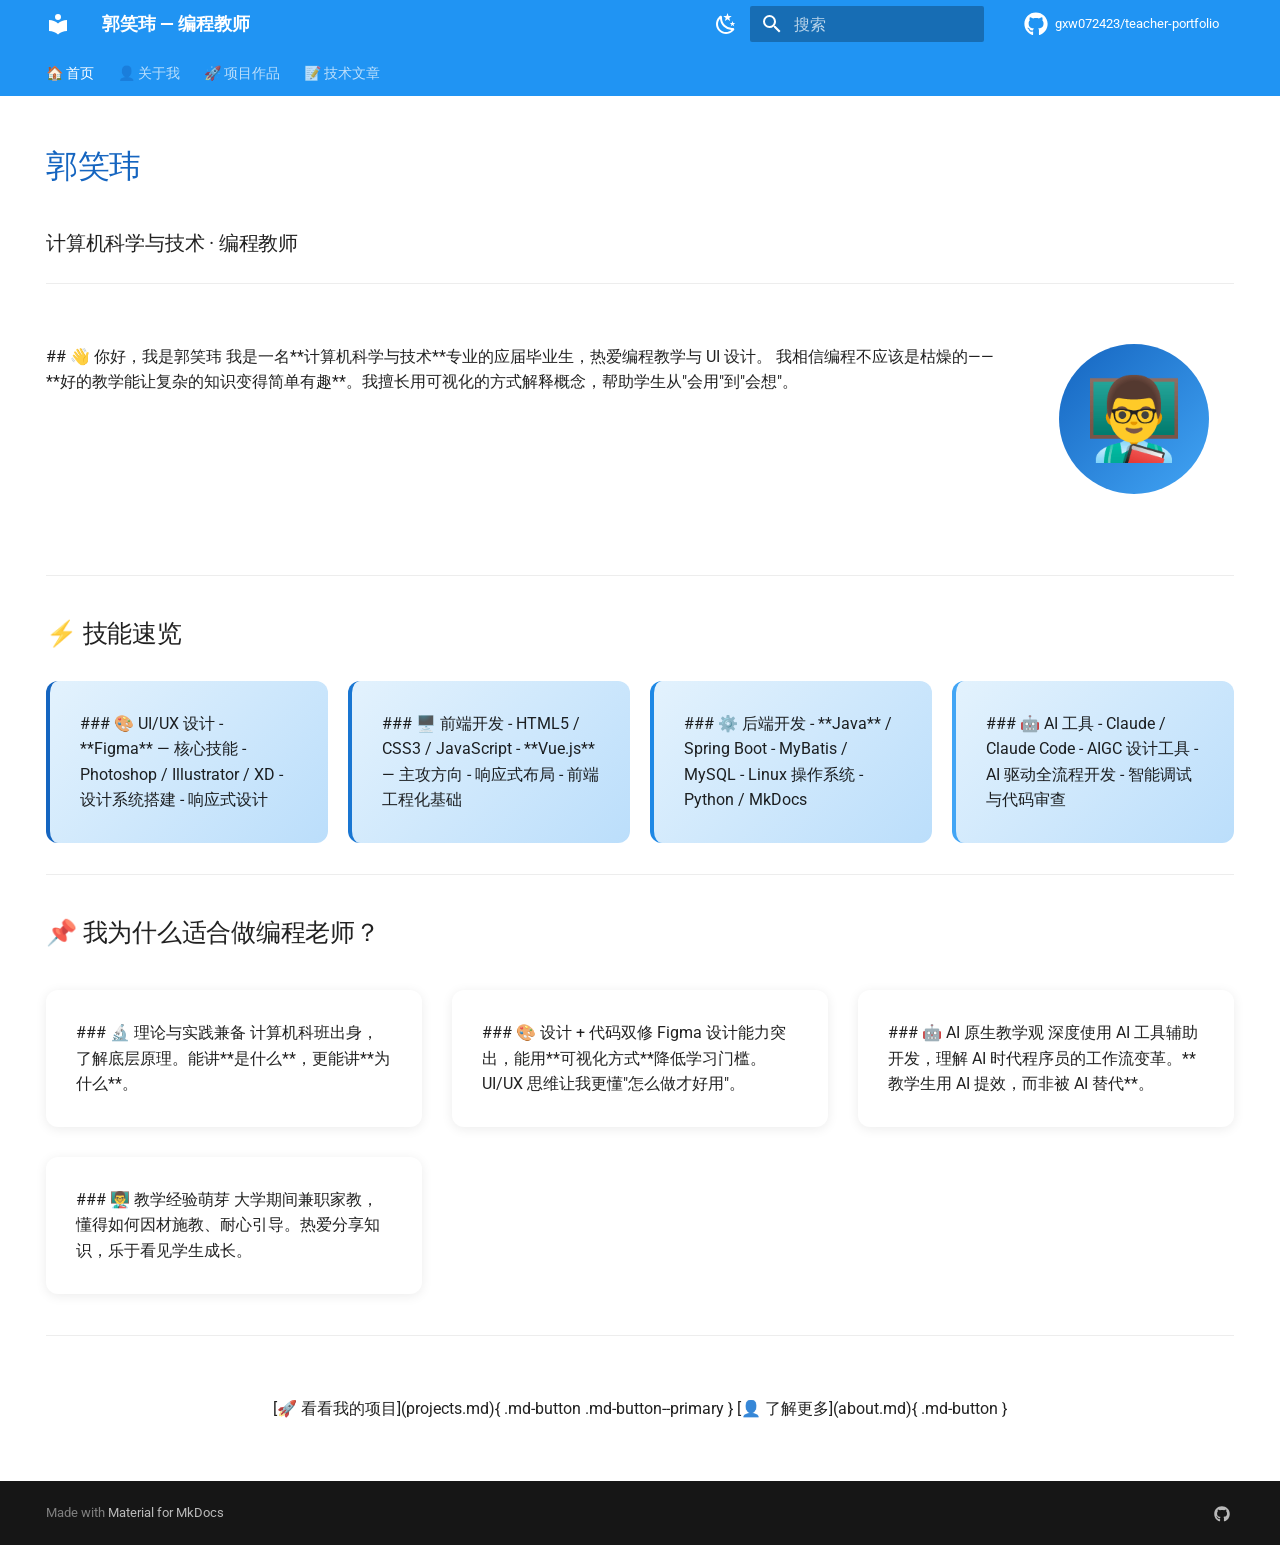
==== index.html @ 2e0b69ee "Deployed 4c4e859 with MkDocs version: 1.6.1" ====
<!doctype html>
<html lang="zh" class="no-js">
  <head>
    
      <meta charset="utf-8">
      <meta name="viewport" content="width=device-width,initial-scale=1">
      
        <meta name="description" content="郭笑玮的个人作品集与编程教学站点">
      
      
        <meta name="author" content="郭笑玮">
      
      
        <link rel="canonical" href="https://gxw072423.github.io/">
      
      
      
        <link rel="next" href="about/">
      
      
        
      
      
      <link rel="icon" href="assets/images/favicon.png">
      <meta name="generator" content="mkdocs-1.6.1, mkdocs-material-9.7.6">
    
    
      
        <title>郭笑玮 — 编程教师</title>
      
    
    
      <link rel="stylesheet" href="assets/stylesheets/main.484c7ddc.min.css">
      
        
        <link rel="stylesheet" href="assets/stylesheets/palette.ab4e12ef.min.css">
      
      


    
    
      
    
    
      
        
        
        <link rel="preconnect" href="https://fonts.gstatic.com" crossorigin>
        <link rel="stylesheet" href="https://fonts.googleapis.com/css?family=Roboto:300,300i,400,400i,700,700i%7CRoboto+Mono:400,400i,700,700i&display=fallback">
        <style>:root{--md-text-font:"Roboto";--md-code-font:"Roboto Mono"}</style>
      
    
    
    <script>__md_scope=new URL(".",location),__md_hash=e=>[...e].reduce(((e,_)=>(e<<5)-e+_.charCodeAt(0)),0),__md_get=(e,_=localStorage,t=__md_scope)=>JSON.parse(_.getItem(t.pathname+"."+e)),__md_set=(e,_,t=localStorage,a=__md_scope)=>{try{t.setItem(a.pathname+"."+e,JSON.stringify(_))}catch(e){}}</script>
    
      
  


    
    
  </head>
  
  
    
    
      
    
    
    
    
    <body dir="ltr" data-md-color-scheme="default" data-md-color-primary="blue" data-md-color-accent="light-blue">
  
    
    <input class="md-toggle" data-md-toggle="drawer" type="checkbox" id="__drawer" autocomplete="off">
    <input class="md-toggle" data-md-toggle="search" type="checkbox" id="__search" autocomplete="off">
    <label class="md-overlay" for="__drawer"></label>
    <div data-md-component="skip">
      
        
        <a href="#_1" class="md-skip">
          跳转至
        </a>
      
    </div>
    <div data-md-component="announce">
      
    </div>
    
    
      

<header class="md-header" data-md-component="header">
  <nav class="md-header__inner md-grid" aria-label="页眉">
    <a href="." title="郭笑玮 — 编程教师" class="md-header__button md-logo" aria-label="郭笑玮 — 编程教师" data-md-component="logo">
      
  
  <svg xmlns="http://www.w3.org/2000/svg" viewBox="0 0 24 24"><path d="M12 8a3 3 0 0 0 3-3 3 3 0 0 0-3-3 3 3 0 0 0-3 3 3 3 0 0 0 3 3m0 3.54C9.64 9.35 6.5 8 3 8v11c3.5 0 6.64 1.35 9 3.54 2.36-2.19 5.5-3.54 9-3.54V8c-3.5 0-6.64 1.35-9 3.54"/></svg>

    </a>
    <label class="md-header__button md-icon" for="__drawer">
      
      <svg xmlns="http://www.w3.org/2000/svg" viewBox="0 0 24 24"><path d="M3 6h18v2H3zm0 5h18v2H3zm0 5h18v2H3z"/></svg>
    </label>
    <div class="md-header__title" data-md-component="header-title">
      <div class="md-header__ellipsis">
        <div class="md-header__topic">
          <span class="md-ellipsis">
            郭笑玮 — 编程教师
          </span>
        </div>
        <div class="md-header__topic" data-md-component="header-topic">
          <span class="md-ellipsis">
            
              🏠 首页
            
          </span>
        </div>
      </div>
    </div>
    
      
        <form class="md-header__option" data-md-component="palette">
  
    
    
    
    <input class="md-option" data-md-color-media="" data-md-color-scheme="default" data-md-color-primary="blue" data-md-color-accent="light-blue"  aria-label="切换暗色模式"  type="radio" name="__palette" id="__palette_0">
    
      <label class="md-header__button md-icon" title="切换暗色模式" for="__palette_1" hidden>
        <svg xmlns="http://www.w3.org/2000/svg" viewBox="0 0 24 24"><path d="m17.75 4.09-2.53 1.94.91 3.06-2.63-1.81-2.63 1.81.91-3.06-2.53-1.94L12.44 4l1.06-3 1.06 3zm3.5 6.91-1.64 1.25.59 1.98-1.7-1.17-1.7 1.17.59-1.98L15.75 11l2.06-.05L18.5 9l.69 1.95zm-2.28 4.95c.83-.08 1.72 1.1 1.19 1.85-.32.45-.66.87-1.08 1.27C15.17 23 8.84 23 4.94 19.07c-3.91-3.9-3.91-10.24 0-14.14.4-.4.82-.76 1.27-1.08.75-.53 1.93.36 1.85 1.19-.27 2.86.69 5.83 2.89 8.02a9.96 9.96 0 0 0 8.02 2.89m-1.64 2.02a12.08 12.08 0 0 1-7.8-3.47c-2.17-2.19-3.33-5-3.49-7.82-2.81 3.14-2.7 7.96.31 10.98 3.02 3.01 7.84 3.12 10.98.31"/></svg>
      </label>
    
  
    
    
    
    <input class="md-option" data-md-color-media="" data-md-color-scheme="slate" data-md-color-primary="blue" data-md-color-accent="light-blue"  aria-label="切换亮色模式"  type="radio" name="__palette" id="__palette_1">
    
      <label class="md-header__button md-icon" title="切换亮色模式" for="__palette_0" hidden>
        <svg xmlns="http://www.w3.org/2000/svg" viewBox="0 0 24 24"><path d="M12 7a5 5 0 0 1 5 5 5 5 0 0 1-5 5 5 5 0 0 1-5-5 5 5 0 0 1 5-5m0 2a3 3 0 0 0-3 3 3 3 0 0 0 3 3 3 3 0 0 0 3-3 3 3 0 0 0-3-3m0-7 2.39 3.42C13.65 5.15 12.84 5 12 5s-1.65.15-2.39.42zM3.34 7l4.16-.35A7.2 7.2 0 0 0 5.94 8.5c-.44.74-.69 1.5-.83 2.29zm.02 10 1.76-3.77a7.131 7.131 0 0 0 2.38 4.14zM20.65 7l-1.77 3.79a7.02 7.02 0 0 0-2.38-4.15zm-.01 10-4.14.36c.59-.51 1.12-1.14 1.54-1.86.42-.73.69-1.5.83-2.29zM12 22l-2.41-3.44c.74.27 1.55.44 2.41.44.82 0 1.63-.17 2.37-.44z"/></svg>
      </label>
    
  
</form>
      
    
    
      <script>var palette=__md_get("__palette");if(palette&&palette.color){if("(prefers-color-scheme)"===palette.color.media){var media=matchMedia("(prefers-color-scheme: light)"),input=document.querySelector(media.matches?"[data-md-color-media='(prefers-color-scheme: light)']":"[data-md-color-media='(prefers-color-scheme: dark)']");palette.color.media=input.getAttribute("data-md-color-media"),palette.color.scheme=input.getAttribute("data-md-color-scheme"),palette.color.primary=input.getAttribute("data-md-color-primary"),palette.color.accent=input.getAttribute("data-md-color-accent")}for(var[key,value]of Object.entries(palette.color))document.body.setAttribute("data-md-color-"+key,value)}</script>
    
    
    
      
      
        <label class="md-header__button md-icon" for="__search">
          
          <svg xmlns="http://www.w3.org/2000/svg" viewBox="0 0 24 24"><path d="M9.5 3A6.5 6.5 0 0 1 16 9.5c0 1.61-.59 3.09-1.56 4.23l.27.27h.79l5 5-1.5 1.5-5-5v-.79l-.27-.27A6.52 6.52 0 0 1 9.5 16 6.5 6.5 0 0 1 3 9.5 6.5 6.5 0 0 1 9.5 3m0 2C7 5 5 7 5 9.5S7 14 9.5 14 14 12 14 9.5 12 5 9.5 5"/></svg>
        </label>
        <div class="md-search" data-md-component="search" role="dialog">
  <label class="md-search__overlay" for="__search"></label>
  <div class="md-search__inner" role="search">
    <form class="md-search__form" name="search">
      <input type="text" class="md-search__input" name="query" aria-label="搜索" placeholder="搜索" autocapitalize="off" autocorrect="off" autocomplete="off" spellcheck="false" data-md-component="search-query" required>
      <label class="md-search__icon md-icon" for="__search">
        
        <svg xmlns="http://www.w3.org/2000/svg" viewBox="0 0 24 24"><path d="M9.5 3A6.5 6.5 0 0 1 16 9.5c0 1.61-.59 3.09-1.56 4.23l.27.27h.79l5 5-1.5 1.5-5-5v-.79l-.27-.27A6.52 6.52 0 0 1 9.5 16 6.5 6.5 0 0 1 3 9.5 6.5 6.5 0 0 1 9.5 3m0 2C7 5 5 7 5 9.5S7 14 9.5 14 14 12 14 9.5 12 5 9.5 5"/></svg>
        
        <svg xmlns="http://www.w3.org/2000/svg" viewBox="0 0 24 24"><path d="M20 11v2H8l5.5 5.5-1.42 1.42L4.16 12l7.92-7.92L13.5 5.5 8 11z"/></svg>
      </label>
      <nav class="md-search__options" aria-label="查找">
        
        <button type="reset" class="md-search__icon md-icon" title="清空当前内容" aria-label="清空当前内容" tabindex="-1">
          
          <svg xmlns="http://www.w3.org/2000/svg" viewBox="0 0 24 24"><path d="M19 6.41 17.59 5 12 10.59 6.41 5 5 6.41 10.59 12 5 17.59 6.41 19 12 13.41 17.59 19 19 17.59 13.41 12z"/></svg>
        </button>
      </nav>
      
        <div class="md-search__suggest" data-md-component="search-suggest"></div>
      
    </form>
    <div class="md-search__output">
      <div class="md-search__scrollwrap" tabindex="0" data-md-scrollfix>
        <div class="md-search-result" data-md-component="search-result">
          <div class="md-search-result__meta">
            正在初始化搜索引擎
          </div>
          <ol class="md-search-result__list" role="presentation"></ol>
        </div>
      </div>
    </div>
  </div>
</div>
      
    
    
      <div class="md-header__source">
        <a href="https://github.com/gxw072423/teacher-portfolio" title="前往仓库" class="md-source" data-md-component="source">
  <div class="md-source__icon md-icon">
    
    <svg xmlns="http://www.w3.org/2000/svg" viewBox="0 0 512 512"><!--! Font Awesome Free 7.1.0 by @fontawesome - https://fontawesome.com License - https://fontawesome.com/license/free (Icons: CC BY 4.0, Fonts: SIL OFL 1.1, Code: MIT License) Copyright 2025 Fonticons, Inc.--><path d="M173.9 397.4c0 2-2.3 3.6-5.2 3.6-3.3.3-5.6-1.3-5.6-3.6 0-2 2.3-3.6 5.2-3.6 3-.3 5.6 1.3 5.6 3.6m-31.1-4.5c-.7 2 1.3 4.3 4.3 4.9 2.6 1 5.6 0 6.2-2s-1.3-4.3-4.3-5.2c-2.6-.7-5.5.3-6.2 2.3m44.2-1.7c-2.9.7-4.9 2.6-4.6 4.9.3 2 2.9 3.3 5.9 2.6 2.9-.7 4.9-2.6 4.6-4.6-.3-1.9-3-3.2-5.9-2.9M252.8 8C114.1 8 8 113.3 8 252c0 110.9 69.8 205.8 169.5 239.2 12.8 2.3 17.3-5.6 17.3-12.1 0-6.2-.3-40.4-.3-61.4 0 0-70 15-84.7-29.8 0 0-11.4-29.1-27.8-36.6 0 0-22.9-15.7 1.6-15.4 0 0 24.9 2 38.6 25.8 21.9 38.6 58.6 27.5 72.9 20.9 2.3-16 8.8-27.1 16-33.7-55.9-6.2-112.3-14.3-112.3-110.5 0-27.5 7.6-41.3 23.6-58.9-2.6-6.5-11.1-33.3 2.6-67.9 20.9-6.5 69 27 69 27 20-5.6 41.5-8.5 62.8-8.5s42.8 2.9 62.8 8.5c0 0 48.1-33.6 69-27 13.7 34.7 5.2 61.4 2.6 67.9 16 17.7 25.8 31.5 25.8 58.9 0 96.5-58.9 104.2-114.8 110.5 9.2 7.9 17 22.9 17 46.4 0 33.7-.3 75.4-.3 83.6 0 6.5 4.6 14.4 17.3 12.1C436.2 457.8 504 362.9 504 252 504 113.3 391.5 8 252.8 8M105.2 352.9c-1.3 1-1 3.3.7 5.2 1.6 1.6 3.9 2.3 5.2 1 1.3-1 1-3.3-.7-5.2-1.6-1.6-3.9-2.3-5.2-1m-10.8-8.1c-.7 1.3.3 2.9 2.3 3.9 1.6 1 3.6.7 4.3-.7.7-1.3-.3-2.9-2.3-3.9-2-.6-3.6-.3-4.3.7m32.4 35.6c-1.6 1.3-1 4.3 1.3 6.2 2.3 2.3 5.2 2.6 6.5 1 1.3-1.3.7-4.3-1.3-6.2-2.2-2.3-5.2-2.6-6.5-1m-11.4-14.7c-1.6 1-1.6 3.6 0 5.9s4.3 3.3 5.6 2.3c1.6-1.3 1.6-3.9 0-6.2-1.4-2.3-4-3.3-5.6-2"/></svg>
  </div>
  <div class="md-source__repository">
    gxw072423/teacher-portfolio
  </div>
</a>
      </div>
    
  </nav>
  
</header>
    
    <div class="md-container" data-md-component="container">
      
      
        
          
            
<nav class="md-tabs" aria-label="标签" data-md-component="tabs">
  <div class="md-grid">
    <ul class="md-tabs__list">
      
        
  
  
  
    
  
  
    <li class="md-tabs__item md-tabs__item--active">
      <a href="." class="md-tabs__link">
        
  
  
    
  
  🏠 首页

      </a>
    </li>
  

      
        
  
  
  
  
    <li class="md-tabs__item">
      <a href="about/" class="md-tabs__link">
        
  
  
    
  
  👤 关于我

      </a>
    </li>
  

      
        
  
  
  
  
    <li class="md-tabs__item">
      <a href="projects/" class="md-tabs__link">
        
  
  
    
  
  🚀 项目作品

      </a>
    </li>
  

      
        
  
  
  
  
    <li class="md-tabs__item">
      <a href="blog/" class="md-tabs__link">
        
  
  
    
  
  📝 技术文章

      </a>
    </li>
  

      
    </ul>
  </div>
</nav>
          
        
      
      <main class="md-main" data-md-component="main">
        <div class="md-main__inner md-grid">
          
            
              
                
              
              <div class="md-sidebar md-sidebar--primary" data-md-component="sidebar" data-md-type="navigation" hidden>
                <div class="md-sidebar__scrollwrap">
                  <div class="md-sidebar__inner">
                    


  


<nav class="md-nav md-nav--primary md-nav--lifted" aria-label="导航栏" data-md-level="0">
  <label class="md-nav__title" for="__drawer">
    <a href="." title="郭笑玮 — 编程教师" class="md-nav__button md-logo" aria-label="郭笑玮 — 编程教师" data-md-component="logo">
      
  
  <svg xmlns="http://www.w3.org/2000/svg" viewBox="0 0 24 24"><path d="M12 8a3 3 0 0 0 3-3 3 3 0 0 0-3-3 3 3 0 0 0-3 3 3 3 0 0 0 3 3m0 3.54C9.64 9.35 6.5 8 3 8v11c3.5 0 6.64 1.35 9 3.54 2.36-2.19 5.5-3.54 9-3.54V8c-3.5 0-6.64 1.35-9 3.54"/></svg>

    </a>
    郭笑玮 — 编程教师
  </label>
  
    <div class="md-nav__source">
      <a href="https://github.com/gxw072423/teacher-portfolio" title="前往仓库" class="md-source" data-md-component="source">
  <div class="md-source__icon md-icon">
    
    <svg xmlns="http://www.w3.org/2000/svg" viewBox="0 0 512 512"><!--! Font Awesome Free 7.1.0 by @fontawesome - https://fontawesome.com License - https://fontawesome.com/license/free (Icons: CC BY 4.0, Fonts: SIL OFL 1.1, Code: MIT License) Copyright 2025 Fonticons, Inc.--><path d="M173.9 397.4c0 2-2.3 3.6-5.2 3.6-3.3.3-5.6-1.3-5.6-3.6 0-2 2.3-3.6 5.2-3.6 3-.3 5.6 1.3 5.6 3.6m-31.1-4.5c-.7 2 1.3 4.3 4.3 4.9 2.6 1 5.6 0 6.2-2s-1.3-4.3-4.3-5.2c-2.6-.7-5.5.3-6.2 2.3m44.2-1.7c-2.9.7-4.9 2.6-4.6 4.9.3 2 2.9 3.3 5.9 2.6 2.9-.7 4.9-2.6 4.6-4.6-.3-1.9-3-3.2-5.9-2.9M252.8 8C114.1 8 8 113.3 8 252c0 110.9 69.8 205.8 169.5 239.2 12.8 2.3 17.3-5.6 17.3-12.1 0-6.2-.3-40.4-.3-61.4 0 0-70 15-84.7-29.8 0 0-11.4-29.1-27.8-36.6 0 0-22.9-15.7 1.6-15.4 0 0 24.9 2 38.6 25.8 21.9 38.6 58.6 27.5 72.9 20.9 2.3-16 8.8-27.1 16-33.7-55.9-6.2-112.3-14.3-112.3-110.5 0-27.5 7.6-41.3 23.6-58.9-2.6-6.5-11.1-33.3 2.6-67.9 20.9-6.5 69 27 69 27 20-5.6 41.5-8.5 62.8-8.5s42.8 2.9 62.8 8.5c0 0 48.1-33.6 69-27 13.7 34.7 5.2 61.4 2.6 67.9 16 17.7 25.8 31.5 25.8 58.9 0 96.5-58.9 104.2-114.8 110.5 9.2 7.9 17 22.9 17 46.4 0 33.7-.3 75.4-.3 83.6 0 6.5 4.6 14.4 17.3 12.1C436.2 457.8 504 362.9 504 252 504 113.3 391.5 8 252.8 8M105.2 352.9c-1.3 1-1 3.3.7 5.2 1.6 1.6 3.9 2.3 5.2 1 1.3-1 1-3.3-.7-5.2-1.6-1.6-3.9-2.3-5.2-1m-10.8-8.1c-.7 1.3.3 2.9 2.3 3.9 1.6 1 3.6.7 4.3-.7.7-1.3-.3-2.9-2.3-3.9-2-.6-3.6-.3-4.3.7m32.4 35.6c-1.6 1.3-1 4.3 1.3 6.2 2.3 2.3 5.2 2.6 6.5 1 1.3-1.3.7-4.3-1.3-6.2-2.2-2.3-5.2-2.6-6.5-1m-11.4-14.7c-1.6 1-1.6 3.6 0 5.9s4.3 3.3 5.6 2.3c1.6-1.3 1.6-3.9 0-6.2-1.4-2.3-4-3.3-5.6-2"/></svg>
  </div>
  <div class="md-source__repository">
    gxw072423/teacher-portfolio
  </div>
</a>
    </div>
  
  <ul class="md-nav__list" data-md-scrollfix>
    
      
      
  
  
    
  
  
  
    <li class="md-nav__item md-nav__item--active">
      
      <input class="md-nav__toggle md-toggle" type="checkbox" id="__toc">
      
      
        
      
      
        <label class="md-nav__link md-nav__link--active" for="__toc">
          
  
  
  <span class="md-ellipsis">
    
  
    🏠 首页
  

    
  </span>
  
  

          <span class="md-nav__icon md-icon"></span>
        </label>
      
      <a href="." class="md-nav__link md-nav__link--active">
        
  
  
  <span class="md-ellipsis">
    
  
    🏠 首页
  

    
  </span>
  
  

      </a>
      
        

<nav class="md-nav md-nav--secondary" aria-label="目录">
  
  
  
    
  
  
    <label class="md-nav__title" for="__toc">
      <span class="md-nav__icon md-icon"></span>
      目录
    </label>
    <ul class="md-nav__list" data-md-component="toc" data-md-scrollfix>
      
        <li class="md-nav__item">
  <a href="#_2" class="md-nav__link">
    <span class="md-ellipsis">
      
        计算机科学与技术 · 编程教师
      
    </span>
  </a>
  
</li>
      
        <li class="md-nav__item">
  <a href="#_3" class="md-nav__link">
    <span class="md-ellipsis">
      
        ⚡ 技能速览
      
    </span>
  </a>
  
</li>
      
        <li class="md-nav__item">
  <a href="#_4" class="md-nav__link">
    <span class="md-ellipsis">
      
        📌 我为什么适合做编程老师？
      
    </span>
  </a>
  
</li>
      
    </ul>
  
</nav>
      
    </li>
  

    
      
      
  
  
  
  
    <li class="md-nav__item">
      <a href="about/" class="md-nav__link">
        
  
  
  <span class="md-ellipsis">
    
  
    👤 关于我
  

    
  </span>
  
  

      </a>
    </li>
  

    
      
      
  
  
  
  
    <li class="md-nav__item">
      <a href="projects/" class="md-nav__link">
        
  
  
  <span class="md-ellipsis">
    
  
    🚀 项目作品
  

    
  </span>
  
  

      </a>
    </li>
  

    
      
      
  
  
  
  
    <li class="md-nav__item">
      <a href="blog/" class="md-nav__link">
        
  
  
  <span class="md-ellipsis">
    
  
    📝 技术文章
  

    
  </span>
  
  

      </a>
    </li>
  

    
  </ul>
</nav>
                  </div>
                </div>
              </div>
            
            
              
                
              
              <div class="md-sidebar md-sidebar--secondary" data-md-component="sidebar" data-md-type="toc" hidden>
                <div class="md-sidebar__scrollwrap">
                  <div class="md-sidebar__inner">
                    

<nav class="md-nav md-nav--secondary" aria-label="目录">
  
  
  
    
  
  
    <label class="md-nav__title" for="__toc">
      <span class="md-nav__icon md-icon"></span>
      目录
    </label>
    <ul class="md-nav__list" data-md-component="toc" data-md-scrollfix>
      
        <li class="md-nav__item">
  <a href="#_2" class="md-nav__link">
    <span class="md-ellipsis">
      
        计算机科学与技术 · 编程教师
      
    </span>
  </a>
  
</li>
      
        <li class="md-nav__item">
  <a href="#_3" class="md-nav__link">
    <span class="md-ellipsis">
      
        ⚡ 技能速览
      
    </span>
  </a>
  
</li>
      
        <li class="md-nav__item">
  <a href="#_4" class="md-nav__link">
    <span class="md-ellipsis">
      
        📌 我为什么适合做编程老师？
      
    </span>
  </a>
  
</li>
      
    </ul>
  
</nav>
                  </div>
                </div>
              </div>
            
          
          
            <div class="md-content" data-md-component="content">
              
              <article class="md-content__inner md-typeset">
                
                  
  



  
  


<h1 id="_1"><span style="color: #1565C0;">郭笑玮</span></h1>
<h3 id="_2">计算机科学与技术 · 编程教师</h3>
<hr />
<div style="display: flex; gap: 2rem; align-items: flex-start; margin: 3rem 0;">

<div style="flex: 1;">

## 👋 你好，我是郭笑玮

我是一名**计算机科学与技术**专业的应届毕业生，热爱编程教学与 UI 设计。

我相信编程不应该是枯燥的——**好的教学能让复杂的知识变得简单有趣**。我擅长用可视化的方式解释概念，帮助学生从"会用"到"会想"。

</div>

<div style="flex: 0 0 200px; text-align: center;">

<div style="width: 150px; height: 150px; background: linear-gradient(135deg, #1565C0, #42A5F5); border-radius: 50%; margin: 0 auto 1rem; display: flex; align-items: center; justify-content: center; font-size: 4rem; color: white;">
👨‍🏫
</div>

</div>

</div>

<hr />
<h2 id="_3">⚡ 技能速览</h2>
<div style="display: grid; grid-template-columns: repeat(auto-fit, minmax(200px, 1fr)); gap: 1rem; margin: 1.5rem 0;">

<div style="background: linear-gradient(135deg, #E3F2FD, #BBDEFB); padding: 1.5rem; border-radius: 12px; border-left: 4px solid #1565C0;">

### 🎨 UI/UX 设计
- **Figma** — 核心技能
- Photoshop / Illustrator / XD
- 设计系统搭建
- 响应式设计

</div>

<div style="background: linear-gradient(135deg, #E3F2FD, #BBDEFB); padding: 1.5rem; border-radius: 12px; border-left: 4px solid #1976D2;">

### 🖥️ 前端开发
- HTML5 / CSS3 / JavaScript
- **Vue.js** — 主攻方向
- 响应式布局
- 前端工程化基础

</div>

<div style="background: linear-gradient(135deg, #E3F2FD, #BBDEFB); padding: 1.5rem; border-radius: 12px; border-left: 4px solid #1E88E5;">

### ⚙️ 后端开发
- **Java** / Spring Boot
- MyBatis / MySQL
- Linux 操作系统
- Python / MkDocs

</div>

<div style="background: linear-gradient(135deg, #E3F2FD, #BBDEFB); padding: 1.5rem; border-radius: 12px; border-left: 4px solid #42A5F5;">

### 🤖 AI 工具
- Claude / Claude Code
- AIGC 设计工具
- AI 驱动全流程开发
- 智能调试与代码审查

</div>

</div>

<hr />
<h2 id="_4">📌 我为什么适合做编程老师？</h2>
<div style="display: grid; grid-template-columns: repeat(auto-fit, minmax(280px, 1fr)); gap: 1.5rem; margin: 2rem 0;">

<div style="background: white; border-radius: 12px; padding: 1.5rem; box-shadow: 0 2px 12px rgba(0,0,0,0.08);">

### 🔬 理论与实践兼备
计算机科班出身，了解底层原理。能讲**是什么**，更能讲**为什么**。

</div>

<div style="background: white; border-radius: 12px; padding: 1.5rem; box-shadow: 0 2px 12px rgba(0,0,0,0.08);">

### 🎨 设计 + 代码双修
Figma 设计能力突出，能用**可视化方式**降低学习门槛。UI/UX 思维让我更懂"怎么做才好用"。

</div>

<div style="background: white; border-radius: 12px; padding: 1.5rem; box-shadow: 0 2px 12px rgba(0,0,0,0.08);">

### 🤖 AI 原生教学观
深度使用 AI 工具辅助开发，理解 AI 时代程序员的工作流变革。**教学生用 AI 提效，而非被 AI 替代**。

</div>

<div style="background: white; border-radius: 12px; padding: 1.5rem; box-shadow: 0 2px 12px rgba(0,0,0,0.08);">

### 👨‍🏫 教学经验萌芽
大学期间兼职家教，懂得如何因材施教、耐心引导。热爱分享知识，乐于看见学生成长。

</div>

</div>

<hr />
<div style="text-align: center; margin: 3rem 0;">

[🚀 看看我的项目](projects.md){ .md-button .md-button--primary }
[👤 了解更多](about.md){ .md-button }

</div>







  
  



  


  


  <form class="md-feedback" name="feedback" hidden>
    <fieldset>
      <legend class="md-feedback__title">
        觉得有帮助吗？
      </legend>
      <div class="md-feedback__inner">
        <div class="md-feedback__list">
          
            <button class="md-feedback__icon md-icon" type="submit" title="有帮助" data-md-value="good">
              <svg xmlns="http://www.w3.org/2000/svg" viewBox="0 0 24 24"><path d="M20 12a8 8 0 0 0-8-8 8 8 0 0 0-8 8 8 8 0 0 0 8 8 8 8 0 0 0 8-8m2 0a10 10 0 0 1-10 10A10 10 0 0 1 2 12 10 10 0 0 1 12 2a10 10 0 0 1 10 10M10 9.5c0 .8-.7 1.5-1.5 1.5S7 10.3 7 9.5 7.7 8 8.5 8s1.5.7 1.5 1.5m7 0c0 .8-.7 1.5-1.5 1.5S14 10.3 14 9.5 14.7 8 15.5 8s1.5.7 1.5 1.5m-5 7.73c-1.75 0-3.29-.73-4.19-1.81L9.23 14c.45.72 1.52 1.23 2.77 1.23s2.32-.51 2.77-1.23l1.42 1.42c-.9 1.08-2.44 1.81-4.19 1.81"/></svg>
            </button>
          
            <button class="md-feedback__icon md-icon" type="submit" title="可以改进" data-md-value="bad">
              <svg xmlns="http://www.w3.org/2000/svg" viewBox="0 0 24 24"><path d="M20 12a8 8 0 0 0-8-8 8 8 0 0 0-8 8 8 8 0 0 0 8 8 8 8 0 0 0 8-8m2 0a10 10 0 0 1-10 10A10 10 0 0 1 2 12 10 10 0 0 1 12 2a10 10 0 0 1 10 10m-6.5-4c.8 0 1.5.7 1.5 1.5s-.7 1.5-1.5 1.5-1.5-.7-1.5-1.5.7-1.5 1.5-1.5M10 9.5c0 .8-.7 1.5-1.5 1.5S7 10.3 7 9.5 7.7 8 8.5 8s1.5.7 1.5 1.5m2 4.5c1.75 0 3.29.72 4.19 1.81l-1.42 1.42C14.32 16.5 13.25 16 12 16s-2.32.5-2.77 1.23l-1.42-1.42C8.71 14.72 10.25 14 12 14"/></svg>
            </button>
          
        </div>
        <div class="md-feedback__note">
          
            <div data-md-value="good" hidden>
              
              
                
              
              
              
                
                
              
              谢谢你的反馈！
            </div>
          
            <div data-md-value="bad" hidden>
              
              
                
              
              
              
                
                
              
              我会继续改进的！
            </div>
          
        </div>
      </div>
    </fieldset>
  </form>


                
              </article>
            </div>
          
          
<script>var target=document.getElementById(location.hash.slice(1));target&&target.name&&(target.checked=target.name.startsWith("__tabbed_"))</script>
        </div>
        
          <button type="button" class="md-top md-icon" data-md-component="top" hidden>
  
  <svg xmlns="http://www.w3.org/2000/svg" viewBox="0 0 24 24"><path d="M13 20h-2V8l-5.5 5.5-1.42-1.42L12 4.16l7.92 7.92-1.42 1.42L13 8z"/></svg>
  回到页面顶部
</button>
        
      </main>
      
        <footer class="md-footer">
  
  <div class="md-footer-meta md-typeset">
    <div class="md-footer-meta__inner md-grid">
      <div class="md-copyright">
  
  
    Made with
    <a href="https://squidfunk.github.io/mkdocs-material/" target="_blank" rel="noopener">
      Material for MkDocs
    </a>
  
</div>
      
        
<div class="md-social">
  
    
    
    
    
    <a href="https://github.com/gxw072423" target="_blank" rel="noopener" title="GitHub" class="md-social__link">
      <svg xmlns="http://www.w3.org/2000/svg" viewBox="0 0 512 512"><!--! Font Awesome Free 7.1.0 by @fontawesome - https://fontawesome.com License - https://fontawesome.com/license/free (Icons: CC BY 4.0, Fonts: SIL OFL 1.1, Code: MIT License) Copyright 2025 Fonticons, Inc.--><path d="M173.9 397.4c0 2-2.3 3.6-5.2 3.6-3.3.3-5.6-1.3-5.6-3.6 0-2 2.3-3.6 5.2-3.6 3-.3 5.6 1.3 5.6 3.6m-31.1-4.5c-.7 2 1.3 4.3 4.3 4.9 2.6 1 5.6 0 6.2-2s-1.3-4.3-4.3-5.2c-2.6-.7-5.5.3-6.2 2.3m44.2-1.7c-2.9.7-4.9 2.6-4.6 4.9.3 2 2.9 3.3 5.9 2.6 2.9-.7 4.9-2.6 4.6-4.6-.3-1.9-3-3.2-5.9-2.9M252.8 8C114.1 8 8 113.3 8 252c0 110.9 69.8 205.8 169.5 239.2 12.8 2.3 17.3-5.6 17.3-12.1 0-6.2-.3-40.4-.3-61.4 0 0-70 15-84.7-29.8 0 0-11.4-29.1-27.8-36.6 0 0-22.9-15.7 1.6-15.4 0 0 24.9 2 38.6 25.8 21.9 38.6 58.6 27.5 72.9 20.9 2.3-16 8.8-27.1 16-33.7-55.9-6.2-112.3-14.3-112.3-110.5 0-27.5 7.6-41.3 23.6-58.9-2.6-6.5-11.1-33.3 2.6-67.9 20.9-6.5 69 27 69 27 20-5.6 41.5-8.5 62.8-8.5s42.8 2.9 62.8 8.5c0 0 48.1-33.6 69-27 13.7 34.7 5.2 61.4 2.6 67.9 16 17.7 25.8 31.5 25.8 58.9 0 96.5-58.9 104.2-114.8 110.5 9.2 7.9 17 22.9 17 46.4 0 33.7-.3 75.4-.3 83.6 0 6.5 4.6 14.4 17.3 12.1C436.2 457.8 504 362.9 504 252 504 113.3 391.5 8 252.8 8M105.2 352.9c-1.3 1-1 3.3.7 5.2 1.6 1.6 3.9 2.3 5.2 1 1.3-1 1-3.3-.7-5.2-1.6-1.6-3.9-2.3-5.2-1m-10.8-8.1c-.7 1.3.3 2.9 2.3 3.9 1.6 1 3.6.7 4.3-.7.7-1.3-.3-2.9-2.3-3.9-2-.6-3.6-.3-4.3.7m32.4 35.6c-1.6 1.3-1 4.3 1.3 6.2 2.3 2.3 5.2 2.6 6.5 1 1.3-1.3.7-4.3-1.3-6.2-2.2-2.3-5.2-2.6-6.5-1m-11.4-14.7c-1.6 1-1.6 3.6 0 5.9s4.3 3.3 5.6 2.3c1.6-1.3 1.6-3.9 0-6.2-1.4-2.3-4-3.3-5.6-2"/></svg>
    </a>
  
</div>
      
    </div>
  </div>
</footer>
      
    </div>
    <div class="md-dialog" data-md-component="dialog">
      <div class="md-dialog__inner md-typeset"></div>
    </div>
    
    
    
      
      
      <script id="__config" type="application/json">{"annotate": null, "base": ".", "features": ["navigation.instant", "navigation.tracking", "navigation.tabs", "navigation.top", "search.suggest", "search.highlight", "content.code.copy", "content.code.annotate"], "search": "assets/javascripts/workers/search.2c215733.min.js", "tags": null, "translations": {"clipboard.copied": "\u5df2\u590d\u5236", "clipboard.copy": "\u590d\u5236", "search.result.more.one": "\u5728\u8be5\u9875\u4e0a\u8fd8\u6709 1 \u4e2a\u7b26\u5408\u6761\u4ef6\u7684\u7ed3\u679c", "search.result.more.other": "\u5728\u8be5\u9875\u4e0a\u8fd8\u6709 # \u4e2a\u7b26\u5408\u6761\u4ef6\u7684\u7ed3\u679c", "search.result.none": "\u6ca1\u6709\u627e\u5230\u7b26\u5408\u6761\u4ef6\u7684\u7ed3\u679c", "search.result.one": "\u627e\u5230 1 \u4e2a\u7b26\u5408\u6761\u4ef6\u7684\u7ed3\u679c", "search.result.other": "# \u4e2a\u7b26\u5408\u6761\u4ef6\u7684\u7ed3\u679c", "search.result.placeholder": "\u952e\u5165\u4ee5\u5f00\u59cb\u641c\u7d22", "search.result.term.missing": "\u7f3a\u5c11", "select.version": "\u9009\u62e9\u5f53\u524d\u7248\u672c"}, "version": null}</script>
    
    
      <script src="assets/javascripts/bundle.79ae519e.min.js"></script>
      
    
  </body>
</html>
---- assets/stylesheets/main.484c7ddc.min.css ----
@charset "UTF-8";html{-webkit-text-size-adjust:none;-moz-text-size-adjust:none;text-size-adjust:none;box-sizing:border-box}*,:after,:before{box-sizing:inherit}@media (prefers-reduced-motion){*,:after,:before{transition:none!important}}body{margin:0}a,button,input,label{-webkit-tap-highlight-color:transparent}a{color:inherit;text-decoration:none}hr{border:0;box-sizing:initial;display:block;height:.05rem;overflow:visible;padding:0}small{font-size:80%}sub,sup{line-height:1em}img{border-style:none}table{border-collapse:initial;border-spacing:0}td,th{font-weight:400;vertical-align:top}button{background:#0000;border:0;font-family:inherit;font-size:inherit;margin:0;padding:0}input{border:0;outline:none}:root{--md-primary-fg-color:#4051b5;--md-primary-fg-color--light:#5d6cc0;--md-primary-fg-color--dark:#303fa1;--md-primary-bg-color:#fff;--md-primary-bg-color--light:#ffffffb3;--md-accent-fg-color:#526cfe;--md-accent-fg-color--transparent:#526cfe1a;--md-accent-bg-color:#fff;--md-accent-bg-color--light:#ffffffb3}[data-md-color-scheme=default]{color-scheme:light}[data-md-color-scheme=default] img[src$="#gh-dark-mode-only"],[data-md-color-scheme=default] img[src$="#only-dark"]{display:none}:root,[data-md-color-scheme=default]{--md-hue:225deg;--md-default-fg-color:#000000de;--md-default-fg-color--light:#0000008a;--md-default-fg-color--lighter:#00000052;--md-default-fg-color--lightest:#00000012;--md-default-bg-color:#fff;--md-default-bg-color--light:#ffffffb3;--md-default-bg-color--lighter:#ffffff4d;--md-default-bg-color--lightest:#ffffff1f;--md-code-fg-color:#36464e;--md-code-bg-color:#f5f5f5;--md-code-bg-color--light:#f5f5f5b3;--md-code-bg-color--lighter:#f5f5f54d;--md-code-hl-color:#4287ff;--md-code-hl-color--light:#4287ff1a;--md-code-hl-number-color:#d52a2a;--md-code-hl-special-color:#db1457;--md-code-hl-function-color:#a846b9;--md-code-hl-constant-color:#6e59d9;--md-code-hl-keyword-color:#3f6ec6;--md-code-hl-string-color:#1c7d4d;--md-code-hl-name-color:var(--md-code-fg-color);--md-code-hl-operator-color:var(--md-default-fg-color--light);--md-code-hl-punctuation-color:var(--md-default-fg-color--light);--md-code-hl-comment-color:var(--md-default-fg-color--light);--md-code-hl-generic-color:var(--md-default-fg-color--light);--md-code-hl-variable-color:var(--md-default-fg-color--light);--md-typeset-color:var(--md-default-fg-color);--md-typeset-a-color:var(--md-primary-fg-color);--md-typeset-del-color:#f5503d26;--md-typeset-ins-color:#0bd57026;--md-typeset-kbd-color:#fafafa;--md-typeset-kbd-accent-color:#fff;--md-typeset-kbd-border-color:#b8b8b8;--md-typeset-mark-color:#ffff0080;--md-typeset-table-color:#0000001f;--md-typeset-table-color--light:rgba(0,0,0,.035);--md-admonition-fg-color:var(--md-default-fg-color);--md-admonition-bg-color:var(--md-default-bg-color);--md-warning-fg-color:#000000de;--md-warning-bg-color:#ff9;--md-footer-fg-color:#fff;--md-footer-fg-color--light:#ffffffb3;--md-footer-fg-color--lighter:#ffffff73;--md-footer-bg-color:#000000de;--md-footer-bg-color--dark:#00000052;--md-shadow-z1:0 0.2rem 0.5rem #0000000d,0 0 0.05rem #0000001a;--md-shadow-z2:0 0.2rem 0.5rem #0000001a,0 0 0.05rem #00000040;--md-shadow-z3:0 0.2rem 0.5rem #0003,0 0 0.05rem #00000059}.md-icon svg{fill:currentcolor;display:block;height:1.2rem;width:1.2rem}body{-webkit-font-smoothing:antialiased;-moz-osx-font-smoothing:grayscale;--md-text-font-family:var(--md-text-font,_),-apple-system,BlinkMacSystemFont,Helvetica,Arial,sans-serif;--md-code-font-family:var(--md-code-font,_),SFMono-Regular,Consolas,Menlo,monospace}aside,body,input{font-feature-settings:"kern","liga";color:var(--md-typeset-color);font-family:var(--md-text-font-family)}code,kbd,pre{font-feature-settings:"kern";font-family:var(--md-code-font-family)}:root{--md-typeset-table-sort-icon:url('data:image/svg+xml;charset=utf-8,<svg xmlns="http://www.w3.org/2000/svg" viewBox="0 0 24 24"><path d="m18 21-4-4h3V7h-3l4-4 4 4h-3v10h3M2 19v-2h10v2M2 13v-2h7v2M2 7V5h4v2z"/></svg>');--md-typeset-table-sort-icon--asc:url('data:image/svg+xml;charset=utf-8,<svg xmlns="http://www.w3.org/2000/svg" viewBox="0 0 24 24"><path d="M19 17h3l-4 4-4-4h3V3h2M2 17h10v2H2M6 5v2H2V5m0 6h7v2H2z"/></svg>');--md-typeset-table-sort-icon--desc:url('data:image/svg+xml;charset=utf-8,<svg xmlns="http://www.w3.org/2000/svg" viewBox="0 0 24 24"><path d="M19 7h3l-4-4-4 4h3v14h2M2 17h10v2H2M6 5v2H2V5m0 6h7v2H2z"/></svg>')}.md-typeset{-webkit-print-color-adjust:exact;color-adjust:exact;font-size:.8rem;line-height:1.6;overflow-wrap:break-word}@media print{.md-typeset{font-size:.68rem}}.md-typeset blockquote,.md-typeset dl,.md-typeset figure,.md-typeset ol,.md-typeset pre,.md-typeset ul{margin-bottom:1em;margin-top:1em}.md-typeset h1{color:var(--md-default-fg-color--light);font-size:2em;line-height:1.3;margin:0 0 1.25em}.md-typeset h1,.md-typeset h2{font-weight:300;letter-spacing:-.01em}.md-typeset h2{font-size:1.5625em;line-height:1.4;margin:1.6em 0 .64em}.md-typeset h3{font-size:1.25em;font-weight:400;letter-spacing:-.01em;line-height:1.5;margin:1.6em 0 .8em}.md-typeset h2+h3{margin-top:.8em}.md-typeset h4{font-weight:700;letter-spacing:-.01em;margin:1em 0}.md-typeset h5,.md-typeset h6{color:var(--md-default-fg-color--light);font-size:.8em;font-weight:700;letter-spacing:-.01em;margin:1.25em 0}.md-typeset h5{text-transform:uppercase}.md-typeset h5 code{text-transform:none}.md-typeset hr{border-bottom:.05rem solid var(--md-default-fg-color--lightest);display:flow-root;margin:1.5em 0}.md-typeset a{color:var(--md-typeset-a-color);word-break:break-word}.md-typeset a,.md-typeset a:before{transition:color 125ms}.md-typeset a:focus,.md-typeset a:hover{color:var(--md-accent-fg-color)}.md-typeset a:focus code,.md-typeset a:hover code{background-color:var(--md-accent-fg-color--transparent);color:var(--md-accent-fg-color)}.md-typeset a code{color:var(--md-typeset-a-color)}.md-typeset a.focus-visible{outline-color:var(--md-accent-fg-color);outline-offset:.2rem}.md-typeset code,.md-typeset kbd,.md-typeset pre{color:var(--md-code-fg-color);direction:ltr;font-variant-ligatures:none;transition:background-color 125ms}@media print{.md-typeset code,.md-typeset kbd,.md-typeset pre{white-space:pre-wrap}}.md-typeset code{background-color:var(--md-code-bg-color);border-radius:.1rem;-webkit-box-decoration-break:clone;box-decoration-break:clone;font-size:.85em;padding:0 .2941176471em;transition:color 125ms,background-color 125ms;word-break:break-word}.md-typeset code:not(.focus-visible){-webkit-tap-highlight-color:transparent;outline:none}.md-typeset pre{display:flow-root;line-height:1.4;position:relative}.md-typeset pre>code{-webkit-box-decoration-break:slice;box-decoration-break:slice;box-shadow:none;display:block;margin:0;outline-color:var(--md-accent-fg-color);overflow:auto;padding:.7720588235em 1.1764705882em;scrollbar-color:var(--md-default-fg-color--lighter) #0000;scrollbar-width:thin;touch-action:auto;word-break:normal}.md-typeset pre>code:hover{scrollbar-color:var(--md-accent-fg-color) #0000}.md-typeset pre>code::-webkit-scrollbar{height:.2rem;width:.2rem}.md-typeset pre>code::-webkit-scrollbar-thumb{background-color:var(--md-default-fg-color--lighter)}.md-typeset pre>code::-webkit-scrollbar-thumb:hover{background-color:var(--md-accent-fg-color)}.md-typeset kbd{background-color:var(--md-typeset-kbd-color);border-radius:.1rem;box-shadow:0 .1rem 0 .05rem var(--md-typeset-kbd-border-color),0 .1rem 0 var(--md-typeset-kbd-border-color),0 -.1rem .2rem var(--md-typeset-kbd-accent-color) inset;color:var(--md-default-fg-color);display:inline-block;font-size:.75em;padding:0 .6666666667em;vertical-align:text-top;word-break:break-word}.md-typeset mark{background-color:var(--md-typeset-mark-color);-webkit-box-decoration-break:clone;box-decoration-break:clone;color:inherit;word-break:break-word}.md-typeset abbr{cursor:help;text-decoration:none}.md-typeset [data-preview],.md-typeset abbr{border-bottom:.05rem dotted var(--md-default-fg-color--light)}.md-typeset small{opacity:.75}[dir=ltr] .md-typeset sub,[dir=ltr] .md-typeset sup{margin-left:.078125em}[dir=rtl] .md-typeset sub,[dir=rtl] .md-typeset sup{margin-right:.078125em}[dir=ltr] .md-typeset blockquote{padding-left:.6rem}[dir=rtl] .md-typeset blockquote{padding-right:.6rem}[dir=ltr] .md-typeset blockquote{border-left:.2rem solid var(--md-default-fg-color--lighter)}[dir=rtl] .md-typeset blockquote{border-right:.2rem solid var(--md-default-fg-color--lighter)}.md-typeset blockquote{color:var(--md-default-fg-color--light);margin-left:0;margin-right:0}.md-typeset ul{list-style-type:disc}.md-typeset ul[type]{list-style-type:revert-layer}[dir=ltr] .md-typeset ol,[dir=ltr] .md-typeset ul{margin-left:.625em}[dir=rtl] .md-typeset ol,[dir=rtl] .md-typeset ul{margin-right:.625em}.md-typeset ol,.md-typeset ul{padding:0}.md-typeset ol:not([hidden]),.md-typeset ul:not([hidden]){display:flow-root}.md-typeset ol ol,.md-typeset ul ol{list-style-type:lower-alpha}.md-typeset ol ol ol,.md-typeset ul ol ol{list-style-type:lower-roman}.md-typeset ol ol ol ol,.md-typeset ul ol ol ol{list-style-type:upper-alpha}.md-typeset ol ol ol ol ol,.md-typeset ul ol ol ol ol{list-style-type:upper-roman}.md-typeset ol[type],.md-typeset ul[type]{list-style-type:revert-layer}[dir=ltr] .md-typeset ol li,[dir=ltr] .md-typeset ul li{margin-left:1.25em}[dir=rtl] .md-typeset ol li,[dir=rtl] .md-typeset ul li{margin-right:1.25em}.md-typeset ol li,.md-typeset ul li{margin-bottom:.5em}.md-typeset ol li blockquote,.md-typeset ol li p,.md-typeset ul li blockquote,.md-typeset ul li p{margin:.5em 0}.md-typeset ol li:last-child,.md-typeset ul li:last-child{margin-bottom:0}[dir=ltr] .md-typeset ol li ol,[dir=ltr] .md-typeset ol li ul,[dir=ltr] .md-typeset ul li ol,[dir=ltr] .md-typeset ul li ul{margin-left:.625em}[dir=rtl] .md-typeset ol li ol,[dir=rtl] .md-typeset ol li ul,[dir=rtl] .md-typeset ul li ol,[dir=rtl] .md-typeset ul li ul{margin-right:.625em}.md-typeset ol li ol,.md-typeset ol li ul,.md-typeset ul li ol,.md-typeset ul li ul{margin-bottom:.5em;margin-top:.5em}[dir=ltr] .md-typeset dd{margin-left:1.875em}[dir=rtl] .md-typeset dd{margin-right:1.875em}.md-typeset dd{margin-bottom:1.5em;margin-top:1em}.md-typeset img,.md-typeset svg,.md-typeset video{height:auto;max-width:100%}.md-typeset img[align=left]{margin:1em 1em 1em 0}.md-typeset img[align=right]{margin:1em 0 1em 1em}.md-typeset img[align]:only-child{margin-top:0}.md-typeset figure{display:flow-root;margin:1em auto;max-width:100%;text-align:center;width:fit-content}.md-typeset figure img{display:block;margin:0 auto}.md-typeset figcaption{font-style:italic;margin:1em auto;max-width:24rem}.md-typeset iframe{max-width:100%}.md-typeset table:not([class]){background-color:var(--md-default-bg-color);border:.05rem solid var(--md-typeset-table-color);border-radius:.1rem;display:inline-block;font-size:.64rem;max-width:100%;overflow:auto;touch-action:auto}@media print{.md-typeset table:not([class]){display:table}}.md-typeset table:not([class])+*{margin-top:1.5em}.md-typeset table:not([class]) td>:first-child,.md-typeset table:not([class]) th>:first-child{margin-top:0}.md-typeset table:not([class]) td>:last-child,.md-typeset table:not([class]) th>:last-child{margin-bottom:0}.md-typeset table:not([class]) td:not([align]),.md-typeset table:not([class]) th:not([align]){text-align:left}[dir=rtl] .md-typeset table:not([class]) td:not([align]),[dir=rtl] .md-typeset table:not([class]) th:not([align]){text-align:right}.md-typeset table:not([class]) th{font-weight:700;min-width:5rem;padding:.9375em 1.25em;vertical-align:top}.md-typeset table:not([class]) td{border-top:.05rem solid var(--md-typeset-table-color);padding:.9375em 1.25em;vertical-align:top}.md-typeset table:not([class]) tbody tr{transition:background-color 125ms}.md-typeset table:not([class]) tbody tr:hover{background-color:var(--md-typeset-table-color--light);box-shadow:0 .05rem 0 var(--md-default-bg-color) inset}.md-typeset table:not([class]) a{word-break:normal}.md-typeset table th[role=columnheader]{cursor:pointer}[dir=ltr] .md-typeset table th[role=columnheader]:after{margin-left:.5em}[dir=rtl] .md-typeset table th[role=columnheader]:after{margin-right:.5em}.md-typeset table th[role=columnheader]:after{content:"";display:inline-block;height:1.2em;-webkit-mask-image:var(--md-typeset-table-sort-icon);mask-image:var(--md-typeset-table-sort-icon);-webkit-mask-repeat:no-repeat;mask-repeat:no-repeat;-webkit-mask-size:contain;mask-size:contain;transition:background-color 125ms;vertical-align:text-bottom;width:1.2em}.md-typeset table th[role=columnheader]:hover:after{background-color:var(--md-default-fg-color--lighter)}.md-typeset table th[role=columnheader][aria-sort=ascending]:after{background-color:var(--md-default-fg-color--light);-webkit-mask-image:var(--md-typeset-table-sort-icon--asc);mask-image:var(--md-typeset-table-sort-icon--asc)}.md-typeset table th[role=columnheader][aria-sort=descending]:after{background-color:var(--md-default-fg-color--light);-webkit-mask-image:var(--md-typeset-table-sort-icon--desc);mask-image:var(--md-typeset-table-sort-icon--desc)}.md-typeset__scrollwrap{margin:1em -.8rem;overflow-x:auto;touch-action:auto}.md-typeset__table{display:inline-block;margin-bottom:.5em;padding:0 .8rem}@media print{.md-typeset__table{display:block}}html .md-typeset__table table{display:table;margin:0;overflow:hidden;width:100%}@media screen and (max-width:44.984375em){.md-content__inner>pre{margin:1em -.8rem}.md-content__inner>pre code{border-radius:0}}.md-typeset .md-author{border-radius:100%;display:block;flex-shrink:0;height:1.6rem;overflow:hidden;position:relative;transition:color 125ms,transform 125ms;width:1.6rem}.md-typeset .md-author img{display:block}.md-typeset .md-author--more{background:var(--md-default-fg-color--lightest);color:var(--md-default-fg-color--lighter);font-size:.6rem;font-weight:700;line-height:1.6rem;text-align:center}.md-typeset .md-author--long{height:2.4rem;width:2.4rem}.md-typeset a.md-author{transform:scale(1)}.md-typeset a.md-author img{border-radius:100%;filter:grayscale(100%) opacity(75%);transition:filter 125ms}.md-typeset a.md-author:focus,.md-typeset a.md-author:hover{transform:scale(1.1);z-index:1}.md-typeset a.md-author:focus img,.md-typeset a.md-author:hover img{filter:grayscale(0)}.md-banner{background-color:var(--md-footer-bg-color);color:var(--md-footer-fg-color);overflow:auto}@media print{.md-banner{display:none}}.md-banner--warning{background-color:var(--md-warning-bg-color);color:var(--md-warning-fg-color)}.md-banner__inner{font-size:.7rem;margin:.6rem auto;padding:0 .8rem}[dir=ltr] .md-banner__button{float:right}[dir=rtl] .md-banner__button{float:left}.md-banner__button{color:inherit;cursor:pointer;transition:opacity .25s}.no-js .md-banner__button{display:none}.md-banner__button:hover{opacity:.7}html{font-size:125%;height:100%;overflow-x:hidden}@media screen and (min-width:100em){html{font-size:137.5%}}@media screen and (min-width:125em){html{font-size:150%}}body{background-color:var(--md-default-bg-color);display:flex;flex-direction:column;font-size:.5rem;min-height:100%;position:relative;width:100%}@media print{body{display:block}}@media screen and (max-width:59.984375em){body[data-md-scrolllock]{position:fixed}}.md-grid{margin-left:auto;margin-right:auto;max-width:61rem}.md-container{display:flex;flex-direction:column;flex-grow:1}@media print{.md-container{display:block}}.md-main{flex-grow:1}.md-main__inner{display:flex;height:100%;margin-top:1.5rem}.md-ellipsis{overflow:hidden;text-overflow:ellipsis}.md-toggle{display:none}.md-option{height:0;opacity:0;position:absolute;width:0}.md-option:checked+label:not([hidden]){display:block}.md-option.focus-visible+label{outline-color:var(--md-accent-fg-color);outline-style:auto}.md-skip{background-color:var(--md-default-fg-color);border-radius:.1rem;color:var(--md-default-bg-color);font-size:.64rem;margin:.5rem;opacity:0;outline-color:var(--md-accent-fg-color);padding:.3rem .5rem;position:fixed;transform:translateY(.4rem);z-index:-1}.md-skip:focus{opacity:1;transform:translateY(0);transition:transform .25s cubic-bezier(.4,0,.2,1),opacity 175ms 75ms;z-index:10}@page{margin:25mm}:root{--md-clipboard-icon:url('data:image/svg+xml;charset=utf-8,<svg xmlns="http://www.w3.org/2000/svg" viewBox="0 0 24 24"><path d="M19 21H8V7h11m0-2H8a2 2 0 0 0-2 2v14a2 2 0 0 0 2 2h11a2 2 0 0 0 2-2V7a2 2 0 0 0-2-2m-3-4H4a2 2 0 0 0-2 2v14h2V3h12z"/></svg>')}.md-clipboard{border-radius:.1rem;color:var(--md-default-fg-color--lightest);cursor:pointer;height:1.5em;outline-color:var(--md-accent-fg-color);outline-offset:.1rem;transition:color .25s;width:1.5em;z-index:1}@media print{.md-clipboard{display:none}}.md-clipboard:not(.focus-visible){-webkit-tap-highlight-color:transparent;outline:none}:hover>.md-clipboard{color:var(--md-default-fg-color--light)}.md-clipboard:focus,.md-clipboard:hover{color:var(--md-accent-fg-color)}.md-clipboard:after{background-color:currentcolor;content:"";display:block;height:1.125em;margin:0 auto;-webkit-mask-image:var(--md-clipboard-icon);mask-image:var(--md-clipboard-icon);-webkit-mask-position:center;mask-position:center;-webkit-mask-repeat:no-repeat;mask-repeat:no-repeat;-webkit-mask-size:contain;mask-size:contain;width:1.125em}.md-clipboard--inline{cursor:pointer}.md-clipboard--inline code{transition:color .25s,background-color .25s}.md-clipboard--inline:focus code,.md-clipboard--inline:hover code{background-color:var(--md-accent-fg-color--transparent);color:var(--md-accent-fg-color)}:root{--md-code-select-icon:url('data:image/svg+xml;charset=utf-8,<svg xmlns="http://www.w3.org/2000/svg" viewBox="0 0 24 24"><path d="M19 19h-4v2h4c1.1 0 2-.9 2-2v-4h-2m0-12h-4v2h4v4h2V5c0-1.1-.9-2-2-2M5 5h4V3H5c-1.1 0-2 .9-2 2v4h2m0 6H3v4c0 1.1.9 2 2 2h4v-2H5zm2-4h2v2H7zm4 0h2v2h-2zm4 0h2v2h-2zM7 7h2v2H7zm4 0h2v2h-2zm4 0h2v2h-2zm-8 8h2v2H7zm4 0h2v2h-2zm4 0h2v2h-2z"/></svg>');--md-code-copy-icon:url('data:image/svg+xml;charset=utf-8,<svg xmlns="http://www.w3.org/2000/svg" viewBox="0 0 24 24"><path d="M19 21H8V7h11m0-2H8a2 2 0 0 0-2 2v14a2 2 0 0 0 2 2h11a2 2 0 0 0 2-2V7a2 2 0 0 0-2-2m-3-4H4a2 2 0 0 0-2 2v14h2V3h12z"/></svg>')}.md-typeset .md-code__content{display:grid}.md-code__nav{background-color:var(--md-code-bg-color--lighter);border-radius:.1rem;display:flex;gap:.2rem;padding:.2rem;position:absolute;right:.25em;top:.25em;transition:background-color .25s;z-index:1}:hover>.md-code__nav{background-color:var(--md-code-bg-color--light)}.md-code__button{color:var(--md-default-fg-color--lightest);cursor:pointer;display:block;height:1.5em;outline-color:var(--md-accent-fg-color);outline-offset:.1rem;transition:color .25s;width:1.5em}:hover>*>.md-code__button{color:var(--md-default-fg-color--light)}.md-code__button.focus-visible,.md-code__button:hover{color:var(--md-accent-fg-color)}.md-code__button--active{color:var(--md-default-fg-color)!important}.md-code__button:after{background-color:currentcolor;content:"";display:block;height:1.125em;margin:0 auto;-webkit-mask-position:center;mask-position:center;-webkit-mask-repeat:no-repeat;mask-repeat:no-repeat;-webkit-mask-size:contain;mask-size:contain;width:1.125em}.md-code__button[data-md-type=select]:after{-webkit-mask-image:var(--md-code-select-icon);mask-image:var(--md-code-select-icon)}.md-code__button[data-md-type=copy]:after{-webkit-mask-image:var(--md-code-copy-icon);mask-image:var(--md-code-copy-icon)}@keyframes consent{0%{opacity:0;transform:translateY(100%)}to{opacity:1;transform:translateY(0)}}@keyframes overlay{0%{opacity:0}to{opacity:1}}.md-consent__overlay{animation:overlay .25s both;-webkit-backdrop-filter:blur(.1rem);backdrop-filter:blur(.1rem);background-color:#0000008a;height:100%;opacity:1;position:fixed;top:0;width:100%;z-index:5}.md-consent__inner{animation:consent .5s cubic-bezier(.1,.7,.1,1) both;background-color:var(--md-default-bg-color);border:0;border-radius:.1rem;bottom:0;box-shadow:0 0 .2rem #0000001a,0 .2rem .4rem #0003;max-height:100%;overflow:auto;padding:0;position:fixed;width:100%;z-index:5}.md-consent__form{padding:.8rem}.md-consent__settings{display:none;margin:1em 0}input:checked+.md-consent__settings{display:block}.md-consent__controls{margin-bottom:.8rem}.md-typeset .md-consent__controls .md-button{display:inline}@media screen and (max-width:44.984375em){.md-typeset .md-consent__controls .md-button{display:block;margin-top:.4rem;text-align:center;width:100%}}.md-consent label{cursor:pointer}.md-content{flex-grow:1;min-width:0}.md-content__inner{margin:0 .8rem 1.2rem;padding-top:.6rem}@media screen and (min-width:76.25em){[dir=ltr] .md-sidebar--primary:not([hidden])~.md-content>.md-content__inner{margin-left:1.2rem}[dir=ltr] .md-sidebar--secondary:not([hidden])~.md-content>.md-content__inner,[dir=rtl] .md-sidebar--primary:not([hidden])~.md-content>.md-content__inner{margin-right:1.2rem}[dir=rtl] .md-sidebar--secondary:not([hidden])~.md-content>.md-content__inner{margin-left:1.2rem}}.md-content__inner:before{content:"";display:block;height:.4rem}.md-content__inner>:last-child{margin-bottom:0}[dir=ltr] .md-content__button{float:right}[dir=rtl] .md-content__button{float:left}[dir=ltr] .md-content__button{margin-left:.4rem}[dir=rtl] .md-content__button{margin-right:.4rem}.md-content__button{margin:.4rem 0;padding:0}@media print{.md-content__button{display:none}}.md-typeset .md-content__button{color:var(--md-default-fg-color--lighter)}.md-content__button svg{display:inline;vertical-align:top}[dir=rtl] .md-content__button svg{transform:scaleX(-1)}[dir=ltr] .md-dialog{right:.8rem}[dir=rtl] .md-dialog{left:.8rem}.md-dialog{background-color:var(--md-default-fg-color);border-radius:.1rem;bottom:.8rem;box-shadow:var(--md-shadow-z3);min-width:11.1rem;opacity:0;padding:.4rem .6rem;pointer-events:none;position:fixed;transform:translateY(100%);transition:transform 0ms .4s,opacity .4s;z-index:4}@media print{.md-dialog{display:none}}.md-dialog--active{opacity:1;pointer-events:auto;transform:translateY(0);transition:transform .4s cubic-bezier(.075,.85,.175,1),opacity .4s}.md-dialog__inner{color:var(--md-default-bg-color);font-size:.7rem}.md-feedback{margin:2em 0 1em;text-align:center}.md-feedback fieldset{border:none;margin:0;padding:0}.md-feedback__title{font-weight:700;margin:1em auto}.md-feedback__inner{position:relative}.md-feedback__list{display:flex;flex-wrap:wrap;place-content:baseline center;position:relative}.md-feedback__list:hover .md-icon:not(:disabled){color:var(--md-default-fg-color--lighter)}:disabled .md-feedback__list{min-height:1.8rem}.md-feedback__icon{color:var(--md-default-fg-color--light);cursor:pointer;flex-shrink:0;margin:0 .1rem;transition:color 125ms}.md-feedback__icon:not(:disabled).md-icon:hover{color:var(--md-accent-fg-color)}.md-feedback__icon:disabled{color:var(--md-default-fg-color--lightest);pointer-events:none}.md-feedback__note{opacity:0;position:relative;transform:translateY(.4rem);transition:transform .4s cubic-bezier(.1,.7,.1,1),opacity .15s}.md-feedback__note>*{margin:0 auto;max-width:16rem}:disabled .md-feedback__note{opacity:1;transform:translateY(0)}@media print{.md-feedback{display:none}}.md-footer{background-color:var(--md-footer-bg-color);color:var(--md-footer-fg-color)}@media print{.md-footer{display:none}}.md-footer__inner{justify-content:space-between;overflow:auto;padding:.2rem}.md-footer__inner:not([hidden]){display:flex}.md-footer__link{align-items:end;display:flex;flex-grow:0.01;margin-bottom:.4rem;margin-top:1rem;max-width:100%;outline-color:var(--md-accent-fg-color);overflow:hidden;transition:opacity .25s}.md-footer__link:focus,.md-footer__link:hover{opacity:.7}[dir=rtl] .md-footer__link svg{transform:scaleX(-1)}@media screen and (max-width:44.984375em){.md-footer__link--prev{flex-shrink:0}.md-footer__link--prev .md-footer__title{display:none}}[dir=ltr] .md-footer__link--next{margin-left:auto}[dir=rtl] .md-footer__link--next{margin-right:auto}.md-footer__link--next{text-align:right}[dir=rtl] .md-footer__link--next{text-align:left}.md-footer__title{flex-grow:1;font-size:.9rem;margin-bottom:.7rem;max-width:calc(100% - 2.4rem);padding:0 1rem;white-space:nowrap}.md-footer__button{margin:.2rem;padding:.4rem}.md-footer__direction{font-size:.64rem;opacity:.7}.md-footer-meta{background-color:var(--md-footer-bg-color--dark)}.md-footer-meta__inner{display:flex;flex-wrap:wrap;justify-content:space-between;padding:.2rem}html .md-footer-meta.md-typeset a{color:var(--md-footer-fg-color--light)}html .md-footer-meta.md-typeset a:focus,html .md-footer-meta.md-typeset a:hover{color:var(--md-footer-fg-color)}.md-copyright{color:var(--md-footer-fg-color--lighter);font-size:.64rem;margin:auto .6rem;padding:.4rem 0;width:100%}@media screen and (min-width:45em){.md-copyright{width:auto}}.md-copyright__highlight{color:var(--md-footer-fg-color--light)}.md-social{display:inline-flex;gap:.2rem;margin:0 .4rem;padding:.2rem 0 .6rem}@media screen and (min-width:45em){.md-social{padding:.6rem 0}}.md-social__link{display:inline-block;height:1.6rem;text-align:center;width:1.6rem}.md-social__link:before{line-height:1.9}.md-social__link svg{fill:currentcolor;max-height:.8rem;vertical-align:-25%}.md-typeset .md-button{border:.1rem solid;border-radius:.1rem;color:var(--md-primary-fg-color);cursor:pointer;display:inline-block;font-weight:700;padding:.625em 2em;transition:color 125ms,background-color 125ms,border-color 125ms}.md-typeset .md-button--primary{background-color:var(--md-primary-fg-color);border-color:var(--md-primary-fg-color);color:var(--md-primary-bg-color)}.md-typeset .md-button:focus,.md-typeset .md-button:hover{background-color:var(--md-accent-fg-color);border-color:var(--md-accent-fg-color);color:var(--md-accent-bg-color)}[dir=ltr] .md-typeset .md-input{border-top-left-radius:.1rem}[dir=ltr] .md-typeset .md-input,[dir=rtl] .md-typeset .md-input{border-top-right-radius:.1rem}[dir=rtl] .md-typeset .md-input{border-top-left-radius:.1rem}.md-typeset .md-input{border-bottom:.1rem solid var(--md-default-fg-color--lighter);box-shadow:var(--md-shadow-z1);font-size:.8rem;height:1.8rem;padding:0 .6rem;transition:border .25s,box-shadow .25s}.md-typeset .md-input:focus,.md-typeset .md-input:hover{border-bottom-color:var(--md-accent-fg-color);box-shadow:var(--md-shadow-z2)}.md-typeset .md-input--stretch{width:100%}.md-header{background-color:var(--md-primary-fg-color);box-shadow:0 0 .2rem #0000,0 .2rem .4rem #0000;color:var(--md-primary-bg-color);display:block;left:0;position:sticky;right:0;top:0;z-index:4}@media print{.md-header{display:none}}.md-header[hidden]{transform:translateY(-100%);transition:transform .25s cubic-bezier(.8,0,.6,1),box-shadow .25s}.md-header--shadow{box-shadow:0 0 .2rem #0000001a,0 .2rem .4rem #0003;transition:transform .25s cubic-bezier(.1,.7,.1,1),box-shadow .25s}.md-header__inner{align-items:center;display:flex;padding:0 .2rem}.md-header__button{color:currentcolor;cursor:pointer;margin:.2rem;outline-color:var(--md-accent-fg-color);padding:.4rem;position:relative;transition:opacity .25s;vertical-align:middle;z-index:1}.md-header__button:hover{opacity:.7}.md-header__button:not([hidden]){display:inline-block}.md-header__button:not(.focus-visible){-webkit-tap-highlight-color:transparent;outline:none}.md-header__button.md-logo{margin:.2rem;padding:.4rem}@media screen and (max-width:76.234375em){.md-header__button.md-logo{display:none}}.md-header__button.md-logo img,.md-header__button.md-logo svg{fill:currentcolor;display:block;height:1.2rem;width:auto}@media screen and (min-width:60em){.md-header__button[for=__search]{display:none}}.no-js .md-header__button[for=__search]{display:none}[dir=rtl] .md-header__button[for=__search] svg{transform:scaleX(-1)}@media screen and (min-width:76.25em){.md-header__button[for=__drawer]{display:none}}.md-header__topic{display:flex;max-width:100%;position:absolute;transition:transform .4s cubic-bezier(.1,.7,.1,1),opacity .15s;white-space:nowrap}.md-header__topic+.md-header__topic{opacity:0;pointer-events:none;transform:translateX(1.25rem);transition:transform .4s cubic-bezier(1,.7,.1,.1),opacity .15s;z-index:-1}[dir=rtl] .md-header__topic+.md-header__topic{transform:translateX(-1.25rem)}.md-header__topic:first-child{font-weight:700}[dir=ltr] .md-header__title{margin-left:1rem;margin-right:.4rem}[dir=rtl] .md-header__title{margin-left:.4rem;margin-right:1rem}.md-header__title{flex-grow:1;font-size:.9rem;height:2.4rem;line-height:2.4rem}.md-header__title--active .md-header__topic{opacity:0;pointer-events:none;transform:translateX(-1.25rem);transition:transform .4s cubic-bezier(1,.7,.1,.1),opacity .15s;z-index:-1}[dir=rtl] .md-header__title--active .md-header__topic{transform:translateX(1.25rem)}.md-header__title--active .md-header__topic+.md-header__topic{opacity:1;pointer-events:auto;transform:translateX(0);transition:transform .4s cubic-bezier(.1,.7,.1,1),opacity .15s;z-index:0}.md-header__title>.md-header__ellipsis{height:100%;position:relative;width:100%}.md-header__option{display:flex;flex-shrink:0;max-width:100%;transition:max-width 0ms .25s,opacity .25s .25s;white-space:nowrap}[data-md-toggle=search]:checked~.md-header .md-header__option{max-width:0;opacity:0;transition:max-width 0ms,opacity 0ms}.md-header__option>input{bottom:0}.md-header__source{display:none}@media screen and (min-width:60em){[dir=ltr] .md-header__source{margin-left:1rem}[dir=rtl] .md-header__source{margin-right:1rem}.md-header__source{display:block;max-width:11.7rem;width:11.7rem}}@media screen and (min-width:76.25em){[dir=ltr] .md-header__source{margin-left:1.4rem}[dir=rtl] .md-header__source{margin-right:1.4rem}}.md-meta{color:var(--md-default-fg-color--light);font-size:.7rem;line-height:1.3}.md-meta__list{display:inline-flex;flex-wrap:wrap;list-style:none;margin:0;padding:0}.md-meta__item:not(:last-child):after{content:"·";margin-left:.2rem;margin-right:.2rem}.md-meta__link{color:var(--md-typeset-a-color)}.md-meta__link:focus,.md-meta__link:hover{color:var(--md-accent-fg-color)}.md-draft{background-color:#ff1744;border-radius:.125em;color:#fff;display:inline-block;font-weight:700;padding-left:.5714285714em;padding-right:.5714285714em}:root{--md-nav-icon--prev:url('data:image/svg+xml;charset=utf-8,<svg xmlns="http://www.w3.org/2000/svg" viewBox="0 0 24 24"><path d="M20 11v2H8l5.5 5.5-1.42 1.42L4.16 12l7.92-7.92L13.5 5.5 8 11z"/></svg>');--md-nav-icon--next:url('data:image/svg+xml;charset=utf-8,<svg xmlns="http://www.w3.org/2000/svg" viewBox="0 0 24 24"><path d="M8.59 16.58 13.17 12 8.59 7.41 10 6l6 6-6 6z"/></svg>');--md-toc-icon:url('data:image/svg+xml;charset=utf-8,<svg xmlns="http://www.w3.org/2000/svg" viewBox="0 0 24 24"><path d="M3 9h14V7H3zm0 4h14v-2H3zm0 4h14v-2H3zm16 0h2v-2h-2zm0-10v2h2V7zm0 6h2v-2h-2z"/></svg>')}.md-nav{font-size:.7rem;line-height:1.3}.md-nav__title{color:var(--md-default-fg-color--light);display:block;font-weight:700;overflow:hidden;padding:0 .6rem;text-overflow:ellipsis}.md-nav__title .md-nav__button{display:none}.md-nav__title .md-nav__button img{height:100%;width:auto}.md-nav__title .md-nav__button.md-logo img,.md-nav__title .md-nav__button.md-logo svg{fill:currentcolor;display:block;height:2.4rem;max-width:100%;object-fit:contain;width:auto}.md-nav__list{list-style:none;margin:0;padding:0}.md-nav__link{align-items:flex-start;display:flex;gap:.4rem;margin-top:.625em;scroll-snap-align:start;transition:color 125ms}.md-nav__link--passed,.md-nav__link--passed code{color:var(--md-default-fg-color--light)}.md-nav__item .md-nav__link--active,.md-nav__item .md-nav__link--active code{color:var(--md-typeset-a-color)}.md-nav__link .md-ellipsis{position:relative}.md-nav__link .md-ellipsis code{word-break:normal}[dir=ltr] .md-nav__link .md-icon:last-child{margin-left:auto}[dir=rtl] .md-nav__link .md-icon:last-child{margin-right:auto}.md-nav__link .md-typeset{font-size:.7rem;line-height:1.3}.md-nav__link svg{fill:currentcolor;flex-shrink:0;height:1.3em;position:relative}.md-nav__link[for]:focus,.md-nav__link[for]:hover,.md-nav__link[href]:focus,.md-nav__link[href]:hover{color:var(--md-accent-fg-color);cursor:pointer}.md-nav__link[for]:focus code,.md-nav__link[for]:hover code,.md-nav__link[href]:focus code,.md-nav__link[href]:hover code{background-color:var(--md-accent-fg-color--transparent);color:var(--md-accent-fg-color)}.md-nav__link.focus-visible{outline-color:var(--md-accent-fg-color);outline-offset:.2rem}.md-nav--primary .md-nav__link[for=__toc]{display:none}.md-nav--primary .md-nav__link[for=__toc] .md-icon:after{background-color:currentcolor;display:block;height:100%;-webkit-mask-image:var(--md-toc-icon);mask-image:var(--md-toc-icon);width:100%}.md-nav--primary .md-nav__link[for=__toc]~.md-nav{display:none}.md-nav__container>.md-nav__link{margin-top:0}.md-nav__container>.md-nav__link:first-child{flex-grow:1;min-width:0}.md-nav__icon{flex-shrink:0}.md-nav__source{display:none}@media screen and (max-width:76.234375em){.md-nav--primary,.md-nav--primary .md-nav{background-color:var(--md-default-bg-color);display:flex;flex-direction:column;height:100%;left:0;position:absolute;right:0;top:0;z-index:1}.md-nav--primary .md-nav__item,.md-nav--primary .md-nav__title{font-size:.8rem;line-height:1.5}.md-nav--primary .md-nav__title{background-color:var(--md-default-fg-color--lightest);color:var(--md-default-fg-color--light);cursor:pointer;height:5.6rem;line-height:2.4rem;padding:3rem .8rem .2rem;position:relative;white-space:nowrap}[dir=ltr] .md-nav--primary .md-nav__title .md-nav__icon{left:.4rem}[dir=rtl] .md-nav--primary .md-nav__title .md-nav__icon{right:.4rem}.md-nav--primary .md-nav__title .md-nav__icon{display:block;height:1.2rem;margin:.2rem;position:absolute;top:.4rem;width:1.2rem}.md-nav--primary .md-nav__title .md-nav__icon:after{background-color:currentcolor;content:"";display:block;height:100%;-webkit-mask-image:var(--md-nav-icon--prev);mask-image:var(--md-nav-icon--prev);-webkit-mask-position:center;mask-position:center;-webkit-mask-repeat:no-repeat;mask-repeat:no-repeat;-webkit-mask-size:contain;mask-size:contain;width:100%}.md-nav--primary .md-nav__title~.md-nav__list{background-color:var(--md-default-bg-color);box-shadow:0 .05rem 0 var(--md-default-fg-color--lightest) inset;overflow-y:auto;scroll-snap-type:y mandatory;touch-action:pan-y}.md-nav--primary .md-nav__title~.md-nav__list>:first-child{border-top:0}.md-nav--primary .md-nav__title[for=__drawer]{background-color:var(--md-primary-fg-color);color:var(--md-primary-bg-color);font-weight:700}.md-nav--primary .md-nav__title .md-logo{display:block;left:.2rem;margin:.2rem;padding:.4rem;position:absolute;right:.2rem;top:.2rem}.md-nav--primary .md-nav__list{flex:1}.md-nav--primary .md-nav__item{border-top:.05rem solid var(--md-default-fg-color--lightest)}.md-nav--primary .md-nav__item--active>.md-nav__link{color:var(--md-typeset-a-color)}.md-nav--primary .md-nav__item--active>.md-nav__link:focus,.md-nav--primary .md-nav__item--active>.md-nav__link:hover{color:var(--md-accent-fg-color)}.md-nav--primary .md-nav__link{margin-top:0;padding:.6rem .8rem}.md-nav--primary .md-nav__link svg{margin-top:.1em}.md-nav--primary .md-nav__link>.md-nav__link{padding:0}[dir=ltr] .md-nav--primary .md-nav__link .md-nav__icon{margin-right:-.2rem}[dir=rtl] .md-nav--primary .md-nav__link .md-nav__icon{margin-left:-.2rem}.md-nav--primary .md-nav__link .md-nav__icon{font-size:1.2rem;height:1.2rem;width:1.2rem}.md-nav--primary .md-nav__link .md-nav__icon:after{background-color:currentcolor;content:"";display:block;height:100%;-webkit-mask-image:var(--md-nav-icon--next);mask-image:var(--md-nav-icon--next);-webkit-mask-position:center;mask-position:center;-webkit-mask-repeat:no-repeat;mask-repeat:no-repeat;-webkit-mask-size:contain;mask-size:contain;width:100%}[dir=rtl] .md-nav--primary .md-nav__icon:after{transform:scale(-1)}.md-nav--primary .md-nav--secondary .md-nav{background-color:initial;position:static}[dir=ltr] .md-nav--primary .md-nav--secondary .md-nav .md-nav__link{padding-left:1.4rem}[dir=rtl] .md-nav--primary .md-nav--secondary .md-nav .md-nav__link{padding-right:1.4rem}[dir=ltr] .md-nav--primary .md-nav--secondary .md-nav .md-nav .md-nav__link{padding-left:2rem}[dir=rtl] .md-nav--primary .md-nav--secondary .md-nav .md-nav .md-nav__link{padding-right:2rem}[dir=ltr] .md-nav--primary .md-nav--secondary .md-nav .md-nav .md-nav .md-nav__link{padding-left:2.6rem}[dir=rtl] .md-nav--primary .md-nav--secondary .md-nav .md-nav .md-nav .md-nav__link{padding-right:2.6rem}[dir=ltr] .md-nav--primary .md-nav--secondary .md-nav .md-nav .md-nav .md-nav .md-nav__link{padding-left:3.2rem}[dir=rtl] .md-nav--primary .md-nav--secondary .md-nav .md-nav .md-nav .md-nav .md-nav__link{padding-right:3.2rem}.md-nav--secondary{background-color:initial}.md-nav__toggle~.md-nav{display:flex;opacity:0;transform:translateX(100%);transition:transform .25s cubic-bezier(.8,0,.6,1),opacity 125ms 50ms}[dir=rtl] .md-nav__toggle~.md-nav{transform:translateX(-100%)}.md-nav__toggle:checked~.md-nav{opacity:1;transform:translateX(0);transition:transform .25s cubic-bezier(.4,0,.2,1),opacity 125ms 125ms}.md-nav__toggle:checked~.md-nav>.md-nav__list{backface-visibility:hidden}}@media screen and (max-width:59.984375em){.md-nav--primary .md-nav__link[for=__toc]{display:flex}.md-nav--primary .md-nav__link[for=__toc] .md-icon:after{content:""}.md-nav--primary .md-nav__link[for=__toc]+.md-nav__link{display:none}.md-nav--primary .md-nav__link[for=__toc]~.md-nav{display:flex}.md-nav__source{background-color:var(--md-primary-fg-color--dark);color:var(--md-primary-bg-color);display:block;padding:0 .2rem}}@media screen and (min-width:60em) and (max-width:76.234375em){.md-nav--integrated .md-nav__link[for=__toc]{display:flex}.md-nav--integrated .md-nav__link[for=__toc] .md-icon:after{content:""}.md-nav--integrated .md-nav__link[for=__toc]+.md-nav__link{display:none}.md-nav--integrated .md-nav__link[for=__toc]~.md-nav{display:flex}}@media screen and (min-width:60em){.md-nav{margin-bottom:-.4rem}.md-nav--secondary .md-nav__title{background:var(--md-default-bg-color);box-shadow:0 0 .4rem .4rem var(--md-default-bg-color);position:sticky;top:0;z-index:1}.md-nav--secondary .md-nav__title[for=__toc]{scroll-snap-align:start}.md-nav--secondary .md-nav__title .md-nav__icon{display:none}[dir=ltr] .md-nav--secondary .md-nav__list{padding-left:.6rem}[dir=rtl] .md-nav--secondary .md-nav__list{padding-right:.6rem}.md-nav--secondary .md-nav__list{padding-bottom:.4rem}[dir=ltr] .md-nav--secondary .md-nav__item>.md-nav__link{margin-right:.4rem}[dir=rtl] .md-nav--secondary .md-nav__item>.md-nav__link{margin-left:.4rem}}@media screen and (min-width:76.25em){.md-nav{margin-bottom:-.4rem;transition:max-height .25s cubic-bezier(.86,0,.07,1)}.md-nav--primary .md-nav__title{background:var(--md-default-bg-color);box-shadow:0 0 .4rem .4rem var(--md-default-bg-color);position:sticky;top:0;z-index:1}.md-nav--primary .md-nav__title[for=__drawer]{scroll-snap-align:start}.md-nav--primary .md-nav__title .md-nav__icon{display:none}[dir=ltr] .md-nav--primary .md-nav__list{padding-left:.6rem}[dir=rtl] .md-nav--primary .md-nav__list{padding-right:.6rem}.md-nav--primary .md-nav__list{padding-bottom:.4rem}[dir=ltr] .md-nav--primary .md-nav__item>.md-nav__link{margin-right:.4rem}[dir=rtl] .md-nav--primary .md-nav__item>.md-nav__link{margin-left:.4rem}.md-nav__toggle~.md-nav{display:grid;grid-template-rows:minmax(.4rem,0fr);opacity:0;transition:grid-template-rows .25s cubic-bezier(.86,0,.07,1),opacity .25s,visibility 0ms .25s;visibility:collapse}.md-nav__toggle~.md-nav>.md-nav__list{overflow:hidden}.md-nav__toggle.md-toggle--indeterminate~.md-nav,.md-nav__toggle:checked~.md-nav{grid-template-rows:minmax(.4rem,1fr);opacity:1;transition:grid-template-rows .25s cubic-bezier(.86,0,.07,1),opacity .15s .1s,visibility 0ms;visibility:visible}.md-nav__toggle.md-toggle--indeterminate~.md-nav{transition:none}.md-nav__item--nested>.md-nav>.md-nav__title{display:none}.md-nav__item--section{display:block;margin:1.25em 0}.md-nav__item--section:last-child{margin-bottom:0}.md-nav__item--section>.md-nav__link{font-weight:700}.md-nav__item--section>.md-nav__link[for]{color:var(--md-default-fg-color--light)}.md-nav__item--section>.md-nav__link:not(.md-nav__container){pointer-events:none}.md-nav__item--section>.md-nav__link .md-icon,.md-nav__item--section>.md-nav__link>[for]{display:none}[dir=ltr] .md-nav__item--section>.md-nav{margin-left:-.6rem}[dir=rtl] .md-nav__item--section>.md-nav{margin-right:-.6rem}.md-nav__item--section>.md-nav{display:block;opacity:1;visibility:visible}.md-nav__item--section>.md-nav>.md-nav__list>.md-nav__item{padding:0}.md-nav__icon{border-radius:100%;height:.9rem;transition:background-color .25s;width:.9rem}.md-nav__icon:hover{background-color:var(--md-accent-fg-color--transparent)}.md-nav__icon:after{background-color:currentcolor;border-radius:100%;content:"";display:inline-block;height:100%;-webkit-mask-image:var(--md-nav-icon--next);mask-image:var(--md-nav-icon--next);-webkit-mask-position:center;mask-position:center;-webkit-mask-repeat:no-repeat;mask-repeat:no-repeat;-webkit-mask-size:contain;mask-size:contain;transition:transform .25s;vertical-align:-.1rem;width:100%}[dir=rtl] .md-nav__icon:after{transform:rotate(180deg)}.md-nav__item--nested .md-nav__toggle:checked~.md-nav__link .md-nav__icon:after,.md-nav__item--nested .md-toggle--indeterminate~.md-nav__link .md-nav__icon:after{transform:rotate(90deg)}.md-nav--lifted>.md-nav__list>.md-nav__item,.md-nav--lifted>.md-nav__title{display:none}.md-nav--lifted>.md-nav__list>.md-nav__item--active{display:block}.md-nav--lifted>.md-nav__list>.md-nav__item--active>.md-nav__link{background:var(--md-default-bg-color);box-shadow:0 0 .4rem .4rem var(--md-default-bg-color);margin-top:0;position:sticky;top:0;z-index:1}.md-nav--lifted>.md-nav__list>.md-nav__item--active>.md-nav__link:not(.md-nav__container){pointer-events:none}.md-nav--lifted>.md-nav__list>.md-nav__item--active.md-nav__item--section{margin:0}[dir=ltr] .md-nav--lifted>.md-nav__list>.md-nav__item>.md-nav:not(.md-nav--secondary){margin-left:-.6rem}[dir=rtl] .md-nav--lifted>.md-nav__list>.md-nav__item>.md-nav:not(.md-nav--secondary){margin-right:-.6rem}.md-nav--lifted>.md-nav__list>.md-nav__item>[for]{color:var(--md-default-fg-color--light)}.md-nav--lifted .md-nav[data-md-level="1"]{grid-template-rows:minmax(.4rem,1fr);opacity:1;visibility:visible}[dir=ltr] .md-nav--integrated>.md-nav__list>.md-nav__item--active .md-nav--secondary{border-left:.05rem solid var(--md-primary-fg-color)}[dir=rtl] .md-nav--integrated>.md-nav__list>.md-nav__item--active .md-nav--secondary{border-right:.05rem solid var(--md-primary-fg-color)}.md-nav--integrated>.md-nav__list>.md-nav__item--active .md-nav--secondary{display:block;margin-bottom:1.25em;opacity:1;visibility:visible}.md-nav--integrated>.md-nav__list>.md-nav__item--active .md-nav--secondary>.md-nav__list{overflow:visible;padding-bottom:0}.md-nav--integrated>.md-nav__list>.md-nav__item--active .md-nav--secondary>.md-nav__title{display:none}}.md-pagination{font-size:.8rem;font-weight:700;gap:.4rem}.md-pagination,.md-pagination>*{align-items:center;display:flex;justify-content:center}.md-pagination>*{border-radius:.2rem;height:1.8rem;min-width:1.8rem;text-align:center}.md-pagination__current{background-color:var(--md-default-fg-color--lightest);color:var(--md-default-fg-color--light)}.md-pagination__link{transition:color 125ms,background-color 125ms}.md-pagination__link:focus,.md-pagination__link:hover{background-color:var(--md-accent-fg-color--transparent);color:var(--md-accent-fg-color)}.md-pagination__link:focus svg,.md-pagination__link:hover svg{color:var(--md-accent-fg-color)}.md-pagination__link.focus-visible{outline-color:var(--md-accent-fg-color);outline-offset:.2rem}.md-pagination__link svg{fill:currentcolor;color:var(--md-default-fg-color--lighter);display:block;max-height:100%;width:1.2rem}:root{--md-path-icon:url('data:image/svg+xml;charset=utf-8,<svg xmlns="http://www.w3.org/2000/svg" viewBox="0 0 24 24"><path d="M8.59 16.58 13.17 12 8.59 7.41 10 6l6 6-6 6z"/></svg>')}.md-path{font-size:.7rem;margin:0 .8rem;overflow:auto;padding-top:1.2rem}.md-path:not([hidden]){display:block}@media screen and (min-width:76.25em){.md-path{margin:0 1.2rem}}.md-path__list{align-items:center;display:flex;gap:.2rem;list-style:none;margin:0;padding:0}.md-path__item:not(:first-child){display:inline-flex;gap:.2rem;white-space:nowrap}.md-path__item:not(:first-child):before{background-color:var(--md-default-fg-color--lighter);content:"";display:inline;height:.8rem;-webkit-mask-image:var(--md-path-icon);mask-image:var(--md-path-icon);width:.8rem}.md-path__link{align-items:center;color:var(--md-default-fg-color--light);display:flex}.md-path__link:focus,.md-path__link:hover{color:var(--md-accent-fg-color)}:root{--md-post-pin-icon:url('data:image/svg+xml;charset=utf-8,<svg xmlns="http://www.w3.org/2000/svg" viewBox="0 0 24 24"><path d="M16 12V4h1V2H7v2h1v8l-2 2v2h5.2v6h1.6v-6H18v-2z"/></svg>')}.md-post__back{border-bottom:.05rem solid var(--md-default-fg-color--lightest);margin-bottom:1.2rem;padding-bottom:1.2rem}@media screen and (max-width:76.234375em){.md-post__back{display:none}}[dir=rtl] .md-post__back svg{transform:scaleX(-1)}.md-post__authors{display:flex;flex-direction:column;gap:.6rem;margin:0 .6rem 1.2rem}.md-post .md-post__meta a{transition:color 125ms}.md-post .md-post__meta a:focus,.md-post .md-post__meta a:hover{color:var(--md-accent-fg-color)}.md-post__title{color:var(--md-default-fg-color--light);font-weight:700}.md-post--excerpt{margin-bottom:3.2rem}.md-post--excerpt .md-post__header{align-items:center;display:flex;gap:.6rem;min-height:1.6rem}.md-post--excerpt .md-post__authors{align-items:center;display:inline-flex;flex-direction:row;gap:.2rem;margin:0;min-height:2.4rem}[dir=ltr] .md-post--excerpt .md-post__meta .md-meta__list{margin-right:.4rem}[dir=rtl] .md-post--excerpt .md-post__meta .md-meta__list{margin-left:.4rem}.md-post--excerpt .md-post__content>:first-child{--md-scroll-margin:6rem;margin-top:0}.md-post>.md-nav--secondary{margin:1em 0}.md-pin{background:var(--md-default-fg-color--lightest);border-radius:1rem;margin-top:-.05rem;padding:.2rem}.md-pin:after{background-color:currentcolor;content:"";display:block;height:.6rem;margin:0 auto;-webkit-mask-image:var(--md-post-pin-icon);mask-image:var(--md-post-pin-icon);-webkit-mask-position:center;mask-position:center;-webkit-mask-repeat:no-repeat;mask-repeat:no-repeat;-webkit-mask-size:contain;mask-size:contain;width:.6rem}.md-profile{align-items:center;display:flex;font-size:.7rem;gap:.6rem;line-height:1.4;width:100%}.md-profile__description{flex-grow:1}.md-content--post{display:flex}@media screen and (max-width:76.234375em){.md-content--post{flex-flow:column-reverse}}.md-content--post>.md-content__inner{flex-grow:1;min-width:0}@media screen and (min-width:76.25em){[dir=ltr] .md-content--post>.md-content__inner{margin-left:1.2rem}[dir=rtl] .md-content--post>.md-content__inner{margin-right:1.2rem}}@media screen and (max-width:76.234375em){.md-sidebar.md-sidebar--post{padding:0;position:static;width:100%}.md-sidebar.md-sidebar--post .md-sidebar__scrollwrap{overflow:visible}.md-sidebar.md-sidebar--post .md-sidebar__inner{padding:0}.md-sidebar.md-sidebar--post .md-post__meta{margin-left:.6rem;margin-right:.6rem}.md-sidebar.md-sidebar--post .md-nav__item{border:none;display:inline}.md-sidebar.md-sidebar--post .md-nav__list{display:inline-flex;flex-wrap:wrap;gap:.6rem;padding-bottom:.6rem;padding-top:.6rem}.md-sidebar.md-sidebar--post .md-nav__link{padding:0}.md-sidebar.md-sidebar--post .md-nav{height:auto;margin-bottom:0;position:static}}:root{--md-progress-value:0;--md-progress-delay:400ms}.md-progress{background:var(--md-primary-bg-color);height:.075rem;opacity:min(clamp(0,var(--md-progress-value),1),clamp(0,100 - var(--md-progress-value),1));position:fixed;top:0;transform:scaleX(calc(var(--md-progress-value)*1%));transform-origin:left;transition:transform .5s cubic-bezier(.19,1,.22,1),opacity .25s var(--md-progress-delay);width:100%;z-index:4}:root{--md-search-result-icon:url('data:image/svg+xml;charset=utf-8,<svg xmlns="http://www.w3.org/2000/svg" viewBox="0 0 24 24"><path d="M14 2H6a2 2 0 0 0-2 2v16a2 2 0 0 0 2 2h7c-.41-.25-.8-.56-1.14-.9-.33-.33-.61-.7-.86-1.1H6V4h7v5h5v1.18c.71.16 1.39.43 2 .82V8zm6.31 16.9c1.33-2.11.69-4.9-1.4-6.22-2.11-1.33-4.91-.68-6.22 1.4-1.34 2.11-.69 4.89 1.4 6.22 1.46.93 3.32.93 4.79.02L22 23.39 23.39 22zm-3.81.1a2.5 2.5 0 0 1-2.5-2.5 2.5 2.5 0 0 1 2.5-2.5 2.5 2.5 0 0 1 2.5 2.5 2.5 2.5 0 0 1-2.5 2.5"/></svg>')}.md-search{position:relative}@media screen and (min-width:60em){.md-search{padding:.2rem 0}}.no-js .md-search{display:none}.md-search__overlay{opacity:0;z-index:1}@media screen and (max-width:59.984375em){[dir=ltr] .md-search__overlay{left:-2.2rem}[dir=rtl] .md-search__overlay{right:-2.2rem}.md-search__overlay{background-color:var(--md-default-bg-color);border-radius:1rem;height:2rem;overflow:hidden;pointer-events:none;position:absolute;top:-1rem;transform-origin:center;transition:transform .3s .1s,opacity .2s .2s;width:2rem}[data-md-toggle=search]:checked~.md-header .md-search__overlay{opacity:1;transition:transform .4s,opacity .1s}}@media screen and (min-width:60em){[dir=ltr] .md-search__overlay{left:0}[dir=rtl] .md-search__overlay{right:0}.md-search__overlay{background-color:#0000008a;cursor:pointer;height:0;position:fixed;top:0;transition:width 0ms .25s,height 0ms .25s,opacity .25s;width:0}[data-md-toggle=search]:checked~.md-header .md-search__overlay{height:200vh;opacity:1;transition:width 0ms,height 0ms,opacity .25s;width:100%}}@media screen and (max-width:29.984375em){[data-md-toggle=search]:checked~.md-header .md-search__overlay{transform:scale(45)}}@media screen and (min-width:30em) and (max-width:44.984375em){[data-md-toggle=search]:checked~.md-header .md-search__overlay{transform:scale(60)}}@media screen and (min-width:45em) and (max-width:59.984375em){[data-md-toggle=search]:checked~.md-header .md-search__overlay{transform:scale(75)}}.md-search__inner{backface-visibility:hidden}@media screen and (max-width:59.984375em){[dir=ltr] .md-search__inner{left:0}[dir=rtl] .md-search__inner{right:0}.md-search__inner{height:0;opacity:0;overflow:hidden;position:fixed;top:0;transform:translateX(5%);transition:width 0ms .3s,height 0ms .3s,transform .15s cubic-bezier(.4,0,.2,1) .15s,opacity .15s .15s;width:0;z-index:2}[dir=rtl] .md-search__inner{transform:translateX(-5%)}[data-md-toggle=search]:checked~.md-header .md-search__inner{height:100%;opacity:1;transform:translateX(0);transition:width 0ms 0ms,height 0ms 0ms,transform .15s cubic-bezier(.1,.7,.1,1) .15s,opacity .15s .15s;width:100%}}@media screen and (min-width:60em){[dir=ltr] .md-search__inner{float:right}[dir=rtl] .md-search__inner{float:left}.md-search__inner{padding:.1rem 0;position:relative;transition:width .25s cubic-bezier(.1,.7,.1,1);width:11.7rem}}@media screen and (min-width:60em) and (max-width:76.234375em){[data-md-toggle=search]:checked~.md-header .md-search__inner{width:23.4rem}}@media screen and (min-width:76.25em){[data-md-toggle=search]:checked~.md-header .md-search__inner{width:34.4rem}}.md-search__form{background-color:var(--md-default-bg-color);box-shadow:0 0 .6rem #0000;height:2.4rem;position:relative;transition:color .25s,background-color .25s;z-index:2}@media screen and (min-width:60em){.md-search__form{background-color:#00000042;border-radius:.1rem;height:1.8rem}.md-search__form:hover{background-color:#ffffff1f}}[data-md-toggle=search]:checked~.md-header .md-search__form{background-color:var(--md-default-bg-color);border-radius:.1rem .1rem 0 0;box-shadow:0 0 .6rem #00000012;color:var(--md-default-fg-color)}[dir=ltr] .md-search__input{padding-left:3.6rem;padding-right:2.2rem}[dir=rtl] .md-search__input{padding-left:2.2rem;padding-right:3.6rem}.md-search__input{background:#0000;font-size:.9rem;height:100%;position:relative;text-overflow:ellipsis;width:100%;z-index:2}.md-search__input::placeholder{transition:color .25s}.md-search__input::placeholder,.md-search__input~.md-search__icon{color:var(--md-default-fg-color--light)}.md-search__input::-ms-clear{display:none}@media screen and (max-width:59.984375em){.md-search__input{font-size:.9rem;height:2.4rem;width:100%}}@media screen and (min-width:60em){[dir=ltr] .md-search__input{padding-left:2.2rem}[dir=rtl] .md-search__input{padding-right:2.2rem}.md-search__input{color:inherit;font-size:.8rem}.md-search__input::placeholder{color:var(--md-primary-bg-color--light)}.md-search__input+.md-search__icon{color:var(--md-primary-bg-color)}[data-md-toggle=search]:checked~.md-header .md-search__input{text-overflow:clip}[data-md-toggle=search]:checked~.md-header .md-search__input+.md-search__icon{color:var(--md-default-fg-color--light)}[data-md-toggle=search]:checked~.md-header .md-search__input::placeholder{color:#0000}}.md-search__icon{cursor:pointer;display:inline-block;height:1.2rem;transition:color .25s,opacity .25s;width:1.2rem}.md-search__icon:hover{opacity:.7}[dir=ltr] .md-search__icon[for=__search]{left:.5rem}[dir=rtl] .md-search__icon[for=__search]{right:.5rem}.md-search__icon[for=__search]{position:absolute;top:.3rem;z-index:2}[dir=rtl] .md-search__icon[for=__search] svg{transform:scaleX(-1)}@media screen and (max-width:59.984375em){[dir=ltr] .md-search__icon[for=__search]{left:.8rem}[dir=rtl] .md-search__icon[for=__search]{right:.8rem}.md-search__icon[for=__search]{top:.6rem}.md-search__icon[for=__search] svg:first-child{display:none}}@media screen and (min-width:60em){.md-search__icon[for=__search]{pointer-events:none}.md-search__icon[for=__search] svg:last-child{display:none}}[dir=ltr] .md-search__options{right:.5rem}[dir=rtl] .md-search__options{left:.5rem}.md-search__options{pointer-events:none;position:absolute;top:.3rem;z-index:2}@media screen and (max-width:59.984375em){[dir=ltr] .md-search__options{right:.8rem}[dir=rtl] .md-search__options{left:.8rem}.md-search__options{top:.6rem}}[dir=ltr] .md-search__options>.md-icon{margin-left:.2rem}[dir=rtl] .md-search__options>.md-icon{margin-right:.2rem}.md-search__options>.md-icon{color:var(--md-default-fg-color--light);opacity:0;transform:scale(.75);transition:transform .15s cubic-bezier(.1,.7,.1,1),opacity .15s}.md-search__options>.md-icon:not(.focus-visible){-webkit-tap-highlight-color:transparent;outline:none}[data-md-toggle=search]:checked~.md-header .md-search__input:valid~.md-search__options>.md-icon{opacity:1;pointer-events:auto;transform:scale(1)}[data-md-toggle=search]:checked~.md-header .md-search__input:valid~.md-search__options>.md-icon:hover{opacity:.7}[dir=ltr] .md-search__suggest{padding-left:3.6rem;padding-right:2.2rem}[dir=rtl] .md-search__suggest{padding-left:2.2rem;padding-right:3.6rem}.md-search__suggest{align-items:center;color:var(--md-default-fg-color--lighter);display:flex;font-size:.9rem;height:100%;opacity:0;position:absolute;top:0;transition:opacity 50ms;white-space:nowrap;width:100%}@media screen and (min-width:60em){[dir=ltr] .md-search__suggest{padding-left:2.2rem}[dir=rtl] .md-search__suggest{padding-right:2.2rem}.md-search__suggest{font-size:.8rem}}[data-md-toggle=search]:checked~.md-header .md-search__suggest{opacity:1;transition:opacity .3s .1s}[dir=ltr] .md-search__output{border-bottom-left-radius:.1rem}[dir=ltr] .md-search__output,[dir=rtl] .md-search__output{border-bottom-right-radius:.1rem}[dir=rtl] .md-search__output{border-bottom-left-radius:.1rem}.md-search__output{overflow:hidden;position:absolute;width:100%;z-index:1}@media screen and (max-width:59.984375em){.md-search__output{bottom:0;top:2.4rem}}@media screen and (min-width:60em){.md-search__output{opacity:0;top:1.9rem;transition:opacity .4s}[data-md-toggle=search]:checked~.md-header .md-search__output{box-shadow:var(--md-shadow-z3);opacity:1}}.md-search__scrollwrap{backface-visibility:hidden;background-color:var(--md-default-bg-color);height:100%;overflow-y:auto;touch-action:pan-y}@media (-webkit-max-device-pixel-ratio:1),(max-resolution:1dppx){.md-search__scrollwrap{transform:translateZ(0)}}@media screen and (min-width:60em) and (max-width:76.234375em){.md-search__scrollwrap{width:23.4rem}}@media screen and (min-width:76.25em){.md-search__scrollwrap{width:34.4rem}}@media screen and (min-width:60em){.md-search__scrollwrap{max-height:0;scrollbar-color:var(--md-default-fg-color--lighter) #0000;scrollbar-width:thin}[data-md-toggle=search]:checked~.md-header .md-search__scrollwrap{max-height:75vh}.md-search__scrollwrap:hover{scrollbar-color:var(--md-accent-fg-color) #0000}.md-search__scrollwrap::-webkit-scrollbar{height:.2rem;width:.2rem}.md-search__scrollwrap::-webkit-scrollbar-thumb{background-color:var(--md-default-fg-color--lighter)}.md-search__scrollwrap::-webkit-scrollbar-thumb:hover{background-color:var(--md-accent-fg-color)}}.md-search-result{color:var(--md-default-fg-color);word-break:break-word}.md-search-result__meta{background-color:var(--md-default-fg-color--lightest);color:var(--md-default-fg-color--light);font-size:.64rem;line-height:1.8rem;padding:0 .8rem;scroll-snap-align:start}@media screen and (min-width:60em){[dir=ltr] .md-search-result__meta{padding-left:2.2rem}[dir=rtl] .md-search-result__meta{padding-right:2.2rem}}.md-search-result__list{list-style:none;margin:0;padding:0;-webkit-user-select:none;user-select:none}.md-search-result__item{box-shadow:0 -.05rem var(--md-default-fg-color--lightest)}.md-search-result__item:first-child{box-shadow:none}.md-search-result__link{display:block;outline:none;scroll-snap-align:start;transition:background-color .25s}.md-search-result__link:focus,.md-search-result__link:hover{background-color:var(--md-accent-fg-color--transparent)}.md-search-result__link:last-child p:last-child{margin-bottom:.6rem}.md-search-result__more>summary{cursor:pointer;display:block;outline:none;position:sticky;scroll-snap-align:start;top:0;z-index:1}.md-search-result__more>summary::marker{display:none}.md-search-result__more>summary::-webkit-details-marker{display:none}.md-search-result__more>summary>div{color:var(--md-typeset-a-color);font-size:.64rem;padding:.75em .8rem;transition:color .25s,background-color .25s}@media screen and (min-width:60em){[dir=ltr] .md-search-result__more>summary>div{padding-left:2.2rem}[dir=rtl] .md-search-result__more>summary>div{padding-right:2.2rem}}.md-search-result__more>summary:focus>div,.md-search-result__more>summary:hover>div{background-color:var(--md-accent-fg-color--transparent);color:var(--md-accent-fg-color)}.md-search-result__more[open]>summary{background-color:var(--md-default-bg-color)}.md-search-result__article{overflow:hidden;padding:0 .8rem;position:relative}@media screen and (min-width:60em){[dir=ltr] .md-search-result__article{padding-left:2.2rem}[dir=rtl] .md-search-result__article{padding-right:2.2rem}}[dir=ltr] .md-search-result__icon{left:0}[dir=rtl] .md-search-result__icon{right:0}.md-search-result__icon{color:var(--md-default-fg-color--light);height:1.2rem;margin:.5rem;position:absolute;width:1.2rem}@media screen and (max-width:59.984375em){.md-search-result__icon{display:none}}.md-search-result__icon:after{background-color:currentcolor;content:"";display:inline-block;height:100%;-webkit-mask-image:var(--md-search-result-icon);mask-image:var(--md-search-result-icon);-webkit-mask-position:center;mask-position:center;-webkit-mask-repeat:no-repeat;mask-repeat:no-repeat;-webkit-mask-size:contain;mask-size:contain;width:100%}[dir=rtl] .md-search-result__icon:after{transform:scaleX(-1)}.md-search-result .md-typeset{color:var(--md-default-fg-color--light);font-size:.64rem;line-height:1.6}.md-search-result .md-typeset h1{color:var(--md-default-fg-color);font-size:.8rem;font-weight:400;line-height:1.4;margin:.55rem 0}.md-search-result .md-typeset h1 mark{text-decoration:none}.md-search-result .md-typeset h2{color:var(--md-default-fg-color);font-size:.64rem;font-weight:700;line-height:1.6;margin:.5em 0}.md-search-result .md-typeset h2 mark{text-decoration:none}.md-search-result__terms{color:var(--md-default-fg-color);display:block;font-size:.64rem;font-style:italic;margin:.5em 0}.md-search-result mark{background-color:initial;color:var(--md-accent-fg-color);text-decoration:underline}.md-select{position:relative;z-index:1}.md-select__inner{background-color:var(--md-default-bg-color);border-radius:.1rem;box-shadow:var(--md-shadow-z2);color:var(--md-default-fg-color);left:50%;margin-top:.2rem;max-height:0;opacity:0;position:absolute;top:calc(100% - .2rem);transform:translate3d(-50%,.3rem,0);transition:transform .25s 375ms,opacity .25s .25s,max-height 0ms .5s}.md-select:focus-within .md-select__inner,.md-select:hover .md-select__inner{max-height:10rem;opacity:1;transform:translate3d(-50%,0,0);transition:transform .25s cubic-bezier(.1,.7,.1,1),opacity .25s,max-height 0ms}.md-select__inner:after{border-bottom:.2rem solid #0000;border-bottom-color:var(--md-default-bg-color);border-left:.2rem solid #0000;border-right:.2rem solid #0000;border-top:0;content:"";height:0;left:50%;margin-left:-.2rem;margin-top:-.2rem;position:absolute;top:0;width:0}.md-select__list{border-radius:.1rem;font-size:.8rem;list-style-type:none;margin:0;max-height:inherit;overflow:auto;padding:0}.md-select__item{line-height:1.8rem}[dir=ltr] .md-select__link{padding-left:.6rem;padding-right:1.2rem}[dir=rtl] .md-select__link{padding-left:1.2rem;padding-right:.6rem}.md-select__link{cursor:pointer;display:block;outline:none;scroll-snap-align:start;transition:background-color .25s,color .25s;width:100%}.md-select__link:focus,.md-select__link:hover{color:var(--md-accent-fg-color)}.md-select__link:focus{background-color:var(--md-default-fg-color--lightest)}.md-sidebar{align-self:flex-start;flex-shrink:0;padding:1.2rem 0;position:sticky;top:2.4rem;width:12.1rem}@media print{.md-sidebar{display:none}}@media screen and (max-width:76.234375em){[dir=ltr] .md-sidebar--primary{left:-12.1rem}[dir=rtl] .md-sidebar--primary{right:-12.1rem}.md-sidebar--primary{background-color:var(--md-default-bg-color);display:block;height:100%;position:fixed;top:0;transform:translateX(0);transition:transform .25s cubic-bezier(.4,0,.2,1),box-shadow .25s;width:12.1rem;z-index:5}[data-md-toggle=drawer]:checked~.md-container .md-sidebar--primary{box-shadow:var(--md-shadow-z3);transform:translateX(12.1rem)}[dir=rtl] [data-md-toggle=drawer]:checked~.md-container .md-sidebar--primary{transform:translateX(-12.1rem)}.md-sidebar--primary .md-sidebar__scrollwrap{bottom:0;left:0;margin:0;overflow:hidden;position:absolute;right:0;scroll-snap-type:none;top:0}}@media screen and (min-width:76.25em){.md-sidebar{height:0}.no-js .md-sidebar{height:auto}.md-header--lifted~.md-container .md-sidebar{top:4.8rem}}.md-sidebar--secondary{display:none;order:2}@media screen and (min-width:60em){.md-sidebar--secondary{height:0}.no-js .md-sidebar--secondary{height:auto}.md-sidebar--secondary:not([hidden]){display:block}.md-sidebar--secondary .md-sidebar__scrollwrap{touch-action:pan-y}}.md-sidebar__scrollwrap{backface-visibility:hidden;margin:0 .2rem;overflow-y:auto;scrollbar-color:var(--md-default-fg-color--lighter) #0000}@media screen and (min-width:60em){.md-sidebar__scrollwrap{scrollbar-gutter:stable;scrollbar-width:thin}}.md-sidebar__scrollwrap::-webkit-scrollbar{height:.2rem;width:.2rem}.md-sidebar__scrollwrap:focus-within,.md-sidebar__scrollwrap:hover{scrollbar-color:var(--md-accent-fg-color) #0000}.md-sidebar__scrollwrap:focus-within::-webkit-scrollbar-thumb,.md-sidebar__scrollwrap:hover::-webkit-scrollbar-thumb{background-color:var(--md-default-fg-color--lighter)}.md-sidebar__scrollwrap:focus-within::-webkit-scrollbar-thumb:hover,.md-sidebar__scrollwrap:hover::-webkit-scrollbar-thumb:hover{background-color:var(--md-accent-fg-color)}@supports selector(::-webkit-scrollbar){.md-sidebar__scrollwrap{scrollbar-gutter:auto}[dir=ltr] .md-sidebar__inner{padding-right:calc(100% - 11.5rem)}[dir=rtl] .md-sidebar__inner{padding-left:calc(100% - 11.5rem)}}@media screen and (max-width:76.234375em){.md-overlay{background-color:#0000008a;height:0;opacity:0;position:fixed;top:0;transition:width 0ms .25s,height 0ms .25s,opacity .25s;width:0;z-index:5}[data-md-toggle=drawer]:checked~.md-overlay{height:100%;opacity:1;transition:width 0ms,height 0ms,opacity .25s;width:100%}}@keyframes facts{0%{height:0}to{height:.65rem}}@keyframes fact{0%{opacity:0;transform:translateY(100%)}50%{opacity:0}to{opacity:1;transform:translateY(0)}}:root{--md-source-forks-icon:url('data:image/svg+xml;charset=utf-8,<svg xmlns="http://www.w3.org/2000/svg" viewBox="0 0 16 16"><path d="M5 5.372v.878c0 .414.336.75.75.75h4.5a.75.75 0 0 0 .75-.75v-.878a2.25 2.25 0 1 1 1.5 0v.878a2.25 2.25 0 0 1-2.25 2.25h-1.5v2.128a2.251 2.251 0 1 1-1.5 0V8.5h-1.5A2.25 2.25 0 0 1 3.5 6.25v-.878a2.25 2.25 0 1 1 1.5 0M5 3.25a.75.75 0 1 0-1.5 0 .75.75 0 0 0 1.5 0m6.75.75a.75.75 0 1 0 0-1.5.75.75 0 0 0 0 1.5m-3 8.75a.75.75 0 1 0-1.5 0 .75.75 0 0 0 1.5 0"/></svg>');--md-source-repositories-icon:url('data:image/svg+xml;charset=utf-8,<svg xmlns="http://www.w3.org/2000/svg" viewBox="0 0 16 16"><path d="M2 2.5A2.5 2.5 0 0 1 4.5 0h8.75a.75.75 0 0 1 .75.75v12.5a.75.75 0 0 1-.75.75h-2.5a.75.75 0 0 1 0-1.5h1.75v-2h-8a1 1 0 0 0-.714 1.7.75.75 0 1 1-1.072 1.05A2.5 2.5 0 0 1 2 11.5Zm10.5-1h-8a1 1 0 0 0-1 1v6.708A2.5 2.5 0 0 1 4.5 9h8ZM5 12.25a.25.25 0 0 1 .25-.25h3.5a.25.25 0 0 1 .25.25v3.25a.25.25 0 0 1-.4.2l-1.45-1.087a.25.25 0 0 0-.3 0L5.4 15.7a.25.25 0 0 1-.4-.2Z"/></svg>');--md-source-stars-icon:url('data:image/svg+xml;charset=utf-8,<svg xmlns="http://www.w3.org/2000/svg" viewBox="0 0 16 16"><path d="M8 .25a.75.75 0 0 1 .673.418l1.882 3.815 4.21.612a.75.75 0 0 1 .416 1.279l-3.046 2.97.719 4.192a.751.751 0 0 1-1.088.791L8 12.347l-3.766 1.98a.75.75 0 0 1-1.088-.79l.72-4.194L.818 6.374a.75.75 0 0 1 .416-1.28l4.21-.611L7.327.668A.75.75 0 0 1 8 .25m0 2.445L6.615 5.5a.75.75 0 0 1-.564.41l-3.097.45 2.24 2.184a.75.75 0 0 1 .216.664l-.528 3.084 2.769-1.456a.75.75 0 0 1 .698 0l2.77 1.456-.53-3.084a.75.75 0 0 1 .216-.664l2.24-2.183-3.096-.45a.75.75 0 0 1-.564-.41z"/></svg>');--md-source-version-icon:url('data:image/svg+xml;charset=utf-8,<svg xmlns="http://www.w3.org/2000/svg" viewBox="0 0 16 16"><path d="M1 7.775V2.75C1 1.784 1.784 1 2.75 1h5.025c.464 0 .91.184 1.238.513l6.25 6.25a1.75 1.75 0 0 1 0 2.474l-5.026 5.026a1.75 1.75 0 0 1-2.474 0l-6.25-6.25A1.75 1.75 0 0 1 1 7.775m1.5 0c0 .066.026.13.073.177l6.25 6.25a.25.25 0 0 0 .354 0l5.025-5.025a.25.25 0 0 0 0-.354l-6.25-6.25a.25.25 0 0 0-.177-.073H2.75a.25.25 0 0 0-.25.25ZM6 5a1 1 0 1 1 0 2 1 1 0 0 1 0-2"/></svg>')}.md-source{backface-visibility:hidden;display:block;font-size:.65rem;line-height:1.2;outline-color:var(--md-accent-fg-color);transition:opacity .25s;white-space:nowrap}.md-source:hover{opacity:.7}.md-source__icon{display:inline-block;height:2.4rem;vertical-align:middle;width:2rem}[dir=ltr] .md-source__icon svg{margin-left:.6rem}[dir=rtl] .md-source__icon svg{margin-right:.6rem}.md-source__icon svg{margin-top:.6rem}[dir=ltr] .md-source__icon+.md-source__repository{padding-left:2rem}[dir=rtl] .md-source__icon+.md-source__repository{padding-right:2rem}[dir=ltr] .md-source__icon+.md-source__repository{margin-left:-2rem}[dir=rtl] .md-source__icon+.md-source__repository{margin-right:-2rem}[dir=ltr] .md-source__repository{margin-left:.6rem}[dir=rtl] .md-source__repository{margin-right:.6rem}.md-source__repository{display:inline-block;max-width:calc(100% - 1.2rem);overflow:hidden;text-overflow:ellipsis;vertical-align:middle}.md-source__facts{display:flex;font-size:.55rem;gap:.4rem;list-style-type:none;margin:.1rem 0 0;opacity:.75;overflow:hidden;padding:0;width:100%}.md-source__repository--active .md-source__facts{animation:facts .25s ease-in}.md-source__fact{overflow:hidden;text-overflow:ellipsis}.md-source__repository--active .md-source__fact{animation:fact .4s ease-out}[dir=ltr] .md-source__fact:before{margin-right:.1rem}[dir=rtl] .md-source__fact:before{margin-left:.1rem}.md-source__fact:before{background-color:currentcolor;content:"";display:inline-block;height:.6rem;-webkit-mask-position:center;mask-position:center;-webkit-mask-repeat:no-repeat;mask-repeat:no-repeat;-webkit-mask-size:contain;mask-size:contain;vertical-align:text-top;width:.6rem}.md-source__fact:nth-child(1n+2){flex-shrink:0}.md-source__fact--version:before{-webkit-mask-image:var(--md-source-version-icon);mask-image:var(--md-source-version-icon)}.md-source__fact--stars:before{-webkit-mask-image:var(--md-source-stars-icon);mask-image:var(--md-source-stars-icon)}.md-source__fact--forks:before{-webkit-mask-image:var(--md-source-forks-icon);mask-image:var(--md-source-forks-icon)}.md-source__fact--repositories:before{-webkit-mask-image:var(--md-source-repositories-icon);mask-image:var(--md-source-repositories-icon)}.md-source-file{margin:1em 0}[dir=ltr] .md-source-file__fact{margin-right:.6rem}[dir=rtl] .md-source-file__fact{margin-left:.6rem}.md-source-file__fact{align-items:center;color:var(--md-default-fg-color--light);display:inline-flex;font-size:.68rem;gap:.3rem}.md-source-file__fact .md-icon{flex-shrink:0;margin-bottom:.05rem}[dir=ltr] .md-source-file__fact .md-author{float:left}[dir=rtl] .md-source-file__fact .md-author{float:right}.md-source-file__fact .md-author{margin-right:.2rem}.md-source-file__fact svg{width:.9rem}:root{--md-status:url('data:image/svg+xml;charset=utf-8,<svg xmlns="http://www.w3.org/2000/svg" viewBox="0 0 24 24"><path d="M11 9h2V7h-2m1 13c-4.41 0-8-3.59-8-8s3.59-8 8-8 8 3.59 8 8-3.59 8-8 8m0-18A10 10 0 0 0 2 12a10 10 0 0 0 10 10 10 10 0 0 0 10-10A10 10 0 0 0 12 2m-1 15h2v-6h-2z"/></svg>');--md-status--new:url('data:image/svg+xml;charset=utf-8,<svg xmlns="http://www.w3.org/2000/svg" viewBox="0 0 24 24"><path d="m23 12-2.44-2.78.34-3.68-3.61-.82-1.89-3.18L12 3 8.6 1.54 6.71 4.72l-3.61.81.34 3.68L1 12l2.44 2.78-.34 3.69 3.61.82 1.89 3.18L12 21l3.4 1.46 1.89-3.18 3.61-.82-.34-3.68zm-10 5h-2v-2h2zm0-4h-2V7h2z"/></svg>');--md-status--deprecated:url('data:image/svg+xml;charset=utf-8,<svg xmlns="http://www.w3.org/2000/svg" viewBox="0 0 24 24"><path d="M9 3v1H4v2h1v13a2 2 0 0 0 2 2h10a2 2 0 0 0 2-2V6h1V4h-5V3zm0 5h2v9H9zm4 0h2v9h-2z"/></svg>');--md-status--encrypted:url('data:image/svg+xml;charset=utf-8,<svg xmlns="http://www.w3.org/2000/svg" viewBox="0 0 24 24"><path d="M12 1 3 5v6c0 5.55 3.84 10.74 9 12 5.16-1.26 9-6.45 9-12V5zm0 6c1.4 0 2.8 1.1 2.8 2.5V11c.6 0 1.2.6 1.2 1.3v3.5c0 .6-.6 1.2-1.3 1.2H9.2c-.6 0-1.2-.6-1.2-1.3v-3.5c0-.6.6-1.2 1.2-1.2V9.5C9.2 8.1 10.6 7 12 7m0 1.2c-.8 0-1.5.5-1.5 1.3V11h3V9.5c0-.8-.7-1.3-1.5-1.3"/></svg>')}.md-status:after{background-color:var(--md-default-fg-color--light);content:"";display:inline-block;height:1.125em;-webkit-mask-image:var(--md-status);mask-image:var(--md-status);-webkit-mask-position:center;mask-position:center;-webkit-mask-repeat:no-repeat;mask-repeat:no-repeat;-webkit-mask-size:contain;mask-size:contain;vertical-align:text-bottom;width:1.125em}.md-status:hover:after{background-color:currentcolor}.md-status--new:after{-webkit-mask-image:var(--md-status--new);mask-image:var(--md-status--new)}.md-status--deprecated:after{-webkit-mask-image:var(--md-status--deprecated);mask-image:var(--md-status--deprecated)}.md-status--encrypted:after{-webkit-mask-image:var(--md-status--encrypted);mask-image:var(--md-status--encrypted)}.md-tabs{background-color:var(--md-primary-fg-color);color:var(--md-primary-bg-color);display:block;line-height:1.3;overflow:auto;width:100%;z-index:3}@media print{.md-tabs{display:none}}@media screen and (max-width:76.234375em){.md-tabs{display:none}}.md-tabs[hidden]{pointer-events:none}[dir=ltr] .md-tabs__list{margin-left:.2rem}[dir=rtl] .md-tabs__list{margin-right:.2rem}.md-tabs__list{contain:content;display:flex;list-style:none;margin:0;overflow:auto;padding:0;scrollbar-width:none;white-space:nowrap}.md-tabs__list::-webkit-scrollbar{display:none}.md-tabs__item{height:2.4rem;padding-left:.6rem;padding-right:.6rem}.md-tabs__item--active .md-tabs__link{color:inherit;opacity:1}.md-tabs__link{backface-visibility:hidden;display:flex;font-size:.7rem;margin-top:.8rem;opacity:.7;outline-color:var(--md-accent-fg-color);outline-offset:.2rem;transition:transform .4s cubic-bezier(.1,.7,.1,1),opacity .25s}.md-tabs__link:focus,.md-tabs__link:hover{color:inherit;opacity:1}[dir=ltr] .md-tabs__link svg{margin-right:.4rem}[dir=rtl] .md-tabs__link svg{margin-left:.4rem}.md-tabs__link svg{fill:currentcolor;height:1.3em}.md-tabs__item:nth-child(2) .md-tabs__link{transition-delay:20ms}.md-tabs__item:nth-child(3) .md-tabs__link{transition-delay:40ms}.md-tabs__item:nth-child(4) .md-tabs__link{transition-delay:60ms}.md-tabs__item:nth-child(5) .md-tabs__link{transition-delay:80ms}.md-tabs__item:nth-child(6) .md-tabs__link{transition-delay:.1s}.md-tabs__item:nth-child(7) .md-tabs__link{transition-delay:.12s}.md-tabs__item:nth-child(8) .md-tabs__link{transition-delay:.14s}.md-tabs__item:nth-child(9) .md-tabs__link{transition-delay:.16s}.md-tabs__item:nth-child(10) .md-tabs__link{transition-delay:.18s}.md-tabs__item:nth-child(11) .md-tabs__link{transition-delay:.2s}.md-tabs__item:nth-child(12) .md-tabs__link{transition-delay:.22s}.md-tabs__item:nth-child(13) .md-tabs__link{transition-delay:.24s}.md-tabs__item:nth-child(14) .md-tabs__link{transition-delay:.26s}.md-tabs__item:nth-child(15) .md-tabs__link{transition-delay:.28s}.md-tabs__item:nth-child(16) .md-tabs__link{transition-delay:.3s}.md-tabs[hidden] .md-tabs__link{opacity:0;transform:translateY(50%);transition:transform 0ms .1s,opacity .1s}:root{--md-tag-icon:url('data:image/svg+xml;charset=utf-8,<svg xmlns="http://www.w3.org/2000/svg" viewBox="0 0 24 24"><path d="m5.41 21 .71-4h-4l.35-2h4l1.06-6h-4l.35-2h4l.71-4h2l-.71 4h6l.71-4h2l-.71 4h4l-.35 2h-4l-1.06 6h4l-.35 2h-4l-.71 4h-2l.71-4h-6l-.71 4zM9.53 9l-1.06 6h6l1.06-6z"/></svg>')}.md-typeset .md-tags:not([hidden]){display:inline-flex;flex-wrap:wrap;gap:.5em;margin-bottom:.75em;margin-top:-.125em}.md-typeset .md-tag{align-items:center;background:var(--md-default-fg-color--lightest);border-radius:2.4rem;display:inline-flex;font-size:.64rem;font-size:min(.8em,.64rem);font-weight:700;gap:.5em;letter-spacing:normal;line-height:1.6;padding:.3125em .78125em}.md-typeset .md-tag[href]{-webkit-tap-highlight-color:transparent;color:inherit;outline:none;transition:color 125ms,background-color 125ms}.md-typeset .md-tag[href]:focus,.md-typeset .md-tag[href]:hover{background-color:var(--md-accent-fg-color);color:var(--md-accent-bg-color)}[id]>.md-typeset .md-tag{vertical-align:text-top}.md-typeset .md-tag-shadow{opacity:.5}.md-typeset .md-tag-icon:before{background-color:var(--md-default-fg-color--lighter);content:"";display:inline-block;height:1.2em;-webkit-mask-image:var(--md-tag-icon);mask-image:var(--md-tag-icon);-webkit-mask-position:center;mask-position:center;-webkit-mask-repeat:no-repeat;mask-repeat:no-repeat;-webkit-mask-size:contain;mask-size:contain;transition:background-color 125ms;vertical-align:text-bottom;width:1.2em}.md-typeset .md-tag-icon[href]:focus:before,.md-typeset .md-tag-icon[href]:hover:before{background-color:var(--md-accent-bg-color)}@keyframes pulse{0%{transform:scale(.95)}75%{transform:scale(1)}to{transform:scale(.95)}}:root{--md-annotation-bg-icon:url('data:image/svg+xml;charset=utf-8,<svg xmlns="http://www.w3.org/2000/svg" viewBox="0 0 24 24"><path d="M12 2A10 10 0 0 0 2 12a10 10 0 0 0 10 10 10 10 0 0 0 10-10A10 10 0 0 0 12 2"/></svg>');--md-annotation-icon:url('data:image/svg+xml;charset=utf-8,<svg xmlns="http://www.w3.org/2000/svg" viewBox="0 0 24 24"><path d="M17 13h-4v4h-2v-4H7v-2h4V7h2v4h4m-5-9A10 10 0 0 0 2 12a10 10 0 0 0 10 10 10 10 0 0 0 10-10A10 10 0 0 0 12 2"/></svg>')}.md-tooltip{backface-visibility:hidden;background-color:var(--md-default-bg-color);border-radius:.1rem;box-shadow:var(--md-shadow-z2);color:var(--md-default-fg-color);font-family:var(--md-text-font-family);left:clamp(var(--md-tooltip-0,0rem) + .8rem,var(--md-tooltip-x),100vw + var(--md-tooltip-0,0rem) + .8rem - var(--md-tooltip-width) - 2 * .8rem);max-width:calc(100vw - 1.6rem);opacity:0;position:absolute;top:var(--md-tooltip-y);transform:translateY(-.4rem);transition:transform 0ms .25s,opacity .25s,z-index .25s;width:var(--md-tooltip-width);z-index:0}.md-tooltip--active{opacity:1;transform:translateY(0);transition:transform .25s cubic-bezier(.1,.7,.1,1),opacity .25s,z-index 0ms;z-index:2}.md-tooltip--inline{font-weight:700;-webkit-user-select:none;user-select:none;width:auto}.md-tooltip--inline:not(.md-tooltip--active){transform:translateY(.2rem) scale(.9)}.md-tooltip--inline .md-tooltip__inner{font-size:.5rem;padding:.2rem .4rem}[hidden]+.md-tooltip--inline{display:none}.focus-visible>.md-tooltip,.md-tooltip:target{outline:var(--md-accent-fg-color) auto}.md-tooltip__inner{font-size:.64rem;padding:.8rem}.md-tooltip__inner.md-typeset>:first-child{margin-top:0}.md-tooltip__inner.md-typeset>:last-child{margin-bottom:0}.md-annotation{font-style:normal;font-weight:400;outline:none;text-align:initial;vertical-align:text-bottom;white-space:normal}[dir=rtl] .md-annotation{direction:rtl}code .md-annotation{font-family:var(--md-code-font-family);font-size:inherit}.md-annotation:not([hidden]){display:inline-block;line-height:1.25}.md-annotation__index{border-radius:.01px;cursor:pointer;display:inline-block;margin-left:.4ch;margin-right:.4ch;outline:none;overflow:hidden;position:relative;-webkit-user-select:none;user-select:none;vertical-align:text-top;z-index:0}.md-annotation .md-annotation__index{transition:z-index .25s}@media screen{.md-annotation__index{width:2.2ch}[data-md-visible]>.md-annotation__index{animation:pulse 2s infinite}.md-annotation__index:before{background:var(--md-default-bg-color);-webkit-mask-image:var(--md-annotation-bg-icon);mask-image:var(--md-annotation-bg-icon)}.md-annotation__index:after,.md-annotation__index:before{content:"";height:2.2ch;-webkit-mask-position:center;mask-position:center;-webkit-mask-repeat:no-repeat;mask-repeat:no-repeat;-webkit-mask-size:contain;mask-size:contain;position:absolute;top:-.1ch;width:2.2ch;z-index:-1}.md-annotation__index:after{background-color:var(--md-default-fg-color--lighter);-webkit-mask-image:var(--md-annotation-icon);mask-image:var(--md-annotation-icon);transform:scale(1.0001);transition:background-color .25s,transform .25s}.md-tooltip--active+.md-annotation__index:after{transform:rotate(45deg)}.md-tooltip--active+.md-annotation__index:after,:hover>.md-annotation__index:after{background-color:var(--md-accent-fg-color)}}.md-tooltip--active+.md-annotation__index{animation-play-state:paused;transition-duration:0ms;z-index:2}.md-annotation__index [data-md-annotation-id]{display:inline-block}@media print{.md-annotation__index [data-md-annotation-id]{background:var(--md-default-fg-color--lighter);border-radius:2ch;color:var(--md-default-bg-color);font-weight:700;padding:0 .6ch;white-space:nowrap}.md-annotation__index [data-md-annotation-id]:after{content:attr(data-md-annotation-id)}}.md-typeset .md-annotation-list{counter-reset:annotation;list-style:none!important}.md-typeset .md-annotation-list li{position:relative}[dir=ltr] .md-typeset .md-annotation-list li:before{left:-2.125em}[dir=rtl] .md-typeset .md-annotation-list li:before{right:-2.125em}.md-typeset .md-annotation-list li:before{background:var(--md-default-fg-color--lighter);border-radius:2ch;color:var(--md-default-bg-color);content:counter(annotation);counter-increment:annotation;font-size:.8875em;font-weight:700;height:2ch;line-height:1.25;min-width:2ch;padding:0 .6ch;position:absolute;text-align:center;top:.25em}:root{--md-tooltip-width:20rem;--md-tooltip-tail:0.3rem}.md-tooltip2{backface-visibility:hidden;color:var(--md-default-fg-color);font-family:var(--md-text-font-family);opacity:0;pointer-events:none;position:absolute;top:calc(var(--md-tooltip-host-y) + var(--md-tooltip-y));transform:translateY(-.4rem);transform-origin:calc(var(--md-tooltip-host-x) + var(--md-tooltip-x)) 0;transition:transform 0ms .25s,opacity .25s,z-index .25s;width:100%;z-index:0}.md-tooltip2:before{border-left:var(--md-tooltip-tail) solid #0000;border-right:var(--md-tooltip-tail) solid #0000;content:"";display:block;left:clamp(1.5 * .8rem,var(--md-tooltip-host-x) + var(--md-tooltip-x) - var(--md-tooltip-tail),100vw - 2 * var(--md-tooltip-tail) - 1.5 * .8rem);position:absolute;z-index:1}.md-tooltip2--top:before{border-top:var(--md-tooltip-tail) solid var(--md-default-bg-color);bottom:calc(var(--md-tooltip-tail)*-1 + .025rem);filter:drop-shadow(0 1px 0 hsla(0,0%,0%,.05))}.md-tooltip2--bottom:before{border-bottom:var(--md-tooltip-tail) solid var(--md-default-bg-color);filter:drop-shadow(0 -1px 0 hsla(0,0%,0%,.05));top:calc(var(--md-tooltip-tail)*-1 + .025rem)}.md-tooltip2--active{opacity:1;transform:translateY(0);transition:transform .4s cubic-bezier(0,1,.5,1),opacity .25s,z-index 0ms;z-index:2}.md-tooltip2__inner{scrollbar-gutter:stable;background-color:var(--md-default-bg-color);border-radius:.1rem;box-shadow:var(--md-shadow-z2);left:clamp(.8rem,var(--md-tooltip-host-x) - .8rem,100vw - var(--md-tooltip-width) - .8rem);max-height:40vh;max-width:calc(100vw - 1.6rem);position:relative;scrollbar-width:thin}.md-tooltip2__inner::-webkit-scrollbar{height:.2rem;width:.2rem}.md-tooltip2__inner::-webkit-scrollbar-thumb{background-color:var(--md-default-fg-color--lighter)}.md-tooltip2__inner::-webkit-scrollbar-thumb:hover{background-color:var(--md-accent-fg-color)}[role=dialog]>.md-tooltip2__inner{font-size:.64rem;overflow:auto;padding:0 .8rem;pointer-events:auto;width:var(--md-tooltip-width)}[role=dialog]>.md-tooltip2__inner:after,[role=dialog]>.md-tooltip2__inner:before{content:"";display:block;height:.8rem;position:sticky;width:100%;z-index:10}[role=dialog]>.md-tooltip2__inner:before{background:linear-gradient(var(--md-default-bg-color),#0000 75%);top:0}[role=dialog]>.md-tooltip2__inner:after{background:linear-gradient(#0000,var(--md-default-bg-color) 75%);bottom:0}[role=tooltip]>.md-tooltip2__inner{font-size:.5rem;font-weight:700;left:clamp(.8rem,var(--md-tooltip-host-x) + var(--md-tooltip-x) - var(--md-tooltip-width)/2,100vw - var(--md-tooltip-width) - .8rem);max-width:min(100vw - 2 * .8rem,400px);padding:.2rem .4rem;-webkit-user-select:none;user-select:none;width:fit-content}.md-tooltip2__inner.md-typeset>:first-child{margin-top:0}.md-tooltip2__inner.md-typeset>:last-child{margin-bottom:0}[dir=ltr] .md-top{margin-left:50%}[dir=rtl] .md-top{margin-right:50%}.md-top{background-color:var(--md-default-bg-color);border-radius:1.6rem;box-shadow:var(--md-shadow-z2);color:var(--md-default-fg-color--light);cursor:pointer;display:block;font-size:.7rem;outline:none;padding:.4rem .8rem;position:fixed;top:3.2rem;transform:translate(-50%);transition:color 125ms,background-color 125ms,transform 125ms cubic-bezier(.4,0,.2,1),opacity 125ms;z-index:2}@media print{.md-top{display:none}}[dir=rtl] .md-top{transform:translate(50%)}.md-top[hidden]{opacity:0;pointer-events:none;transform:translate(-50%,.2rem);transition-duration:0ms}[dir=rtl] .md-top[hidden]{transform:translate(50%,.2rem)}.md-top:focus,.md-top:hover{background-color:var(--md-accent-fg-color);color:var(--md-accent-bg-color)}.md-top svg{display:inline-block;vertical-align:-.5em}@keyframes hoverfix{0%{pointer-events:none}}:root{--md-version-icon:url('data:image/svg+xml;charset=utf-8,<svg xmlns="http://www.w3.org/2000/svg" viewBox="0 0 320 512"><!--! Font Awesome Free 7.1.0 by @fontawesome - https://fontawesome.com License - https://fontawesome.com/license/free (Icons: CC BY 4.0, Fonts: SIL OFL 1.1, Code: MIT License) Copyright 2025 Fonticons, Inc.--><path d="M140.3 376.8c12.6 10.2 31.1 9.5 42.8-2.2l128-128c9.2-9.2 11.9-22.9 6.9-34.9S301.4 192 288.5 192h-256c-12.9 0-24.6 7.8-29.6 19.8s-2.2 25.7 7 34.8l128 128z"/></svg>')}.md-version{flex-shrink:0;font-size:.8rem;height:2.4rem}[dir=ltr] .md-version__current{margin-left:1.4rem;margin-right:.4rem}[dir=rtl] .md-version__current{margin-left:.4rem;margin-right:1.4rem}.md-version__current{color:inherit;cursor:pointer;outline:none;position:relative;top:.05rem}[dir=ltr] .md-version__current:after{margin-left:.4rem}[dir=rtl] .md-version__current:after{margin-right:.4rem}.md-version__current:after{background-color:currentcolor;content:"";display:inline-block;height:.6rem;-webkit-mask-image:var(--md-version-icon);mask-image:var(--md-version-icon);-webkit-mask-position:center;mask-position:center;-webkit-mask-repeat:no-repeat;mask-repeat:no-repeat;-webkit-mask-size:contain;mask-size:contain;width:.4rem}.md-version__alias{margin-left:.3rem;opacity:.7}.md-version__list{background-color:var(--md-default-bg-color);border-radius:.1rem;box-shadow:var(--md-shadow-z2);color:var(--md-default-fg-color);list-style-type:none;margin:.2rem .8rem;max-height:0;opacity:0;overflow:auto;padding:0;position:absolute;scroll-snap-type:y mandatory;top:.15rem;transition:max-height 0ms .5s,opacity .25s .25s;z-index:3}.md-version:focus-within .md-version__list,.md-version:hover .md-version__list{max-height:10rem;opacity:1;transition:max-height 0ms,opacity .25s}@media (hover:none),(pointer:coarse){.md-version:hover .md-version__list{animation:hoverfix .25s forwards}.md-version:focus-within .md-version__list{animation:none}}.md-version__item{line-height:1.8rem}[dir=ltr] .md-version__link{padding-left:.6rem;padding-right:1.2rem}[dir=rtl] .md-version__link{padding-left:1.2rem;padding-right:.6rem}.md-version__link{cursor:pointer;display:block;outline:none;scroll-snap-align:start;transition:color .25s,background-color .25s;white-space:nowrap;width:100%}.md-version__link:focus,.md-version__link:hover{color:var(--md-accent-fg-color)}.md-version__link:focus{background-color:var(--md-default-fg-color--lightest)}:root{--md-admonition-icon--note:url('data:image/svg+xml;charset=utf-8,<svg xmlns="http://www.w3.org/2000/svg" viewBox="0 0 24 24"><path d="M12 2C6.47 2 2 6.47 2 12s4.47 10 10 10 10-4.47 10-10S17.53 2 12 2m3.1 5.07c.14 0 .28.05.4.16l1.27 1.27c.23.22.23.57 0 .78l-1 1-2.05-2.05 1-1c.1-.11.24-.16.38-.16m-1.97 1.74 2.06 2.06-6.06 6.06H7.07v-2.06z"/></svg>');--md-admonition-icon--abstract:url('data:image/svg+xml;charset=utf-8,<svg xmlns="http://www.w3.org/2000/svg" viewBox="0 0 24 24"><path d="M17 9H7V7h10m0 6H7v-2h10m-3 6H7v-2h7M12 3a1 1 0 0 1 1 1 1 1 0 0 1-1 1 1 1 0 0 1-1-1 1 1 0 0 1 1-1m7 0h-4.18C14.4 1.84 13.3 1 12 1s-2.4.84-2.82 2H5a2 2 0 0 0-2 2v14a2 2 0 0 0 2 2h14a2 2 0 0 0 2-2V5a2 2 0 0 0-2-2"/></svg>');--md-admonition-icon--info:url('data:image/svg+xml;charset=utf-8,<svg xmlns="http://www.w3.org/2000/svg" viewBox="0 0 24 24"><path d="M13 9h-2V7h2m0 10h-2v-6h2m-1-9A10 10 0 0 0 2 12a10 10 0 0 0 10 10 10 10 0 0 0 10-10A10 10 0 0 0 12 2"/></svg>');--md-admonition-icon--tip:url('data:image/svg+xml;charset=utf-8,<svg xmlns="http://www.w3.org/2000/svg" viewBox="0 0 24 24"><path d="M17.66 11.2c-.23-.3-.51-.56-.77-.82-.67-.6-1.43-1.03-2.07-1.66C13.33 7.26 13 4.85 13.95 3c-.95.23-1.78.75-2.49 1.32-2.59 2.08-3.61 5.75-2.39 8.9.04.1.08.2.08.33 0 .22-.15.42-.35.5-.23.1-.47.04-.66-.12a.6.6 0 0 1-.14-.17c-1.13-1.43-1.31-3.48-.55-5.12C5.78 10 4.87 12.3 5 14.47c.06.5.12 1 .29 1.5.14.6.41 1.2.71 1.73 1.08 1.73 2.95 2.97 4.96 3.22 2.14.27 4.43-.12 6.07-1.6 1.83-1.66 2.47-4.32 1.53-6.6l-.13-.26c-.21-.46-.77-1.26-.77-1.26m-3.16 6.3c-.28.24-.74.5-1.1.6-1.12.4-2.24-.16-2.9-.82 1.19-.28 1.9-1.16 2.11-2.05.17-.8-.15-1.46-.28-2.23-.12-.74-.1-1.37.17-2.06.19.38.39.76.63 1.06.77 1 1.98 1.44 2.24 2.8.04.14.06.28.06.43.03.82-.33 1.72-.93 2.27"/></svg>');--md-admonition-icon--success:url('data:image/svg+xml;charset=utf-8,<svg xmlns="http://www.w3.org/2000/svg" viewBox="0 0 24 24"><path d="M21 7 9 19l-5.5-5.5 1.41-1.41L9 16.17 19.59 5.59z"/></svg>');--md-admonition-icon--question:url('data:image/svg+xml;charset=utf-8,<svg xmlns="http://www.w3.org/2000/svg" viewBox="0 0 24 24"><path d="m15.07 11.25-.9.92C13.45 12.89 13 13.5 13 15h-2v-.5c0-1.11.45-2.11 1.17-2.83l1.24-1.26c.37-.36.59-.86.59-1.41a2 2 0 0 0-2-2 2 2 0 0 0-2 2H8a4 4 0 0 1 4-4 4 4 0 0 1 4 4 3.2 3.2 0 0 1-.93 2.25M13 19h-2v-2h2M12 2A10 10 0 0 0 2 12a10 10 0 0 0 10 10 10 10 0 0 0 10-10c0-5.53-4.5-10-10-10"/></svg>');--md-admonition-icon--warning:url('data:image/svg+xml;charset=utf-8,<svg xmlns="http://www.w3.org/2000/svg" viewBox="0 0 24 24"><path d="M13 14h-2V9h2m0 9h-2v-2h2M1 21h22L12 2z"/></svg>');--md-admonition-icon--failure:url('data:image/svg+xml;charset=utf-8,<svg xmlns="http://www.w3.org/2000/svg" viewBox="0 0 24 24"><path d="M19 6.41 17.59 5 12 10.59 6.41 5 5 6.41 10.59 12 5 17.59 6.41 19 12 13.41 17.59 19 19 17.59 13.41 12z"/></svg>');--md-admonition-icon--danger:url('data:image/svg+xml;charset=utf-8,<svg xmlns="http://www.w3.org/2000/svg" viewBox="0 0 24 24"><path d="m11.5 20 4.86-9.73H13V4l-5 9.73h3.5zM12 2c2.75 0 5.1 1 7.05 2.95S22 9.25 22 12s-1 5.1-2.95 7.05S14.75 22 12 22s-5.1-1-7.05-2.95S2 14.75 2 12s1-5.1 2.95-7.05S9.25 2 12 2"/></svg>');--md-admonition-icon--bug:url('data:image/svg+xml;charset=utf-8,<svg xmlns="http://www.w3.org/2000/svg" viewBox="0 0 24 24"><path d="M11 13h2v1h-2zm10-8v6c0 5.5-3.8 10.7-9 12-5.2-1.3-9-6.5-9-12V5l9-4zm-4 5h-2.2c-.2-.6-.6-1.1-1.1-1.5l1.2-1.2-.7-.7L12.8 8H12c-.2 0-.5 0-.7.1L9.9 6.6l-.8.8 1.2 1.2c-.5.3-.9.8-1.1 1.4H7v1h2v1H7v1h2v1H7v1h2.2c.4 1.2 1.5 2 2.8 2s2.4-.8 2.8-2H17v-1h-2v-1h2v-1h-2v-1h2zm-6 2h2v-1h-2z"/></svg>');--md-admonition-icon--example:url('data:image/svg+xml;charset=utf-8,<svg xmlns="http://www.w3.org/2000/svg" viewBox="0 0 24 24"><path d="M7 2v2h1v14a4 4 0 0 0 4 4 4 4 0 0 0 4-4V4h1V2zm4 14c-.6 0-1-.4-1-1s.4-1 1-1 1 .4 1 1-.4 1-1 1m2-4c-.6 0-1-.4-1-1s.4-1 1-1 1 .4 1 1-.4 1-1 1m1-5h-4V4h4z"/></svg>');--md-admonition-icon--quote:url('data:image/svg+xml;charset=utf-8,<svg xmlns="http://www.w3.org/2000/svg" viewBox="0 0 24 24"><path d="M14 17h3l2-4V7h-6v6h3M6 17h3l2-4V7H5v6h3z"/></svg>')}.md-typeset .admonition,.md-typeset details{background-color:var(--md-admonition-bg-color);border:.075rem solid #448aff;border-radius:.2rem;box-shadow:var(--md-shadow-z1);color:var(--md-admonition-fg-color);display:flow-root;font-size:.64rem;margin:1.5625em 0;padding:0 .6rem;page-break-inside:avoid;transition:box-shadow 125ms}@media print{.md-typeset .admonition,.md-typeset details{box-shadow:none}}.md-typeset .admonition:focus-within,.md-typeset details:focus-within{box-shadow:0 0 0 .2rem #448aff1a}.md-typeset .admonition>*,.md-typeset details>*{box-sizing:border-box}.md-typeset .admonition .admonition,.md-typeset .admonition details,.md-typeset details .admonition,.md-typeset details details{margin-bottom:1em;margin-top:1em}.md-typeset .admonition .md-typeset__scrollwrap,.md-typeset details .md-typeset__scrollwrap{margin:1em -.6rem}.md-typeset .admonition .md-typeset__table,.md-typeset details .md-typeset__table{padding:0 .6rem}.md-typeset .admonition>.tabbed-set:only-child,.md-typeset details>.tabbed-set:only-child{margin-top:0}html .md-typeset .admonition>:last-child,html .md-typeset details>:last-child{margin-bottom:.6rem}[dir=ltr] .md-typeset .admonition-title,[dir=ltr] .md-typeset summary{padding-left:2rem;padding-right:.6rem}[dir=rtl] .md-typeset .admonition-title,[dir=rtl] .md-typeset summary{padding-left:.6rem;padding-right:2rem}[dir=ltr] .md-typeset .admonition-title,[dir=ltr] .md-typeset summary{border-left-width:.2rem}[dir=rtl] .md-typeset .admonition-title,[dir=rtl] .md-typeset summary{border-right-width:.2rem}[dir=ltr] .md-typeset .admonition-title,[dir=ltr] .md-typeset summary{border-top-left-radius:.1rem}[dir=ltr] .md-typeset .admonition-title,[dir=ltr] .md-typeset summary,[dir=rtl] .md-typeset .admonition-title,[dir=rtl] .md-typeset summary{border-top-right-radius:.1rem}[dir=rtl] .md-typeset .admonition-title,[dir=rtl] .md-typeset summary{border-top-left-radius:.1rem}.md-typeset .admonition-title,.md-typeset summary{background-color:#448aff1a;border:none;font-weight:700;margin:0 -.6rem;padding-bottom:.4rem;padding-top:.4rem;position:relative}html .md-typeset .admonition-title:last-child,html .md-typeset summary:last-child{margin-bottom:0}[dir=ltr] .md-typeset .admonition-title:before,[dir=ltr] .md-typeset summary:before{left:.6rem}[dir=rtl] .md-typeset .admonition-title:before,[dir=rtl] .md-typeset summary:before{right:.6rem}.md-typeset .admonition-title:before,.md-typeset summary:before{background-color:#448aff;content:"";height:1rem;-webkit-mask-image:var(--md-admonition-icon--note);mask-image:var(--md-admonition-icon--note);-webkit-mask-position:center;mask-position:center;-webkit-mask-repeat:no-repeat;mask-repeat:no-repeat;-webkit-mask-size:contain;mask-size:contain;position:absolute;top:.625em;width:1rem}.md-typeset .admonition-title code,.md-typeset summary code{box-shadow:0 0 0 .05rem var(--md-default-fg-color--lightest)}.md-typeset .admonition.note,.md-typeset details.note{border-color:#448aff}.md-typeset .admonition.note:focus-within,.md-typeset details.note:focus-within{box-shadow:0 0 0 .2rem #448aff1a}.md-typeset .note>.admonition-title,.md-typeset .note>summary{background-color:#448aff1a}.md-typeset .note>.admonition-title:before,.md-typeset .note>summary:before{background-color:#448aff;-webkit-mask-image:var(--md-admonition-icon--note);mask-image:var(--md-admonition-icon--note)}.md-typeset .note>.admonition-title:after,.md-typeset .note>summary:after{color:#448aff}.md-typeset .admonition.abstract,.md-typeset details.abstract{border-color:#00b0ff}.md-typeset .admonition.abstract:focus-within,.md-typeset details.abstract:focus-within{box-shadow:0 0 0 .2rem #00b0ff1a}.md-typeset .abstract>.admonition-title,.md-typeset .abstract>summary{background-color:#00b0ff1a}.md-typeset .abstract>.admonition-title:before,.md-typeset .abstract>summary:before{background-color:#00b0ff;-webkit-mask-image:var(--md-admonition-icon--abstract);mask-image:var(--md-admonition-icon--abstract)}.md-typeset .abstract>.admonition-title:after,.md-typeset .abstract>summary:after{color:#00b0ff}.md-typeset .admonition.info,.md-typeset details.info{border-color:#00b8d4}.md-typeset .admonition.info:focus-within,.md-typeset details.info:focus-within{box-shadow:0 0 0 .2rem #00b8d41a}.md-typeset .info>.admonition-title,.md-typeset .info>summary{background-color:#00b8d41a}.md-typeset .info>.admonition-title:before,.md-typeset .info>summary:before{background-color:#00b8d4;-webkit-mask-image:var(--md-admonition-icon--info);mask-image:var(--md-admonition-icon--info)}.md-typeset .info>.admonition-title:after,.md-typeset .info>summary:after{color:#00b8d4}.md-typeset .admonition.tip,.md-typeset details.tip{border-color:#00bfa5}.md-typeset .admonition.tip:focus-within,.md-typeset details.tip:focus-within{box-shadow:0 0 0 .2rem #00bfa51a}.md-typeset .tip>.admonition-title,.md-typeset .tip>summary{background-color:#00bfa51a}.md-typeset .tip>.admonition-title:before,.md-typeset .tip>summary:before{background-color:#00bfa5;-webkit-mask-image:var(--md-admonition-icon--tip);mask-image:var(--md-admonition-icon--tip)}.md-typeset .tip>.admonition-title:after,.md-typeset .tip>summary:after{color:#00bfa5}.md-typeset .admonition.success,.md-typeset details.success{border-color:#00c853}.md-typeset .admonition.success:focus-within,.md-typeset details.success:focus-within{box-shadow:0 0 0 .2rem #00c8531a}.md-typeset .success>.admonition-title,.md-typeset .success>summary{background-color:#00c8531a}.md-typeset .success>.admonition-title:before,.md-typeset .success>summary:before{background-color:#00c853;-webkit-mask-image:var(--md-admonition-icon--success);mask-image:var(--md-admonition-icon--success)}.md-typeset .success>.admonition-title:after,.md-typeset .success>summary:after{color:#00c853}.md-typeset .admonition.question,.md-typeset details.question{border-color:#64dd17}.md-typeset .admonition.question:focus-within,.md-typeset details.question:focus-within{box-shadow:0 0 0 .2rem #64dd171a}.md-typeset .question>.admonition-title,.md-typeset .question>summary{background-color:#64dd171a}.md-typeset .question>.admonition-title:before,.md-typeset .question>summary:before{background-color:#64dd17;-webkit-mask-image:var(--md-admonition-icon--question);mask-image:var(--md-admonition-icon--question)}.md-typeset .question>.admonition-title:after,.md-typeset .question>summary:after{color:#64dd17}.md-typeset .admonition.warning,.md-typeset details.warning{border-color:#ff9100}.md-typeset .admonition.warning:focus-within,.md-typeset details.warning:focus-within{box-shadow:0 0 0 .2rem #ff91001a}.md-typeset .warning>.admonition-title,.md-typeset .warning>summary{background-color:#ff91001a}.md-typeset .warning>.admonition-title:before,.md-typeset .warning>summary:before{background-color:#ff9100;-webkit-mask-image:var(--md-admonition-icon--warning);mask-image:var(--md-admonition-icon--warning)}.md-typeset .warning>.admonition-title:after,.md-typeset .warning>summary:after{color:#ff9100}.md-typeset .admonition.failure,.md-typeset details.failure{border-color:#ff5252}.md-typeset .admonition.failure:focus-within,.md-typeset details.failure:focus-within{box-shadow:0 0 0 .2rem #ff52521a}.md-typeset .failure>.admonition-title,.md-typeset .failure>summary{background-color:#ff52521a}.md-typeset .failure>.admonition-title:before,.md-typeset .failure>summary:before{background-color:#ff5252;-webkit-mask-image:var(--md-admonition-icon--failure);mask-image:var(--md-admonition-icon--failure)}.md-typeset .failure>.admonition-title:after,.md-typeset .failure>summary:after{color:#ff5252}.md-typeset .admonition.danger,.md-typeset details.danger{border-color:#ff1744}.md-typeset .admonition.danger:focus-within,.md-typeset details.danger:focus-within{box-shadow:0 0 0 .2rem #ff17441a}.md-typeset .danger>.admonition-title,.md-typeset .danger>summary{background-color:#ff17441a}.md-typeset .danger>.admonition-title:before,.md-typeset .danger>summary:before{background-color:#ff1744;-webkit-mask-image:var(--md-admonition-icon--danger);mask-image:var(--md-admonition-icon--danger)}.md-typeset .danger>.admonition-title:after,.md-typeset .danger>summary:after{color:#ff1744}.md-typeset .admonition.bug,.md-typeset details.bug{border-color:#f50057}.md-typeset .admonition.bug:focus-within,.md-typeset details.bug:focus-within{box-shadow:0 0 0 .2rem #f500571a}.md-typeset .bug>.admonition-title,.md-typeset .bug>summary{background-color:#f500571a}.md-typeset .bug>.admonition-title:before,.md-typeset .bug>summary:before{background-color:#f50057;-webkit-mask-image:var(--md-admonition-icon--bug);mask-image:var(--md-admonition-icon--bug)}.md-typeset .bug>.admonition-title:after,.md-typeset .bug>summary:after{color:#f50057}.md-typeset .admonition.example,.md-typeset details.example{border-color:#7c4dff}.md-typeset .admonition.example:focus-within,.md-typeset details.example:focus-within{box-shadow:0 0 0 .2rem #7c4dff1a}.md-typeset .example>.admonition-title,.md-typeset .example>summary{background-color:#7c4dff1a}.md-typeset .example>.admonition-title:before,.md-typeset .example>summary:before{background-color:#7c4dff;-webkit-mask-image:var(--md-admonition-icon--example);mask-image:var(--md-admonition-icon--example)}.md-typeset .example>.admonition-title:after,.md-typeset .example>summary:after{color:#7c4dff}.md-typeset .admonition.quote,.md-typeset details.quote{border-color:#9e9e9e}.md-typeset .admonition.quote:focus-within,.md-typeset details.quote:focus-within{box-shadow:0 0 0 .2rem #9e9e9e1a}.md-typeset .quote>.admonition-title,.md-typeset .quote>summary{background-color:#9e9e9e1a}.md-typeset .quote>.admonition-title:before,.md-typeset .quote>summary:before{background-color:#9e9e9e;-webkit-mask-image:var(--md-admonition-icon--quote);mask-image:var(--md-admonition-icon--quote)}.md-typeset .quote>.admonition-title:after,.md-typeset .quote>summary:after{color:#9e9e9e}:root{--md-footnotes-icon:url('data:image/svg+xml;charset=utf-8,<svg xmlns="http://www.w3.org/2000/svg" viewBox="0 0 24 24"><path d="M19 7v4H5.83l3.58-3.59L8 6l-6 6 6 6 1.41-1.42L5.83 13H21V7z"/></svg>')}.md-typeset .footnote{color:var(--md-default-fg-color--light);font-size:.64rem}[dir=ltr] .md-typeset .footnote>ol{margin-left:0}[dir=rtl] .md-typeset .footnote>ol{margin-right:0}.md-typeset .footnote>ol>li{transition:color 125ms}.md-typeset .footnote>ol>li:target{color:var(--md-default-fg-color)}.md-typeset .footnote>ol>li:focus-within .footnote-backref{opacity:1;transform:translateX(0);transition:none}.md-typeset .footnote>ol>li:hover .footnote-backref,.md-typeset .footnote>ol>li:target .footnote-backref{opacity:1;transform:translateX(0)}.md-typeset .footnote>ol>li>:first-child{margin-top:0}.md-typeset .footnote-ref{font-size:.75em;font-weight:700}html .md-typeset .footnote-ref{outline-offset:.1rem}.md-typeset [id^="fnref:"]:target>.footnote-ref{outline:auto}.md-typeset .footnote-backref{color:var(--md-typeset-a-color);display:inline-block;font-size:0;opacity:0;transform:translateX(.25rem);transition:color .25s,transform .25s .25s,opacity 125ms .25s;vertical-align:text-bottom}@media print{.md-typeset .footnote-backref{color:var(--md-typeset-a-color);opacity:1;transform:translateX(0)}}[dir=rtl] .md-typeset .footnote-backref{transform:translateX(-.25rem)}.md-typeset .footnote-backref:hover{color:var(--md-accent-fg-color)}.md-typeset .footnote-backref:before{background-color:currentcolor;content:"";display:inline-block;height:.8rem;-webkit-mask-image:var(--md-footnotes-icon);mask-image:var(--md-footnotes-icon);-webkit-mask-position:center;mask-position:center;-webkit-mask-repeat:no-repeat;mask-repeat:no-repeat;-webkit-mask-size:contain;mask-size:contain;width:.8rem}[dir=rtl] .md-typeset .footnote-backref:before{transform:scaleX(-1)}[dir=ltr] .md-typeset .headerlink{margin-left:.5rem}[dir=rtl] .md-typeset .headerlink{margin-right:.5rem}.md-typeset .headerlink{color:var(--md-default-fg-color--lighter);display:inline-block;opacity:0;transition:color .25s,opacity 125ms}@media print{.md-typeset .headerlink{display:none}}.md-typeset .headerlink:focus,.md-typeset :hover>.headerlink,.md-typeset :target>.headerlink{opacity:1;transition:color .25s,opacity 125ms}.md-typeset .headerlink:focus,.md-typeset .headerlink:hover,.md-typeset :target>.headerlink{color:var(--md-accent-fg-color)}.md-typeset :target{--md-scroll-margin:3.6rem;--md-scroll-offset:0rem;scroll-margin-top:calc(var(--md-scroll-margin) - var(--md-scroll-offset))}@media screen and (min-width:76.25em){.md-header--lifted~.md-container .md-typeset :target{--md-scroll-margin:6rem}}.md-typeset h1:target,.md-typeset h2:target,.md-typeset h3:target{--md-scroll-offset:0.2rem}.md-typeset h4:target{--md-scroll-offset:0.15rem}.md-typeset div.arithmatex{overflow:auto}@media screen and (max-width:44.984375em){.md-typeset div.arithmatex{margin:0 -.8rem}.md-typeset div.arithmatex>*{width:min-content}}.md-typeset div.arithmatex>*{margin-left:auto!important;margin-right:auto!important;padding:0 .8rem;touch-action:auto}.md-typeset div.arithmatex>* mjx-container{margin:0!important}.md-typeset div.arithmatex mjx-assistive-mml{height:0}.md-typeset .katex-html svg{max-width:revert}.md-typeset del.critic{background-color:var(--md-typeset-del-color)}.md-typeset del.critic,.md-typeset ins.critic{-webkit-box-decoration-break:clone;box-decoration-break:clone}.md-typeset ins.critic{background-color:var(--md-typeset-ins-color)}.md-typeset .critic.comment{-webkit-box-decoration-break:clone;box-decoration-break:clone;color:var(--md-code-hl-comment-color)}.md-typeset .critic.comment:before{content:"/* "}.md-typeset .critic.comment:after{content:" */"}.md-typeset .critic.block{box-shadow:none;display:block;margin:1em 0;overflow:auto;padding-left:.8rem;padding-right:.8rem}.md-typeset .critic.block>:first-child{margin-top:.5em}.md-typeset .critic.block>:last-child{margin-bottom:.5em}:root{--md-details-icon:url('data:image/svg+xml;charset=utf-8,<svg xmlns="http://www.w3.org/2000/svg" viewBox="0 0 24 24"><path d="M8.59 16.58 13.17 12 8.59 7.41 10 6l6 6-6 6z"/></svg>')}.md-typeset details{display:flow-root;overflow:visible;padding-top:0}.md-typeset details[open]>summary:after{transform:rotate(90deg)}.md-typeset details:not([open]){box-shadow:none;padding-bottom:0}.md-typeset details:not([open])>summary{border-radius:.1rem}[dir=ltr] .md-typeset summary{padding-right:1.8rem}[dir=rtl] .md-typeset summary{padding-left:1.8rem}[dir=ltr] .md-typeset summary{border-top-left-radius:.1rem}[dir=ltr] .md-typeset summary,[dir=rtl] .md-typeset summary{border-top-right-radius:.1rem}[dir=rtl] .md-typeset summary{border-top-left-radius:.1rem}.md-typeset summary{cursor:pointer;display:block;min-height:1rem;overflow:hidden}.md-typeset summary.focus-visible{outline-color:var(--md-accent-fg-color);outline-offset:.2rem}.md-typeset summary:not(.focus-visible){-webkit-tap-highlight-color:transparent;outline:none}[dir=ltr] .md-typeset summary:after{right:.4rem}[dir=rtl] .md-typeset summary:after{left:.4rem}.md-typeset summary:after{background-color:currentcolor;content:"";height:1rem;-webkit-mask-image:var(--md-details-icon);mask-image:var(--md-details-icon);-webkit-mask-position:center;mask-position:center;-webkit-mask-repeat:no-repeat;mask-repeat:no-repeat;-webkit-mask-size:contain;mask-size:contain;position:absolute;top:.625em;transform:rotate(0deg);transition:transform .25s;width:1rem}[dir=rtl] .md-typeset summary:after{transform:rotate(180deg)}.md-typeset summary::marker{display:none}.md-typeset summary::-webkit-details-marker{display:none}.md-typeset .emojione,.md-typeset .gemoji,.md-typeset .twemoji{--md-icon-size:1.125em;display:inline-flex;height:var(--md-icon-size);vertical-align:text-top}.md-typeset .emojione svg,.md-typeset .gemoji svg,.md-typeset .twemoji svg{fill:currentcolor;max-height:100%;width:var(--md-icon-size)}.md-typeset .lg,.md-typeset .xl,.md-typeset .xxl,.md-typeset .xxxl{vertical-align:text-bottom}.md-typeset .middle{vertical-align:middle}.md-typeset .lg{--md-icon-size:1.5em}.md-typeset .xl{--md-icon-size:2.25em}.md-typeset .xxl{--md-icon-size:3em}.md-typeset .xxxl{--md-icon-size:4em}.highlight .o,.highlight .ow{color:var(--md-code-hl-operator-color)}.highlight .p{color:var(--md-code-hl-punctuation-color)}.highlight .cpf,.highlight .l,.highlight .s,.highlight .s1,.highlight .s2,.highlight .sb,.highlight .sc,.highlight .si,.highlight .ss{color:var(--md-code-hl-string-color)}.highlight .cp,.highlight .se,.highlight .sh,.highlight .sr,.highlight .sx{color:var(--md-code-hl-special-color)}.highlight .il,.highlight .m,.highlight .mb,.highlight .mf,.highlight .mh,.highlight .mi,.highlight .mo{color:var(--md-code-hl-number-color)}.highlight .k,.highlight .kd,.highlight .kn,.highlight .kp,.highlight .kr,.highlight .kt{color:var(--md-code-hl-keyword-color)}.highlight .kc,.highlight .n{color:var(--md-code-hl-name-color)}.highlight .bp,.highlight .nb,.highlight .no{color:var(--md-code-hl-constant-color)}.highlight .nc,.highlight .ne,.highlight .nf,.highlight .nn{color:var(--md-code-hl-function-color)}.highlight .nd,.highlight .ni,.highlight .nl,.highlight .nt{color:var(--md-code-hl-keyword-color)}.highlight .c,.highlight .c1,.highlight .ch,.highlight .cm,.highlight .cs,.highlight .sd{color:var(--md-code-hl-comment-color)}.highlight .na,.highlight .nv,.highlight .vc,.highlight .vg,.highlight .vi{color:var(--md-code-hl-variable-color)}.highlight .ge,.highlight .gh,.highlight .go,.highlight .gp,.highlight .gr,.highlight .gs,.highlight .gt,.highlight .gu{color:var(--md-code-hl-generic-color)}.highlight .gd,.highlight .gi{border-radius:.1rem;margin:0 -.125em;padding:0 .125em}.highlight .gd{background-color:var(--md-typeset-del-color)}.highlight .gi{background-color:var(--md-typeset-ins-color)}.highlight .hll{background-color:var(--md-code-hl-color--light);box-shadow:2px 0 0 0 var(--md-code-hl-color) inset;display:block;margin:0 -1.1764705882em;padding:0 1.1764705882em}.highlight span.filename{background-color:var(--md-code-bg-color);border-bottom:.05rem solid var(--md-default-fg-color--lightest);border-top-left-radius:.1rem;border-top-right-radius:.1rem;display:flow-root;font-size:.85em;font-weight:700;margin-top:1em;padding:.6617647059em 1.1764705882em;position:relative}.highlight span.filename+pre{margin-top:0}.highlight span.filename+pre>code{border-top-left-radius:0;border-top-right-radius:0}.highlight [data-linenos]:before{background-color:var(--md-code-bg-color);box-shadow:-.05rem 0 var(--md-default-fg-color--lightest) inset;color:var(--md-default-fg-color--light);content:attr(data-linenos);float:left;left:-1.1764705882em;margin-left:-1.1764705882em;margin-right:1.1764705882em;padding-left:1.1764705882em;position:sticky;-webkit-user-select:none;user-select:none;z-index:3}.highlight code a[id]{position:absolute;visibility:hidden}.highlight code[data-md-copying]{display:initial}.highlight code[data-md-copying] .hll{display:contents}.highlight code[data-md-copying] .md-annotation{display:none}.highlighttable{display:flow-root}.highlighttable tbody,.highlighttable td{display:block;padding:0}.highlighttable tr{display:flex}.highlighttable pre{margin:0}.highlighttable th.filename{flex-grow:1;padding:0;text-align:left}.highlighttable th.filename span.filename{margin-top:0}.highlighttable .linenos{background-color:var(--md-code-bg-color);border-bottom-left-radius:.1rem;border-top-left-radius:.1rem;font-size:.85em;padding:.7720588235em 0 .7720588235em 1.1764705882em;-webkit-user-select:none;user-select:none}.highlighttable .linenodiv{box-shadow:-.05rem 0 var(--md-default-fg-color--lightest) inset}.highlighttable .linenodiv pre{color:var(--md-default-fg-color--light);text-align:right}.highlighttable .linenodiv span[class]{padding-right:.5882352941em}.highlighttable .code{flex:1;min-width:0}.linenodiv a{color:inherit}.md-typeset .highlighttable{direction:ltr;margin:1em 0}.md-typeset .highlighttable>tbody>tr>.code>div>pre>code{border-bottom-left-radius:0;border-top-left-radius:0}.md-typeset .highlight+.result{border:.05rem solid var(--md-code-bg-color);border-bottom-left-radius:.1rem;border-bottom-right-radius:.1rem;border-top-width:.1rem;margin-top:-1.125em;overflow:visible;padding:0 1em}.md-typeset .highlight+.result:after{clear:both;content:"";display:block}@media screen and (max-width:44.984375em){.md-content__inner>.highlight{margin:1em -.8rem}.md-content__inner>.highlight>.filename,.md-content__inner>.highlight>.highlighttable>tbody>tr>.code>div>pre>code,.md-content__inner>.highlight>.highlighttable>tbody>tr>.filename span.filename,.md-content__inner>.highlight>.highlighttable>tbody>tr>.linenos,.md-content__inner>.highlight>pre>code{border-radius:0}.md-content__inner>.highlight+.result{border-left-width:0;border-radius:0;border-right-width:0;margin-left:-.8rem;margin-right:-.8rem}}.md-typeset .keys kbd:after,.md-typeset .keys kbd:before{-moz-osx-font-smoothing:initial;-webkit-font-smoothing:initial;color:inherit;margin:0;position:relative}.md-typeset .keys span{color:var(--md-default-fg-color--light);padding:0 .2em}.md-typeset .keys .key-alt:before,.md-typeset .keys .key-left-alt:before,.md-typeset .keys .key-right-alt:before{content:"⎇";padding-right:.4em}.md-typeset .keys .key-command:before,.md-typeset .keys .key-left-command:before,.md-typeset .keys .key-right-command:before{content:"⌘";padding-right:.4em}.md-typeset .keys .key-control:before,.md-typeset .keys .key-left-control:before,.md-typeset .keys .key-right-control:before{content:"⌃";padding-right:.4em}.md-typeset .keys .key-left-meta:before,.md-typeset .keys .key-meta:before,.md-typeset .keys .key-right-meta:before{content:"◆";padding-right:.4em}.md-typeset .keys .key-left-option:before,.md-typeset .keys .key-option:before,.md-typeset .keys .key-right-option:before{content:"⌥";padding-right:.4em}.md-typeset .keys .key-left-shift:before,.md-typeset .keys .key-right-shift:before,.md-typeset .keys .key-shift:before{content:"⇧";padding-right:.4em}.md-typeset .keys .key-left-super:before,.md-typeset .keys .key-right-super:before,.md-typeset .keys .key-super:before{content:"❖";padding-right:.4em}.md-typeset .keys .key-left-windows:before,.md-typeset .keys .key-right-windows:before,.md-typeset .keys .key-windows:before{content:"⊞";padding-right:.4em}.md-typeset .keys .key-arrow-down:before{content:"↓";padding-right:.4em}.md-typeset .keys .key-arrow-left:before{content:"←";padding-right:.4em}.md-typeset .keys .key-arrow-right:before{content:"→";padding-right:.4em}.md-typeset .keys .key-arrow-up:before{content:"↑";padding-right:.4em}.md-typeset .keys .key-backspace:before{content:"⌫";padding-right:.4em}.md-typeset .keys .key-backtab:before{content:"⇤";padding-right:.4em}.md-typeset .keys .key-caps-lock:before{content:"⇪";padding-right:.4em}.md-typeset .keys .key-clear:before{content:"⌧";padding-right:.4em}.md-typeset .keys .key-context-menu:before{content:"☰";padding-right:.4em}.md-typeset .keys .key-delete:before{content:"⌦";padding-right:.4em}.md-typeset .keys .key-eject:before{content:"⏏";padding-right:.4em}.md-typeset .keys .key-end:before{content:"⤓";padding-right:.4em}.md-typeset .keys .key-escape:before{content:"⎋";padding-right:.4em}.md-typeset .keys .key-home:before{content:"⤒";padding-right:.4em}.md-typeset .keys .key-insert:before{content:"⎀";padding-right:.4em}.md-typeset .keys .key-page-down:before{content:"⇟";padding-right:.4em}.md-typeset .keys .key-page-up:before{content:"⇞";padding-right:.4em}.md-typeset .keys .key-print-screen:before{content:"⎙";padding-right:.4em}.md-typeset .keys .key-tab:after{content:"⇥";padding-left:.4em}.md-typeset .keys .key-num-enter:after{content:"⌤";padding-left:.4em}.md-typeset .keys .key-enter:after{content:"⏎";padding-left:.4em}:root{--md-tabbed-icon--prev:url('data:image/svg+xml;charset=utf-8,<svg xmlns="http://www.w3.org/2000/svg" viewBox="0 0 24 24"><path d="M15.41 16.58 10.83 12l4.58-4.59L14 6l-6 6 6 6z"/></svg>');--md-tabbed-icon--next:url('data:image/svg+xml;charset=utf-8,<svg xmlns="http://www.w3.org/2000/svg" viewBox="0 0 24 24"><path d="M8.59 16.58 13.17 12 8.59 7.41 10 6l6 6-6 6z"/></svg>')}.md-typeset .tabbed-set{border-radius:.1rem;display:flex;flex-flow:column wrap;margin:1em 0;position:relative}.md-typeset .tabbed-set>input{height:0;opacity:0;position:absolute;width:0}.md-typeset .tabbed-set>input:target{--md-scroll-offset:0.625em}.md-typeset .tabbed-set>input.focus-visible~.tabbed-labels:before{background-color:var(--md-accent-fg-color)}.md-typeset .tabbed-labels{-ms-overflow-style:none;box-shadow:0 -.05rem var(--md-default-fg-color--lightest) inset;display:flex;max-width:100%;overflow:auto;scrollbar-width:none}@media print{.md-typeset .tabbed-labels{display:contents}}@media screen{.js .md-typeset .tabbed-labels{position:relative}.js .md-typeset .tabbed-labels:before{background:var(--md-default-fg-color);bottom:0;content:"";display:block;height:2px;left:0;position:absolute;transform:translateX(var(--md-indicator-x));transition:width 225ms,background-color .25s,transform .25s;transition-timing-function:cubic-bezier(.4,0,.2,1);width:var(--md-indicator-width)}}.md-typeset .tabbed-labels::-webkit-scrollbar{display:none}.md-typeset .tabbed-labels>label{border-bottom:.1rem solid #0000;border-radius:.1rem .1rem 0 0;color:var(--md-default-fg-color--light);cursor:pointer;flex-shrink:0;font-size:.64rem;font-weight:700;padding:.78125em 1.25em .625em;scroll-margin-inline-start:1rem;transition:background-color .25s,color .25s;white-space:nowrap;width:auto}@media print{.md-typeset .tabbed-labels>label:first-child{order:1}.md-typeset .tabbed-labels>label:nth-child(2){order:2}.md-typeset .tabbed-labels>label:nth-child(3){order:3}.md-typeset .tabbed-labels>label:nth-child(4){order:4}.md-typeset .tabbed-labels>label:nth-child(5){order:5}.md-typeset .tabbed-labels>label:nth-child(6){order:6}.md-typeset .tabbed-labels>label:nth-child(7){order:7}.md-typeset .tabbed-labels>label:nth-child(8){order:8}.md-typeset .tabbed-labels>label:nth-child(9){order:9}.md-typeset .tabbed-labels>label:nth-child(10){order:10}.md-typeset .tabbed-labels>label:nth-child(11){order:11}.md-typeset .tabbed-labels>label:nth-child(12){order:12}.md-typeset .tabbed-labels>label:nth-child(13){order:13}.md-typeset .tabbed-labels>label:nth-child(14){order:14}.md-typeset .tabbed-labels>label:nth-child(15){order:15}.md-typeset .tabbed-labels>label:nth-child(16){order:16}.md-typeset .tabbed-labels>label:nth-child(17){order:17}.md-typeset .tabbed-labels>label:nth-child(18){order:18}.md-typeset .tabbed-labels>label:nth-child(19){order:19}.md-typeset .tabbed-labels>label:nth-child(20){order:20}}.md-typeset .tabbed-labels>label:hover{color:var(--md-default-fg-color)}.md-typeset .tabbed-labels>label>[href]:first-child{color:inherit}.md-typeset .tabbed-labels--linked>label{padding:0}.md-typeset .tabbed-labels--linked>label>a{display:block;padding:.78125em 1.25em .625em}.md-typeset .tabbed-content{width:100%}@media print{.md-typeset .tabbed-content{display:contents}}.md-typeset .tabbed-block{display:none}@media print{.md-typeset .tabbed-block{display:block}.md-typeset .tabbed-block:first-child{order:1}.md-typeset .tabbed-block:nth-child(2){order:2}.md-typeset .tabbed-block:nth-child(3){order:3}.md-typeset .tabbed-block:nth-child(4){order:4}.md-typeset .tabbed-block:nth-child(5){order:5}.md-typeset .tabbed-block:nth-child(6){order:6}.md-typeset .tabbed-block:nth-child(7){order:7}.md-typeset .tabbed-block:nth-child(8){order:8}.md-typeset .tabbed-block:nth-child(9){order:9}.md-typeset .tabbed-block:nth-child(10){order:10}.md-typeset .tabbed-block:nth-child(11){order:11}.md-typeset .tabbed-block:nth-child(12){order:12}.md-typeset .tabbed-block:nth-child(13){order:13}.md-typeset .tabbed-block:nth-child(14){order:14}.md-typeset .tabbed-block:nth-child(15){order:15}.md-typeset .tabbed-block:nth-child(16){order:16}.md-typeset .tabbed-block:nth-child(17){order:17}.md-typeset .tabbed-block:nth-child(18){order:18}.md-typeset .tabbed-block:nth-child(19){order:19}.md-typeset .tabbed-block:nth-child(20){order:20}}.md-typeset .tabbed-block>.highlight:first-child>pre,.md-typeset .tabbed-block>pre:first-child{margin:0}.md-typeset .tabbed-block>.highlight:first-child>pre>code,.md-typeset .tabbed-block>pre:first-child>code{border-top-left-radius:0;border-top-right-radius:0}.md-typeset .tabbed-block>.highlight:first-child>.filename{border-top-left-radius:0;border-top-right-radius:0;margin:0}.md-typeset .tabbed-block>.highlight:first-child>.highlighttable{margin:0}.md-typeset .tabbed-block>.highlight:first-child>.highlighttable>tbody>tr>.filename span.filename,.md-typeset .tabbed-block>.highlight:first-child>.highlighttable>tbody>tr>.linenos{border-top-left-radius:0;border-top-right-radius:0;margin:0}.md-typeset .tabbed-block>.highlight:first-child>.highlighttable>tbody>tr>.code>div>pre>code{border-top-left-radius:0;border-top-right-radius:0}.md-typeset .tabbed-block>.highlight:first-child+.result{margin-top:-.125em}.md-typeset .tabbed-block>.tabbed-set{margin:0}.md-typeset .tabbed-button{align-self:center;border-radius:100%;color:var(--md-default-fg-color--light);cursor:pointer;display:block;height:.9rem;margin-top:.1rem;pointer-events:auto;transition:background-color .25s;width:.9rem}.md-typeset .tabbed-button:hover{background-color:var(--md-accent-fg-color--transparent);color:var(--md-accent-fg-color)}.md-typeset .tabbed-button:after{background-color:currentcolor;content:"";display:block;height:100%;-webkit-mask-image:var(--md-tabbed-icon--prev);mask-image:var(--md-tabbed-icon--prev);-webkit-mask-position:center;mask-position:center;-webkit-mask-repeat:no-repeat;mask-repeat:no-repeat;-webkit-mask-size:contain;mask-size:contain;transition:background-color .25s,transform .25s;width:100%}.md-typeset .tabbed-control{background:linear-gradient(to right,var(--md-default-bg-color) 60%,#0000);display:flex;height:1.9rem;justify-content:start;pointer-events:none;position:absolute;transition:opacity 125ms;width:1.2rem}[dir=rtl] .md-typeset .tabbed-control{transform:rotate(180deg)}.md-typeset .tabbed-control[hidden]{opacity:0}.md-typeset .tabbed-control--next{background:linear-gradient(to left,var(--md-default-bg-color) 60%,#0000);justify-content:end;right:0}.md-typeset .tabbed-control--next .tabbed-button:after{-webkit-mask-image:var(--md-tabbed-icon--next);mask-image:var(--md-tabbed-icon--next)}@media screen and (max-width:44.984375em){[dir=ltr] .md-content__inner>.tabbed-set .tabbed-labels{padding-left:.8rem}[dir=rtl] .md-content__inner>.tabbed-set .tabbed-labels{padding-right:.8rem}.md-content__inner>.tabbed-set .tabbed-labels{margin:0 -.8rem;max-width:100vw;scroll-padding-inline-start:.8rem}[dir=ltr] .md-content__inner>.tabbed-set .tabbed-labels:after{padding-right:.8rem}[dir=rtl] .md-content__inner>.tabbed-set .tabbed-labels:after{padding-left:.8rem}.md-content__inner>.tabbed-set .tabbed-labels:after{content:""}[dir=ltr] .md-content__inner>.tabbed-set .tabbed-labels~.tabbed-control--prev{padding-left:.8rem}[dir=rtl] .md-content__inner>.tabbed-set .tabbed-labels~.tabbed-control--prev{padding-right:.8rem}[dir=ltr] .md-content__inner>.tabbed-set .tabbed-labels~.tabbed-control--prev{margin-left:-.8rem}[dir=rtl] .md-content__inner>.tabbed-set .tabbed-labels~.tabbed-control--prev{margin-right:-.8rem}.md-content__inner>.tabbed-set .tabbed-labels~.tabbed-control--prev{width:2rem}[dir=ltr] .md-content__inner>.tabbed-set .tabbed-labels~.tabbed-control--next{padding-right:.8rem}[dir=rtl] .md-content__inner>.tabbed-set .tabbed-labels~.tabbed-control--next{padding-left:.8rem}[dir=ltr] .md-content__inner>.tabbed-set .tabbed-labels~.tabbed-control--next{margin-right:-.8rem}[dir=rtl] .md-content__inner>.tabbed-set .tabbed-labels~.tabbed-control--next{margin-left:-.8rem}.md-content__inner>.tabbed-set .tabbed-labels~.tabbed-control--next{width:2rem}}@media screen{.md-typeset .tabbed-set>input:first-child:checked~.tabbed-labels>:first-child,.md-typeset .tabbed-set>input:nth-child(10):checked~.tabbed-labels>:nth-child(10),.md-typeset .tabbed-set>input:nth-child(11):checked~.tabbed-labels>:nth-child(11),.md-typeset .tabbed-set>input:nth-child(12):checked~.tabbed-labels>:nth-child(12),.md-typeset .tabbed-set>input:nth-child(13):checked~.tabbed-labels>:nth-child(13),.md-typeset .tabbed-set>input:nth-child(14):checked~.tabbed-labels>:nth-child(14),.md-typeset .tabbed-set>input:nth-child(15):checked~.tabbed-labels>:nth-child(15),.md-typeset .tabbed-set>input:nth-child(16):checked~.tabbed-labels>:nth-child(16),.md-typeset .tabbed-set>input:nth-child(17):checked~.tabbed-labels>:nth-child(17),.md-typeset .tabbed-set>input:nth-child(18):checked~.tabbed-labels>:nth-child(18),.md-typeset .tabbed-set>input:nth-child(19):checked~.tabbed-labels>:nth-child(19),.md-typeset .tabbed-set>input:nth-child(2):checked~.tabbed-labels>:nth-child(2),.md-typeset .tabbed-set>input:nth-child(20):checked~.tabbed-labels>:nth-child(20),.md-typeset .tabbed-set>input:nth-child(3):checked~.tabbed-labels>:nth-child(3),.md-typeset .tabbed-set>input:nth-child(4):checked~.tabbed-labels>:nth-child(4),.md-typeset .tabbed-set>input:nth-child(5):checked~.tabbed-labels>:nth-child(5),.md-typeset .tabbed-set>input:nth-child(6):checked~.tabbed-labels>:nth-child(6),.md-typeset .tabbed-set>input:nth-child(7):checked~.tabbed-labels>:nth-child(7),.md-typeset .tabbed-set>input:nth-child(8):checked~.tabbed-labels>:nth-child(8),.md-typeset .tabbed-set>input:nth-child(9):checked~.tabbed-labels>:nth-child(9){color:var(--md-default-fg-color)}.md-typeset .no-js .tabbed-set>input:first-child:checked~.tabbed-labels>:first-child,.md-typeset .no-js .tabbed-set>input:nth-child(10):checked~.tabbed-labels>:nth-child(10),.md-typeset .no-js .tabbed-set>input:nth-child(11):checked~.tabbed-labels>:nth-child(11),.md-typeset .no-js .tabbed-set>input:nth-child(12):checked~.tabbed-labels>:nth-child(12),.md-typeset .no-js .tabbed-set>input:nth-child(13):checked~.tabbed-labels>:nth-child(13),.md-typeset .no-js .tabbed-set>input:nth-child(14):checked~.tabbed-labels>:nth-child(14),.md-typeset .no-js .tabbed-set>input:nth-child(15):checked~.tabbed-labels>:nth-child(15),.md-typeset .no-js .tabbed-set>input:nth-child(16):checked~.tabbed-labels>:nth-child(16),.md-typeset .no-js .tabbed-set>input:nth-child(17):checked~.tabbed-labels>:nth-child(17),.md-typeset .no-js .tabbed-set>input:nth-child(18):checked~.tabbed-labels>:nth-child(18),.md-typeset .no-js .tabbed-set>input:nth-child(19):checked~.tabbed-labels>:nth-child(19),.md-typeset .no-js .tabbed-set>input:nth-child(2):checked~.tabbed-labels>:nth-child(2),.md-typeset .no-js .tabbed-set>input:nth-child(20):checked~.tabbed-labels>:nth-child(20),.md-typeset .no-js .tabbed-set>input:nth-child(3):checked~.tabbed-labels>:nth-child(3),.md-typeset .no-js .tabbed-set>input:nth-child(4):checked~.tabbed-labels>:nth-child(4),.md-typeset .no-js .tabbed-set>input:nth-child(5):checked~.tabbed-labels>:nth-child(5),.md-typeset .no-js .tabbed-set>input:nth-child(6):checked~.tabbed-labels>:nth-child(6),.md-typeset .no-js .tabbed-set>input:nth-child(7):checked~.tabbed-labels>:nth-child(7),.md-typeset .no-js .tabbed-set>input:nth-child(8):checked~.tabbed-labels>:nth-child(8),.md-typeset .no-js .tabbed-set>input:nth-child(9):checked~.tabbed-labels>:nth-child(9),.md-typeset [role=dialog] .tabbed-set>input:first-child:checked~.tabbed-labels>:first-child,.md-typeset [role=dialog] .tabbed-set>input:nth-child(10):checked~.tabbed-labels>:nth-child(10),.md-typeset [role=dialog] .tabbed-set>input:nth-child(11):checked~.tabbed-labels>:nth-child(11),.md-typeset [role=dialog] .tabbed-set>input:nth-child(12):checked~.tabbed-labels>:nth-child(12),.md-typeset [role=dialog] .tabbed-set>input:nth-child(13):checked~.tabbed-labels>:nth-child(13),.md-typeset [role=dialog] .tabbed-set>input:nth-child(14):checked~.tabbed-labels>:nth-child(14),.md-typeset [role=dialog] .tabbed-set>input:nth-child(15):checked~.tabbed-labels>:nth-child(15),.md-typeset [role=dialog] .tabbed-set>input:nth-child(16):checked~.tabbed-labels>:nth-child(16),.md-typeset [role=dialog] .tabbed-set>input:nth-child(17):checked~.tabbed-labels>:nth-child(17),.md-typeset [role=dialog] .tabbed-set>input:nth-child(18):checked~.tabbed-labels>:nth-child(18),.md-typeset [role=dialog] .tabbed-set>input:nth-child(19):checked~.tabbed-labels>:nth-child(19),.md-typeset [role=dialog] .tabbed-set>input:nth-child(2):checked~.tabbed-labels>:nth-child(2),.md-typeset [role=dialog] .tabbed-set>input:nth-child(20):checked~.tabbed-labels>:nth-child(20),.md-typeset [role=dialog] .tabbed-set>input:nth-child(3):checked~.tabbed-labels>:nth-child(3),.md-typeset [role=dialog] .tabbed-set>input:nth-child(4):checked~.tabbed-labels>:nth-child(4),.md-typeset [role=dialog] .tabbed-set>input:nth-child(5):checked~.tabbed-labels>:nth-child(5),.md-typeset [role=dialog] .tabbed-set>input:nth-child(6):checked~.tabbed-labels>:nth-child(6),.md-typeset [role=dialog] .tabbed-set>input:nth-child(7):checked~.tabbed-labels>:nth-child(7),.md-typeset [role=dialog] .tabbed-set>input:nth-child(8):checked~.tabbed-labels>:nth-child(8),.md-typeset [role=dialog] .tabbed-set>input:nth-child(9):checked~.tabbed-labels>:nth-child(9),.no-js .md-typeset .tabbed-set>input:first-child:checked~.tabbed-labels>:first-child,.no-js .md-typeset .tabbed-set>input:nth-child(10):checked~.tabbed-labels>:nth-child(10),.no-js .md-typeset .tabbed-set>input:nth-child(11):checked~.tabbed-labels>:nth-child(11),.no-js .md-typeset .tabbed-set>input:nth-child(12):checked~.tabbed-labels>:nth-child(12),.no-js .md-typeset .tabbed-set>input:nth-child(13):checked~.tabbed-labels>:nth-child(13),.no-js .md-typeset .tabbed-set>input:nth-child(14):checked~.tabbed-labels>:nth-child(14),.no-js .md-typeset .tabbed-set>input:nth-child(15):checked~.tabbed-labels>:nth-child(15),.no-js .md-typeset .tabbed-set>input:nth-child(16):checked~.tabbed-labels>:nth-child(16),.no-js .md-typeset .tabbed-set>input:nth-child(17):checked~.tabbed-labels>:nth-child(17),.no-js .md-typeset .tabbed-set>input:nth-child(18):checked~.tabbed-labels>:nth-child(18),.no-js .md-typeset .tabbed-set>input:nth-child(19):checked~.tabbed-labels>:nth-child(19),.no-js .md-typeset .tabbed-set>input:nth-child(2):checked~.tabbed-labels>:nth-child(2),.no-js .md-typeset .tabbed-set>input:nth-child(20):checked~.tabbed-labels>:nth-child(20),.no-js .md-typeset .tabbed-set>input:nth-child(3):checked~.tabbed-labels>:nth-child(3),.no-js .md-typeset .tabbed-set>input:nth-child(4):checked~.tabbed-labels>:nth-child(4),.no-js .md-typeset .tabbed-set>input:nth-child(5):checked~.tabbed-labels>:nth-child(5),.no-js .md-typeset .tabbed-set>input:nth-child(6):checked~.tabbed-labels>:nth-child(6),.no-js .md-typeset .tabbed-set>input:nth-child(7):checked~.tabbed-labels>:nth-child(7),.no-js .md-typeset .tabbed-set>input:nth-child(8):checked~.tabbed-labels>:nth-child(8),.no-js .md-typeset .tabbed-set>input:nth-child(9):checked~.tabbed-labels>:nth-child(9),[role=dialog] .md-typeset .tabbed-set>input:first-child:checked~.tabbed-labels>:first-child,[role=dialog] .md-typeset .tabbed-set>input:nth-child(10):checked~.tabbed-labels>:nth-child(10),[role=dialog] .md-typeset .tabbed-set>input:nth-child(11):checked~.tabbed-labels>:nth-child(11),[role=dialog] .md-typeset .tabbed-set>input:nth-child(12):checked~.tabbed-labels>:nth-child(12),[role=dialog] .md-typeset .tabbed-set>input:nth-child(13):checked~.tabbed-labels>:nth-child(13),[role=dialog] .md-typeset .tabbed-set>input:nth-child(14):checked~.tabbed-labels>:nth-child(14),[role=dialog] .md-typeset .tabbed-set>input:nth-child(15):checked~.tabbed-labels>:nth-child(15),[role=dialog] .md-typeset .tabbed-set>input:nth-child(16):checked~.tabbed-labels>:nth-child(16),[role=dialog] .md-typeset .tabbed-set>input:nth-child(17):checked~.tabbed-labels>:nth-child(17),[role=dialog] .md-typeset .tabbed-set>input:nth-child(18):checked~.tabbed-labels>:nth-child(18),[role=dialog] .md-typeset .tabbed-set>input:nth-child(19):checked~.tabbed-labels>:nth-child(19),[role=dialog] .md-typeset .tabbed-set>input:nth-child(2):checked~.tabbed-labels>:nth-child(2),[role=dialog] .md-typeset .tabbed-set>input:nth-child(20):checked~.tabbed-labels>:nth-child(20),[role=dialog] .md-typeset .tabbed-set>input:nth-child(3):checked~.tabbed-labels>:nth-child(3),[role=dialog] .md-typeset .tabbed-set>input:nth-child(4):checked~.tabbed-labels>:nth-child(4),[role=dialog] .md-typeset .tabbed-set>input:nth-child(5):checked~.tabbed-labels>:nth-child(5),[role=dialog] .md-typeset .tabbed-set>input:nth-child(6):checked~.tabbed-labels>:nth-child(6),[role=dialog] .md-typeset .tabbed-set>input:nth-child(7):checked~.tabbed-labels>:nth-child(7),[role=dialog] .md-typeset .tabbed-set>input:nth-child(8):checked~.tabbed-labels>:nth-child(8),[role=dialog] .md-typeset .tabbed-set>input:nth-child(9):checked~.tabbed-labels>:nth-child(9){border-color:var(--md-default-fg-color)}}.md-typeset .tabbed-set>input:first-child.focus-visible~.tabbed-labels>:first-child,.md-typeset .tabbed-set>input:nth-child(10).focus-visible~.tabbed-labels>:nth-child(10),.md-typeset .tabbed-set>input:nth-child(11).focus-visible~.tabbed-labels>:nth-child(11),.md-typeset .tabbed-set>input:nth-child(12).focus-visible~.tabbed-labels>:nth-child(12),.md-typeset .tabbed-set>input:nth-child(13).focus-visible~.tabbed-labels>:nth-child(13),.md-typeset .tabbed-set>input:nth-child(14).focus-visible~.tabbed-labels>:nth-child(14),.md-typeset .tabbed-set>input:nth-child(15).focus-visible~.tabbed-labels>:nth-child(15),.md-typeset .tabbed-set>input:nth-child(16).focus-visible~.tabbed-labels>:nth-child(16),.md-typeset .tabbed-set>input:nth-child(17).focus-visible~.tabbed-labels>:nth-child(17),.md-typeset .tabbed-set>input:nth-child(18).focus-visible~.tabbed-labels>:nth-child(18),.md-typeset .tabbed-set>input:nth-child(19).focus-visible~.tabbed-labels>:nth-child(19),.md-typeset .tabbed-set>input:nth-child(2).focus-visible~.tabbed-labels>:nth-child(2),.md-typeset .tabbed-set>input:nth-child(20).focus-visible~.tabbed-labels>:nth-child(20),.md-typeset .tabbed-set>input:nth-child(3).focus-visible~.tabbed-labels>:nth-child(3),.md-typeset .tabbed-set>input:nth-child(4).focus-visible~.tabbed-labels>:nth-child(4),.md-typeset .tabbed-set>input:nth-child(5).focus-visible~.tabbed-labels>:nth-child(5),.md-typeset .tabbed-set>input:nth-child(6).focus-visible~.tabbed-labels>:nth-child(6),.md-typeset .tabbed-set>input:nth-child(7).focus-visible~.tabbed-labels>:nth-child(7),.md-typeset .tabbed-set>input:nth-child(8).focus-visible~.tabbed-labels>:nth-child(8),.md-typeset .tabbed-set>input:nth-child(9).focus-visible~.tabbed-labels>:nth-child(9){color:var(--md-accent-fg-color)}.md-typeset .tabbed-set>input:first-child:checked~.tabbed-content>:first-child,.md-typeset .tabbed-set>input:nth-child(10):checked~.tabbed-content>:nth-child(10),.md-typeset .tabbed-set>input:nth-child(11):checked~.tabbed-content>:nth-child(11),.md-typeset .tabbed-set>input:nth-child(12):checked~.tabbed-content>:nth-child(12),.md-typeset .tabbed-set>input:nth-child(13):checked~.tabbed-content>:nth-child(13),.md-typeset .tabbed-set>input:nth-child(14):checked~.tabbed-content>:nth-child(14),.md-typeset .tabbed-set>input:nth-child(15):checked~.tabbed-content>:nth-child(15),.md-typeset .tabbed-set>input:nth-child(16):checked~.tabbed-content>:nth-child(16),.md-typeset .tabbed-set>input:nth-child(17):checked~.tabbed-content>:nth-child(17),.md-typeset .tabbed-set>input:nth-child(18):checked~.tabbed-content>:nth-child(18),.md-typeset .tabbed-set>input:nth-child(19):checked~.tabbed-content>:nth-child(19),.md-typeset .tabbed-set>input:nth-child(2):checked~.tabbed-content>:nth-child(2),.md-typeset .tabbed-set>input:nth-child(20):checked~.tabbed-content>:nth-child(20),.md-typeset .tabbed-set>input:nth-child(3):checked~.tabbed-content>:nth-child(3),.md-typeset .tabbed-set>input:nth-child(4):checked~.tabbed-content>:nth-child(4),.md-typeset .tabbed-set>input:nth-child(5):checked~.tabbed-content>:nth-child(5),.md-typeset .tabbed-set>input:nth-child(6):checked~.tabbed-content>:nth-child(6),.md-typeset .tabbed-set>input:nth-child(7):checked~.tabbed-content>:nth-child(7),.md-typeset .tabbed-set>input:nth-child(8):checked~.tabbed-content>:nth-child(8),.md-typeset .tabbed-set>input:nth-child(9):checked~.tabbed-content>:nth-child(9){display:block}:root{--md-tasklist-icon:url('data:image/svg+xml;charset=utf-8,<svg xmlns="http://www.w3.org/2000/svg" viewBox="0 0 24 24"><path d="M1 12C1 5.925 5.925 1 12 1s11 4.925 11 11-4.925 11-11 11S1 18.075 1 12m16.28-2.72a.75.75 0 0 0-.018-1.042.75.75 0 0 0-1.042-.018l-5.97 5.97-2.47-2.47a.75.75 0 0 0-1.042.018.75.75 0 0 0-.018 1.042l3 3a.75.75 0 0 0 1.06 0Z"/></svg>');--md-tasklist-icon--checked:url('data:image/svg+xml;charset=utf-8,<svg xmlns="http://www.w3.org/2000/svg" viewBox="0 0 24 24"><path d="M1 12C1 5.925 5.925 1 12 1s11 4.925 11 11-4.925 11-11 11S1 18.075 1 12m16.28-2.72a.75.75 0 0 0-.018-1.042.75.75 0 0 0-1.042-.018l-5.97 5.97-2.47-2.47a.75.75 0 0 0-1.042.018.75.75 0 0 0-.018 1.042l3 3a.75.75 0 0 0 1.06 0Z"/></svg>')}.md-typeset .task-list-item{list-style-type:none;position:relative}[dir=ltr] .md-typeset .task-list-item [type=checkbox]{left:-2em}[dir=rtl] .md-typeset .task-list-item [type=checkbox]{right:-2em}.md-typeset .task-list-item [type=checkbox]{position:absolute;top:.45em}.md-typeset .task-list-control [type=checkbox]{opacity:0;z-index:-1}[dir=ltr] .md-typeset .task-list-indicator:before{left:-1.5em}[dir=rtl] .md-typeset .task-list-indicator:before{right:-1.5em}.md-typeset .task-list-indicator:before{background-color:var(--md-default-fg-color--lightest);content:"";height:1.25em;-webkit-mask-image:var(--md-tasklist-icon);mask-image:var(--md-tasklist-icon);-webkit-mask-position:center;mask-position:center;-webkit-mask-repeat:no-repeat;mask-repeat:no-repeat;-webkit-mask-size:contain;mask-size:contain;position:absolute;top:.15em;width:1.25em}.md-typeset [type=checkbox]:checked+.task-list-indicator:before{background-color:#00e676;-webkit-mask-image:var(--md-tasklist-icon--checked);mask-image:var(--md-tasklist-icon--checked)}@media print{.giscus,[id=__comments]{display:none}}:root>*{--md-mermaid-font-family:var(--md-text-font-family),sans-serif;--md-mermaid-edge-color:var(--md-code-fg-color);--md-mermaid-node-bg-color:var(--md-accent-fg-color--transparent);--md-mermaid-node-fg-color:var(--md-accent-fg-color);--md-mermaid-label-bg-color:var(--md-default-bg-color);--md-mermaid-label-fg-color:var(--md-code-fg-color);--md-mermaid-sequence-actor-bg-color:var(--md-mermaid-label-bg-color);--md-mermaid-sequence-actor-fg-color:var(--md-mermaid-label-fg-color);--md-mermaid-sequence-actor-border-color:var(--md-mermaid-node-fg-color);--md-mermaid-sequence-actor-line-color:var(--md-default-fg-color--lighter);--md-mermaid-sequence-actorman-bg-color:var(--md-mermaid-label-bg-color);--md-mermaid-sequence-actorman-line-color:var(--md-mermaid-node-fg-color);--md-mermaid-sequence-box-bg-color:var(--md-mermaid-node-bg-color);--md-mermaid-sequence-box-fg-color:var(--md-mermaid-edge-color);--md-mermaid-sequence-label-bg-color:var(--md-mermaid-node-bg-color);--md-mermaid-sequence-label-fg-color:var(--md-mermaid-node-fg-color);--md-mermaid-sequence-loop-bg-color:var(--md-mermaid-node-bg-color);--md-mermaid-sequence-loop-fg-color:var(--md-mermaid-edge-color);--md-mermaid-sequence-loop-border-color:var(--md-mermaid-node-fg-color);--md-mermaid-sequence-message-fg-color:var(--md-mermaid-edge-color);--md-mermaid-sequence-message-line-color:var(--md-mermaid-edge-color);--md-mermaid-sequence-note-bg-color:var(--md-mermaid-label-bg-color);--md-mermaid-sequence-note-fg-color:var(--md-mermaid-edge-color);--md-mermaid-sequence-note-border-color:var(--md-mermaid-label-fg-color);--md-mermaid-sequence-number-bg-color:var(--md-mermaid-node-fg-color);--md-mermaid-sequence-number-fg-color:var(--md-accent-bg-color)}.mermaid{line-height:normal;margin:1em 0}.md-typeset .grid{grid-gap:.4rem;display:grid;grid-template-columns:repeat(auto-fit,minmax(min(100%,16rem),1fr));margin:1em 0}.md-typeset .grid.cards>ol,.md-typeset .grid.cards>ul{display:contents}.md-typeset .grid.cards>ol>li,.md-typeset .grid.cards>ul>li,.md-typeset .grid>.card{border:.05rem solid var(--md-default-fg-color--lightest);border-radius:.1rem;display:block;margin:0;padding:.8rem;transition:border .25s,box-shadow .25s}.md-typeset .grid.cards>ol>li:focus-within,.md-typeset .grid.cards>ol>li:hover,.md-typeset .grid.cards>ul>li:focus-within,.md-typeset .grid.cards>ul>li:hover,.md-typeset .grid>.card:focus-within,.md-typeset .grid>.card:hover{border-color:#0000;box-shadow:var(--md-shadow-z2)}.md-typeset .grid.cards>ol>li>hr,.md-typeset .grid.cards>ul>li>hr,.md-typeset .grid>.card>hr{margin-bottom:1em;margin-top:1em}.md-typeset .grid.cards>ol>li>:first-child,.md-typeset .grid.cards>ul>li>:first-child,.md-typeset .grid>.card>:first-child{margin-top:0}.md-typeset .grid.cards>ol>li>:last-child,.md-typeset .grid.cards>ul>li>:last-child,.md-typeset .grid>.card>:last-child{margin-bottom:0}.md-typeset .grid>*,.md-typeset .grid>.admonition,.md-typeset .grid>.highlight>*,.md-typeset .grid>.highlighttable,.md-typeset .grid>.md-typeset details,.md-typeset .grid>details,.md-typeset .grid>pre{margin-bottom:0;margin-top:0}.md-typeset .grid>.highlight>pre:only-child,.md-typeset .grid>.highlight>pre>code,.md-typeset .grid>.highlighttable,.md-typeset .grid>.highlighttable>tbody,.md-typeset .grid>.highlighttable>tbody>tr,.md-typeset .grid>.highlighttable>tbody>tr>.code,.md-typeset .grid>.highlighttable>tbody>tr>.code>.highlight,.md-typeset .grid>.highlighttable>tbody>tr>.code>.highlight>pre,.md-typeset .grid>.highlighttable>tbody>tr>.code>.highlight>pre>code{height:100%}.md-typeset .grid>.tabbed-set{margin-bottom:0;margin-top:0}@media screen and (min-width:45em){[dir=ltr] .md-typeset .inline{float:left}[dir=rtl] .md-typeset .inline{float:right}[dir=ltr] .md-typeset .inline{margin-right:.8rem}[dir=rtl] .md-typeset .inline{margin-left:.8rem}.md-typeset .inline{margin-bottom:.8rem;margin-top:0;width:11.7rem}[dir=ltr] .md-typeset .inline.end{float:right}[dir=rtl] .md-typeset .inline.end{float:left}[dir=ltr] .md-typeset .inline.end{margin-left:.8rem;margin-right:0}[dir=rtl] .md-typeset .inline.end{margin-left:0;margin-right:.8rem}}
---- assets/stylesheets/palette.ab4e12ef.min.css ----
@media screen{[data-md-color-scheme=slate]{--md-default-fg-color:hsla(var(--md-hue),15%,90%,0.82);--md-default-fg-color--light:hsla(var(--md-hue),15%,90%,0.56);--md-default-fg-color--lighter:hsla(var(--md-hue),15%,90%,0.32);--md-default-fg-color--lightest:hsla(var(--md-hue),15%,90%,0.12);--md-default-bg-color:hsla(var(--md-hue),15%,14%,1);--md-default-bg-color--light:hsla(var(--md-hue),15%,14%,0.54);--md-default-bg-color--lighter:hsla(var(--md-hue),15%,14%,0.26);--md-default-bg-color--lightest:hsla(var(--md-hue),15%,14%,0.07);--md-code-fg-color:hsla(var(--md-hue),18%,86%,0.82);--md-code-bg-color:hsla(var(--md-hue),15%,18%,1);--md-code-bg-color--light:hsla(var(--md-hue),15%,18%,0.9);--md-code-bg-color--lighter:hsla(var(--md-hue),15%,18%,0.54);--md-code-hl-color:#2977ff;--md-code-hl-color--light:#2977ff1a;--md-code-hl-number-color:#e6695b;--md-code-hl-special-color:#f06090;--md-code-hl-function-color:#c973d9;--md-code-hl-constant-color:#9383e2;--md-code-hl-keyword-color:#6791e0;--md-code-hl-string-color:#2fb170;--md-code-hl-name-color:var(--md-code-fg-color);--md-code-hl-operator-color:var(--md-default-fg-color--light);--md-code-hl-punctuation-color:var(--md-default-fg-color--light);--md-code-hl-comment-color:var(--md-default-fg-color--light);--md-code-hl-generic-color:var(--md-default-fg-color--light);--md-code-hl-variable-color:var(--md-default-fg-color--light);--md-typeset-color:var(--md-default-fg-color);--md-typeset-a-color:var(--md-primary-fg-color);--md-typeset-kbd-color:hsla(var(--md-hue),15%,90%,0.12);--md-typeset-kbd-accent-color:hsla(var(--md-hue),15%,90%,0.2);--md-typeset-kbd-border-color:hsla(var(--md-hue),15%,14%,1);--md-typeset-mark-color:#4287ff4d;--md-typeset-table-color:hsla(var(--md-hue),15%,95%,0.12);--md-typeset-table-color--light:hsla(var(--md-hue),15%,95%,0.035);--md-admonition-fg-color:var(--md-default-fg-color);--md-admonition-bg-color:var(--md-default-bg-color);--md-footer-bg-color:hsla(var(--md-hue),15%,10%,0.87);--md-footer-bg-color--dark:hsla(var(--md-hue),15%,8%,1);--md-shadow-z1:0 0.2rem 0.5rem #0000000d,0 0 0.05rem #0000001a;--md-shadow-z2:0 0.2rem 0.5rem #00000040,0 0 0.05rem #00000040;--md-shadow-z3:0 0.2rem 0.5rem #0006,0 0 0.05rem #00000059;color-scheme:dark}[data-md-color-scheme=slate] img[src$="#gh-light-mode-only"],[data-md-color-scheme=slate] img[src$="#only-light"]{display:none}[data-md-color-scheme=slate][data-md-color-primary=pink]{--md-typeset-a-color:#ed5487}[data-md-color-scheme=slate][data-md-color-primary=purple]{--md-typeset-a-color:#c46fd3}[data-md-color-scheme=slate][data-md-color-primary=deep-purple]{--md-typeset-a-color:#a47bea}[data-md-color-scheme=slate][data-md-color-primary=indigo]{--md-typeset-a-color:#5488e8}[data-md-color-scheme=slate][data-md-color-primary=teal]{--md-typeset-a-color:#00ccb8}[data-md-color-scheme=slate][data-md-color-primary=green]{--md-typeset-a-color:#71c174}[data-md-color-scheme=slate][data-md-color-primary=deep-orange]{--md-typeset-a-color:#ff764d}[data-md-color-scheme=slate][data-md-color-primary=brown]{--md-typeset-a-color:#c1775c}[data-md-color-scheme=slate][data-md-color-primary=black],[data-md-color-scheme=slate][data-md-color-primary=blue-grey],[data-md-color-scheme=slate][data-md-color-primary=grey],[data-md-color-scheme=slate][data-md-color-primary=white]{--md-typeset-a-color:#5e8bde}[data-md-color-switching] *,[data-md-color-switching] :after,[data-md-color-switching] :before{transition-duration:0ms!important}}[data-md-color-accent=red]{--md-accent-fg-color:#ff1947;--md-accent-fg-color--transparent:#ff19471a;--md-accent-bg-color:#fff;--md-accent-bg-color--light:#ffffffb3}[data-md-color-accent=pink]{--md-accent-fg-color:#f50056;--md-accent-fg-color--transparent:#f500561a;--md-accent-bg-color:#fff;--md-accent-bg-color--light:#ffffffb3}[data-md-color-accent=purple]{--md-accent-fg-color:#df41fb;--md-accent-fg-color--transparent:#df41fb1a;--md-accent-bg-color:#fff;--md-accent-bg-color--light:#ffffffb3}[data-md-color-accent=deep-purple]{--md-accent-fg-color:#7c4dff;--md-accent-fg-color--transparent:#7c4dff1a;--md-accent-bg-color:#fff;--md-accent-bg-color--light:#ffffffb3}[data-md-color-accent=indigo]{--md-accent-fg-color:#526cfe;--md-accent-fg-color--transparent:#526cfe1a;--md-accent-bg-color:#fff;--md-accent-bg-color--light:#ffffffb3}[data-md-color-accent=blue]{--md-accent-fg-color:#4287ff;--md-accent-fg-color--transparent:#4287ff1a;--md-accent-bg-color:#fff;--md-accent-bg-color--light:#ffffffb3}[data-md-color-accent=light-blue]{--md-accent-fg-color:#0091eb;--md-accent-fg-color--transparent:#0091eb1a;--md-accent-bg-color:#fff;--md-accent-bg-color--light:#ffffffb3}[data-md-color-accent=cyan]{--md-accent-fg-color:#00bad6;--md-accent-fg-color--transparent:#00bad61a;--md-accent-bg-color:#fff;--md-accent-bg-color--light:#ffffffb3}[data-md-color-accent=teal]{--md-accent-fg-color:#00bda4;--md-accent-fg-color--transparent:#00bda41a;--md-accent-bg-color:#fff;--md-accent-bg-color--light:#ffffffb3}[data-md-color-accent=green]{--md-accent-fg-color:#00c753;--md-accent-fg-color--transparent:#00c7531a;--md-accent-bg-color:#fff;--md-accent-bg-color--light:#ffffffb3}[data-md-color-accent=light-green]{--md-accent-fg-color:#63de17;--md-accent-fg-color--transparent:#63de171a;--md-accent-bg-color:#fff;--md-accent-bg-color--light:#ffffffb3}[data-md-color-accent=lime]{--md-accent-fg-color:#b0eb00;--md-accent-fg-color--transparent:#b0eb001a;--md-accent-bg-color:#000000de;--md-accent-bg-color--light:#0000008a}[data-md-color-accent=yellow]{--md-accent-fg-color:#ffd500;--md-accent-fg-color--transparent:#ffd5001a;--md-accent-bg-color:#000000de;--md-accent-bg-color--light:#0000008a}[data-md-color-accent=amber]{--md-accent-fg-color:#fa0;--md-accent-fg-color--transparent:#ffaa001a;--md-accent-bg-color:#000000de;--md-accent-bg-color--light:#0000008a}[data-md-color-accent=orange]{--md-accent-fg-color:#ff9100;--md-accent-fg-color--transparent:#ff91001a;--md-accent-bg-color:#000000de;--md-accent-bg-color--light:#0000008a}[data-md-color-accent=deep-orange]{--md-accent-fg-color:#ff6e42;--md-accent-fg-color--transparent:#ff6e421a;--md-accent-bg-color:#fff;--md-accent-bg-color--light:#ffffffb3}[data-md-color-primary=red]{--md-primary-fg-color:#ef5552;--md-primary-fg-color--light:#e57171;--md-primary-fg-color--dark:#e53734;--md-primary-bg-color:#fff;--md-primary-bg-color--light:#ffffffb3}[data-md-color-primary=pink]{--md-primary-fg-color:#e92063;--md-primary-fg-color--light:#ec417a;--md-primary-fg-color--dark:#c3185d;--md-primary-bg-color:#fff;--md-primary-bg-color--light:#ffffffb3}[data-md-color-primary=purple]{--md-primary-fg-color:#ab47bd;--md-primary-fg-color--light:#bb69c9;--md-primary-fg-color--dark:#8c24a8;--md-primary-bg-color:#fff;--md-primary-bg-color--light:#ffffffb3}[data-md-color-primary=deep-purple]{--md-primary-fg-color:#7e56c2;--md-primary-fg-color--light:#9574cd;--md-primary-fg-color--dark:#673ab6;--md-primary-bg-color:#fff;--md-primary-bg-color--light:#ffffffb3}[data-md-color-primary=indigo]{--md-primary-fg-color:#4051b5;--md-primary-fg-color--light:#5d6cc0;--md-primary-fg-color--dark:#303fa1;--md-primary-bg-color:#fff;--md-primary-bg-color--light:#ffffffb3}[data-md-color-primary=blue]{--md-primary-fg-color:#2094f3;--md-primary-fg-color--light:#42a5f5;--md-primary-fg-color--dark:#1975d2;--md-primary-bg-color:#fff;--md-primary-bg-color--light:#ffffffb3}[data-md-color-primary=light-blue]{--md-primary-fg-color:#02a6f2;--md-primary-fg-color--light:#28b5f6;--md-primary-fg-color--dark:#0287cf;--md-primary-bg-color:#fff;--md-primary-bg-color--light:#ffffffb3}[data-md-color-primary=cyan]{--md-primary-fg-color:#00bdd6;--md-primary-fg-color--light:#25c5da;--md-primary-fg-color--dark:#0097a8;--md-primary-bg-color:#fff;--md-primary-bg-color--light:#ffffffb3}[data-md-color-primary=teal]{--md-primary-fg-color:#009485;--md-primary-fg-color--light:#26a699;--md-primary-fg-color--dark:#007a6c;--md-primary-bg-color:#fff;--md-primary-bg-color--light:#ffffffb3}[data-md-color-primary=green]{--md-primary-fg-color:#4cae4f;--md-primary-fg-color--light:#68bb6c;--md-primary-fg-color--dark:#398e3d;--md-primary-bg-color:#fff;--md-primary-bg-color--light:#ffffffb3}[data-md-color-primary=light-green]{--md-primary-fg-color:#8bc34b;--md-primary-fg-color--light:#9ccc66;--md-primary-fg-color--dark:#689f38;--md-primary-bg-color:#fff;--md-primary-bg-color--light:#ffffffb3}[data-md-color-primary=lime]{--md-primary-fg-color:#cbdc38;--md-primary-fg-color--light:#d3e156;--md-primary-fg-color--dark:#b0b52c;--md-primary-bg-color:#000000de;--md-primary-bg-color--light:#0000008a}[data-md-color-primary=yellow]{--md-primary-fg-color:#ffec3d;--md-primary-fg-color--light:#ffee57;--md-primary-fg-color--dark:#fbc02d;--md-primary-bg-color:#000000de;--md-primary-bg-color--light:#0000008a}[data-md-color-primary=amber]{--md-primary-fg-color:#ffc105;--md-primary-fg-color--light:#ffc929;--md-primary-fg-color--dark:#ffa200;--md-primary-bg-color:#000000de;--md-primary-bg-color--light:#0000008a}[data-md-color-primary=orange]{--md-primary-fg-color:#ffa724;--md-primary-fg-color--light:#ffa724;--md-primary-fg-color--dark:#fa8900;--md-primary-bg-color:#000000de;--md-primary-bg-color--light:#0000008a}[data-md-color-primary=deep-orange]{--md-primary-fg-color:#ff6e42;--md-primary-fg-color--light:#ff8a66;--md-primary-fg-color--dark:#f4511f;--md-primary-bg-color:#fff;--md-primary-bg-color--light:#ffffffb3}[data-md-color-primary=brown]{--md-primary-fg-color:#795649;--md-primary-fg-color--light:#8d6e62;--md-primary-fg-color--dark:#5d4037;--md-primary-bg-color:#fff;--md-primary-bg-color--light:#ffffffb3}[data-md-color-primary=grey]{--md-primary-fg-color:#757575;--md-primary-fg-color--light:#9e9e9e;--md-primary-fg-color--dark:#616161;--md-primary-bg-color:#fff;--md-primary-bg-color--light:#ffffffb3;--md-typeset-a-color:#4051b5}[data-md-color-primary=blue-grey]{--md-primary-fg-color:#546d78;--md-primary-fg-color--light:#607c8a;--md-primary-fg-color--dark:#455a63;--md-primary-bg-color:#fff;--md-primary-bg-color--light:#ffffffb3;--md-typeset-a-color:#4051b5}[data-md-color-primary=light-green]:not([data-md-color-scheme=slate]){--md-typeset-a-color:#72ad2e}[data-md-color-primary=lime]:not([data-md-color-scheme=slate]){--md-typeset-a-color:#8b990a}[data-md-color-primary=yellow]:not([data-md-color-scheme=slate]){--md-typeset-a-color:#b8a500}[data-md-color-primary=amber]:not([data-md-color-scheme=slate]){--md-typeset-a-color:#d19d00}[data-md-color-primary=orange]:not([data-md-color-scheme=slate]){--md-typeset-a-color:#e68a00}[data-md-color-primary=white]{--md-primary-fg-color:hsla(var(--md-hue),0%,100%,1);--md-primary-fg-color--light:hsla(var(--md-hue),0%,100%,0.7);--md-primary-fg-color--dark:hsla(var(--md-hue),0%,0%,0.07);--md-primary-bg-color:hsla(var(--md-hue),0%,0%,0.87);--md-primary-bg-color--light:hsla(var(--md-hue),0%,0%,0.54);--md-typeset-a-color:#4051b5}[data-md-color-primary=white] .md-button{color:var(--md-typeset-a-color)}[data-md-color-primary=white] .md-button--primary{background-color:var(--md-typeset-a-color);border-color:var(--md-typeset-a-color);color:hsla(var(--md-hue),0%,100%,1)}@media screen and (min-width:60em){[data-md-color-primary=white] .md-search__form{background-color:hsla(var(--md-hue),0%,0%,.07)}[data-md-color-primary=white] .md-search__form:hover{background-color:hsla(var(--md-hue),0%,0%,.32)}[data-md-color-primary=white] .md-search__input+.md-search__icon{color:hsla(var(--md-hue),0%,0%,.87)}}@media screen and (min-width:76.25em){[data-md-color-primary=white] .md-tabs{border-bottom:.05rem solid #00000012}}[data-md-color-primary=black]{--md-primary-fg-color:hsla(var(--md-hue),15%,9%,1);--md-primary-fg-color--light:hsla(var(--md-hue),15%,9%,0.54);--md-primary-fg-color--dark:hsla(var(--md-hue),15%,9%,1);--md-primary-bg-color:hsla(var(--md-hue),15%,100%,1);--md-primary-bg-color--light:hsla(var(--md-hue),15%,100%,0.7);--md-typeset-a-color:#4051b5}[data-md-color-primary=black] .md-button{color:var(--md-typeset-a-color)}[data-md-color-primary=black] .md-button--primary{background-color:var(--md-typeset-a-color);border-color:var(--md-typeset-a-color);color:hsla(var(--md-hue),0%,100%,1)}[data-md-color-primary=black] .md-header{background-color:hsla(var(--md-hue),15%,9%,1)}@media screen and (max-width:59.984375em){[data-md-color-primary=black] .md-nav__source{background-color:hsla(var(--md-hue),15%,11%,.87)}}@media screen and (max-width:76.234375em){html [data-md-color-primary=black] .md-nav--primary .md-nav__title[for=__drawer]{background-color:hsla(var(--md-hue),15%,9%,1)}}@media screen and (min-width:76.25em){[data-md-color-primary=black] .md-tabs{background-color:hsla(var(--md-hue),15%,9%,1)}}
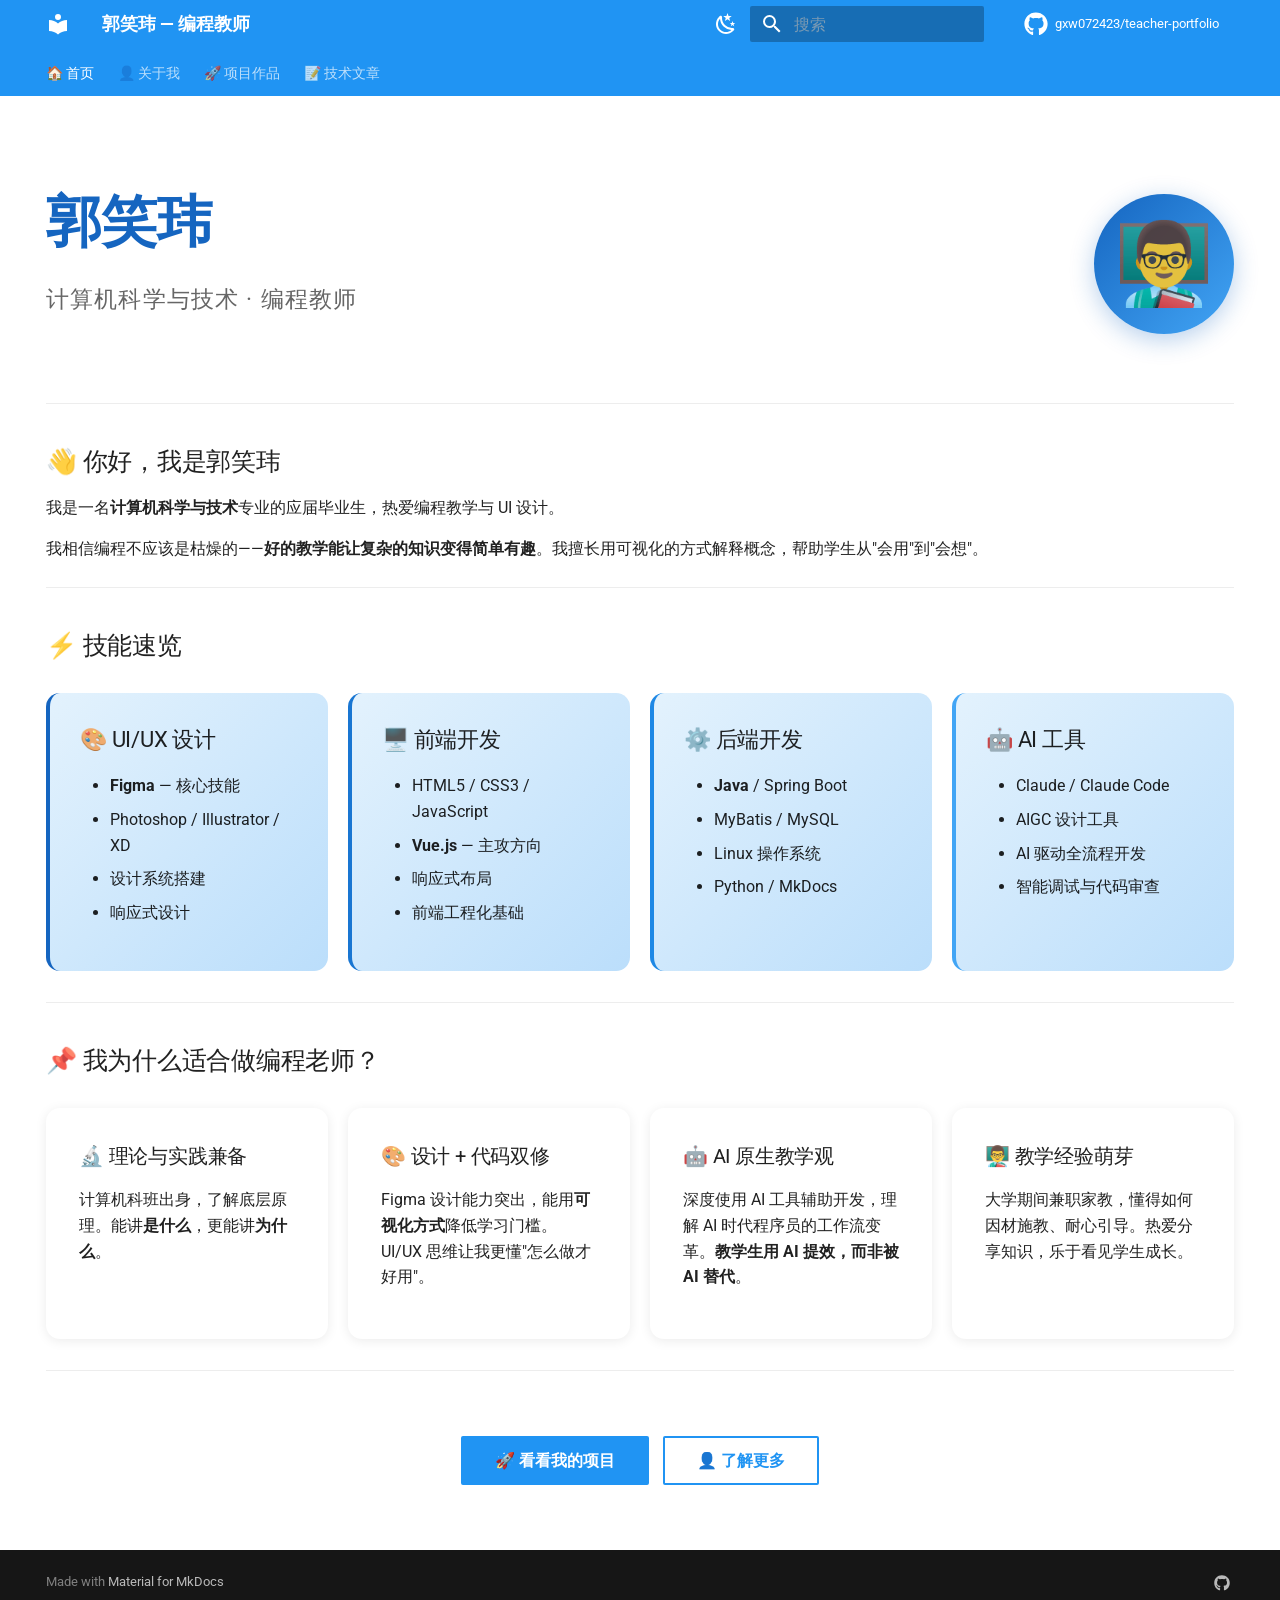
==== commit 25782267: "Deployed 6a18ec1 with MkDocs version: 1.6.1" ====
--- a/index.html
+++ b/index.html
@@ -52,6 +52,8 @@
         <style>:root{--md-text-font:"Roboto";--md-code-font:"Roboto Mono"}</style>
       
     
+    
+      <link rel="stylesheet" href="stylesheets/extra.css">
     
     <script>__md_scope=new URL(".",location),__md_hash=e=>[...e].reduce(((e,_)=>(e<<5)-e+_.charCodeAt(0)),0),__md_get=(e,_=localStorage,t=__md_scope)=>JSON.parse(_.getItem(t.pathname+"."+e)),__md_set=(e,_,t=localStorage,a=__md_scope)=>{try{t.setItem(a.pathname+"."+e,JSON.stringify(_))}catch(e){}}</script>
     
@@ -416,7 +418,7 @@
   <a href="#_2" class="md-nav__link">
     <span class="md-ellipsis">
       
-        计算机科学与技术 · 编程教师
+        👋 你好，我是郭笑玮
       
     </span>
   </a>
@@ -432,16 +434,116 @@
     </span>
   </a>
   
+    <nav class="md-nav" aria-label="⚡ 技能速览">
+      <ul class="md-nav__list">
+        
+          <li class="md-nav__item">
+  <a href="#uiux" class="md-nav__link">
+    <span class="md-ellipsis">
+      
+        🎨 UI/UX 设计
+      
+    </span>
+  </a>
+  
+</li>
+        
+          <li class="md-nav__item">
+  <a href="#_4" class="md-nav__link">
+    <span class="md-ellipsis">
+      
+        🖥️ 前端开发
+      
+    </span>
+  </a>
+  
+</li>
+        
+          <li class="md-nav__item">
+  <a href="#_5" class="md-nav__link">
+    <span class="md-ellipsis">
+      
+        ⚙️ 后端开发
+      
+    </span>
+  </a>
+  
+</li>
+        
+          <li class="md-nav__item">
+  <a href="#ai" class="md-nav__link">
+    <span class="md-ellipsis">
+      
+        🤖 AI 工具
+      
+    </span>
+  </a>
+  
+</li>
+        
+      </ul>
+    </nav>
+  
 </li>
       
         <li class="md-nav__item">
-  <a href="#_4" class="md-nav__link">
+  <a href="#_6" class="md-nav__link">
     <span class="md-ellipsis">
       
         📌 我为什么适合做编程老师？
       
     </span>
   </a>
+  
+    <nav class="md-nav" aria-label="📌 我为什么适合做编程老师？">
+      <ul class="md-nav__list">
+        
+          <li class="md-nav__item">
+  <a href="#_7" class="md-nav__link">
+    <span class="md-ellipsis">
+      
+        🔬 理论与实践兼备
+      
+    </span>
+  </a>
+  
+</li>
+        
+          <li class="md-nav__item">
+  <a href="#_8" class="md-nav__link">
+    <span class="md-ellipsis">
+      
+        🎨 设计 + 代码双修
+      
+    </span>
+  </a>
+  
+</li>
+        
+          <li class="md-nav__item">
+  <a href="#ai_1" class="md-nav__link">
+    <span class="md-ellipsis">
+      
+        🤖 AI 原生教学观
+      
+    </span>
+  </a>
+  
+</li>
+        
+          <li class="md-nav__item">
+  <a href="#_9" class="md-nav__link">
+    <span class="md-ellipsis">
+      
+        👨‍🏫 教学经验萌芽
+      
+    </span>
+  </a>
+  
+</li>
+        
+      </ul>
+    </nav>
   
 </li>
       
@@ -566,7 +668,7 @@
   <a href="#_2" class="md-nav__link">
     <span class="md-ellipsis">
       
-        计算机科学与技术 · 编程教师
+        👋 你好，我是郭笑玮
       
     </span>
   </a>
@@ -582,16 +684,116 @@
     </span>
   </a>
   
+    <nav class="md-nav" aria-label="⚡ 技能速览">
+      <ul class="md-nav__list">
+        
+          <li class="md-nav__item">
+  <a href="#uiux" class="md-nav__link">
+    <span class="md-ellipsis">
+      
+        🎨 UI/UX 设计
+      
+    </span>
+  </a>
+  
+</li>
+        
+          <li class="md-nav__item">
+  <a href="#_4" class="md-nav__link">
+    <span class="md-ellipsis">
+      
+        🖥️ 前端开发
+      
+    </span>
+  </a>
+  
+</li>
+        
+          <li class="md-nav__item">
+  <a href="#_5" class="md-nav__link">
+    <span class="md-ellipsis">
+      
+        ⚙️ 后端开发
+      
+    </span>
+  </a>
+  
+</li>
+        
+          <li class="md-nav__item">
+  <a href="#ai" class="md-nav__link">
+    <span class="md-ellipsis">
+      
+        🤖 AI 工具
+      
+    </span>
+  </a>
+  
+</li>
+        
+      </ul>
+    </nav>
+  
 </li>
       
         <li class="md-nav__item">
-  <a href="#_4" class="md-nav__link">
+  <a href="#_6" class="md-nav__link">
     <span class="md-ellipsis">
       
         📌 我为什么适合做编程老师？
       
     </span>
   </a>
+  
+    <nav class="md-nav" aria-label="📌 我为什么适合做编程老师？">
+      <ul class="md-nav__list">
+        
+          <li class="md-nav__item">
+  <a href="#_7" class="md-nav__link">
+    <span class="md-ellipsis">
+      
+        🔬 理论与实践兼备
+      
+    </span>
+  </a>
+  
+</li>
+        
+          <li class="md-nav__item">
+  <a href="#_8" class="md-nav__link">
+    <span class="md-ellipsis">
+      
+        🎨 设计 + 代码双修
+      
+    </span>
+  </a>
+  
+</li>
+        
+          <li class="md-nav__item">
+  <a href="#ai_1" class="md-nav__link">
+    <span class="md-ellipsis">
+      
+        🤖 AI 原生教学观
+      
+    </span>
+  </a>
+  
+</li>
+        
+          <li class="md-nav__item">
+  <a href="#_9" class="md-nav__link">
+    <span class="md-ellipsis">
+      
+        👨‍🏫 教学经验萌芽
+      
+    </span>
+  </a>
+  
+</li>
+        
+      </ul>
+    </nav>
   
 </li>
       
@@ -617,117 +819,83 @@
   
 
 
-<h1 id="_1"><span style="color: #1565C0;">郭笑玮</span></h1>
-<h3 id="_2">计算机科学与技术 · 编程教师</h3>
+<div class="hero-grid">
+<div class="hero-text">
+<h1 id="_1">郭笑玮</h1>
+<p class="hero-subtitle">计算机科学与技术 · 编程教师</p>
+</div>
+<div class="hero-avatar">
+<div class="avatar-circle">👨‍🏫</div>
+</div>
+</div>
 <hr />
-<div style="display: flex; gap: 2rem; align-items: flex-start; margin: 3rem 0;">
-
-<div style="flex: 1;">
-
-## 👋 你好，我是郭笑玮
-
-我是一名**计算机科学与技术**专业的应届毕业生，热爱编程教学与 UI 设计。
-
-我相信编程不应该是枯燥的——**好的教学能让复杂的知识变得简单有趣**。我擅长用可视化的方式解释概念，帮助学生从"会用"到"会想"。
-
-</div>
-
-<div style="flex: 0 0 200px; text-align: center;">
-
-<div style="width: 150px; height: 150px; background: linear-gradient(135deg, #1565C0, #42A5F5); border-radius: 50%; margin: 0 auto 1rem; display: flex; align-items: center; justify-content: center; font-size: 4rem; color: white;">
-👨‍🏫
-</div>
-
-</div>
-
-</div>
-
+<h2 id="_2">👋 你好，我是郭笑玮</h2>
+<p>我是一名<strong>计算机科学与技术</strong>专业的应届毕业生，热爱编程教学与 UI 设计。</p>
+<p>我相信编程不应该是枯燥的——<strong>好的教学能让复杂的知识变得简单有趣</strong>。我擅长用可视化的方式解释概念，帮助学生从"会用"到"会想"。</p>
 <hr />
 <h2 id="_3">⚡ 技能速览</h2>
-<div style="display: grid; grid-template-columns: repeat(auto-fit, minmax(200px, 1fr)); gap: 1rem; margin: 1.5rem 0;">
-
-<div style="background: linear-gradient(135deg, #E3F2FD, #BBDEFB); padding: 1.5rem; border-radius: 12px; border-left: 4px solid #1565C0;">
-
-### 🎨 UI/UX 设计
-- **Figma** — 核心技能
-- Photoshop / Illustrator / XD
-- 设计系统搭建
-- 响应式设计
-
-</div>
-
-<div style="background: linear-gradient(135deg, #E3F2FD, #BBDEFB); padding: 1.5rem; border-radius: 12px; border-left: 4px solid #1976D2;">
-
-### 🖥️ 前端开发
-- HTML5 / CSS3 / JavaScript
-- **Vue.js** — 主攻方向
-- 响应式布局
-- 前端工程化基础
-
-</div>
-
-<div style="background: linear-gradient(135deg, #E3F2FD, #BBDEFB); padding: 1.5rem; border-radius: 12px; border-left: 4px solid #1E88E5;">
-
-### ⚙️ 后端开发
-- **Java** / Spring Boot
-- MyBatis / MySQL
-- Linux 操作系统
-- Python / MkDocs
-
-</div>
-
-<div style="background: linear-gradient(135deg, #E3F2FD, #BBDEFB); padding: 1.5rem; border-radius: 12px; border-left: 4px solid #42A5F5;">
-
-### 🤖 AI 工具
-- Claude / Claude Code
-- AIGC 设计工具
-- AI 驱动全流程开发
-- 智能调试与代码审查
-
-</div>
-
-</div>
-
+<div class="skill-cards">
+<div class="skill-card">
+<h3 id="uiux">🎨 UI/UX 设计</h3>
+<ul>
+<li><strong>Figma</strong> — 核心技能</li>
+<li>Photoshop / Illustrator / XD</li>
+<li>设计系统搭建</li>
+<li>响应式设计</li>
+</ul>
+</div>
+<div class="skill-card">
+<h3 id="_4">🖥️ 前端开发</h3>
+<ul>
+<li>HTML5 / CSS3 / JavaScript</li>
+<li><strong>Vue.js</strong> — 主攻方向</li>
+<li>响应式布局</li>
+<li>前端工程化基础</li>
+</ul>
+</div>
+<div class="skill-card">
+<h3 id="_5">⚙️ 后端开发</h3>
+<ul>
+<li><strong>Java</strong> / Spring Boot</li>
+<li>MyBatis / MySQL</li>
+<li>Linux 操作系统</li>
+<li>Python / MkDocs</li>
+</ul>
+</div>
+<div class="skill-card">
+<h3 id="ai">🤖 AI 工具</h3>
+<ul>
+<li>Claude / Claude Code</li>
+<li>AIGC 设计工具</li>
+<li>AI 驱动全流程开发</li>
+<li>智能调试与代码审查</li>
+</ul>
+</div>
+</div>
 <hr />
-<h2 id="_4">📌 我为什么适合做编程老师？</h2>
-<div style="display: grid; grid-template-columns: repeat(auto-fit, minmax(280px, 1fr)); gap: 1.5rem; margin: 2rem 0;">
-
-<div style="background: white; border-radius: 12px; padding: 1.5rem; box-shadow: 0 2px 12px rgba(0,0,0,0.08);">
-
-### 🔬 理论与实践兼备
-计算机科班出身，了解底层原理。能讲**是什么**，更能讲**为什么**。
-
-</div>
-
-<div style="background: white; border-radius: 12px; padding: 1.5rem; box-shadow: 0 2px 12px rgba(0,0,0,0.08);">
-
-### 🎨 设计 + 代码双修
-Figma 设计能力突出，能用**可视化方式**降低学习门槛。UI/UX 思维让我更懂"怎么做才好用"。
-
-</div>
-
-<div style="background: white; border-radius: 12px; padding: 1.5rem; box-shadow: 0 2px 12px rgba(0,0,0,0.08);">
-
-### 🤖 AI 原生教学观
-深度使用 AI 工具辅助开发，理解 AI 时代程序员的工作流变革。**教学生用 AI 提效，而非被 AI 替代**。
-
-</div>
-
-<div style="background: white; border-radius: 12px; padding: 1.5rem; box-shadow: 0 2px 12px rgba(0,0,0,0.08);">
-
-### 👨‍🏫 教学经验萌芽
-大学期间兼职家教，懂得如何因材施教、耐心引导。热爱分享知识，乐于看见学生成长。
-
-</div>
-
-</div>
-
+<h2 id="_6">📌 我为什么适合做编程老师？</h2>
+<div class="advantage-cards">
+<div class="advantage-card">
+<h3 id="_7">🔬 理论与实践兼备</h3>
+<p>计算机科班出身，了解底层原理。能讲<strong>是什么</strong>，更能讲<strong>为什么</strong>。</p>
+</div>
+<div class="advantage-card">
+<h3 id="_8">🎨 设计 + 代码双修</h3>
+<p>Figma 设计能力突出，能用<strong>可视化方式</strong>降低学习门槛。UI/UX 思维让我更懂"怎么做才好用"。</p>
+</div>
+<div class="advantage-card">
+<h3 id="ai_1">🤖 AI 原生教学观</h3>
+<p>深度使用 AI 工具辅助开发，理解 AI 时代程序员的工作流变革。<strong>教学生用 AI 提效，而非被 AI 替代</strong>。</p>
+</div>
+<div class="advantage-card">
+<h3 id="_9">👨‍🏫 教学经验萌芽</h3>
+<p>大学期间兼职家教，懂得如何因材施教、耐心引导。热爱分享知识，乐于看见学生成长。</p>
+</div>
+</div>
 <hr />
-<div style="text-align: center; margin: 3rem 0;">
-
-[🚀 看看我的项目](projects.md){ .md-button .md-button--primary }
-[👤 了解更多](about.md){ .md-button }
-
+<div class="center-cta">
+<p><a class="md-button md-button--primary" href="projects/">🚀 看看我的项目</a>
+<a class="md-button" href="about/">👤 了解更多</a></p>
 </div>
 
 
--- a/stylesheets/extra.css
+++ b/stylesheets/extra.css
@@ -0,0 +1,451 @@
+/* ============================================================
+   郭笑玮 · 编程教师作品集 — 自定义样式
+   基于 Material for MkDocs 蓝色主题
+   ============================================================ */
+
+/* ---------- CSS 变量 ---------- */
+:root {
+  --blue-900: #0D47A1;
+  --blue-800: #1565C0;
+  --blue-700: #1976D2;
+  --blue-600: #1E88E5;
+  --blue-400: #42A5F5;
+  --blue-300: #64B5F6;
+  --blue-100: #BBDEFB;
+  --blue-50:  #E3F2FD;
+  --radius-sm: 10px;
+  --radius-md: 14px;
+  --radius-lg: 20px;
+  --shadow-card: 0 2px 12px rgba(0,0,0,0.08);
+  --shadow-hover: 0 8px 30px rgba(0,0,0,0.12);
+}
+
+/* ---------- 首页：Hero 区域 ---------- */
+.hero-grid {
+  display: flex;
+  gap: 3rem;
+  align-items: center;
+  margin: 2rem 0 3rem;
+  flex-wrap: wrap;
+}
+
+.hero-text {
+  flex: 1;
+  min-width: 280px;
+}
+
+.hero-text h1 {
+  color: var(--blue-800);
+  font-size: 2.8rem;
+  font-weight: 700;
+  margin-bottom: 0.2rem;
+}
+
+.hero-subtitle {
+  color: #666;
+  font-size: 1.15rem;
+  font-weight: 400;
+  letter-spacing: 0.05em;
+}
+
+.hero-avatar {
+  flex: 0 0 auto;
+  text-align: center;
+}
+
+.avatar-circle {
+  width: 140px;
+  height: 140px;
+  background: linear-gradient(135deg, var(--blue-800), var(--blue-400));
+  border-radius: 50%;
+  margin: 0 auto;
+  display: flex;
+  align-items: center;
+  justify-content: center;
+  font-size: 4rem;
+  box-shadow: 0 6px 24px rgba(21,101,192,0.3);
+  transition: transform 0.3s ease, box-shadow 0.3s ease;
+  user-select: none;
+}
+
+.avatar-circle:hover {
+  transform: scale(1.06) rotate(5deg);
+  box-shadow: 0 10px 36px rgba(21,101,192,0.4);
+}
+
+/* ---------- 技能卡片网格 ---------- */
+.skill-cards,
+.advantage-cards {
+  display: grid;
+  grid-template-columns: repeat(auto-fit, minmax(220px, 1fr));
+  gap: 1rem;
+  margin: 1.5rem 0;
+}
+
+.skill-card {
+  background: linear-gradient(135deg, var(--blue-50), var(--blue-100));
+  padding: 1.5rem;
+  border-radius: var(--radius-md);
+  border-left: 4px solid var(--blue-800);
+  transition: transform 0.25s ease, box-shadow 0.25s ease;
+}
+
+.skill-card:nth-child(2) { border-left-color: var(--blue-700); }
+.skill-card:nth-child(3) { border-left-color: var(--blue-600); }
+.skill-card:nth-child(4) { border-left-color: var(--blue-400); }
+
+.skill-card:hover {
+  transform: translateY(-4px);
+  box-shadow: var(--shadow-hover);
+}
+
+.skill-card h3 {
+  margin-top: 0;
+  font-size: 1.1rem;
+}
+
+/* ---------- 优势卡片 ---------- */
+.advantage-card {
+  background: var(--md-default-bg-color, #fff);
+  border-radius: var(--radius-md);
+  padding: 1.6rem;
+  box-shadow: var(--shadow-card);
+  border: 1px solid transparent;
+  transition: transform 0.25s ease, box-shadow 0.25s ease, border-color 0.25s ease;
+}
+
+.advantage-card:hover {
+  transform: translateY(-4px);
+  box-shadow: var(--shadow-hover);
+  border-color: var(--blue-100);
+}
+
+.advantage-card h3 {
+  margin-top: 0;
+}
+
+/* ---------- CTA 按钮区 ---------- */
+.center-cta {
+  text-align: center;
+  margin: 3rem 0;
+}
+
+.center-cta .md-button {
+  margin: 0.25rem;
+}
+
+/* ---------- 标签样式（关于页） ---------- */
+.tag-list {
+  display: flex;
+  flex-wrap: wrap;
+  gap: 0.5rem;
+  margin: 0.8rem 0;
+}
+
+.tag {
+  background: var(--blue-800);
+  color: #fff;
+  padding: 0.45rem 1rem;
+  border-radius: var(--radius-lg);
+  font-size: 0.88rem;
+  font-weight: 500;
+  transition: transform 0.2s, box-shadow 0.2s;
+}
+
+.tag:hover {
+  transform: scale(1.06);
+  box-shadow: 0 4px 12px rgba(21,101,192,0.35);
+}
+
+.tag-star { background: var(--blue-800); font-weight: 600; }
+
+.tag:nth-child(2)  { background: var(--blue-700); }
+.tag:nth-child(3)  { background: var(--blue-600); }
+.tag:nth-child(4)  { background: var(--blue-400); }
+.tag:nth-child(5)  { background: var(--blue-400); }
+
+/* ---------- 教学理念 ---------- */
+.teaching-levels {
+  counter-reset: level;
+  list-style: none;
+  padding-left: 0;
+}
+
+.teaching-levels li {
+  counter-increment: level;
+  padding: 0.7rem 1rem;
+  margin: 0.5rem 0;
+  background: var(--blue-50);
+  border-radius: var(--radius-sm);
+  border-left: 3px solid var(--blue-400);
+  font-weight: 500;
+}
+
+.teaching-levels li::before {
+  content: "0" counter(level);
+  display: inline-block;
+  width: 28px;
+  height: 28px;
+  line-height: 28px;
+  text-align: center;
+  background: var(--blue-800);
+  color: #fff;
+  border-radius: 50%;
+  margin-right: 0.8rem;
+  font-size: 0.85rem;
+  font-weight: 600;
+}
+
+/* ---------- 项目卡片（projects.md） ---------- */
+.project-card {
+  background: linear-gradient(135deg, var(--blue-50), var(--md-default-bg-color, #fff));
+  border-radius: var(--radius-md);
+  padding: 1.8rem;
+  margin: 1.2rem 0;
+  border-left: 5px solid var(--blue-800);
+  transition: box-shadow 0.3s ease, transform 0.3s ease;
+}
+
+.project-card:nth-child(1) { border-left-color: var(--blue-800); }
+.project-card:nth-child(2) { border-left-color: var(--blue-700); }
+
+.project-card:hover {
+  box-shadow: var(--shadow-hover);
+}
+
+.project-tags {
+  display: inline-flex;
+  flex-wrap: wrap;
+  gap: 0.35rem;
+}
+
+.project-tag {
+  background: var(--blue-800);
+  color: #fff;
+  padding: 0.15rem 0.55rem;
+  border-radius: 12px;
+  font-size: 0.78rem;
+  font-weight: 500;
+}
+
+.project-tag:nth-child(2) { background: var(--blue-700); }
+.project-tag:nth-child(3) { background: var(--blue-600); }
+.project-tag:nth-child(4) { background: var(--blue-400); }
+
+/* ---------- 实践项目卡片（projects.md 底部） ---------- */
+.practice-cards {
+  display: grid;
+  grid-template-columns: repeat(auto-fit, minmax(280px, 1fr));
+  gap: 1.2rem;
+  margin: 1.2rem 0;
+}
+
+.practice-card {
+  border: 1px solid var(--blue-100);
+  border-radius: var(--radius-md);
+  padding: 1.4rem;
+  transition: border-color 0.25s, box-shadow 0.25s, transform 0.25s;
+  background: var(--md-default-bg-color, #fff);
+}
+
+.practice-card:hover {
+  border-color: var(--blue-400);
+  box-shadow: var(--shadow-hover);
+  transform: translateY(-3px);
+}
+
+.practice-card h3 {
+  font-size: 1.05rem;
+  margin-top: 0;
+}
+
+/* ---------- 文章卡片（blog.md） ---------- */
+.article-list {
+  display: flex;
+  flex-direction: column;
+  gap: 1.2rem;
+  margin: 1.5rem 0;
+}
+
+.article-card {
+  border: 1px solid var(--blue-100);
+  border-radius: var(--radius-md);
+  padding: 1.4rem 1.6rem;
+  display: flex;
+  justify-content: space-between;
+  align-items: center;
+  gap: 1rem;
+  flex-wrap: wrap;
+  transition: border-color 0.25s, box-shadow 0.25s, transform 0.25s;
+  background: var(--md-default-bg-color, #fff);
+}
+
+.article-card:hover {
+  border-color: var(--blue-400);
+  box-shadow: var(--shadow-hover);
+  transform: translateX(4px);
+}
+
+.article-card h3 {
+  margin: 0 0 0.35rem;
+  font-size: 1.1rem;
+}
+
+.article-meta {
+  display: flex;
+  align-items: center;
+  flex-wrap: wrap;
+  gap: 0.4rem;
+}
+
+.article-date {
+  color: #888;
+  font-size: 0.85rem;
+}
+
+.article-category {
+  background: var(--blue-50);
+  color: var(--blue-800);
+  padding: 0.15rem 0.55rem;
+  border-radius: 12px;
+  font-size: 0.78rem;
+  font-weight: 500;
+}
+
+.article-read {
+  flex: 0 0 auto;
+  color: var(--blue-800);
+  font-weight: 600;
+  text-decoration: none;
+  white-space: nowrap;
+  transition: color 0.2s, transform 0.2s;
+}
+
+.article-read:hover {
+  color: var(--blue-600);
+  transform: translateX(3px);
+}
+
+/* ---------- 高亮引用块 ---------- */
+blockquote.teaching-quote {
+  border-left-color: var(--blue-400);
+  background: var(--blue-50);
+  padding: 1rem 1.5rem;
+  border-radius: 0 var(--radius-sm) var(--radius-sm) 0;
+  font-size: 1.05rem;
+}
+
+/* ---------- 代码流程图块 ---------- */
+.concept-flow {
+  background: var(--md-code-bg-color, #f5f5f5);
+  border-radius: var(--radius-md);
+  padding: 1.2rem 1.5rem;
+  font-family: 'JetBrains Mono', 'Fira Code', 'Consolas', monospace;
+  font-size: 0.9rem;
+  line-height: 1.7;
+  overflow-x: auto;
+  border: 1px solid var(--blue-100);
+}
+
+/* ---------- CTA 区域 ---------- */
+.cta-box {
+  text-align: center;
+  margin: 2.5rem 0;
+  padding: 2rem;
+  background: var(--blue-50);
+  border-radius: var(--radius-md);
+}
+
+.cta-box h3 {
+  margin-top: 0;
+}
+
+/* ---------- 分割线美化 ---------- */
+.section-divider {
+  margin: 2.5rem 0;
+  border: none;
+  height: 1px;
+  background: linear-gradient(90deg, transparent, var(--blue-100), transparent);
+}
+
+/* ---------- 响应式 ---------- */
+@media (max-width: 768px) {
+  .hero-grid {
+    flex-direction: column-reverse;
+    gap: 1.5rem;
+    text-align: center;
+  }
+  .hero-text h1 {
+    font-size: 2rem;
+  }
+  .avatar-circle {
+    width: 110px;
+    height: 110px;
+    font-size: 3rem;
+  }
+  .article-card {
+    flex-direction: column;
+    align-items: flex-start;
+  }
+  .practice-cards {
+    grid-template-columns: 1fr;
+  }
+}
+
+@media (max-width: 480px) {
+  .skill-cards,
+  .advantage-cards {
+    grid-template-columns: 1fr;
+  }
+  .hero-text h1 {
+    font-size: 1.7rem;
+  }
+}
+
+/* ---------- 打印优化 ---------- */
+@media print {
+  .article-card,
+  .practice-card,
+  .project-card {
+    box-shadow: none;
+    border: 1px solid #ccc;
+    break-inside: avoid;
+  }
+}
+
+/* ---------- 暗色模式适配 ---------- */
+[data-md-color-scheme="slate"] .skill-card {
+  background: linear-gradient(135deg, rgba(21,101,192,0.15), rgba(66,165,245,0.1));
+  border-left-color: var(--blue-400);
+}
+
+[data-md-color-scheme="slate"] .project-card {
+  background: linear-gradient(135deg, rgba(21,101,192,0.12), transparent);
+}
+
+[data-md-color-scheme="slate"] .advantage-card {
+  background: var(--md-default-bg-color);
+  border-color: rgba(255,255,255,0.06);
+}
+
+[data-md-color-scheme="slate"] .article-card,
+[data-md-color-scheme="slate"] .practice-card {
+  border-color: rgba(255,255,255,0.08);
+}
+
+[data-md-color-scheme="slate"] .article-card:hover,
+[data-md-color-scheme="slate"] .practice-card:hover {
+  border-color: var(--blue-400);
+}
+
+[data-md-color-scheme="slate"] .cta-box {
+  background: rgba(21,101,192,0.12);
+}
+
+[data-md-color-scheme="slate"] .teaching-levels li {
+  background: rgba(21,101,192,0.1);
+}
+
+[data-md-color-scheme="slate"] .concept-flow {
+  border-color: rgba(255,255,255,0.1);
+}
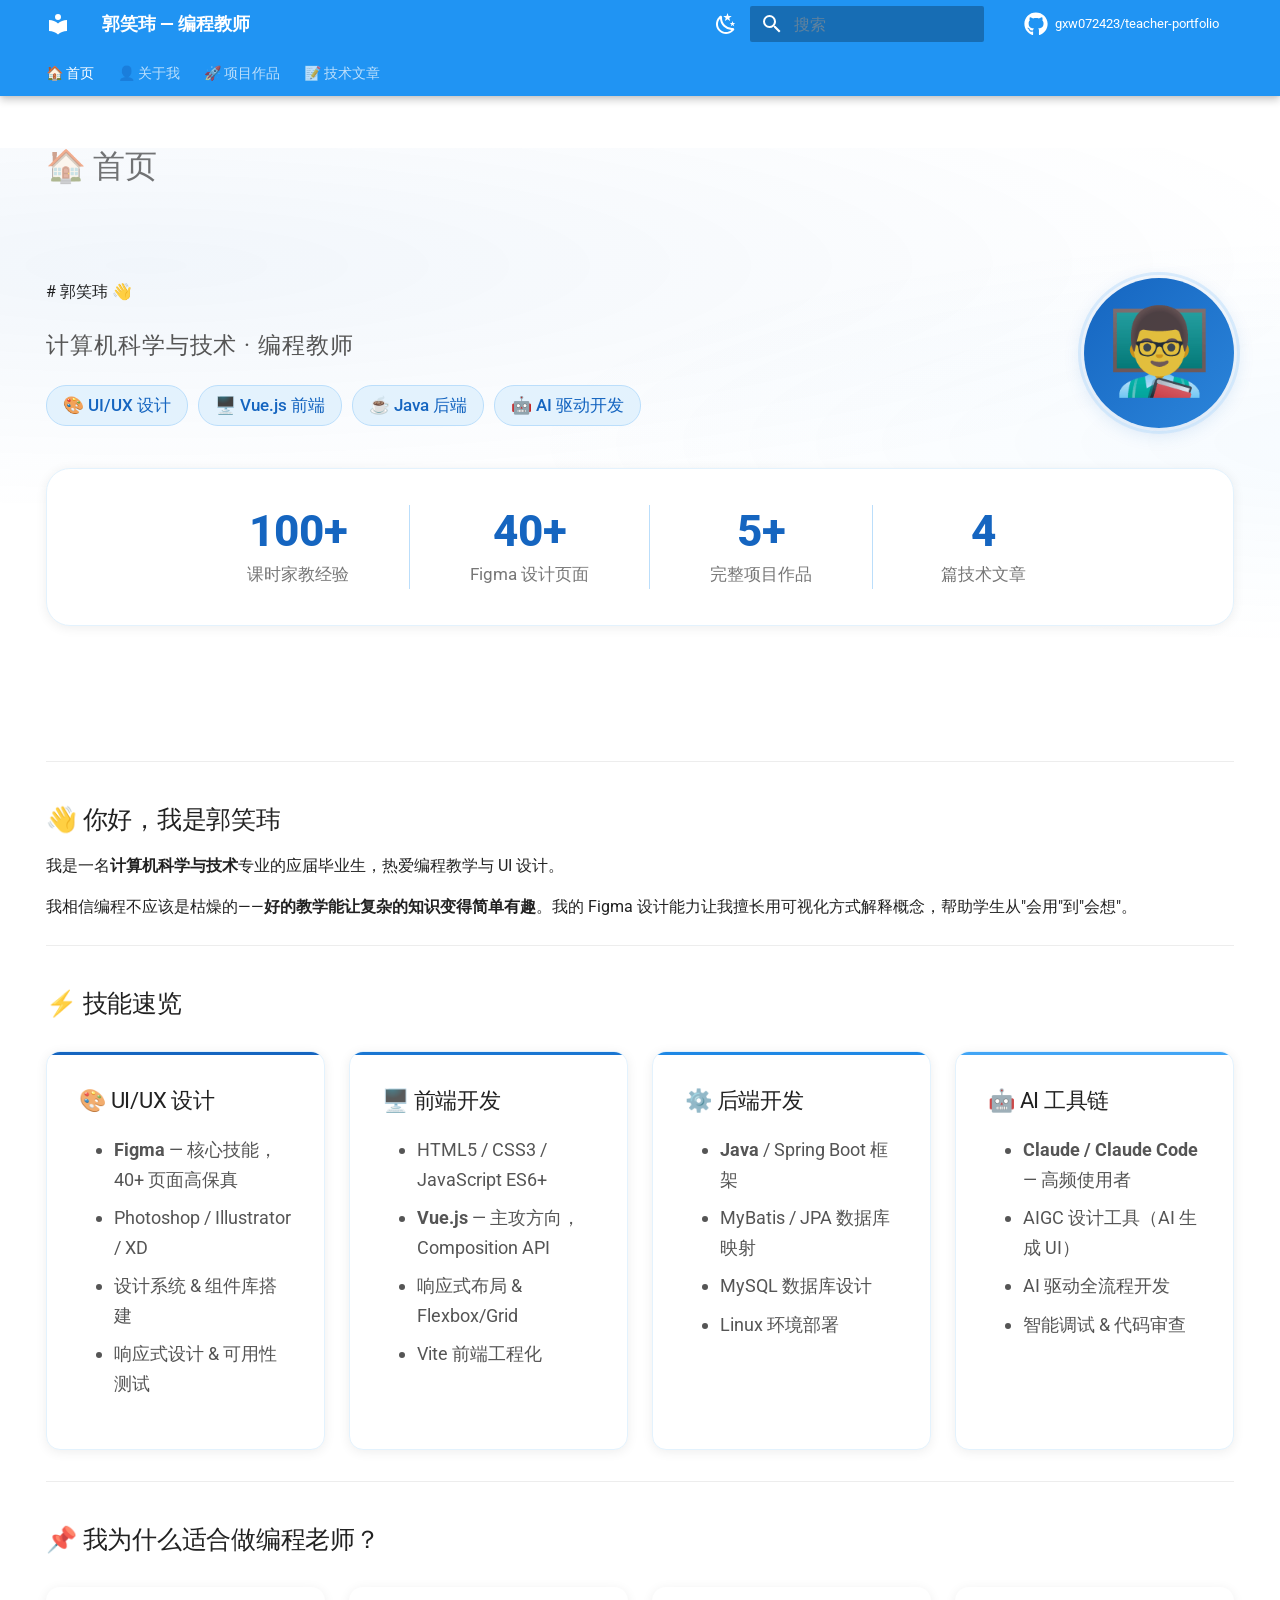
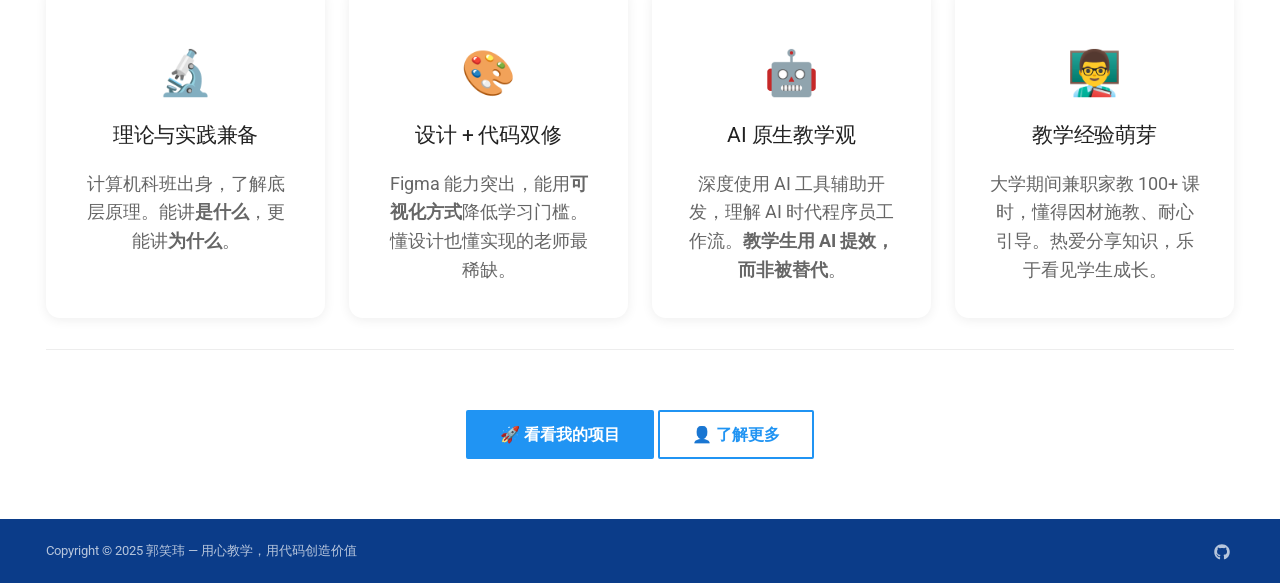
==== commit 36e956b4: "Deployed 01b00a8 with MkDocs version: 1.6.1" ====
--- a/index.html
+++ b/index.html
@@ -6,7 +6,7 @@
       <meta charset="utf-8">
       <meta name="viewport" content="width=device-width,initial-scale=1">
       
-        <meta name="description" content="郭笑玮的个人作品集与编程教学站点">
+        <meta name="description" content="郭笑玮的个人作品集与编程教学站点 — 计算机科学 · UI设计 · 全栈开发">
       
       
         <meta name="author" content="郭笑玮">
@@ -22,7 +22,7 @@
         
       
       
-      <link rel="icon" href="assets/images/favicon.png">
+      <link rel="icon" href=".">
       <meta name="generator" content="mkdocs-1.6.1, mkdocs-material-9.7.6">
     
     
@@ -94,7 +94,9 @@
     
       
 
-<header class="md-header" data-md-component="header">
+  
+
+<header class="md-header md-header--shadow md-header--lifted" data-md-component="header">
   <nav class="md-header__inner md-grid" aria-label="页眉">
     <a href="." title="郭笑玮 — 编程教师" class="md-header__button md-logo" aria-label="郭笑玮 — 编程教师" data-md-component="logo">
       
@@ -173,6 +175,11 @@
       </label>
       <nav class="md-search__options" aria-label="查找">
         
+          <a href="javascript:void(0)" class="md-search__icon md-icon" title="分享" aria-label="分享" data-clipboard data-clipboard-text="" data-md-component="search-share" tabindex="-1">
+            
+            <svg xmlns="http://www.w3.org/2000/svg" viewBox="0 0 24 24"><path d="M18 16.08c-.76 0-1.44.3-1.96.77L8.91 12.7c.05-.23.09-.46.09-.7s-.04-.47-.09-.7l7.05-4.11c.54.5 1.25.81 2.04.81a3 3 0 0 0 3-3 3 3 0 0 0-3-3 3 3 0 0 0-3 3c0 .24.04.47.09.7L8.04 9.81C7.5 9.31 6.79 9 6 9a3 3 0 0 0-3 3 3 3 0 0 0 3 3c.79 0 1.5-.31 2.04-.81l7.12 4.15c-.05.21-.08.43-.08.66 0 1.61 1.31 2.91 2.92 2.91s2.92-1.3 2.92-2.91A2.92 2.92 0 0 0 18 16.08"/></svg>
+          </a>
+        
         <button type="reset" class="md-search__icon md-icon" title="清空当前内容" aria-label="清空当前内容" tabindex="-1">
           
           <svg xmlns="http://www.w3.org/2000/svg" viewBox="0 0 24 24"><path d="M19 6.41 17.59 5 12 10.59 6.41 5 5 6.41 10.59 12 5 17.59 6.41 19 12 13.41 17.59 19 19 17.59 13.41 12z"/></svg>
@@ -211,14 +218,8 @@
     
   </nav>
   
-</header>
-    
-    <div class="md-container" data-md-component="container">
-      
-      
-        
-          
-            
+    
+      
 <nav class="md-tabs" aria-label="标签" data-md-component="tabs">
   <div class="md-grid">
     <ul class="md-tabs__list">
@@ -304,7 +305,13 @@
     </ul>
   </div>
 </nav>
-          
+    
+  
+</header>
+    
+    <div class="md-container" data-md-component="container">
+      
+      
         
       
       <main class="md-main" data-md-component="main">
@@ -361,8 +368,6 @@
       <input class="md-nav__toggle md-toggle" type="checkbox" id="__toc">
       
       
-        
-      
       
         <label class="md-nav__link md-nav__link--active" for="__toc">
           
@@ -404,8 +409,6 @@
 <nav class="md-nav md-nav--secondary" aria-label="目录">
   
   
-  
-    
   
   
     <label class="md-nav__title" for="__toc">
@@ -415,18 +418,18 @@
     <ul class="md-nav__list" data-md-component="toc" data-md-scrollfix>
       
         <li class="md-nav__item">
+  <a href="#_1" class="md-nav__link">
+    <span class="md-ellipsis">
+      
+        👋 你好，我是郭笑玮
+      
+    </span>
+  </a>
+  
+</li>
+      
+        <li class="md-nav__item">
   <a href="#_2" class="md-nav__link">
-    <span class="md-ellipsis">
-      
-        👋 你好，我是郭笑玮
-      
-    </span>
-  </a>
-  
-</li>
-      
-        <li class="md-nav__item">
-  <a href="#_3" class="md-nav__link">
     <span class="md-ellipsis">
       
         ⚡ 技能速览
@@ -449,20 +452,20 @@
 </li>
         
           <li class="md-nav__item">
+  <a href="#_3" class="md-nav__link">
+    <span class="md-ellipsis">
+      
+        🖥️ 前端开发
+      
+    </span>
+  </a>
+  
+</li>
+        
+          <li class="md-nav__item">
   <a href="#_4" class="md-nav__link">
     <span class="md-ellipsis">
       
-        🖥️ 前端开发
-      
-    </span>
-  </a>
-  
-</li>
-        
-          <li class="md-nav__item">
-  <a href="#_5" class="md-nav__link">
-    <span class="md-ellipsis">
-      
         ⚙️ 后端开发
       
     </span>
@@ -474,7 +477,7 @@
   <a href="#ai" class="md-nav__link">
     <span class="md-ellipsis">
       
-        🤖 AI 工具
+        🤖 AI 工具链
       
     </span>
   </a>
@@ -487,7 +490,7 @@
 </li>
       
         <li class="md-nav__item">
-  <a href="#_6" class="md-nav__link">
+  <a href="#_5" class="md-nav__link">
     <span class="md-ellipsis">
       
         📌 我为什么适合做编程老师？
@@ -499,10 +502,32 @@
       <ul class="md-nav__list">
         
           <li class="md-nav__item">
+  <a href="#_6" class="md-nav__link">
+    <span class="md-ellipsis">
+      
+        理论与实践兼备
+      
+    </span>
+  </a>
+  
+</li>
+        
+          <li class="md-nav__item">
   <a href="#_7" class="md-nav__link">
     <span class="md-ellipsis">
       
-        🔬 理论与实践兼备
+        设计 + 代码双修
+      
+    </span>
+  </a>
+  
+</li>
+        
+          <li class="md-nav__item">
+  <a href="#ai_1" class="md-nav__link">
+    <span class="md-ellipsis">
+      
+        AI 原生教学观
       
     </span>
   </a>
@@ -513,29 +538,7 @@
   <a href="#_8" class="md-nav__link">
     <span class="md-ellipsis">
       
-        🎨 设计 + 代码双修
-      
-    </span>
-  </a>
-  
-</li>
-        
-          <li class="md-nav__item">
-  <a href="#ai_1" class="md-nav__link">
-    <span class="md-ellipsis">
-      
-        🤖 AI 原生教学观
-      
-    </span>
-  </a>
-  
-</li>
-        
-          <li class="md-nav__item">
-  <a href="#_9" class="md-nav__link">
-    <span class="md-ellipsis">
-      
-        👨‍🏫 教学经验萌芽
+        教学经验萌芽
       
     </span>
   </a>
@@ -655,8 +658,6 @@
   
   
   
-    
-  
   
     <label class="md-nav__title" for="__toc">
       <span class="md-nav__icon md-icon"></span>
@@ -665,18 +666,18 @@
     <ul class="md-nav__list" data-md-component="toc" data-md-scrollfix>
       
         <li class="md-nav__item">
+  <a href="#_1" class="md-nav__link">
+    <span class="md-ellipsis">
+      
+        👋 你好，我是郭笑玮
+      
+    </span>
+  </a>
+  
+</li>
+      
+        <li class="md-nav__item">
   <a href="#_2" class="md-nav__link">
-    <span class="md-ellipsis">
-      
-        👋 你好，我是郭笑玮
-      
-    </span>
-  </a>
-  
-</li>
-      
-        <li class="md-nav__item">
-  <a href="#_3" class="md-nav__link">
     <span class="md-ellipsis">
       
         ⚡ 技能速览
@@ -699,20 +700,20 @@
 </li>
         
           <li class="md-nav__item">
+  <a href="#_3" class="md-nav__link">
+    <span class="md-ellipsis">
+      
+        🖥️ 前端开发
+      
+    </span>
+  </a>
+  
+</li>
+        
+          <li class="md-nav__item">
   <a href="#_4" class="md-nav__link">
     <span class="md-ellipsis">
       
-        🖥️ 前端开发
-      
-    </span>
-  </a>
-  
-</li>
-        
-          <li class="md-nav__item">
-  <a href="#_5" class="md-nav__link">
-    <span class="md-ellipsis">
-      
         ⚙️ 后端开发
       
     </span>
@@ -724,7 +725,7 @@
   <a href="#ai" class="md-nav__link">
     <span class="md-ellipsis">
       
-        🤖 AI 工具
+        🤖 AI 工具链
       
     </span>
   </a>
@@ -737,7 +738,7 @@
 </li>
       
         <li class="md-nav__item">
-  <a href="#_6" class="md-nav__link">
+  <a href="#_5" class="md-nav__link">
     <span class="md-ellipsis">
       
         📌 我为什么适合做编程老师？
@@ -749,10 +750,32 @@
       <ul class="md-nav__list">
         
           <li class="md-nav__item">
+  <a href="#_6" class="md-nav__link">
+    <span class="md-ellipsis">
+      
+        理论与实践兼备
+      
+    </span>
+  </a>
+  
+</li>
+        
+          <li class="md-nav__item">
   <a href="#_7" class="md-nav__link">
     <span class="md-ellipsis">
       
-        🔬 理论与实践兼备
+        设计 + 代码双修
+      
+    </span>
+  </a>
+  
+</li>
+        
+          <li class="md-nav__item">
+  <a href="#ai_1" class="md-nav__link">
+    <span class="md-ellipsis">
+      
+        AI 原生教学观
       
     </span>
   </a>
@@ -763,29 +786,7 @@
   <a href="#_8" class="md-nav__link">
     <span class="md-ellipsis">
       
-        🎨 设计 + 代码双修
-      
-    </span>
-  </a>
-  
-</li>
-        
-          <li class="md-nav__item">
-  <a href="#ai_1" class="md-nav__link">
-    <span class="md-ellipsis">
-      
-        🤖 AI 原生教学观
-      
-    </span>
-  </a>
-  
-</li>
-        
-          <li class="md-nav__item">
-  <a href="#_9" class="md-nav__link">
-    <span class="md-ellipsis">
-      
-        👨‍🏫 教学经验萌芽
+        教学经验萌芽
       
     </span>
   </a>
@@ -808,6 +809,16 @@
           
             <div class="md-content" data-md-component="content">
               
+                
+
+  
+
+
+
+  
+
+
+              
               <article class="md-content__inner md-typeset">
                 
                   
@@ -815,81 +826,130 @@
 
 
 
-  
-  
-
-
-<div class="hero-grid">
-<div class="hero-text">
-<h1 id="_1">郭笑玮</h1>
+
+  <h1>🏠 首页</h1>
+
+<div class="hero-wrapper">
+<div class="hero-grid" markdown>
+
+<div class="hero-text" markdown>
+
+# 郭笑玮 <span class="wave-emoji">👋</span>
+
 <p class="hero-subtitle">计算机科学与技术 · 编程教师</p>
-</div>
-<div class="hero-avatar">
+
+<div class="hero-tags" markdown>
+<span class="hero-tag">🎨 UI/UX 设计</span>
+<span class="hero-tag">🖥️ Vue.js 前端</span>
+<span class="hero-tag">☕ Java 后端</span>
+<span class="hero-tag">🤖 AI 驱动开发</span>
+</div>
+
+</div>
+
+<div class="hero-avatar" markdown>
 <div class="avatar-circle">👨‍🏫</div>
 </div>
-</div>
+
+</div>
+
+<div class="stats-bar" markdown>
+
+<div class="stat-item" markdown>
+<div class="stat-number">100+</div>
+<div class="stat-label">课时家教经验</div>
+</div>
+
+<div class="stat-divider"></div>
+
+<div class="stat-item" markdown>
+<div class="stat-number">40+</div>
+<div class="stat-label">Figma 设计页面</div>
+</div>
+
+<div class="stat-divider"></div>
+
+<div class="stat-item" markdown>
+<div class="stat-number">5+</div>
+<div class="stat-label">完整项目作品</div>
+</div>
+
+<div class="stat-divider"></div>
+
+<div class="stat-item" markdown>
+<div class="stat-number">4</div>
+<div class="stat-label">篇技术文章</div>
+</div>
+
+</div>
+</div>
+
 <hr />
-<h2 id="_2">👋 你好，我是郭笑玮</h2>
+<h2 id="_1">👋 你好，我是郭笑玮</h2>
 <p>我是一名<strong>计算机科学与技术</strong>专业的应届毕业生，热爱编程教学与 UI 设计。</p>
-<p>我相信编程不应该是枯燥的——<strong>好的教学能让复杂的知识变得简单有趣</strong>。我擅长用可视化的方式解释概念，帮助学生从"会用"到"会想"。</p>
+<p>我相信编程不应该是枯燥的——<strong>好的教学能让复杂的知识变得简单有趣</strong>。我的 Figma 设计能力让我擅长用可视化方式解释概念，帮助学生从"会用"到"会想"。</p>
 <hr />
-<h2 id="_3">⚡ 技能速览</h2>
+<h2 id="_2">⚡ 技能速览</h2>
 <div class="skill-cards">
 <div class="skill-card">
 <h3 id="uiux">🎨 UI/UX 设计</h3>
 <ul>
-<li><strong>Figma</strong> — 核心技能</li>
+<li><strong>Figma</strong> — 核心技能，40+ 页面高保真</li>
 <li>Photoshop / Illustrator / XD</li>
-<li>设计系统搭建</li>
-<li>响应式设计</li>
+<li>设计系统 &amp; 组件库搭建</li>
+<li>响应式设计 &amp; 可用性测试</li>
 </ul>
 </div>
 <div class="skill-card">
-<h3 id="_4">🖥️ 前端开发</h3>
+<h3 id="_3">🖥️ 前端开发</h3>
 <ul>
-<li>HTML5 / CSS3 / JavaScript</li>
-<li><strong>Vue.js</strong> — 主攻方向</li>
-<li>响应式布局</li>
-<li>前端工程化基础</li>
+<li>HTML5 / CSS3 / JavaScript ES6+</li>
+<li><strong>Vue.js</strong> — 主攻方向，Composition API</li>
+<li>响应式布局 &amp; Flexbox/Grid</li>
+<li>Vite 前端工程化</li>
 </ul>
 </div>
 <div class="skill-card">
-<h3 id="_5">⚙️ 后端开发</h3>
+<h3 id="_4">⚙️ 后端开发</h3>
 <ul>
-<li><strong>Java</strong> / Spring Boot</li>
-<li>MyBatis / MySQL</li>
-<li>Linux 操作系统</li>
-<li>Python / MkDocs</li>
+<li><strong>Java</strong> / Spring Boot 框架</li>
+<li>MyBatis / JPA 数据库映射</li>
+<li>MySQL 数据库设计</li>
+<li>Linux 环境部署</li>
 </ul>
 </div>
 <div class="skill-card">
-<h3 id="ai">🤖 AI 工具</h3>
+<h3 id="ai">🤖 AI 工具链</h3>
 <ul>
-<li>Claude / Claude Code</li>
-<li>AIGC 设计工具</li>
+<li><strong>Claude / Claude Code</strong> — 高频使用者</li>
+<li>AIGC 设计工具（AI 生成 UI）</li>
 <li>AI 驱动全流程开发</li>
-<li>智能调试与代码审查</li>
+<li>智能调试 &amp; 代码审查</li>
 </ul>
 </div>
 </div>
 <hr />
-<h2 id="_6">📌 我为什么适合做编程老师？</h2>
+<h2 id="_5">📌 我为什么适合做编程老师？</h2>
 <div class="advantage-cards">
 <div class="advantage-card">
-<h3 id="_7">🔬 理论与实践兼备</h3>
+<p><span class="card-icon">🔬</span></p>
+<h3 id="_6">理论与实践兼备</h3>
 <p>计算机科班出身，了解底层原理。能讲<strong>是什么</strong>，更能讲<strong>为什么</strong>。</p>
 </div>
 <div class="advantage-card">
-<h3 id="_8">🎨 设计 + 代码双修</h3>
-<p>Figma 设计能力突出，能用<strong>可视化方式</strong>降低学习门槛。UI/UX 思维让我更懂"怎么做才好用"。</p>
+<p><span class="card-icon">🎨</span></p>
+<h3 id="_7">设计 + 代码双修</h3>
+<p>Figma 能力突出，能用<strong>可视化方式</strong>降低学习门槛。懂设计也懂实现的老师最稀缺。</p>
 </div>
 <div class="advantage-card">
-<h3 id="ai_1">🤖 AI 原生教学观</h3>
-<p>深度使用 AI 工具辅助开发，理解 AI 时代程序员的工作流变革。<strong>教学生用 AI 提效，而非被 AI 替代</strong>。</p>
+<p><span class="card-icon">🤖</span></p>
+<h3 id="ai_1">AI 原生教学观</h3>
+<p>深度使用 AI 工具辅助开发，理解 AI 时代程序员工作流。<strong>教学生用 AI 提效，而非被替代</strong>。</p>
 </div>
 <div class="advantage-card">
-<h3 id="_9">👨‍🏫 教学经验萌芽</h3>
-<p>大学期间兼职家教，懂得如何因材施教、耐心引导。热爱分享知识，乐于看见学生成长。</p>
+<p><span class="card-icon">👨‍🏫</span></p>
+<h3 id="_8">教学经验萌芽</h3>
+<p>大学期间兼职家教 100+ 课时，懂得因材施教、耐心引导。热爱分享知识，乐于看见学生成长。</p>
 </div>
 </div>
 <hr />
@@ -988,11 +1048,10 @@
     <div class="md-footer-meta__inner md-grid">
       <div class="md-copyright">
   
-  
-    Made with
-    <a href="https://squidfunk.github.io/mkdocs-material/" target="_blank" rel="noopener">
-      Material for MkDocs
-    </a>
+    <div class="md-copyright__highlight">
+      Copyright &copy; 2025 郭笑玮 — 用心教学，用代码创造价值
+    </div>
+  
   
 </div>
       
@@ -1018,11 +1077,13 @@
       <div class="md-dialog__inner md-typeset"></div>
     </div>
     
-    
-    
-      
-      
-      <script id="__config" type="application/json">{"annotate": null, "base": ".", "features": ["navigation.instant", "navigation.tracking", "navigation.tabs", "navigation.top", "search.suggest", "search.highlight", "content.code.copy", "content.code.annotate"], "search": "assets/javascripts/workers/search.2c215733.min.js", "tags": null, "translations": {"clipboard.copied": "\u5df2\u590d\u5236", "clipboard.copy": "\u590d\u5236", "search.result.more.one": "\u5728\u8be5\u9875\u4e0a\u8fd8\u6709 1 \u4e2a\u7b26\u5408\u6761\u4ef6\u7684\u7ed3\u679c", "search.result.more.other": "\u5728\u8be5\u9875\u4e0a\u8fd8\u6709 # \u4e2a\u7b26\u5408\u6761\u4ef6\u7684\u7ed3\u679c", "search.result.none": "\u6ca1\u6709\u627e\u5230\u7b26\u5408\u6761\u4ef6\u7684\u7ed3\u679c", "search.result.one": "\u627e\u5230 1 \u4e2a\u7b26\u5408\u6761\u4ef6\u7684\u7ed3\u679c", "search.result.other": "# \u4e2a\u7b26\u5408\u6761\u4ef6\u7684\u7ed3\u679c", "search.result.placeholder": "\u952e\u5165\u4ee5\u5f00\u59cb\u641c\u7d22", "search.result.term.missing": "\u7f3a\u5c11", "select.version": "\u9009\u62e9\u5f53\u524d\u7248\u672c"}, "version": null}</script>
+      <div class="md-progress" data-md-component="progress" role="progressbar"></div>
+    
+    
+    
+      
+      
+      <script id="__config" type="application/json">{"annotate": null, "base": ".", "features": ["navigation.instant", "navigation.instant.progress", "navigation.tracking", "navigation.tabs", "navigation.tabs.sticky", "navigation.top", "navigation.path", "navigation.indexes", "search.suggest", "search.highlight", "search.share", "content.code.copy", "content.code.annotate", "content.action.edit", "toc.follow", "header.autohide"], "search": "assets/javascripts/workers/search.2c215733.min.js", "tags": null, "translations": {"clipboard.copied": "\u5df2\u590d\u5236", "clipboard.copy": "\u590d\u5236", "search.result.more.one": "\u5728\u8be5\u9875\u4e0a\u8fd8\u6709 1 \u4e2a\u7b26\u5408\u6761\u4ef6\u7684\u7ed3\u679c", "search.result.more.other": "\u5728\u8be5\u9875\u4e0a\u8fd8\u6709 # \u4e2a\u7b26\u5408\u6761\u4ef6\u7684\u7ed3\u679c", "search.result.none": "\u6ca1\u6709\u627e\u5230\u7b26\u5408\u6761\u4ef6\u7684\u7ed3\u679c", "search.result.one": "\u627e\u5230 1 \u4e2a\u7b26\u5408\u6761\u4ef6\u7684\u7ed3\u679c", "search.result.other": "# \u4e2a\u7b26\u5408\u6761\u4ef6\u7684\u7ed3\u679c", "search.result.placeholder": "\u952e\u5165\u4ee5\u5f00\u59cb\u641c\u7d22", "search.result.term.missing": "\u7f3a\u5c11", "select.version": "\u9009\u62e9\u5f53\u524d\u7248\u672c"}, "version": null}</script>
     
     
       <script src="assets/javascripts/bundle.79ae519e.min.js"></script>
--- a/stylesheets/extra.css
+++ b/stylesheets/extra.css
@@ -1,6 +1,5 @@
 /* ============================================================
-   郭笑玮 · 编程教师作品集 — 自定义样式
-   基于 Material for MkDocs 蓝色主题
+   郭笑玮 · 编程教师作品集 — 自定义样式 v2
    ============================================================ */
 
 /* ---------- CSS 变量 ---------- */
@@ -13,262 +12,418 @@
   --blue-300: #64B5F6;
   --blue-100: #BBDEFB;
   --blue-50:  #E3F2FD;
-  --radius-sm: 10px;
+  --radius-sm: 8px;
   --radius-md: 14px;
   --radius-lg: 20px;
-  --shadow-card: 0 2px 12px rgba(0,0,0,0.08);
-  --shadow-hover: 0 8px 30px rgba(0,0,0,0.12);
-}
-
-/* ---------- 首页：Hero 区域 ---------- */
+  --radius-xl: 24px;
+  --shadow-card: 0 2px 12px rgba(0,0,0,0.07);
+  --shadow-hover: 0 10px 36px rgba(0,0,0,0.12);
+  --shadow-blue: 0 4px 20px rgba(21,101,192,0.18);
+}
+
+/* ============================================================
+   动画关键帧
+   ============================================================ */
+@keyframes fadeInUp {
+  from { opacity: 0; transform: translateY(30px); }
+  to   { opacity: 1; transform: translateY(0); }
+}
+@keyframes fadeInScale {
+  from { opacity: 0; transform: scale(0.9); }
+  to   { opacity: 1; transform: scale(1); }
+}
+@keyframes countUp {
+  from { opacity: 0; }
+  to   { opacity: 1; }
+}
+@keyframes shimmer {
+  0%   { background-position: -200% center; }
+  100% { background-position: 200% center; }
+}
+@keyframes pulse-ring {
+  0%   { box-shadow: 0 0 0 0 rgba(21,101,192,0.4); }
+  70%  { box-shadow: 0 0 0 14px rgba(21,101,192,0); }
+  100% { box-shadow: 0 0 0 0 rgba(21,101,192,0); }
+}
+@keyframes gradientShift {
+  0%   { background-position: 0% 50%; }
+  50%  { background-position: 100% 50%; }
+  100% { background-position: 0% 50%; }
+}
+
+/* ============================================================
+   首页：Hero 区域
+   ============================================================ */
+.hero-wrapper {
+  position: relative;
+  padding: 2.5rem 0 3rem;
+}
+.hero-wrapper::before {
+  content: '';
+  position: absolute;
+  top: -80px;
+  left: -50vw;
+  right: -50vw;
+  bottom: 0;
+  background:
+    radial-gradient(ellipse 70% 60% at 30% 20%, rgba(21,101,192,0.06) 0%, transparent 70%),
+    radial-gradient(ellipse 50% 50% at 80% 50%, rgba(66,165,245,0.05) 0%, transparent 70%);
+  z-index: -1;
+  pointer-events: none;
+}
 .hero-grid {
   display: flex;
   gap: 3rem;
   align-items: center;
-  margin: 2rem 0 3rem;
   flex-wrap: wrap;
-}
-
-.hero-text {
-  flex: 1;
-  min-width: 280px;
-}
-
+  animation: fadeInUp 0.7s ease-out;
+}
+.hero-text { flex: 1; min-width: 280px; }
 .hero-text h1 {
   color: var(--blue-800);
-  font-size: 2.8rem;
-  font-weight: 700;
-  margin-bottom: 0.2rem;
-}
-
+  font-size: 3rem;
+  font-weight: 800;
+  margin-bottom: 0.15rem;
+  letter-spacing: -0.02em;
+}
+.hero-text h1 .wave-emoji {
+  display: inline-block;
+  animation: fadeInScale 0.5s 0.3s both;
+}
 .hero-subtitle {
-  color: #666;
+  color: #555;
   font-size: 1.15rem;
   font-weight: 400;
-  letter-spacing: 0.05em;
-}
-
-.hero-avatar {
-  flex: 0 0 auto;
-  text-align: center;
-}
-
+  letter-spacing: 0.04em;
+  margin-bottom: 1rem;
+}
+.hero-tags { display: flex; flex-wrap: wrap; gap: 0.5rem; margin-top: 0.8rem; }
+.hero-tag {
+  background: var(--blue-50);
+  color: var(--blue-800);
+  padding: 0.3rem 0.8rem;
+  border-radius: var(--radius-lg);
+  font-size: 0.85rem;
+  font-weight: 500;
+  border: 1px solid var(--blue-100);
+}
+.hero-avatar { flex: 0 0 auto; text-align: center; }
 .avatar-circle {
-  width: 140px;
-  height: 140px;
-  background: linear-gradient(135deg, var(--blue-800), var(--blue-400));
+  width: 150px;
+  height: 150px;
+  background: linear-gradient(135deg, var(--blue-800) 0%, var(--blue-400) 100%);
+  background-size: 200% 200%;
+  animation: gradientShift 6s ease infinite, fadeInScale 0.6s ease-out;
   border-radius: 50%;
-  margin: 0 auto;
   display: flex;
   align-items: center;
   justify-content: center;
-  font-size: 4rem;
-  box-shadow: 0 6px 24px rgba(21,101,192,0.3);
-  transition: transform 0.3s ease, box-shadow 0.3s ease;
+  font-size: 4.2rem;
+  box-shadow: var(--shadow-blue);
+  transition: transform 0.3s ease;
   user-select: none;
-}
-
+  position: relative;
+}
+.avatar-circle::after {
+  content: '';
+  position: absolute;
+  inset: -6px;
+  border-radius: 50%;
+  border: 3px solid var(--blue-100);
+  opacity: 0.5;
+}
 .avatar-circle:hover {
-  transform: scale(1.06) rotate(5deg);
-  box-shadow: 0 10px 36px rgba(21,101,192,0.4);
-}
-
-/* ---------- 技能卡片网格 ---------- */
-.skill-cards,
+  transform: scale(1.08);
+}
+
+/* ============================================================
+   数据统计栏
+   ============================================================ */
+.stats-bar {
+  display: flex;
+  justify-content: center;
+  gap: 3rem;
+  flex-wrap: wrap;
+  margin: 2rem 0 2.5rem;
+  padding: 1.8rem 2rem;
+  background: var(--md-default-bg-color, #fff);
+  border-radius: var(--radius-xl);
+  box-shadow: var(--shadow-card);
+  border: 1px solid var(--blue-50);
+}
+.stat-item {
+  text-align: center;
+  min-width: 100px;
+}
+.stat-number {
+  font-size: 2.2rem;
+  font-weight: 800;
+  color: var(--blue-800);
+  line-height: 1.2;
+}
+.stat-label {
+  color: #777;
+  font-size: 0.85rem;
+  margin-top: 0.2rem;
+}
+.stat-divider {
+  width: 1px;
+  background: var(--blue-100);
+  align-self: stretch;
+}
+
+/* ============================================================
+   技能卡片
+   ============================================================ */
+.skill-cards {
+  display: grid;
+  grid-template-columns: repeat(auto-fit, minmax(230px, 1fr));
+  gap: 1.2rem;
+  margin: 1.5rem 0;
+}
+.skill-card {
+  background: var(--md-default-bg-color, #fff);
+  border-radius: var(--radius-md);
+  padding: 1.6rem;
+  border: 1px solid var(--blue-50);
+  box-shadow: var(--shadow-card);
+  transition: all 0.3s ease;
+  position: relative;
+  overflow: hidden;
+}
+.skill-card::before {
+  content: '';
+  position: absolute;
+  top: 0; left: 0; right: 0;
+  height: 3px;
+  background: var(--blue-800);
+  transition: height 0.3s ease;
+}
+.skill-card:nth-child(2)::before { background: var(--blue-700); }
+.skill-card:nth-child(3)::before { background: var(--blue-600); }
+.skill-card:nth-child(4)::before { background: var(--blue-400); }
+.skill-card:hover {
+  transform: translateY(-6px);
+  box-shadow: var(--shadow-hover);
+}
+.skill-card:hover::before { height: 5px; }
+.skill-card h3 { margin-top: 0; font-size: 1.1rem; }
+.skill-card ul, .skill-card p { color: #555; font-size: 0.92rem; }
+
+/* ============================================================
+   优势卡片
+   ============================================================ */
 .advantage-cards {
   display: grid;
-  grid-template-columns: repeat(auto-fit, minmax(220px, 1fr));
-  gap: 1rem;
+  grid-template-columns: repeat(auto-fit, minmax(260px, 1fr));
+  gap: 1.2rem;
   margin: 1.5rem 0;
 }
-
-.skill-card {
-  background: linear-gradient(135deg, var(--blue-50), var(--blue-100));
-  padding: 1.5rem;
-  border-radius: var(--radius-md);
-  border-left: 4px solid var(--blue-800);
-  transition: transform 0.25s ease, box-shadow 0.25s ease;
-}
-
-.skill-card:nth-child(2) { border-left-color: var(--blue-700); }
-.skill-card:nth-child(3) { border-left-color: var(--blue-600); }
-.skill-card:nth-child(4) { border-left-color: var(--blue-400); }
-
-.skill-card:hover {
-  transform: translateY(-4px);
-  box-shadow: var(--shadow-hover);
-}
-
-.skill-card h3 {
-  margin-top: 0;
-  font-size: 1.1rem;
-}
-
-/* ---------- 优势卡片 ---------- */
 .advantage-card {
   background: var(--md-default-bg-color, #fff);
   border-radius: var(--radius-md);
   padding: 1.6rem;
   box-shadow: var(--shadow-card);
   border: 1px solid transparent;
-  transition: transform 0.25s ease, box-shadow 0.25s ease, border-color 0.25s ease;
-}
-
+  transition: all 0.3s ease;
+  text-align: center;
+}
 .advantage-card:hover {
   transform: translateY(-4px);
   box-shadow: var(--shadow-hover);
-  border-color: var(--blue-100);
-}
-
-.advantage-card h3 {
-  margin-top: 0;
-}
-
-/* ---------- CTA 按钮区 ---------- */
-.center-cta {
-  text-align: center;
-  margin: 3rem 0;
-}
-
-.center-cta .md-button {
-  margin: 0.25rem;
-}
-
-/* ---------- 标签样式（关于页） ---------- */
-.tag-list {
+  border-color: var(--blue-400);
+}
+.advantage-card .card-icon {
+  font-size: 2.2rem;
+  margin-bottom: 0.6rem;
+  display: block;
+}
+.advantage-card h3 { margin-top: 0; font-size: 1.05rem; }
+.advantage-card p { color: #666; font-size: 0.9rem; margin-bottom: 0; }
+
+/* ============================================================
+   时间轴（关于页）
+   ============================================================ */
+.timeline {
+  position: relative;
+  padding-left: 2.5rem;
+  margin: 1.5rem 0;
+}
+.timeline::before {
+  content: '';
+  position: absolute;
+  left: 9px;
+  top: 0; bottom: 0;
+  width: 2px;
+  background: linear-gradient(180deg, var(--blue-400), var(--blue-100));
+}
+.timeline-item {
+  position: relative;
+  margin-bottom: 1.8rem;
+  padding: 1.2rem 1.5rem;
+  background: var(--md-default-bg-color, #fff);
+  border-radius: var(--radius-md);
+  box-shadow: var(--shadow-card);
+  border: 1px solid var(--blue-50);
+  transition: transform 0.25s, box-shadow 0.25s;
+}
+.timeline-item:hover {
+  transform: translateX(4px);
+  box-shadow: var(--shadow-hover);
+}
+.timeline-item::before {
+  content: '';
+  position: absolute;
+  left: -2.5rem;
+  top: 1.4rem;
+  width: 12px;
+  height: 12px;
+  background: var(--blue-800);
+  border-radius: 50%;
+  border: 2px solid #fff;
+  box-shadow: 0 0 0 3px var(--blue-100);
+}
+.timeline-item:nth-child(2)::before { background: var(--blue-700); }
+.timeline-item:nth-child(3)::before { background: var(--blue-600); }
+.timeline-item:nth-child(4)::before { background: var(--blue-400); }
+.timeline-date {
+  font-size: 0.82rem;
+  color: var(--blue-600);
+  font-weight: 600;
+  margin-bottom: 0.3rem;
+}
+.timeline-item h3 { margin: 0 0 0.3rem; font-size: 1.05rem; }
+.timeline-item p { color: #666; margin: 0; }
+
+/* ============================================================
+   技能进度条
+   ============================================================ */
+.skill-bars { margin: 1rem 0; }
+.skill-bar-item {
   display: flex;
-  flex-wrap: wrap;
-  gap: 0.5rem;
-  margin: 0.8rem 0;
-}
-
+  align-items: center;
+  gap: 1rem;
+  margin-bottom: 1rem;
+}
+.skill-bar-label {
+  width: 100px;
+  font-weight: 600;
+  font-size: 0.9rem;
+  text-align: right;
+  flex-shrink: 0;
+  color: var(--blue-800);
+}
+.skill-bar-track {
+  flex: 1;
+  height: 10px;
+  background: var(--blue-50);
+  border-radius: 5px;
+  overflow: hidden;
+}
+.skill-bar-fill {
+  height: 100%;
+  border-radius: 5px;
+  background: linear-gradient(90deg, var(--blue-800), var(--blue-400));
+  transition: width 1.2s cubic-bezier(0.4,0,0.2,1);
+}
+
+/* ============================================================
+   标签
+   ============================================================ */
+.tag-list { display: flex; flex-wrap: wrap; gap: 0.5rem; margin: 0.8rem 0; }
 .tag {
-  background: var(--blue-800);
-  color: #fff;
+  background: var(--blue-50);
+  color: var(--blue-800);
+  border: 1px solid var(--blue-100);
   padding: 0.45rem 1rem;
   border-radius: var(--radius-lg);
   font-size: 0.88rem;
   font-weight: 500;
-  transition: transform 0.2s, box-shadow 0.2s;
-}
-
+  transition: all 0.2s;
+}
 .tag:hover {
-  transform: scale(1.06);
-  box-shadow: 0 4px 12px rgba(21,101,192,0.35);
-}
-
-.tag-star { background: var(--blue-800); font-weight: 600; }
-
-.tag:nth-child(2)  { background: var(--blue-700); }
-.tag:nth-child(3)  { background: var(--blue-600); }
-.tag:nth-child(4)  { background: var(--blue-400); }
-.tag:nth-child(5)  { background: var(--blue-400); }
-
-/* ---------- 教学理念 ---------- */
-.teaching-levels {
-  counter-reset: level;
-  list-style: none;
-  padding-left: 0;
-}
-
-.teaching-levels li {
-  counter-increment: level;
-  padding: 0.7rem 1rem;
-  margin: 0.5rem 0;
-  background: var(--blue-50);
-  border-radius: var(--radius-sm);
-  border-left: 3px solid var(--blue-400);
-  font-weight: 500;
-}
-
-.teaching-levels li::before {
-  content: "0" counter(level);
-  display: inline-block;
-  width: 28px;
-  height: 28px;
-  line-height: 28px;
-  text-align: center;
   background: var(--blue-800);
   color: #fff;
-  border-radius: 50%;
-  margin-right: 0.8rem;
-  font-size: 0.85rem;
-  font-weight: 600;
-}
-
-/* ---------- 项目卡片（projects.md） ---------- */
+  border-color: var(--blue-800);
+  transform: scale(1.05);
+}
+.tag-star { background: var(--blue-800); color: #fff; border-color: var(--blue-800); font-weight: 600; }
+.tag-star:hover { background: var(--blue-900); }
+
+/* ============================================================
+   项目卡片
+   ============================================================ */
 .project-card {
-  background: linear-gradient(135deg, var(--blue-50), var(--md-default-bg-color, #fff));
-  border-radius: var(--radius-md);
-  padding: 1.8rem;
-  margin: 1.2rem 0;
-  border-left: 5px solid var(--blue-800);
-  transition: box-shadow 0.3s ease, transform 0.3s ease;
-}
-
-.project-card:nth-child(1) { border-left-color: var(--blue-800); }
-.project-card:nth-child(2) { border-left-color: var(--blue-700); }
-
+  background: var(--md-default-bg-color, #fff);
+  border-radius: var(--radius-lg);
+  padding: 2rem;
+  margin: 1.5rem 0;
+  box-shadow: var(--shadow-card);
+  border: 1px solid var(--blue-50);
+  transition: all 0.3s ease;
+  position: relative;
+  overflow: hidden;
+}
+.project-card::after {
+  content: '';
+  position: absolute;
+  top: 0; left: 0;
+  width: 5px;
+  height: 100%;
+  background: var(--blue-800);
+  border-radius: 0 3px 3px 0;
+}
 .project-card:hover {
+  transform: translateY(-4px);
   box-shadow: var(--shadow-hover);
 }
-
-.project-tags {
-  display: inline-flex;
-  flex-wrap: wrap;
-  gap: 0.35rem;
-}
-
+.project-card h3 { margin-top: 0; }
+.project-tags { display: inline-flex; flex-wrap: wrap; gap: 0.4rem; }
 .project-tag {
-  background: var(--blue-800);
-  color: #fff;
-  padding: 0.15rem 0.55rem;
+  background: var(--blue-50);
+  color: var(--blue-800);
+  padding: 0.2rem 0.65rem;
   border-radius: 12px;
   font-size: 0.78rem;
   font-weight: 500;
-}
-
-.project-tag:nth-child(2) { background: var(--blue-700); }
-.project-tag:nth-child(3) { background: var(--blue-600); }
-.project-tag:nth-child(4) { background: var(--blue-400); }
-
-/* ---------- 实践项目卡片（projects.md 底部） ---------- */
+  border: 1px solid var(--blue-100);
+}
+.project-role { color: var(--blue-600); font-weight: 600; font-size: 0.95rem; margin-bottom: 0.5rem; }
+
+/* ============================================================
+   实践项目卡片
+   ============================================================ */
 .practice-cards {
   display: grid;
   grid-template-columns: repeat(auto-fit, minmax(280px, 1fr));
   gap: 1.2rem;
   margin: 1.2rem 0;
 }
-
 .practice-card {
-  border: 1px solid var(--blue-100);
+  border: 1px solid var(--blue-50);
   border-radius: var(--radius-md);
-  padding: 1.4rem;
-  transition: border-color 0.25s, box-shadow 0.25s, transform 0.25s;
-  background: var(--md-default-bg-color, #fff);
-}
-
+  padding: 1.5rem;
+  background: var(--md-default-bg-color, #fff);
+  box-shadow: var(--shadow-card);
+  transition: all 0.3s ease;
+  text-align: center;
+}
 .practice-card:hover {
-  border-color: var(--blue-400);
+  border-color: var(--blue-300);
   box-shadow: var(--shadow-hover);
-  transform: translateY(-3px);
-}
-
-.practice-card h3 {
-  font-size: 1.05rem;
-  margin-top: 0;
-}
-
-/* ---------- 文章卡片（blog.md） ---------- */
-.article-list {
-  display: flex;
-  flex-direction: column;
-  gap: 1.2rem;
-  margin: 1.5rem 0;
-}
-
+  transform: translateY(-4px);
+}
+.practice-card .card-icon { font-size: 2.4rem; display: block; margin-bottom: 0.5rem; }
+.practice-card h3 { font-size: 1rem; margin-top: 0; }
+.practice-card p, .practice-card ul { text-align: left; color: #555; font-size: 0.9rem; }
+.practice-tech { color: var(--blue-600); font-size: 0.82rem; font-weight: 500; }
+
+/* ============================================================
+   文章列表
+   ============================================================ */
+.article-list { display: flex; flex-direction: column; gap: 1rem; margin: 1.5rem 0; }
 .article-card {
-  border: 1px solid var(--blue-100);
+  border: 1px solid var(--blue-50);
   border-radius: var(--radius-md);
   padding: 1.4rem 1.6rem;
   display: flex;
@@ -276,176 +431,185 @@
   align-items: center;
   gap: 1rem;
   flex-wrap: wrap;
-  transition: border-color 0.25s, box-shadow 0.25s, transform 0.25s;
-  background: var(--md-default-bg-color, #fff);
-}
-
+  background: var(--md-default-bg-color, #fff);
+  box-shadow: var(--shadow-card);
+  transition: all 0.3s ease;
+}
 .article-card:hover {
   border-color: var(--blue-400);
   box-shadow: var(--shadow-hover);
-  transform: translateX(4px);
-}
-
-.article-card h3 {
-  margin: 0 0 0.35rem;
-  font-size: 1.1rem;
-}
-
-.article-meta {
-  display: flex;
-  align-items: center;
-  flex-wrap: wrap;
-  gap: 0.4rem;
-}
-
-.article-date {
-  color: #888;
-  font-size: 0.85rem;
-}
-
+  transform: translateX(6px);
+}
+.article-card h3 { margin: 0 0 0.3rem; font-size: 1.08rem; }
+.article-date { color: #999; font-size: 0.83rem; }
 .article-category {
   background: var(--blue-50);
-  color: var(--blue-800);
-  padding: 0.15rem 0.55rem;
+  color: var(--blue-700);
+  padding: 0.15rem 0.6rem;
   border-radius: 12px;
-  font-size: 0.78rem;
+  font-size: 0.77rem;
   font-weight: 500;
-}
-
+  margin-left: 0.4rem;
+}
 .article-read {
   flex: 0 0 auto;
   color: var(--blue-800);
   font-weight: 600;
   text-decoration: none;
   white-space: nowrap;
-  transition: color 0.2s, transform 0.2s;
-}
-
-.article-read:hover {
-  color: var(--blue-600);
-  transform: translateX(3px);
-}
-
-/* ---------- 高亮引用块 ---------- */
-blockquote.teaching-quote {
-  border-left-color: var(--blue-400);
-  background: var(--blue-50);
-  padding: 1rem 1.5rem;
-  border-radius: 0 var(--radius-sm) var(--radius-sm) 0;
-  font-size: 1.05rem;
-}
-
-/* ---------- 代码流程图块 ---------- */
+  padding: 0.4rem 1rem;
+  border: 1px solid var(--blue-100);
+  border-radius: var(--radius-lg);
+  transition: all 0.2s;
+}
+.article-read:hover { background: var(--blue-800); color: #fff; border-color: var(--blue-800); }
+
+/* ============================================================
+   教学理念（有序列表美化）
+   ============================================================ */
+.teaching-levels {
+  counter-reset: level;
+  list-style: none;
+  padding-left: 0;
+  display: flex;
+  flex-direction: column;
+  gap: 0.6rem;
+}
+.teaching-levels li {
+  counter-increment: level;
+  padding: 0.9rem 1.2rem;
+  background: var(--md-default-bg-color, #fff);
+  border-radius: var(--radius-md);
+  box-shadow: var(--shadow-card);
+  border: 1px solid var(--blue-50);
+  font-weight: 500;
+  display: flex;
+  align-items: center;
+  gap: 0.8rem;
+  transition: transform 0.25s;
+}
+.teaching-levels li:hover { transform: translateX(4px); }
+.teaching-levels li::before {
+  content: "0" counter(level);
+  display: inline-flex;
+  align-items: center;
+  justify-content: center;
+  width: 30px;
+  height: 30px;
+  background: var(--blue-800);
+  color: #fff;
+  border-radius: 50%;
+  font-size: 0.85rem;
+  font-weight: 700;
+  flex-shrink: 0;
+}
+
+/* ============================================================
+   代码流程图
+   ============================================================ */
 .concept-flow {
-  background: var(--md-code-bg-color, #f5f5f5);
+  background: var(--md-code-bg-color, #f8f9fa);
   border-radius: var(--radius-md);
   padding: 1.2rem 1.5rem;
   font-family: 'JetBrains Mono', 'Fira Code', 'Consolas', monospace;
-  font-size: 0.9rem;
+  font-size: 0.85rem;
   line-height: 1.7;
   overflow-x: auto;
   border: 1px solid var(--blue-100);
-}
-
-/* ---------- CTA 区域 ---------- */
+  box-shadow: inset 0 1px 3px rgba(0,0,0,0.04);
+}
+
+/* ============================================================
+   CTA 区域
+   ============================================================ */
 .cta-box {
   text-align: center;
   margin: 2.5rem 0;
-  padding: 2rem;
-  background: var(--blue-50);
-  border-radius: var(--radius-md);
-}
-
-.cta-box h3 {
-  margin-top: 0;
-}
-
-/* ---------- 分割线美化 ---------- */
-.section-divider {
-  margin: 2.5rem 0;
-  border: none;
-  height: 1px;
-  background: linear-gradient(90deg, transparent, var(--blue-100), transparent);
-}
-
-/* ---------- 响应式 ---------- */
+  padding: 2.5rem 2rem;
+  background: linear-gradient(135deg, var(--blue-50) 0%, #fff 100%);
+  border-radius: var(--radius-xl);
+  border: 1px solid var(--blue-100);
+}
+.cta-box h3 { margin-top: 0; font-size: 1.2rem; }
+.center-cta { text-align: center; margin: 3rem 0; }
+
+/* ============================================================
+   页脚增强
+   ============================================================ */
+.md-footer { background: var(--blue-900) !important; }
+.md-footer-meta { background: rgba(0,0,0,0.15) !important; }
+
+/* ============================================================
+   滚动条美化
+   ============================================================ */
+::-webkit-scrollbar { width: 8px; height: 8px; }
+::-webkit-scrollbar-track { background: transparent; }
+::-webkit-scrollbar-thumb { background: var(--blue-100); border-radius: 4px; }
+::-webkit-scrollbar-thumb:hover { background: var(--blue-300); }
+
+/* ============================================================
+   响应式
+   ============================================================ */
 @media (max-width: 768px) {
-  .hero-grid {
-    flex-direction: column-reverse;
-    gap: 1.5rem;
-    text-align: center;
-  }
-  .hero-text h1 {
-    font-size: 2rem;
-  }
-  .avatar-circle {
-    width: 110px;
-    height: 110px;
-    font-size: 3rem;
-  }
-  .article-card {
-    flex-direction: column;
-    align-items: flex-start;
-  }
-  .practice-cards {
-    grid-template-columns: 1fr;
-  }
-}
-
+  .hero-grid { flex-direction: column-reverse; gap: 1.5rem; text-align: center; }
+  .hero-text h1 { font-size: 2.2rem; }
+  .hero-tags { justify-content: center; }
+  .avatar-circle { width: 120px; height: 120px; font-size: 3.2rem; }
+  .stats-bar { gap: 1.5rem; padding: 1.2rem 1rem; }
+  .stat-number { font-size: 1.6rem; }
+  .article-card { flex-direction: column; align-items: flex-start; }
+  .practice-cards { grid-template-columns: 1fr; }
+  .timeline { padding-left: 2rem; }
+  .skill-bar-item { flex-direction: column; align-items: flex-start; gap: 0.3rem; }
+  .skill-bar-label { text-align: left; width: auto; }
+}
 @media (max-width: 480px) {
-  .skill-cards,
-  .advantage-cards {
-    grid-template-columns: 1fr;
-  }
-  .hero-text h1 {
-    font-size: 1.7rem;
-  }
-}
-
-/* ---------- 打印优化 ---------- */
+  .hero-text h1 { font-size: 1.8rem; }
+  .skill-cards, .advantage-cards { grid-template-columns: 1fr; }
+  .stats-bar { flex-direction: column; gap: 1rem; }
+  .stat-divider { width: 60%; height: 1px; align-self: center; }
+}
+
+/* ============================================================
+   暗色模式
+   ============================================================ */
+[data-md-color-scheme="slate"] {
+  --shadow-card: 0 2px 12px rgba(0,0,0,0.25);
+  --shadow-hover: 0 10px 36px rgba(0,0,0,0.35);
+}
+[data-md-color-scheme="slate"] .hero-wrapper::before {
+  background:
+    radial-gradient(ellipse 70% 60% at 30% 20%, rgba(21,101,192,0.08) 0%, transparent 70%),
+    radial-gradient(ellipse 50% 50% at 80% 50%, rgba(66,165,245,0.05) 0%, transparent 70%);
+}
+[data-md-color-scheme="slate"] .skill-card { border-color: rgba(255,255,255,0.06); }
+[data-md-color-scheme="slate"] .project-card { border-color: rgba(255,255,255,0.06); }
+[data-md-color-scheme="slate"] .project-card::after { background: var(--blue-400); }
+[data-md-color-scheme="slate"] .advantage-card { border-color: rgba(255,255,255,0.06); }
+[data-md-color-scheme="slate"] .article-card,
+[data-md-color-scheme="slate"] .practice-card { border-color: rgba(255,255,255,0.08); }
+[data-md-color-scheme="slate"] .article-card:hover,
+[data-md-color-scheme="slate"] .practice-card:hover,
+[data-md-color-scheme="slate"] .advantage-card:hover { border-color: var(--blue-400); }
+[data-md-color-scheme="slate"] .cta-box { background: linear-gradient(135deg, rgba(21,101,192,0.1) 0%, transparent 100%); border-color: rgba(255,255,255,0.06); }
+[data-md-color-scheme="slate"] .tag { background: rgba(21,101,192,0.2); color: var(--blue-100); border-color: rgba(255,255,255,0.08); }
+[data-md-color-scheme="slate"] .tag:hover { background: var(--blue-600); color: #fff; }
+[data-md-color-scheme="slate"] .tag-star { background: var(--blue-600); }
+[data-md-color-scheme="slate"] .timeline-item { border-color: rgba(255,255,255,0.06); }
+[data-md-color-scheme="slate"] .stats-bar { border-color: rgba(255,255,255,0.06); }
+[data-md-color-scheme="slate"] .stat-divider { background: rgba(255,255,255,0.1); }
+[data-md-color-scheme="slate"] .concept-flow { border-color: rgba(255,255,255,0.1); }
+[data-md-color-scheme="slate"] .teaching-levels li { border-color: rgba(255,255,255,0.06); }
+[data-md-color-scheme="slate"] .skill-card { border-color: rgba(255,255,255,0.06); }
+[data-md-color-scheme="slate"] .project-tag { background: rgba(21,101,192,0.2); color: var(--blue-100); border-color: rgba(255,255,255,0.08); }
+[data-md-color-scheme="slate"] .article-read { border-color: rgba(255,255,255,0.1); }
+[data-md-color-scheme="slate"] .article-read:hover { background: var(--blue-600); border-color: var(--blue-600); }
+[data-md-color-scheme="slate"] .skill-bar-track { background: rgba(255,255,255,0.06); }
+
+/* ============================================================
+   打印
+   ============================================================ */
 @media print {
-  .article-card,
-  .practice-card,
-  .project-card {
-    box-shadow: none;
-    border: 1px solid #ccc;
-    break-inside: avoid;
-  }
-}
-
-/* ---------- 暗色模式适配 ---------- */
-[data-md-color-scheme="slate"] .skill-card {
-  background: linear-gradient(135deg, rgba(21,101,192,0.15), rgba(66,165,245,0.1));
-  border-left-color: var(--blue-400);
-}
-
-[data-md-color-scheme="slate"] .project-card {
-  background: linear-gradient(135deg, rgba(21,101,192,0.12), transparent);
-}
-
-[data-md-color-scheme="slate"] .advantage-card {
-  background: var(--md-default-bg-color);
-  border-color: rgba(255,255,255,0.06);
-}
-
-[data-md-color-scheme="slate"] .article-card,
-[data-md-color-scheme="slate"] .practice-card {
-  border-color: rgba(255,255,255,0.08);
-}
-
-[data-md-color-scheme="slate"] .article-card:hover,
-[data-md-color-scheme="slate"] .practice-card:hover {
-  border-color: var(--blue-400);
-}
-
-[data-md-color-scheme="slate"] .cta-box {
-  background: rgba(21,101,192,0.12);
-}
-
-[data-md-color-scheme="slate"] .teaching-levels li {
-  background: rgba(21,101,192,0.1);
-}
-
-[data-md-color-scheme="slate"] .concept-flow {
-  border-color: rgba(255,255,255,0.1);
-}
+  .article-card, .practice-card, .project-card, .timeline-item { box-shadow: none; border: 1px solid #ccc; break-inside: avoid; }
+  .hero-wrapper::before { display: none; }
+}
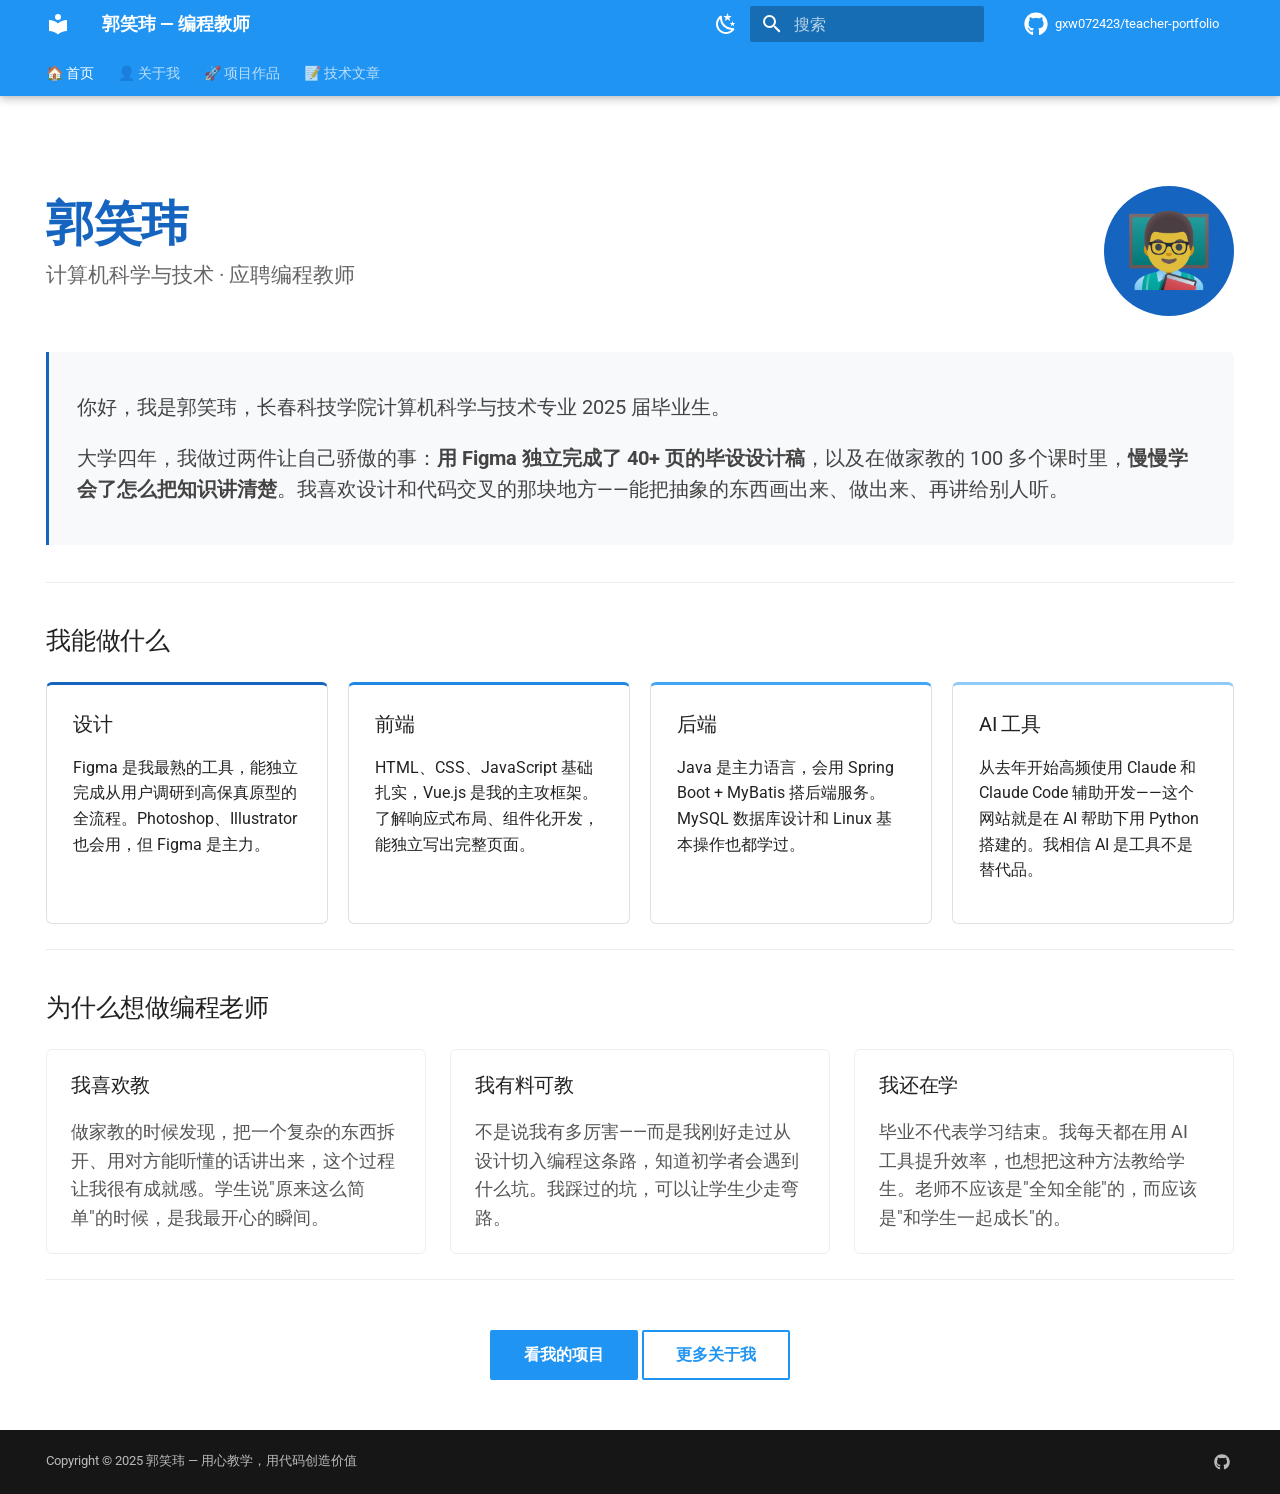
==== commit 9af0eb24: "Deployed d48204e with MkDocs version: 1.6.1" ====
--- a/index.html
+++ b/index.html
@@ -368,6 +368,8 @@
       <input class="md-nav__toggle md-toggle" type="checkbox" id="__toc">
       
       
+        
+      
       
         <label class="md-nav__link md-nav__link--active" for="__toc">
           
@@ -409,6 +411,8 @@
 <nav class="md-nav md-nav--secondary" aria-label="目录">
   
   
+  
+    
   
   
     <label class="md-nav__title" for="__toc">
@@ -418,44 +422,22 @@
     <ul class="md-nav__list" data-md-component="toc" data-md-scrollfix>
       
         <li class="md-nav__item">
-  <a href="#_1" class="md-nav__link">
-    <span class="md-ellipsis">
-      
-        👋 你好，我是郭笑玮
-      
-    </span>
-  </a>
-  
-</li>
-      
-        <li class="md-nav__item">
   <a href="#_2" class="md-nav__link">
     <span class="md-ellipsis">
       
-        ⚡ 技能速览
-      
-    </span>
-  </a>
-  
-    <nav class="md-nav" aria-label="⚡ 技能速览">
+        我能做什么
+      
+    </span>
+  </a>
+  
+    <nav class="md-nav" aria-label="我能做什么">
       <ul class="md-nav__list">
         
           <li class="md-nav__item">
-  <a href="#uiux" class="md-nav__link">
-    <span class="md-ellipsis">
-      
-        🎨 UI/UX 设计
-      
-    </span>
-  </a>
-  
-</li>
-        
-          <li class="md-nav__item">
   <a href="#_3" class="md-nav__link">
     <span class="md-ellipsis">
       
-        🖥️ 前端开发
+        设计
       
     </span>
   </a>
@@ -466,7 +448,18 @@
   <a href="#_4" class="md-nav__link">
     <span class="md-ellipsis">
       
-        ⚙️ 后端开发
+        前端
+      
+    </span>
+  </a>
+  
+</li>
+        
+          <li class="md-nav__item">
+  <a href="#_5" class="md-nav__link">
+    <span class="md-ellipsis">
+      
+        后端
       
     </span>
   </a>
@@ -477,7 +470,7 @@
   <a href="#ai" class="md-nav__link">
     <span class="md-ellipsis">
       
-        🤖 AI 工具链
+        AI 工具
       
     </span>
   </a>
@@ -490,44 +483,22 @@
 </li>
       
         <li class="md-nav__item">
-  <a href="#_5" class="md-nav__link">
-    <span class="md-ellipsis">
-      
-        📌 我为什么适合做编程老师？
-      
-    </span>
-  </a>
-  
-    <nav class="md-nav" aria-label="📌 我为什么适合做编程老师？">
+  <a href="#_6" class="md-nav__link">
+    <span class="md-ellipsis">
+      
+        为什么想做编程老师
+      
+    </span>
+  </a>
+  
+    <nav class="md-nav" aria-label="为什么想做编程老师">
       <ul class="md-nav__list">
         
           <li class="md-nav__item">
-  <a href="#_6" class="md-nav__link">
-    <span class="md-ellipsis">
-      
-        理论与实践兼备
-      
-    </span>
-  </a>
-  
-</li>
-        
-          <li class="md-nav__item">
   <a href="#_7" class="md-nav__link">
     <span class="md-ellipsis">
       
-        设计 + 代码双修
-      
-    </span>
-  </a>
-  
-</li>
-        
-          <li class="md-nav__item">
-  <a href="#ai_1" class="md-nav__link">
-    <span class="md-ellipsis">
-      
-        AI 原生教学观
+        我喜欢教
       
     </span>
   </a>
@@ -538,7 +509,18 @@
   <a href="#_8" class="md-nav__link">
     <span class="md-ellipsis">
       
-        教学经验萌芽
+        我有料可教
+      
+    </span>
+  </a>
+  
+</li>
+        
+          <li class="md-nav__item">
+  <a href="#_9" class="md-nav__link">
+    <span class="md-ellipsis">
+      
+        我还在学
       
     </span>
   </a>
@@ -658,6 +640,8 @@
   
   
   
+    
+  
   
     <label class="md-nav__title" for="__toc">
       <span class="md-nav__icon md-icon"></span>
@@ -666,44 +650,22 @@
     <ul class="md-nav__list" data-md-component="toc" data-md-scrollfix>
       
         <li class="md-nav__item">
-  <a href="#_1" class="md-nav__link">
-    <span class="md-ellipsis">
-      
-        👋 你好，我是郭笑玮
-      
-    </span>
-  </a>
-  
-</li>
-      
-        <li class="md-nav__item">
   <a href="#_2" class="md-nav__link">
     <span class="md-ellipsis">
       
-        ⚡ 技能速览
-      
-    </span>
-  </a>
-  
-    <nav class="md-nav" aria-label="⚡ 技能速览">
+        我能做什么
+      
+    </span>
+  </a>
+  
+    <nav class="md-nav" aria-label="我能做什么">
       <ul class="md-nav__list">
         
           <li class="md-nav__item">
-  <a href="#uiux" class="md-nav__link">
-    <span class="md-ellipsis">
-      
-        🎨 UI/UX 设计
-      
-    </span>
-  </a>
-  
-</li>
-        
-          <li class="md-nav__item">
   <a href="#_3" class="md-nav__link">
     <span class="md-ellipsis">
       
-        🖥️ 前端开发
+        设计
       
     </span>
   </a>
@@ -714,7 +676,18 @@
   <a href="#_4" class="md-nav__link">
     <span class="md-ellipsis">
       
-        ⚙️ 后端开发
+        前端
+      
+    </span>
+  </a>
+  
+</li>
+        
+          <li class="md-nav__item">
+  <a href="#_5" class="md-nav__link">
+    <span class="md-ellipsis">
+      
+        后端
       
     </span>
   </a>
@@ -725,7 +698,7 @@
   <a href="#ai" class="md-nav__link">
     <span class="md-ellipsis">
       
-        🤖 AI 工具链
+        AI 工具
       
     </span>
   </a>
@@ -738,44 +711,22 @@
 </li>
       
         <li class="md-nav__item">
-  <a href="#_5" class="md-nav__link">
-    <span class="md-ellipsis">
-      
-        📌 我为什么适合做编程老师？
-      
-    </span>
-  </a>
-  
-    <nav class="md-nav" aria-label="📌 我为什么适合做编程老师？">
+  <a href="#_6" class="md-nav__link">
+    <span class="md-ellipsis">
+      
+        为什么想做编程老师
+      
+    </span>
+  </a>
+  
+    <nav class="md-nav" aria-label="为什么想做编程老师">
       <ul class="md-nav__list">
         
           <li class="md-nav__item">
-  <a href="#_6" class="md-nav__link">
-    <span class="md-ellipsis">
-      
-        理论与实践兼备
-      
-    </span>
-  </a>
-  
-</li>
-        
-          <li class="md-nav__item">
   <a href="#_7" class="md-nav__link">
     <span class="md-ellipsis">
       
-        设计 + 代码双修
-      
-    </span>
-  </a>
-  
-</li>
-        
-          <li class="md-nav__item">
-  <a href="#ai_1" class="md-nav__link">
-    <span class="md-ellipsis">
-      
-        AI 原生教学观
+        我喜欢教
       
     </span>
   </a>
@@ -786,7 +737,18 @@
   <a href="#_8" class="md-nav__link">
     <span class="md-ellipsis">
       
-        教学经验萌芽
+        我有料可教
+      
+    </span>
+  </a>
+  
+</li>
+        
+          <li class="md-nav__item">
+  <a href="#_9" class="md-nav__link">
+    <span class="md-ellipsis">
+      
+        我还在学
       
     </span>
   </a>
@@ -827,135 +789,57 @@
 
 
 
-  <h1>🏠 首页</h1>
-
-<div class="hero-wrapper">
-<div class="hero-grid" markdown>
-
-<div class="hero-text" markdown>
-
-# 郭笑玮 <span class="wave-emoji">👋</span>
-
-<p class="hero-subtitle">计算机科学与技术 · 编程教师</p>
-
-<div class="hero-tags" markdown>
-<span class="hero-tag">🎨 UI/UX 设计</span>
-<span class="hero-tag">🖥️ Vue.js 前端</span>
-<span class="hero-tag">☕ Java 后端</span>
-<span class="hero-tag">🤖 AI 驱动开发</span>
-</div>
-
-</div>
-
-<div class="hero-avatar" markdown>
-<div class="avatar-circle">👨‍🏫</div>
-</div>
-
-</div>
-
-<div class="stats-bar" markdown>
-
-<div class="stat-item" markdown>
-<div class="stat-number">100+</div>
-<div class="stat-label">课时家教经验</div>
-</div>
-
-<div class="stat-divider"></div>
-
-<div class="stat-item" markdown>
-<div class="stat-number">40+</div>
-<div class="stat-label">Figma 设计页面</div>
-</div>
-
-<div class="stat-divider"></div>
-
-<div class="stat-item" markdown>
-<div class="stat-number">5+</div>
-<div class="stat-label">完整项目作品</div>
-</div>
-
-<div class="stat-divider"></div>
-
-<div class="stat-item" markdown>
-<div class="stat-number">4</div>
-<div class="stat-label">篇技术文章</div>
-</div>
-
-</div>
-</div>
-
+<div class="home-hero">
+<div>
+<h1 id="_1">郭笑玮</h1>
+<div class="sub">计算机科学与技术 · 应聘编程教师</div>
+</div>
+<div class="home-avatar">👨‍🏫</div>
+</div>
+<div class="intro-text">
+<p>你好，我是郭笑玮，长春科技学院计算机科学与技术专业 2025 届毕业生。</p>
+<p>大学四年，我做过两件让自己骄傲的事：<strong>用 Figma 独立完成了 40+ 页的毕设设计稿</strong>，以及在做家教的 100 多个课时里，<strong>慢慢学会了怎么把知识讲清楚</strong>。我喜欢设计和代码交叉的那块地方——能把抽象的东西画出来、做出来、再讲给别人听。</p>
+</div>
 <hr />
-<h2 id="_1">👋 你好，我是郭笑玮</h2>
-<p>我是一名<strong>计算机科学与技术</strong>专业的应届毕业生，热爱编程教学与 UI 设计。</p>
-<p>我相信编程不应该是枯燥的——<strong>好的教学能让复杂的知识变得简单有趣</strong>。我的 Figma 设计能力让我擅长用可视化方式解释概念，帮助学生从"会用"到"会想"。</p>
+<h2 id="_2">我能做什么</h2>
+<div class="skill-grid">
+<div>
+<h3 id="_3">设计</h3>
+<p>Figma 是我最熟的工具，能独立完成从用户调研到高保真原型的全流程。Photoshop、Illustrator 也会用，但 Figma 是主力。</p>
+</div>
+<div>
+<h3 id="_4">前端</h3>
+<p>HTML、CSS、JavaScript 基础扎实，Vue.js 是我的主攻框架。了解响应式布局、组件化开发，能独立写出完整页面。</p>
+</div>
+<div>
+<h3 id="_5">后端</h3>
+<p>Java 是主力语言，会用 Spring Boot + MyBatis 搭后端服务。MySQL 数据库设计和 Linux 基本操作也都学过。</p>
+</div>
+<div>
+<h3 id="ai">AI 工具</h3>
+<p>从去年开始高频使用 Claude 和 Claude Code 辅助开发——这个网站就是在 AI 帮助下用 Python 搭建的。我相信 AI 是工具不是替代品。</p>
+</div>
+</div>
 <hr />
-<h2 id="_2">⚡ 技能速览</h2>
-<div class="skill-cards">
-<div class="skill-card">
-<h3 id="uiux">🎨 UI/UX 设计</h3>
-<ul>
-<li><strong>Figma</strong> — 核心技能，40+ 页面高保真</li>
-<li>Photoshop / Illustrator / XD</li>
-<li>设计系统 &amp; 组件库搭建</li>
-<li>响应式设计 &amp; 可用性测试</li>
-</ul>
-</div>
-<div class="skill-card">
-<h3 id="_3">🖥️ 前端开发</h3>
-<ul>
-<li>HTML5 / CSS3 / JavaScript ES6+</li>
-<li><strong>Vue.js</strong> — 主攻方向，Composition API</li>
-<li>响应式布局 &amp; Flexbox/Grid</li>
-<li>Vite 前端工程化</li>
-</ul>
-</div>
-<div class="skill-card">
-<h3 id="_4">⚙️ 后端开发</h3>
-<ul>
-<li><strong>Java</strong> / Spring Boot 框架</li>
-<li>MyBatis / JPA 数据库映射</li>
-<li>MySQL 数据库设计</li>
-<li>Linux 环境部署</li>
-</ul>
-</div>
-<div class="skill-card">
-<h3 id="ai">🤖 AI 工具链</h3>
-<ul>
-<li><strong>Claude / Claude Code</strong> — 高频使用者</li>
-<li>AIGC 设计工具（AI 生成 UI）</li>
-<li>AI 驱动全流程开发</li>
-<li>智能调试 &amp; 代码审查</li>
-</ul>
+<h2 id="_6">为什么想做编程老师</h2>
+<div class="why-grid">
+<div>
+<h3 id="_7">我喜欢教</h3>
+<p>做家教的时候发现，把一个复杂的东西拆开、用对方能听懂的话讲出来，这个过程让我很有成就感。学生说"原来这么简单"的时候，是我最开心的瞬间。</p>
+</div>
+<div>
+<h3 id="_8">我有料可教</h3>
+<p>不是说我有多厉害——而是我刚好走过从设计切入编程这条路，知道初学者会遇到什么坑。我踩过的坑，可以让学生少走弯路。</p>
+</div>
+<div>
+<h3 id="_9">我还在学</h3>
+<p>毕业不代表学习结束。我每天都在用 AI 工具提升效率，也想把这种方法教给学生。老师不应该是"全知全能"的，而应该是"和学生一起成长"的。</p>
 </div>
 </div>
 <hr />
-<h2 id="_5">📌 我为什么适合做编程老师？</h2>
-<div class="advantage-cards">
-<div class="advantage-card">
-<p><span class="card-icon">🔬</span></p>
-<h3 id="_6">理论与实践兼备</h3>
-<p>计算机科班出身，了解底层原理。能讲<strong>是什么</strong>，更能讲<strong>为什么</strong>。</p>
-</div>
-<div class="advantage-card">
-<p><span class="card-icon">🎨</span></p>
-<h3 id="_7">设计 + 代码双修</h3>
-<p>Figma 能力突出，能用<strong>可视化方式</strong>降低学习门槛。懂设计也懂实现的老师最稀缺。</p>
-</div>
-<div class="advantage-card">
-<p><span class="card-icon">🤖</span></p>
-<h3 id="ai_1">AI 原生教学观</h3>
-<p>深度使用 AI 工具辅助开发，理解 AI 时代程序员工作流。<strong>教学生用 AI 提效，而非被替代</strong>。</p>
-</div>
-<div class="advantage-card">
-<p><span class="card-icon">👨‍🏫</span></p>
-<h3 id="_8">教学经验萌芽</h3>
-<p>大学期间兼职家教 100+ 课时，懂得因材施教、耐心引导。热爱分享知识，乐于看见学生成长。</p>
-</div>
-</div>
-<hr />
-<div class="center-cta">
-<p><a class="md-button md-button--primary" href="projects/">🚀 看看我的项目</a>
-<a class="md-button" href="about/">👤 了解更多</a></p>
+<div style="text-align: center; margin: 2.5rem 0;">
+<p><a class="md-button md-button--primary" href="projects/">看我的项目</a>
+<a class="md-button" href="about/">更多关于我</a></p>
 </div>
 
 
--- a/stylesheets/extra.css
+++ b/stylesheets/extra.css
@@ -1,615 +1,205 @@
 /* ============================================================
-   郭笑玮 · 编程教师作品集 — 自定义样式 v2
+   郭笑玮 · 个人作品集 — 极简自定义样式
+   只在 Material 主题基础上做必要补充，不做过度装饰
    ============================================================ */
 
-/* ---------- CSS 变量 ---------- */
-:root {
-  --blue-900: #0D47A1;
-  --blue-800: #1565C0;
-  --blue-700: #1976D2;
-  --blue-600: #1E88E5;
-  --blue-400: #42A5F5;
-  --blue-300: #64B5F6;
-  --blue-100: #BBDEFB;
-  --blue-50:  #E3F2FD;
-  --radius-sm: 8px;
-  --radius-md: 14px;
-  --radius-lg: 20px;
-  --radius-xl: 24px;
-  --shadow-card: 0 2px 12px rgba(0,0,0,0.07);
-  --shadow-hover: 0 10px 36px rgba(0,0,0,0.12);
-  --shadow-blue: 0 4px 20px rgba(21,101,192,0.18);
-}
-
-/* ============================================================
-   动画关键帧
-   ============================================================ */
-@keyframes fadeInUp {
-  from { opacity: 0; transform: translateY(30px); }
-  to   { opacity: 1; transform: translateY(0); }
-}
-@keyframes fadeInScale {
-  from { opacity: 0; transform: scale(0.9); }
-  to   { opacity: 1; transform: scale(1); }
-}
-@keyframes countUp {
-  from { opacity: 0; }
-  to   { opacity: 1; }
-}
-@keyframes shimmer {
-  0%   { background-position: -200% center; }
-  100% { background-position: 200% center; }
-}
-@keyframes pulse-ring {
-  0%   { box-shadow: 0 0 0 0 rgba(21,101,192,0.4); }
-  70%  { box-shadow: 0 0 0 14px rgba(21,101,192,0); }
-  100% { box-shadow: 0 0 0 0 rgba(21,101,192,0); }
-}
-@keyframes gradientShift {
-  0%   { background-position: 0% 50%; }
-  50%  { background-position: 100% 50%; }
-  100% { background-position: 0% 50%; }
-}
-
-/* ============================================================
-   首页：Hero 区域
-   ============================================================ */
-.hero-wrapper {
-  position: relative;
-  padding: 2.5rem 0 3rem;
-}
-.hero-wrapper::before {
-  content: '';
-  position: absolute;
-  top: -80px;
-  left: -50vw;
-  right: -50vw;
-  bottom: 0;
-  background:
-    radial-gradient(ellipse 70% 60% at 30% 20%, rgba(21,101,192,0.06) 0%, transparent 70%),
-    radial-gradient(ellipse 50% 50% at 80% 50%, rgba(66,165,245,0.05) 0%, transparent 70%);
-  z-index: -1;
-  pointer-events: none;
-}
-.hero-grid {
+/* ---------- 首页布局 ---------- */
+.home-hero {
   display: flex;
-  gap: 3rem;
+  gap: 2.5rem;
   align-items: center;
   flex-wrap: wrap;
-  animation: fadeInUp 0.7s ease-out;
-}
-.hero-text { flex: 1; min-width: 280px; }
-.hero-text h1 {
-  color: var(--blue-800);
-  font-size: 3rem;
-  font-weight: 800;
-  margin-bottom: 0.15rem;
-  letter-spacing: -0.02em;
-}
-.hero-text h1 .wave-emoji {
-  display: inline-block;
-  animation: fadeInScale 0.5s 0.3s both;
-}
-.hero-subtitle {
-  color: #555;
-  font-size: 1.15rem;
-  font-weight: 400;
-  letter-spacing: 0.04em;
-  margin-bottom: 1rem;
-}
-.hero-tags { display: flex; flex-wrap: wrap; gap: 0.5rem; margin-top: 0.8rem; }
-.hero-tag {
-  background: var(--blue-50);
-  color: var(--blue-800);
-  padding: 0.3rem 0.8rem;
-  border-radius: var(--radius-lg);
-  font-size: 0.85rem;
-  font-weight: 500;
-  border: 1px solid var(--blue-100);
-}
-.hero-avatar { flex: 0 0 auto; text-align: center; }
-.avatar-circle {
-  width: 150px;
-  height: 150px;
-  background: linear-gradient(135deg, var(--blue-800) 0%, var(--blue-400) 100%);
-  background-size: 200% 200%;
-  animation: gradientShift 6s ease infinite, fadeInScale 0.6s ease-out;
+  margin: 2rem 0 1.5rem;
+}
+.home-hero > div:first-child { flex: 1; min-width: 260px; }
+.home-hero h1 { color: #1565C0; font-size: 2.4rem; font-weight: 700; margin-bottom: 0.2rem; }
+.home-hero .sub { color: #666; font-size: 1.05rem; margin-bottom: 0.8rem; }
+
+.home-avatar {
+  width: 130px; height: 130px;
+  background: #1565C0;
   border-radius: 50%;
-  display: flex;
-  align-items: center;
-  justify-content: center;
-  font-size: 4.2rem;
-  box-shadow: var(--shadow-blue);
-  transition: transform 0.3s ease;
-  user-select: none;
-  position: relative;
-}
-.avatar-circle::after {
-  content: '';
-  position: absolute;
-  inset: -6px;
-  border-radius: 50%;
-  border: 3px solid var(--blue-100);
-  opacity: 0.5;
-}
-.avatar-circle:hover {
-  transform: scale(1.08);
-}
-
-/* ============================================================
-   数据统计栏
-   ============================================================ */
-.stats-bar {
-  display: flex;
-  justify-content: center;
-  gap: 3rem;
-  flex-wrap: wrap;
-  margin: 2rem 0 2.5rem;
-  padding: 1.8rem 2rem;
-  background: var(--md-default-bg-color, #fff);
-  border-radius: var(--radius-xl);
-  box-shadow: var(--shadow-card);
-  border: 1px solid var(--blue-50);
-}
-.stat-item {
-  text-align: center;
-  min-width: 100px;
-}
-.stat-number {
-  font-size: 2.2rem;
-  font-weight: 800;
-  color: var(--blue-800);
-  line-height: 1.2;
-}
-.stat-label {
-  color: #777;
-  font-size: 0.85rem;
-  margin-top: 0.2rem;
-}
-.stat-divider {
-  width: 1px;
-  background: var(--blue-100);
-  align-self: stretch;
-}
-
-/* ============================================================
-   技能卡片
-   ============================================================ */
-.skill-cards {
+  display: flex; align-items: center; justify-content: center;
+  font-size: 3.6rem;
+  flex-shrink: 0;
+}
+
+/* ---------- 首页：一句话介绍 ---------- */
+.intro-text {
+  background: #f8f9fb;
+  border-left: 3px solid #1565C0;
+  padding: 1rem 1.4rem;
+  margin: 1.8rem 0;
+  border-radius: 0 6px 6px 0;
+  font-size: 0.98rem;
+  color: #444;
+}
+
+/* ---------- 技能卡片：简易网格 ---------- */
+.skill-grid {
   display: grid;
-  grid-template-columns: repeat(auto-fit, minmax(230px, 1fr));
+  grid-template-columns: repeat(auto-fit, minmax(220px, 1fr));
+  gap: 1rem;
+  margin: 1.2rem 0;
+}
+.skill-grid > div {
+  border: 1px solid #e0e0e0;
+  border-radius: 6px;
+  padding: 1.2rem 1.3rem;
+  border-top: 3px solid #1565C0;
+}
+.skill-grid > div:nth-child(2) { border-top-color: #1E88E5; }
+.skill-grid > div:nth-child(3) { border-top-color: #42A5F5; }
+.skill-grid > div:nth-child(4) { border-top-color: #90CAF9; }
+.skill-grid h3 { font-size: 1rem; margin-top: 0; }
+
+/* ---------- 优势：简洁三列 ---------- */
+.why-grid {
+  display: grid;
+  grid-template-columns: repeat(auto-fit, minmax(240px, 1fr));
   gap: 1.2rem;
+  margin: 1.2rem 0;
+}
+.why-grid > div {
+  padding: 1rem 1.2rem;
+  border: 1px solid #eee;
+  border-radius: 6px;
+}
+.why-grid h3 { font-size: 1rem; margin-top: 0; }
+.why-grid p { color: #555; font-size: 0.9rem; margin-bottom: 0; }
+
+/* ---------- 标签 ---------- */
+.tag-row { display: flex; flex-wrap: wrap; gap: 0.4rem; margin: 0.6rem 0; }
+.tag-row span {
+  background: #f0f4f8;
+  color: #1565C0;
+  padding: 0.3rem 0.7rem;
+  border-radius: 4px;
+  font-size: 0.84rem;
+  border: 1px solid #dce6f0;
+}
+.tag-row span.star { background: #1565C0; color: #fff; border-color: #1565C0; }
+
+/* ---------- 项目卡片 ---------- */
+.project-block {
+  border: 1px solid #e0e0e0;
+  border-radius: 6px;
+  padding: 1.5rem 1.6rem;
   margin: 1.5rem 0;
-}
-.skill-card {
-  background: var(--md-default-bg-color, #fff);
-  border-radius: var(--radius-md);
-  padding: 1.6rem;
-  border: 1px solid var(--blue-50);
-  box-shadow: var(--shadow-card);
-  transition: all 0.3s ease;
-  position: relative;
-  overflow: hidden;
-}
-.skill-card::before {
-  content: '';
-  position: absolute;
-  top: 0; left: 0; right: 0;
-  height: 3px;
-  background: var(--blue-800);
-  transition: height 0.3s ease;
-}
-.skill-card:nth-child(2)::before { background: var(--blue-700); }
-.skill-card:nth-child(3)::before { background: var(--blue-600); }
-.skill-card:nth-child(4)::before { background: var(--blue-400); }
-.skill-card:hover {
-  transform: translateY(-6px);
-  box-shadow: var(--shadow-hover);
-}
-.skill-card:hover::before { height: 5px; }
-.skill-card h3 { margin-top: 0; font-size: 1.1rem; }
-.skill-card ul, .skill-card p { color: #555; font-size: 0.92rem; }
-
-/* ============================================================
-   优势卡片
-   ============================================================ */
-.advantage-cards {
+  border-left: 4px solid #1565C0;
+}
+.project-block h3 { margin-top: 0; }
+.project-block .tech-tags { display: flex; flex-wrap: wrap; gap: 0.35rem; margin: 0.5rem 0 0.8rem; }
+.project-block .tech-tags span {
+  background: #f0f4f8;
+  color: #1565C0;
+  padding: 0.15rem 0.55rem;
+  border-radius: 3px;
+  font-size: 0.78rem;
+  border: 1px solid #dce6f0;
+}
+
+/* ---------- 实践卡片 ---------- */
+.practice-grid {
   display: grid;
   grid-template-columns: repeat(auto-fit, minmax(260px, 1fr));
-  gap: 1.2rem;
-  margin: 1.5rem 0;
-}
-.advantage-card {
-  background: var(--md-default-bg-color, #fff);
-  border-radius: var(--radius-md);
-  padding: 1.6rem;
-  box-shadow: var(--shadow-card);
-  border: 1px solid transparent;
-  transition: all 0.3s ease;
-  text-align: center;
-}
-.advantage-card:hover {
-  transform: translateY(-4px);
-  box-shadow: var(--shadow-hover);
-  border-color: var(--blue-400);
-}
-.advantage-card .card-icon {
-  font-size: 2.2rem;
-  margin-bottom: 0.6rem;
-  display: block;
-}
-.advantage-card h3 { margin-top: 0; font-size: 1.05rem; }
-.advantage-card p { color: #666; font-size: 0.9rem; margin-bottom: 0; }
-
-/* ============================================================
-   时间轴（关于页）
-   ============================================================ */
-.timeline {
+  gap: 1rem;
+  margin: 1rem 0;
+}
+.practice-grid > div {
+  border: 1px solid #e0e0e0;
+  border-radius: 6px;
+  padding: 1.3rem;
+}
+.practice-grid h3 { font-size: 1rem; margin-top: 0; }
+.practice-grid .stack { color: #1565C0; font-size: 0.82rem; font-weight: 500; }
+
+/* ---------- 文章列表 ---------- */
+.post-list { display: flex; flex-direction: column; gap: 0.8rem; margin: 1.2rem 0; }
+.post-item {
+  display: flex; justify-content: space-between; align-items: center;
+  gap: 1rem; flex-wrap: wrap;
+  border: 1px solid #e8e8e8; border-radius: 6px;
+  padding: 1rem 1.3rem;
+}
+.post-item:hover { border-color: #90CAF9; }
+.post-item h3 { margin: 0 0 0.2rem; font-size: 1rem; }
+.post-item .meta { color: #999; font-size: 0.8rem; }
+.post-item .cat { color: #1565C0; font-size: 0.78rem; margin-left: 0.3rem; }
+.post-item a { color: #1565C0; font-weight: 600; text-decoration: none; white-space: nowrap; }
+.post-item a:hover { text-decoration: underline; }
+
+/* ---------- 时间轴 ---------- */
+.timeline { position: relative; padding-left: 2rem; margin: 1.5rem 0; }
+.timeline::before {
+  content: ''; position: absolute; left: 7px; top: 0; bottom: 0;
+  width: 2px; background: #e0e0e0;
+}
+.timeline > div {
   position: relative;
-  padding-left: 2.5rem;
-  margin: 1.5rem 0;
-}
-.timeline::before {
-  content: '';
-  position: absolute;
-  left: 9px;
-  top: 0; bottom: 0;
-  width: 2px;
-  background: linear-gradient(180deg, var(--blue-400), var(--blue-100));
-}
-.timeline-item {
-  position: relative;
-  margin-bottom: 1.8rem;
-  padding: 1.2rem 1.5rem;
-  background: var(--md-default-bg-color, #fff);
-  border-radius: var(--radius-md);
-  box-shadow: var(--shadow-card);
-  border: 1px solid var(--blue-50);
-  transition: transform 0.25s, box-shadow 0.25s;
-}
-.timeline-item:hover {
-  transform: translateX(4px);
-  box-shadow: var(--shadow-hover);
-}
-.timeline-item::before {
-  content: '';
-  position: absolute;
-  left: -2.5rem;
-  top: 1.4rem;
-  width: 12px;
-  height: 12px;
-  background: var(--blue-800);
-  border-radius: 50%;
-  border: 2px solid #fff;
-  box-shadow: 0 0 0 3px var(--blue-100);
-}
-.timeline-item:nth-child(2)::before { background: var(--blue-700); }
-.timeline-item:nth-child(3)::before { background: var(--blue-600); }
-.timeline-item:nth-child(4)::before { background: var(--blue-400); }
-.timeline-date {
-  font-size: 0.82rem;
-  color: var(--blue-600);
-  font-weight: 600;
-  margin-bottom: 0.3rem;
-}
-.timeline-item h3 { margin: 0 0 0.3rem; font-size: 1.05rem; }
-.timeline-item p { color: #666; margin: 0; }
-
-/* ============================================================
-   技能进度条
-   ============================================================ */
-.skill-bars { margin: 1rem 0; }
-.skill-bar-item {
-  display: flex;
-  align-items: center;
-  gap: 1rem;
-  margin-bottom: 1rem;
-}
-.skill-bar-label {
-  width: 100px;
-  font-weight: 600;
-  font-size: 0.9rem;
-  text-align: right;
-  flex-shrink: 0;
-  color: var(--blue-800);
-}
-.skill-bar-track {
-  flex: 1;
-  height: 10px;
-  background: var(--blue-50);
-  border-radius: 5px;
-  overflow: hidden;
-}
-.skill-bar-fill {
-  height: 100%;
-  border-radius: 5px;
-  background: linear-gradient(90deg, var(--blue-800), var(--blue-400));
-  transition: width 1.2s cubic-bezier(0.4,0,0.2,1);
-}
-
-/* ============================================================
-   标签
-   ============================================================ */
-.tag-list { display: flex; flex-wrap: wrap; gap: 0.5rem; margin: 0.8rem 0; }
-.tag {
-  background: var(--blue-50);
-  color: var(--blue-800);
-  border: 1px solid var(--blue-100);
-  padding: 0.45rem 1rem;
-  border-radius: var(--radius-lg);
-  font-size: 0.88rem;
+  margin-bottom: 1.3rem;
+  padding: 0.8rem 1.2rem;
+  border: 1px solid #eee;
+  border-radius: 6px;
+}
+.timeline > div::before {
+  content: ''; position: absolute;
+  left: -2rem; top: 1rem;
+  width: 10px; height: 10px;
+  background: #1565C0; border-radius: 50%;
+}
+.timeline .date { font-size: 0.8rem; color: #1565C0; font-weight: 600; margin-bottom: 0.2rem; }
+.timeline h3 { margin: 0 0 0.2rem; font-size: 1rem; }
+
+/* ---------- 教学理念列表 ---------- */
+.levels { list-style: none; padding: 0; }
+.levels li {
+  padding: 0.6rem 1rem;
+  margin: 0.4rem 0;
+  border-left: 3px solid #1565C0;
   font-weight: 500;
-  transition: all 0.2s;
-}
-.tag:hover {
-  background: var(--blue-800);
-  color: #fff;
-  border-color: var(--blue-800);
-  transform: scale(1.05);
-}
-.tag-star { background: var(--blue-800); color: #fff; border-color: var(--blue-800); font-weight: 600; }
-.tag-star:hover { background: var(--blue-900); }
-
-/* ============================================================
-   项目卡片
-   ============================================================ */
-.project-card {
-  background: var(--md-default-bg-color, #fff);
-  border-radius: var(--radius-lg);
-  padding: 2rem;
-  margin: 1.5rem 0;
-  box-shadow: var(--shadow-card);
-  border: 1px solid var(--blue-50);
-  transition: all 0.3s ease;
-  position: relative;
-  overflow: hidden;
-}
-.project-card::after {
-  content: '';
-  position: absolute;
-  top: 0; left: 0;
-  width: 5px;
-  height: 100%;
-  background: var(--blue-800);
-  border-radius: 0 3px 3px 0;
-}
-.project-card:hover {
-  transform: translateY(-4px);
-  box-shadow: var(--shadow-hover);
-}
-.project-card h3 { margin-top: 0; }
-.project-tags { display: inline-flex; flex-wrap: wrap; gap: 0.4rem; }
-.project-tag {
-  background: var(--blue-50);
-  color: var(--blue-800);
-  padding: 0.2rem 0.65rem;
-  border-radius: 12px;
-  font-size: 0.78rem;
-  font-weight: 500;
-  border: 1px solid var(--blue-100);
-}
-.project-role { color: var(--blue-600); font-weight: 600; font-size: 0.95rem; margin-bottom: 0.5rem; }
-
-/* ============================================================
-   实践项目卡片
-   ============================================================ */
-.practice-cards {
-  display: grid;
-  grid-template-columns: repeat(auto-fit, minmax(280px, 1fr));
-  gap: 1.2rem;
-  margin: 1.2rem 0;
-}
-.practice-card {
-  border: 1px solid var(--blue-50);
-  border-radius: var(--radius-md);
-  padding: 1.5rem;
-  background: var(--md-default-bg-color, #fff);
-  box-shadow: var(--shadow-card);
-  transition: all 0.3s ease;
-  text-align: center;
-}
-.practice-card:hover {
-  border-color: var(--blue-300);
-  box-shadow: var(--shadow-hover);
-  transform: translateY(-4px);
-}
-.practice-card .card-icon { font-size: 2.4rem; display: block; margin-bottom: 0.5rem; }
-.practice-card h3 { font-size: 1rem; margin-top: 0; }
-.practice-card p, .practice-card ul { text-align: left; color: #555; font-size: 0.9rem; }
-.practice-tech { color: var(--blue-600); font-size: 0.82rem; font-weight: 500; }
-
-/* ============================================================
-   文章列表
-   ============================================================ */
-.article-list { display: flex; flex-direction: column; gap: 1rem; margin: 1.5rem 0; }
-.article-card {
-  border: 1px solid var(--blue-50);
-  border-radius: var(--radius-md);
-  padding: 1.4rem 1.6rem;
-  display: flex;
-  justify-content: space-between;
-  align-items: center;
-  gap: 1rem;
-  flex-wrap: wrap;
-  background: var(--md-default-bg-color, #fff);
-  box-shadow: var(--shadow-card);
-  transition: all 0.3s ease;
-}
-.article-card:hover {
-  border-color: var(--blue-400);
-  box-shadow: var(--shadow-hover);
-  transform: translateX(6px);
-}
-.article-card h3 { margin: 0 0 0.3rem; font-size: 1.08rem; }
-.article-date { color: #999; font-size: 0.83rem; }
-.article-category {
-  background: var(--blue-50);
-  color: var(--blue-700);
-  padding: 0.15rem 0.6rem;
-  border-radius: 12px;
-  font-size: 0.77rem;
-  font-weight: 500;
-  margin-left: 0.4rem;
-}
-.article-read {
-  flex: 0 0 auto;
-  color: var(--blue-800);
-  font-weight: 600;
-  text-decoration: none;
-  white-space: nowrap;
-  padding: 0.4rem 1rem;
-  border: 1px solid var(--blue-100);
-  border-radius: var(--radius-lg);
-  transition: all 0.2s;
-}
-.article-read:hover { background: var(--blue-800); color: #fff; border-color: var(--blue-800); }
-
-/* ============================================================
-   教学理念（有序列表美化）
-   ============================================================ */
-.teaching-levels {
-  counter-reset: level;
-  list-style: none;
-  padding-left: 0;
-  display: flex;
-  flex-direction: column;
-  gap: 0.6rem;
-}
-.teaching-levels li {
-  counter-increment: level;
-  padding: 0.9rem 1.2rem;
-  background: var(--md-default-bg-color, #fff);
-  border-radius: var(--radius-md);
-  box-shadow: var(--shadow-card);
-  border: 1px solid var(--blue-50);
-  font-weight: 500;
-  display: flex;
-  align-items: center;
-  gap: 0.8rem;
-  transition: transform 0.25s;
-}
-.teaching-levels li:hover { transform: translateX(4px); }
-.teaching-levels li::before {
-  content: "0" counter(level);
-  display: inline-flex;
-  align-items: center;
-  justify-content: center;
-  width: 30px;
-  height: 30px;
-  background: var(--blue-800);
-  color: #fff;
-  border-radius: 50%;
-  font-size: 0.85rem;
-  font-weight: 700;
-  flex-shrink: 0;
-}
-
-/* ============================================================
-   代码流程图
-   ============================================================ */
-.concept-flow {
-  background: var(--md-code-bg-color, #f8f9fa);
-  border-radius: var(--radius-md);
-  padding: 1.2rem 1.5rem;
-  font-family: 'JetBrains Mono', 'Fira Code', 'Consolas', monospace;
-  font-size: 0.85rem;
+}
+
+/* ---------- 代码块 ---------- */
+.code-block {
+  background: #f5f6f8;
+  border-radius: 6px;
+  padding: 1rem 1.3rem;
+  font-family: 'Consolas', 'Courier New', monospace;
+  font-size: 0.84rem;
   line-height: 1.7;
   overflow-x: auto;
-  border: 1px solid var(--blue-100);
-  box-shadow: inset 0 1px 3px rgba(0,0,0,0.04);
-}
-
-/* ============================================================
-   CTA 区域
-   ============================================================ */
-.cta-box {
+  border: 1px solid #e8e8e8;
+}
+
+/* ---------- 底部 CTA ---------- */
+.cta-foot {
   text-align: center;
   margin: 2.5rem 0;
-  padding: 2.5rem 2rem;
-  background: linear-gradient(135deg, var(--blue-50) 0%, #fff 100%);
-  border-radius: var(--radius-xl);
-  border: 1px solid var(--blue-100);
-}
-.cta-box h3 { margin-top: 0; font-size: 1.2rem; }
-.center-cta { text-align: center; margin: 3rem 0; }
-
-/* ============================================================
-   页脚增强
-   ============================================================ */
-.md-footer { background: var(--blue-900) !important; }
-.md-footer-meta { background: rgba(0,0,0,0.15) !important; }
-
-/* ============================================================
-   滚动条美化
-   ============================================================ */
-::-webkit-scrollbar { width: 8px; height: 8px; }
-::-webkit-scrollbar-track { background: transparent; }
-::-webkit-scrollbar-thumb { background: var(--blue-100); border-radius: 4px; }
-::-webkit-scrollbar-thumb:hover { background: var(--blue-300); }
-
-/* ============================================================
-   响应式
-   ============================================================ */
+  padding: 2rem;
+  background: #f8f9fb;
+  border-radius: 6px;
+  border: 1px solid #e8e8e8;
+}
+
+/* ---------- 响应式 ---------- */
 @media (max-width: 768px) {
-  .hero-grid { flex-direction: column-reverse; gap: 1.5rem; text-align: center; }
-  .hero-text h1 { font-size: 2.2rem; }
-  .hero-tags { justify-content: center; }
-  .avatar-circle { width: 120px; height: 120px; font-size: 3.2rem; }
-  .stats-bar { gap: 1.5rem; padding: 1.2rem 1rem; }
-  .stat-number { font-size: 1.6rem; }
-  .article-card { flex-direction: column; align-items: flex-start; }
-  .practice-cards { grid-template-columns: 1fr; }
-  .timeline { padding-left: 2rem; }
-  .skill-bar-item { flex-direction: column; align-items: flex-start; gap: 0.3rem; }
-  .skill-bar-label { text-align: left; width: auto; }
-}
-@media (max-width: 480px) {
-  .hero-text h1 { font-size: 1.8rem; }
-  .skill-cards, .advantage-cards { grid-template-columns: 1fr; }
-  .stats-bar { flex-direction: column; gap: 1rem; }
-  .stat-divider { width: 60%; height: 1px; align-self: center; }
-}
-
-/* ============================================================
-   暗色模式
-   ============================================================ */
-[data-md-color-scheme="slate"] {
-  --shadow-card: 0 2px 12px rgba(0,0,0,0.25);
-  --shadow-hover: 0 10px 36px rgba(0,0,0,0.35);
-}
-[data-md-color-scheme="slate"] .hero-wrapper::before {
-  background:
-    radial-gradient(ellipse 70% 60% at 30% 20%, rgba(21,101,192,0.08) 0%, transparent 70%),
-    radial-gradient(ellipse 50% 50% at 80% 50%, rgba(66,165,245,0.05) 0%, transparent 70%);
-}
-[data-md-color-scheme="slate"] .skill-card { border-color: rgba(255,255,255,0.06); }
-[data-md-color-scheme="slate"] .project-card { border-color: rgba(255,255,255,0.06); }
-[data-md-color-scheme="slate"] .project-card::after { background: var(--blue-400); }
-[data-md-color-scheme="slate"] .advantage-card { border-color: rgba(255,255,255,0.06); }
-[data-md-color-scheme="slate"] .article-card,
-[data-md-color-scheme="slate"] .practice-card { border-color: rgba(255,255,255,0.08); }
-[data-md-color-scheme="slate"] .article-card:hover,
-[data-md-color-scheme="slate"] .practice-card:hover,
-[data-md-color-scheme="slate"] .advantage-card:hover { border-color: var(--blue-400); }
-[data-md-color-scheme="slate"] .cta-box { background: linear-gradient(135deg, rgba(21,101,192,0.1) 0%, transparent 100%); border-color: rgba(255,255,255,0.06); }
-[data-md-color-scheme="slate"] .tag { background: rgba(21,101,192,0.2); color: var(--blue-100); border-color: rgba(255,255,255,0.08); }
-[data-md-color-scheme="slate"] .tag:hover { background: var(--blue-600); color: #fff; }
-[data-md-color-scheme="slate"] .tag-star { background: var(--blue-600); }
-[data-md-color-scheme="slate"] .timeline-item { border-color: rgba(255,255,255,0.06); }
-[data-md-color-scheme="slate"] .stats-bar { border-color: rgba(255,255,255,0.06); }
-[data-md-color-scheme="slate"] .stat-divider { background: rgba(255,255,255,0.1); }
-[data-md-color-scheme="slate"] .concept-flow { border-color: rgba(255,255,255,0.1); }
-[data-md-color-scheme="slate"] .teaching-levels li { border-color: rgba(255,255,255,0.06); }
-[data-md-color-scheme="slate"] .skill-card { border-color: rgba(255,255,255,0.06); }
-[data-md-color-scheme="slate"] .project-tag { background: rgba(21,101,192,0.2); color: var(--blue-100); border-color: rgba(255,255,255,0.08); }
-[data-md-color-scheme="slate"] .article-read { border-color: rgba(255,255,255,0.1); }
-[data-md-color-scheme="slate"] .article-read:hover { background: var(--blue-600); border-color: var(--blue-600); }
-[data-md-color-scheme="slate"] .skill-bar-track { background: rgba(255,255,255,0.06); }
-
-/* ============================================================
-   打印
-   ============================================================ */
-@media print {
-  .article-card, .practice-card, .project-card, .timeline-item { box-shadow: none; border: 1px solid #ccc; break-inside: avoid; }
-  .hero-wrapper::before { display: none; }
-}
+  .home-hero { flex-direction: column-reverse; text-align: center; gap: 1rem; }
+  .home-hero h1 { font-size: 1.9rem; }
+  .home-avatar { width: 100px; height: 100px; font-size: 2.8rem; }
+  .post-item { flex-direction: column; align-items: flex-start; }
+  .skill-grid, .why-grid, .practice-grid { grid-template-columns: 1fr; }
+}
+
+/* ---------- 暗色模式 ---------- */
+[data-md-color-scheme="slate"] .intro-text { background: rgba(255,255,255,0.04); }
+[data-md-color-scheme="slate"] .skill-grid > div,
+[data-md-color-scheme="slate"] .why-grid > div,
+[data-md-color-scheme="slate"] .project-block,
+[data-md-color-scheme="slate"] .practice-grid > div,
+[data-md-color-scheme="slate"] .post-item,
+[data-md-color-scheme="slate"] .timeline > div { border-color: rgba(255,255,255,0.08); }
+[data-md-color-scheme="slate"] .code-block { background: rgba(255,255,255,0.04); border-color: rgba(255,255,255,0.08); }
+[data-md-color-scheme="slate"] .cta-foot { background: rgba(255,255,255,0.03); border-color: rgba(255,255,255,0.08); }
+[data-md-color-scheme="slate"] .tag-row span { background: rgba(255,255,255,0.06); border-color: rgba(255,255,255,0.1); }
+[data-md-color-scheme="slate"] .project-block .tech-tags span { background: rgba(255,255,255,0.06); border-color: rgba(255,255,255,0.1); }
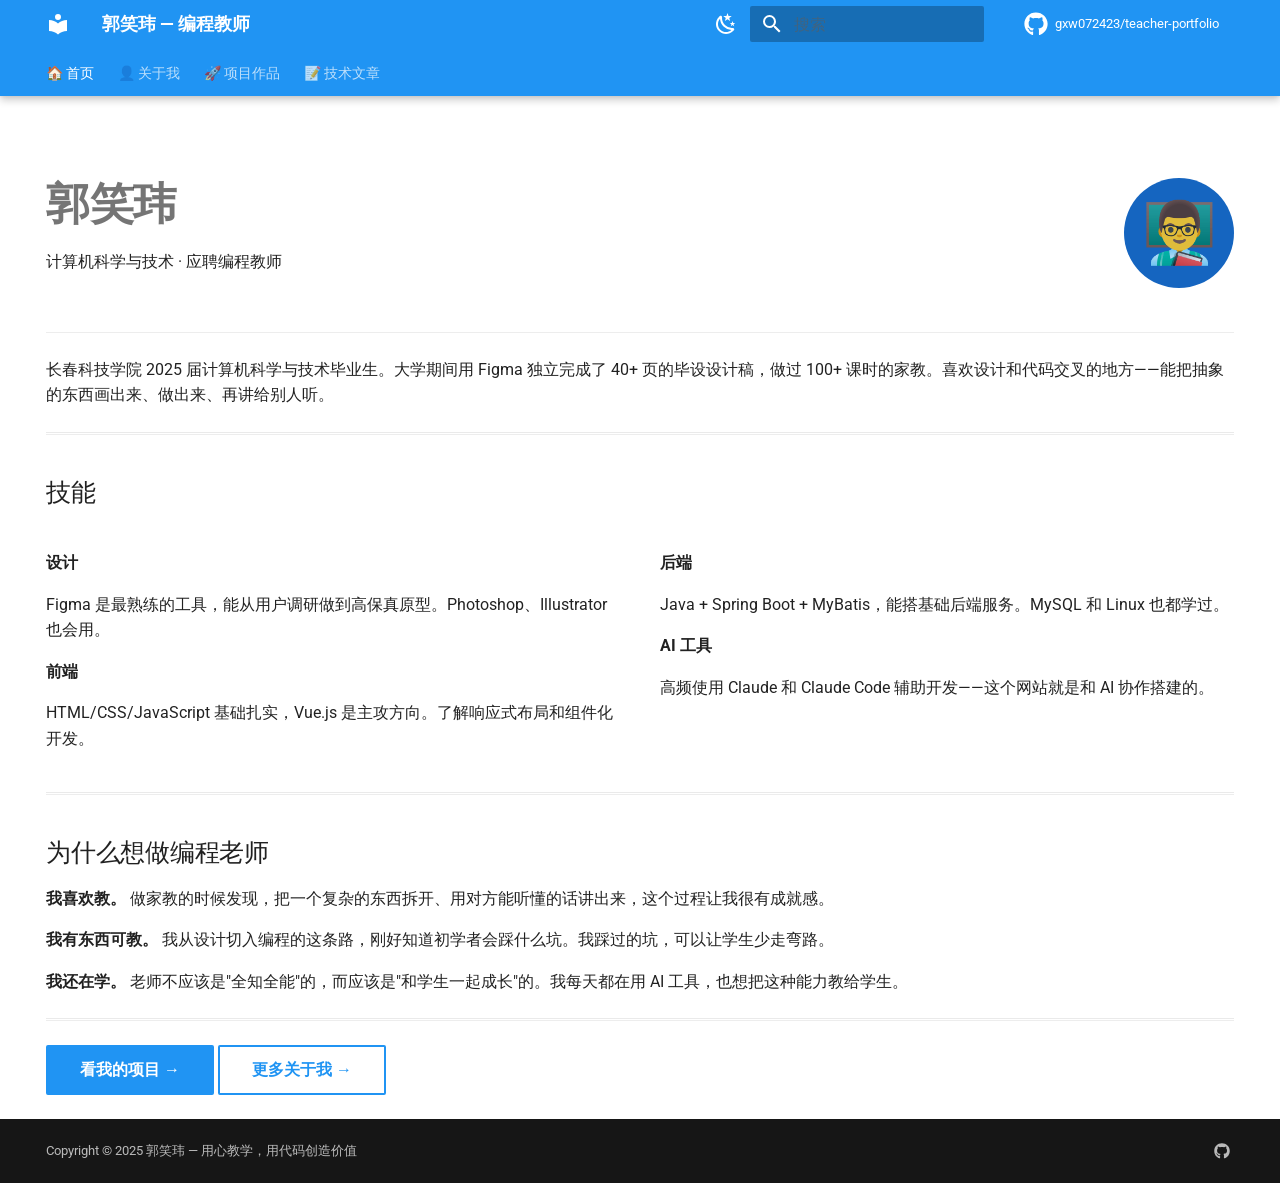
==== commit dc33af53: "Deployed b7042dc with MkDocs version: 1.6.1" ====
--- a/index.html
+++ b/index.html
@@ -425,110 +425,21 @@
   <a href="#_2" class="md-nav__link">
     <span class="md-ellipsis">
       
-        我能做什么
+        技能
       
     </span>
   </a>
   
-    <nav class="md-nav" aria-label="我能做什么">
-      <ul class="md-nav__list">
-        
-          <li class="md-nav__item">
+</li>
+      
+        <li class="md-nav__item">
   <a href="#_3" class="md-nav__link">
     <span class="md-ellipsis">
       
-        设计
+        为什么想做编程老师
       
     </span>
   </a>
-  
-</li>
-        
-          <li class="md-nav__item">
-  <a href="#_4" class="md-nav__link">
-    <span class="md-ellipsis">
-      
-        前端
-      
-    </span>
-  </a>
-  
-</li>
-        
-          <li class="md-nav__item">
-  <a href="#_5" class="md-nav__link">
-    <span class="md-ellipsis">
-      
-        后端
-      
-    </span>
-  </a>
-  
-</li>
-        
-          <li class="md-nav__item">
-  <a href="#ai" class="md-nav__link">
-    <span class="md-ellipsis">
-      
-        AI 工具
-      
-    </span>
-  </a>
-  
-</li>
-        
-      </ul>
-    </nav>
-  
-</li>
-      
-        <li class="md-nav__item">
-  <a href="#_6" class="md-nav__link">
-    <span class="md-ellipsis">
-      
-        为什么想做编程老师
-      
-    </span>
-  </a>
-  
-    <nav class="md-nav" aria-label="为什么想做编程老师">
-      <ul class="md-nav__list">
-        
-          <li class="md-nav__item">
-  <a href="#_7" class="md-nav__link">
-    <span class="md-ellipsis">
-      
-        我喜欢教
-      
-    </span>
-  </a>
-  
-</li>
-        
-          <li class="md-nav__item">
-  <a href="#_8" class="md-nav__link">
-    <span class="md-ellipsis">
-      
-        我有料可教
-      
-    </span>
-  </a>
-  
-</li>
-        
-          <li class="md-nav__item">
-  <a href="#_9" class="md-nav__link">
-    <span class="md-ellipsis">
-      
-        我还在学
-      
-    </span>
-  </a>
-  
-</li>
-        
-      </ul>
-    </nav>
   
 </li>
       
@@ -653,110 +564,21 @@
   <a href="#_2" class="md-nav__link">
     <span class="md-ellipsis">
       
-        我能做什么
+        技能
       
     </span>
   </a>
   
-    <nav class="md-nav" aria-label="我能做什么">
-      <ul class="md-nav__list">
-        
-          <li class="md-nav__item">
+</li>
+      
+        <li class="md-nav__item">
   <a href="#_3" class="md-nav__link">
     <span class="md-ellipsis">
       
-        设计
+        为什么想做编程老师
       
     </span>
   </a>
-  
-</li>
-        
-          <li class="md-nav__item">
-  <a href="#_4" class="md-nav__link">
-    <span class="md-ellipsis">
-      
-        前端
-      
-    </span>
-  </a>
-  
-</li>
-        
-          <li class="md-nav__item">
-  <a href="#_5" class="md-nav__link">
-    <span class="md-ellipsis">
-      
-        后端
-      
-    </span>
-  </a>
-  
-</li>
-        
-          <li class="md-nav__item">
-  <a href="#ai" class="md-nav__link">
-    <span class="md-ellipsis">
-      
-        AI 工具
-      
-    </span>
-  </a>
-  
-</li>
-        
-      </ul>
-    </nav>
-  
-</li>
-      
-        <li class="md-nav__item">
-  <a href="#_6" class="md-nav__link">
-    <span class="md-ellipsis">
-      
-        为什么想做编程老师
-      
-    </span>
-  </a>
-  
-    <nav class="md-nav" aria-label="为什么想做编程老师">
-      <ul class="md-nav__list">
-        
-          <li class="md-nav__item">
-  <a href="#_7" class="md-nav__link">
-    <span class="md-ellipsis">
-      
-        我喜欢教
-      
-    </span>
-  </a>
-  
-</li>
-        
-          <li class="md-nav__item">
-  <a href="#_8" class="md-nav__link">
-    <span class="md-ellipsis">
-      
-        我有料可教
-      
-    </span>
-  </a>
-  
-</li>
-        
-          <li class="md-nav__item">
-  <a href="#_9" class="md-nav__link">
-    <span class="md-ellipsis">
-      
-        我还在学
-      
-    </span>
-  </a>
-  
-</li>
-        
-      </ul>
-    </nav>
   
 </li>
       
@@ -792,55 +614,39 @@
 <div class="home-hero">
 <div>
 <h1 id="_1">郭笑玮</h1>
-<div class="sub">计算机科学与技术 · 应聘编程教师</div>
+<p>计算机科学与技术 · 应聘编程教师</p>
 </div>
 <div class="home-avatar">👨‍🏫</div>
 </div>
-<div class="intro-text">
-<p>你好，我是郭笑玮，长春科技学院计算机科学与技术专业 2025 届毕业生。</p>
-<p>大学四年，我做过两件让自己骄傲的事：<strong>用 Figma 独立完成了 40+ 页的毕设设计稿</strong>，以及在做家教的 100 多个课时里，<strong>慢慢学会了怎么把知识讲清楚</strong>。我喜欢设计和代码交叉的那块地方——能把抽象的东西画出来、做出来、再讲给别人听。</p>
-</div>
 <hr />
-<h2 id="_2">我能做什么</h2>
-<div class="skill-grid">
+<p>长春科技学院 2025 届计算机科学与技术毕业生。大学期间用 Figma 独立完成了 40+ 页的毕设设计稿，做过 100+ 课时的家教。喜欢设计和代码交叉的地方——能把抽象的东西画出来、做出来、再讲给别人听。</p>
+<hr class="section-hr">
+
+<h2 id="_2">技能</h2>
+<div class="two-col">
 <div>
-<h3 id="_3">设计</h3>
-<p>Figma 是我最熟的工具，能独立完成从用户调研到高保真原型的全流程。Photoshop、Illustrator 也会用，但 Figma 是主力。</p>
+<p><strong>设计</strong></p>
+<p>Figma 是最熟练的工具，能从用户调研做到高保真原型。Photoshop、Illustrator 也会用。</p>
+<p><strong>前端</strong></p>
+<p>HTML/CSS/JavaScript 基础扎实，Vue.js 是主攻方向。了解响应式布局和组件化开发。</p>
 </div>
 <div>
-<h3 id="_4">前端</h3>
-<p>HTML、CSS、JavaScript 基础扎实，Vue.js 是我的主攻框架。了解响应式布局、组件化开发，能独立写出完整页面。</p>
-</div>
-<div>
-<h3 id="_5">后端</h3>
-<p>Java 是主力语言，会用 Spring Boot + MyBatis 搭后端服务。MySQL 数据库设计和 Linux 基本操作也都学过。</p>
-</div>
-<div>
-<h3 id="ai">AI 工具</h3>
-<p>从去年开始高频使用 Claude 和 Claude Code 辅助开发——这个网站就是在 AI 帮助下用 Python 搭建的。我相信 AI 是工具不是替代品。</p>
+<p><strong>后端</strong></p>
+<p>Java + Spring Boot + MyBatis，能搭基础后端服务。MySQL 和 Linux 也都学过。</p>
+<p><strong>AI 工具</strong></p>
+<p>高频使用 Claude 和 Claude Code 辅助开发——这个网站就是和 AI 协作搭建的。</p>
 </div>
 </div>
-<hr />
-<h2 id="_6">为什么想做编程老师</h2>
-<div class="why-grid">
-<div>
-<h3 id="_7">我喜欢教</h3>
-<p>做家教的时候发现，把一个复杂的东西拆开、用对方能听懂的话讲出来，这个过程让我很有成就感。学生说"原来这么简单"的时候，是我最开心的瞬间。</p>
-</div>
-<div>
-<h3 id="_8">我有料可教</h3>
-<p>不是说我有多厉害——而是我刚好走过从设计切入编程这条路，知道初学者会遇到什么坑。我踩过的坑，可以让学生少走弯路。</p>
-</div>
-<div>
-<h3 id="_9">我还在学</h3>
-<p>毕业不代表学习结束。我每天都在用 AI 工具提升效率，也想把这种方法教给学生。老师不应该是"全知全能"的，而应该是"和学生一起成长"的。</p>
-</div>
-</div>
-<hr />
-<div style="text-align: center; margin: 2.5rem 0;">
-<p><a class="md-button md-button--primary" href="projects/">看我的项目</a>
-<a class="md-button" href="about/">更多关于我</a></p>
-</div>
+<hr class="section-hr">
+
+<h2 id="_3">为什么想做编程老师</h2>
+<p><strong>我喜欢教。</strong> 做家教的时候发现，把一个复杂的东西拆开、用对方能听懂的话讲出来，这个过程让我很有成就感。</p>
+<p><strong>我有东西可教。</strong> 我从设计切入编程的这条路，刚好知道初学者会踩什么坑。我踩过的坑，可以让学生少走弯路。</p>
+<p><strong>我还在学。</strong> 老师不应该是"全知全能"的，而应该是"和学生一起成长"的。我每天都在用 AI 工具，也想把这种能力教给学生。</p>
+<hr class="section-hr">
+
+<p><a class="md-button md-button--primary" href="projects/">看我的项目 →</a>
+<a class="md-button" href="about/">更多关于我 →</a></p>
 
 
 
--- a/stylesheets/extra.css
+++ b/stylesheets/extra.css
@@ -1,205 +1,120 @@
-/* ============================================================
-   郭笑玮 · 个人作品集 — 极简自定义样式
-   只在 Material 主题基础上做必要补充，不做过度装饰
-   ============================================================ */
+/* 郭笑玮 · 个人网站 — 极简样式 */
 
-/* ---------- 首页布局 ---------- */
+/* ---------- 首页 ---------- */
 .home-hero {
   display: flex;
-  gap: 2.5rem;
+  gap: 2rem;
   align-items: center;
   flex-wrap: wrap;
-  margin: 2rem 0 1.5rem;
+  margin: 1.5rem 0 2rem;
 }
-.home-hero > div:first-child { flex: 1; min-width: 260px; }
-.home-hero h1 { color: #1565C0; font-size: 2.4rem; font-weight: 700; margin-bottom: 0.2rem; }
-.home-hero .sub { color: #666; font-size: 1.05rem; margin-bottom: 0.8rem; }
+.home-hero > div:first-child { flex: 1; min-width: 240px; }
+.home-hero h1 { font-size: 2.2rem; font-weight: 700; margin-bottom: 0; }
 
 .home-avatar {
-  width: 130px; height: 130px;
+  width: 110px; height: 110px;
   background: #1565C0;
   border-radius: 50%;
   display: flex; align-items: center; justify-content: center;
-  font-size: 3.6rem;
+  font-size: 3rem;
   flex-shrink: 0;
 }
 
-/* ---------- 首页：一句话介绍 ---------- */
-.intro-text {
-  background: #f8f9fb;
-  border-left: 3px solid #1565C0;
-  padding: 1rem 1.4rem;
-  margin: 1.8rem 0;
-  border-radius: 0 6px 6px 0;
-  font-size: 0.98rem;
-  color: #444;
+/* ---------- 分割线 ---------- */
+.section-hr {
+  border: none;
+  border-top: 1px solid #eaeaea;
+  margin: 2.5rem 0;
 }
 
-/* ---------- 技能卡片：简易网格 ---------- */
-.skill-grid {
+/* ---------- 两栏文字布局 ---------- */
+.two-col {
   display: grid;
-  grid-template-columns: repeat(auto-fit, minmax(220px, 1fr));
-  gap: 1rem;
+  grid-template-columns: 1fr 1fr;
+  gap: 2rem;
   margin: 1.2rem 0;
 }
-.skill-grid > div {
-  border: 1px solid #e0e0e0;
-  border-radius: 6px;
-  padding: 1.2rem 1.3rem;
-  border-top: 3px solid #1565C0;
-}
-.skill-grid > div:nth-child(2) { border-top-color: #1E88E5; }
-.skill-grid > div:nth-child(3) { border-top-color: #42A5F5; }
-.skill-grid > div:nth-child(4) { border-top-color: #90CAF9; }
-.skill-grid h3 { font-size: 1rem; margin-top: 0; }
+@media (max-width: 640px) { .two-col { grid-template-columns: 1fr; } }
 
-/* ---------- 优势：简洁三列 ---------- */
-.why-grid {
-  display: grid;
-  grid-template-columns: repeat(auto-fit, minmax(240px, 1fr));
-  gap: 1.2rem;
-  margin: 1.2rem 0;
-}
-.why-grid > div {
-  padding: 1rem 1.2rem;
-  border: 1px solid #eee;
-  border-radius: 6px;
-}
-.why-grid h3 { font-size: 1rem; margin-top: 0; }
-.why-grid p { color: #555; font-size: 0.9rem; margin-bottom: 0; }
-
-/* ---------- 标签 ---------- */
-.tag-row { display: flex; flex-wrap: wrap; gap: 0.4rem; margin: 0.6rem 0; }
-.tag-row span {
-  background: #f0f4f8;
-  color: #1565C0;
-  padding: 0.3rem 0.7rem;
-  border-radius: 4px;
-  font-size: 0.84rem;
-  border: 1px solid #dce6f0;
-}
-.tag-row span.star { background: #1565C0; color: #fff; border-color: #1565C0; }
-
-/* ---------- 项目卡片 ---------- */
-.project-block {
-  border: 1px solid #e0e0e0;
-  border-radius: 6px;
-  padding: 1.5rem 1.6rem;
-  margin: 1.5rem 0;
-  border-left: 4px solid #1565C0;
-}
-.project-block h3 { margin-top: 0; }
-.project-block .tech-tags { display: flex; flex-wrap: wrap; gap: 0.35rem; margin: 0.5rem 0 0.8rem; }
-.project-block .tech-tags span {
-  background: #f0f4f8;
-  color: #1565C0;
-  padding: 0.15rem 0.55rem;
+/* ---------- 技能标签（只用于 about 页） ---------- */
+.tags { display: flex; flex-wrap: wrap; gap: 0.35rem; margin: 0.5rem 0 1.2rem; }
+.tags span {
+  background: #f2f4f7;
+  color: #333;
+  padding: 0.25rem 0.65rem;
   border-radius: 3px;
-  font-size: 0.78rem;
-  border: 1px solid #dce6f0;
+  font-size: 0.82rem;
 }
 
-/* ---------- 实践卡片 ---------- */
-.practice-grid {
-  display: grid;
-  grid-template-columns: repeat(auto-fit, minmax(260px, 1fr));
-  gap: 1rem;
-  margin: 1rem 0;
+/* ---------- 项目区块 ---------- */
+.proj {
+  margin: 2rem 0;
+  padding-bottom: 1.5rem;
+  border-bottom: 1px solid #eee;
 }
-.practice-grid > div {
-  border: 1px solid #e0e0e0;
-  border-radius: 6px;
-  padding: 1.3rem;
-}
-.practice-grid h3 { font-size: 1rem; margin-top: 0; }
-.practice-grid .stack { color: #1565C0; font-size: 0.82rem; font-weight: 500; }
+.proj:last-child { border-bottom: none; }
+.proj h2 { font-size: 1.2rem; margin-bottom: 0.3rem; }
+.proj .stack { color: #888; font-size: 0.82rem; margin-bottom: 0.6rem; }
 
 /* ---------- 文章列表 ---------- */
-.post-list { display: flex; flex-direction: column; gap: 0.8rem; margin: 1.2rem 0; }
-.post-item {
-  display: flex; justify-content: space-between; align-items: center;
+.posts { margin: 1rem 0; }
+.posts > div {
+  padding: 0.7rem 0;
+  border-bottom: 1px solid #f0f0f0;
+  display: flex; justify-content: space-between; align-items: baseline;
   gap: 1rem; flex-wrap: wrap;
-  border: 1px solid #e8e8e8; border-radius: 6px;
-  padding: 1rem 1.3rem;
 }
-.post-item:hover { border-color: #90CAF9; }
-.post-item h3 { margin: 0 0 0.2rem; font-size: 1rem; }
-.post-item .meta { color: #999; font-size: 0.8rem; }
-.post-item .cat { color: #1565C0; font-size: 0.78rem; margin-left: 0.3rem; }
-.post-item a { color: #1565C0; font-weight: 600; text-decoration: none; white-space: nowrap; }
-.post-item a:hover { text-decoration: underline; }
+.posts > div:last-child { border-bottom: none; }
+.posts h3 { font-size: 1rem; margin: 0; font-weight: 500; }
+.posts .date { color: #aaa; font-size: 0.8rem; white-space: nowrap; }
 
-/* ---------- 时间轴 ---------- */
-.timeline { position: relative; padding-left: 2rem; margin: 1.5rem 0; }
-.timeline::before {
-  content: ''; position: absolute; left: 7px; top: 0; bottom: 0;
-  width: 2px; background: #e0e0e0;
+/* ---------- about 页时间线 ---------- */
+.tl { position: relative; padding-left: 1.8rem; margin: 1.5rem 0; }
+.tl::before {
+  content: ''; position: absolute; left: 5px; top: 4px; bottom: 4px;
+  width: 1px; background: #ddd;
 }
-.timeline > div {
-  position: relative;
-  margin-bottom: 1.3rem;
-  padding: 0.8rem 1.2rem;
-  border: 1px solid #eee;
-  border-radius: 6px;
-}
-.timeline > div::before {
-  content: ''; position: absolute;
-  left: -2rem; top: 1rem;
-  width: 10px; height: 10px;
-  background: #1565C0; border-radius: 50%;
-}
-.timeline .date { font-size: 0.8rem; color: #1565C0; font-weight: 600; margin-bottom: 0.2rem; }
-.timeline h3 { margin: 0 0 0.2rem; font-size: 1rem; }
+.tl > div { margin-bottom: 1.2rem; }
+.tl > div:last-child { margin-bottom: 0; }
+.tl .date { font-size: 0.78rem; color: #999; margin-bottom: 0.1rem; }
+.tl h3 { font-size: 1rem; margin: 0 0 0.2rem; }
 
-/* ---------- 教学理念列表 ---------- */
+/* ---------- 教学层次列表 ---------- */
 .levels { list-style: none; padding: 0; }
-.levels li {
-  padding: 0.6rem 1rem;
-  margin: 0.4rem 0;
-  border-left: 3px solid #1565C0;
-  font-weight: 500;
+.levels li { padding: 0.4rem 0; }
+.levels li::before {
+  content: '';
+  display: inline-block;
+  width: 6px; height: 6px;
+  background: #1565C0;
+  border-radius: 50%;
+  margin-right: 0.6rem;
+  vertical-align: middle;
 }
 
 /* ---------- 代码块 ---------- */
 .code-block {
-  background: #f5f6f8;
-  border-radius: 6px;
-  padding: 1rem 1.3rem;
+  background: #f6f7f9;
+  padding: 1rem 1.2rem;
+  border-radius: 4px;
   font-family: 'Consolas', 'Courier New', monospace;
-  font-size: 0.84rem;
-  line-height: 1.7;
+  font-size: 0.82rem;
+  line-height: 1.6;
   overflow-x: auto;
-  border: 1px solid #e8e8e8;
-}
-
-/* ---------- 底部 CTA ---------- */
-.cta-foot {
-  text-align: center;
-  margin: 2.5rem 0;
-  padding: 2rem;
-  background: #f8f9fb;
-  border-radius: 6px;
-  border: 1px solid #e8e8e8;
+  margin: 0.8rem 0;
 }
 
 /* ---------- 响应式 ---------- */
-@media (max-width: 768px) {
-  .home-hero { flex-direction: column-reverse; text-align: center; gap: 1rem; }
-  .home-hero h1 { font-size: 1.9rem; }
-  .home-avatar { width: 100px; height: 100px; font-size: 2.8rem; }
-  .post-item { flex-direction: column; align-items: flex-start; }
-  .skill-grid, .why-grid, .practice-grid { grid-template-columns: 1fr; }
+@media (max-width: 640px) {
+  .home-hero { flex-direction: column-reverse; text-align: center; }
+  .home-avatar { width: 90px; height: 90px; font-size: 2.4rem; }
+  .posts > div { flex-direction: column; gap: 0.2rem; }
 }
 
 /* ---------- 暗色模式 ---------- */
-[data-md-color-scheme="slate"] .intro-text { background: rgba(255,255,255,0.04); }
-[data-md-color-scheme="slate"] .skill-grid > div,
-[data-md-color-scheme="slate"] .why-grid > div,
-[data-md-color-scheme="slate"] .project-block,
-[data-md-color-scheme="slate"] .practice-grid > div,
-[data-md-color-scheme="slate"] .post-item,
-[data-md-color-scheme="slate"] .timeline > div { border-color: rgba(255,255,255,0.08); }
-[data-md-color-scheme="slate"] .code-block { background: rgba(255,255,255,0.04); border-color: rgba(255,255,255,0.08); }
-[data-md-color-scheme="slate"] .cta-foot { background: rgba(255,255,255,0.03); border-color: rgba(255,255,255,0.08); }
-[data-md-color-scheme="slate"] .tag-row span { background: rgba(255,255,255,0.06); border-color: rgba(255,255,255,0.1); }
-[data-md-color-scheme="slate"] .project-block .tech-tags span { background: rgba(255,255,255,0.06); border-color: rgba(255,255,255,0.1); }
+[data-md-color-scheme="slate"] .section-hr,
+[data-md-color-scheme="slate"] .proj,
+[data-md-color-scheme="slate"] .posts > div { border-color: rgba(255,255,255,0.08); }
+[data-md-color-scheme="slate"] .tags span { background: rgba(255,255,255,0.08); color: #ccc; }
+[data-md-color-scheme="slate"] .code-block { background: rgba(255,255,255,0.04); }
+[data-md-color-scheme="slate"] .tl::before { background: rgba(255,255,255,0.1); }
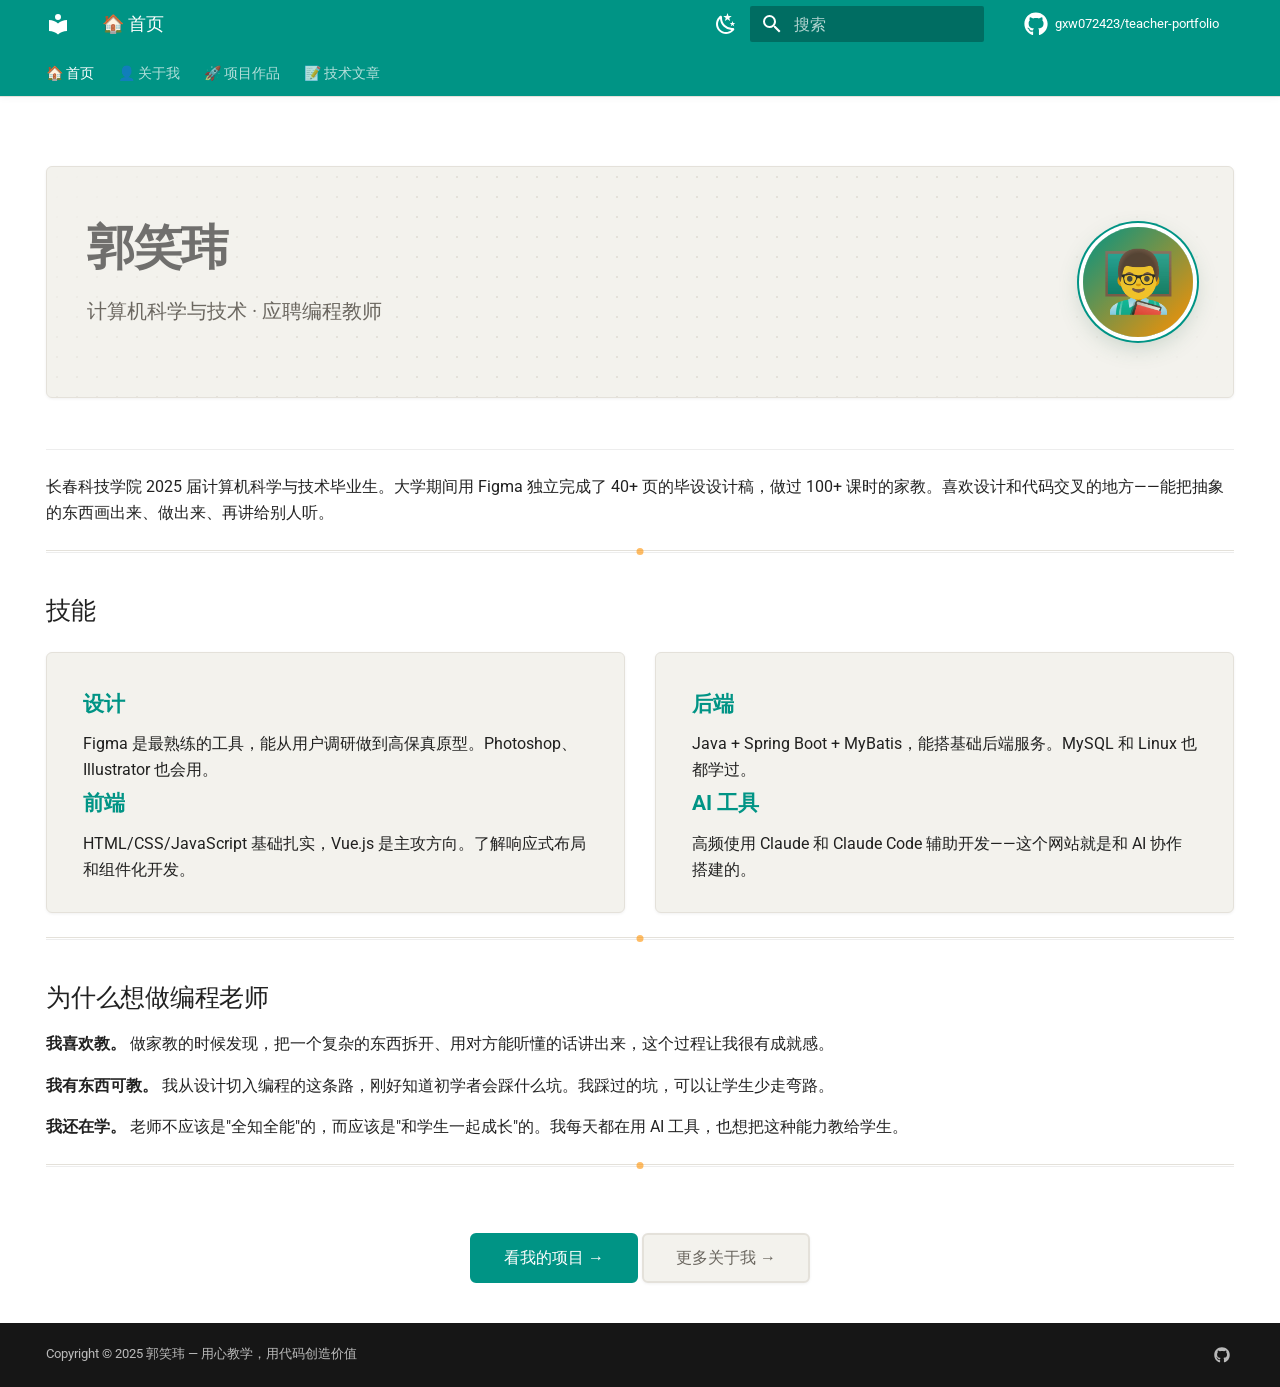
==== commit 73e76682: "Deployed a38d831 with MkDocs version: 1.6.1" ====
--- a/index.html
+++ b/index.html
@@ -73,7 +73,7 @@
     
     
     
-    <body dir="ltr" data-md-color-scheme="default" data-md-color-primary="blue" data-md-color-accent="light-blue">
+    <body dir="ltr" data-md-color-scheme="default" data-md-color-primary="teal" data-md-color-accent="orange">
   
     
     <input class="md-toggle" data-md-toggle="drawer" type="checkbox" id="__drawer" autocomplete="off">
@@ -131,7 +131,7 @@
     
     
     
-    <input class="md-option" data-md-color-media="" data-md-color-scheme="default" data-md-color-primary="blue" data-md-color-accent="light-blue"  aria-label="切换暗色模式"  type="radio" name="__palette" id="__palette_0">
+    <input class="md-option" data-md-color-media="" data-md-color-scheme="default" data-md-color-primary="teal" data-md-color-accent="orange"  aria-label="切换暗色模式"  type="radio" name="__palette" id="__palette_0">
     
       <label class="md-header__button md-icon" title="切换暗色模式" for="__palette_1" hidden>
         <svg xmlns="http://www.w3.org/2000/svg" viewBox="0 0 24 24"><path d="m17.75 4.09-2.53 1.94.91 3.06-2.63-1.81-2.63 1.81.91-3.06-2.53-1.94L12.44 4l1.06-3 1.06 3zm3.5 6.91-1.64 1.25.59 1.98-1.7-1.17-1.7 1.17.59-1.98L15.75 11l2.06-.05L18.5 9l.69 1.95zm-2.28 4.95c.83-.08 1.72 1.1 1.19 1.85-.32.45-.66.87-1.08 1.27C15.17 23 8.84 23 4.94 19.07c-3.91-3.9-3.91-10.24 0-14.14.4-.4.82-.76 1.27-1.08.75-.53 1.93.36 1.85 1.19-.27 2.86.69 5.83 2.89 8.02a9.96 9.96 0 0 0 8.02 2.89m-1.64 2.02a12.08 12.08 0 0 1-7.8-3.47c-2.17-2.19-3.33-5-3.49-7.82-2.81 3.14-2.7 7.96.31 10.98 3.02 3.01 7.84 3.12 10.98.31"/></svg>
@@ -141,7 +141,7 @@
     
     
     
-    <input class="md-option" data-md-color-media="" data-md-color-scheme="slate" data-md-color-primary="blue" data-md-color-accent="light-blue"  aria-label="切换亮色模式"  type="radio" name="__palette" id="__palette_1">
+    <input class="md-option" data-md-color-media="" data-md-color-scheme="slate" data-md-color-primary="teal" data-md-color-accent="orange"  aria-label="切换亮色模式"  type="radio" name="__palette" id="__palette_1">
     
       <label class="md-header__button md-icon" title="切换亮色模式" for="__palette_0" hidden>
         <svg xmlns="http://www.w3.org/2000/svg" viewBox="0 0 24 24"><path d="M12 7a5 5 0 0 1 5 5 5 5 0 0 1-5 5 5 5 0 0 1-5-5 5 5 0 0 1 5-5m0 2a3 3 0 0 0-3 3 3 3 0 0 0 3 3 3 3 0 0 0 3-3 3 3 0 0 0-3-3m0-7 2.39 3.42C13.65 5.15 12.84 5 12 5s-1.65.15-2.39.42zM3.34 7l4.16-.35A7.2 7.2 0 0 0 5.94 8.5c-.44.74-.69 1.5-.83 2.29zm.02 10 1.76-3.77a7.131 7.131 0 0 0 2.38 4.14zM20.65 7l-1.77 3.79a7.02 7.02 0 0 0-2.38-4.15zm-.01 10-4.14.36c.59-.51 1.12-1.14 1.54-1.86.42-.73.69-1.5.83-2.29zM12 22l-2.41-3.44c.74.27 1.55.44 2.41.44.82 0 1.63-.17 2.37-.44z"/></svg>
@@ -645,8 +645,10 @@
 <p><strong>我还在学。</strong> 老师不应该是"全知全能"的，而应该是"和学生一起成长"的。我每天都在用 AI 工具，也想把这种能力教给学生。</p>
 <hr class="section-hr">
 
+<div class="home-buttons">
 <p><a class="md-button md-button--primary" href="projects/">看我的项目 →</a>
 <a class="md-button" href="about/">更多关于我 →</a></p>
+</div>
 
 
 
--- a/stylesheets/extra.css
+++ b/stylesheets/extra.css
@@ -1,120 +1,648 @@
-/* 郭笑玮 · 个人网站 — 极简样式 */
-
-/* ---------- 首页 ---------- */
+/* ═══════════════════════════════════════════
+   郭笑玮 · 编程教师作品集
+   Design: "Botanical Code" — green + warm amber
+   Growth, learning, cultivation. A designer
+   who codes, a teacher who builds.
+   ═══════════════════════════════════════════ */
+
+/* ── Design tokens: override Material defaults ── */
+
+:root {
+  /* Primary — forest green (growth, learning) */
+  --md-primary-fg-color: #2d6246;
+  --md-primary-fg-color--light: #3d7a5a;
+  --md-primary-fg-color--dark: #1e4632;
+  --md-primary-bg-color: #fff;
+  --md-primary-bg-color--light: hsla(0, 0%, 100%, .7);
+
+  /* Accent — warm amber (friendly, teacher energy) */
+  --md-accent-fg-color: #c8813b;
+  --md-accent-fg-color--transparent: rgba(200, 129, 59, .1);
+
+  /* Background & text */
+  --md-default-bg-color: #fafaf7;
+  --md-typeset-color: #1e1d1a;
+  --md-typeset-color--medium: #6b6760;
+  --md-typeset-a-color: #2d6246;
+
+  /* Code */
+  --md-code-bg-color: #f3f2ed;
+  --md-code-fg-color: #2d6246;
+  --md-code-hl-color: rgba(200, 129, 59, .15);
+  --md-code-hl-number-color: #c8813b;
+  --md-code-hl-special-color: #c8813b;
+
+  /* Custom surface tokens */
+  --x-border: #e4e1da;
+  --x-surface: #f3f2ed;
+  --x-surface-hover: #edeae3;
+  --x-shadow-sm: 0 1px 3px rgba(0, 0, 0, .06);
+  --x-shadow-md: 0 4px 16px rgba(0, 0, 0, .08);
+  --x-radius: 6px;
+  --x-ease: cubic-bezier(.16, 1, .3, 1);
+}
+
+/* ── Dark mode ── */
+[data-md-color-scheme="slate"] {
+  --md-primary-fg-color: #5bae82;
+  --md-primary-fg-color--light: #7cc9a0;
+  --md-primary-fg-color--dark: #3d7a5a;
+  --md-primary-bg-color: #0a0e0c;
+  --md-primary-bg-color--light: hsla(0, 0%, 100%, .05);
+
+  --md-accent-fg-color: #e0a35a;
+  --md-accent-fg-color--transparent: rgba(224, 163, 90, .12);
+
+  --md-default-bg-color: #14191e;
+  --md-typeset-color: #e0ded8;
+  --md-typeset-color--medium: #8c8982;
+  --md-typeset-a-color: #5bae82;
+
+  --md-code-bg-color: #1e2329;
+  --md-code-fg-color: #5bae82;
+  --md-code-hl-color: rgba(224, 163, 90, .15);
+  --md-code-hl-number-color: #e0a35a;
+  --md-code-hl-special-color: #e0a35a;
+
+  --x-border: #2c3239;
+  --x-surface: #1e2329;
+  --x-surface-hover: #252b32;
+  --x-shadow-sm: 0 1px 3px rgba(0, 0, 0, .3);
+  --x-shadow-md: 0 4px 16px rgba(0, 0, 0, .4);
+}
+
+
+/* ═══════════════════════════════════
+   HOME PAGE — HERO
+   ═══════════════════════════════════ */
+
+/* Dot-grid background — signature element, recalls design tools */
 .home-hero {
   display: flex;
-  gap: 2rem;
+  gap: 2.5rem;
   align-items: center;
   flex-wrap: wrap;
-  margin: 1.5rem 0 2rem;
-}
-.home-hero > div:first-child { flex: 1; min-width: 240px; }
-.home-hero h1 { font-size: 2.2rem; font-weight: 700; margin-bottom: 0; }
-
+  margin: 1rem 0 2.5rem;
+  padding: 2.5rem 2rem;
+  border-radius: var(--x-radius);
+  background-color: var(--x-surface);
+  background-image: radial-gradient(circle, var(--x-border) 1px, transparent 1px);
+  background-size: 20px 20px;
+  position: relative;
+  overflow: hidden;
+  border: 1px solid var(--x-border);
+  box-shadow: var(--x-shadow-sm);
+}
+
+/* Subtle gradient fade at edges of dot grid */
+.home-hero::after {
+  content: '';
+  position: absolute;
+  inset: 0;
+  pointer-events: none;
+  background:
+    linear-gradient(135deg, var(--x-surface) 0%, transparent 30%, transparent 70%, var(--x-surface) 100%);
+  border-radius: var(--x-radius);
+}
+
+.home-hero > * {
+  position: relative;
+  z-index: 1;
+}
+
+.home-hero > div:first-child {
+  flex: 1;
+  min-width: 240px;
+}
+
+.home-hero h1 {
+  font-size: 2.4rem;
+  font-weight: 800;
+  margin-bottom: 0.3rem;
+  letter-spacing: -0.02em;
+  position: relative;
+  display: inline-block;
+}
+
+/* Animated gradient underline — signature detail */
+.home-hero h1::after {
+  content: '';
+  position: absolute;
+  left: 0;
+  bottom: -4px;
+  width: 100%;
+  height: 3px;
+  border-radius: 3px;
+  background: linear-gradient(90deg, var(--md-primary-fg-color), var(--md-accent-fg-color));
+  transform: scaleX(0);
+  transform-origin: left;
+  transition: transform 0.5s var(--x-ease);
+}
+
+.home-hero:hover h1::after {
+  transform: scaleX(1);
+}
+
+.home-hero h1 + p {
+  color: var(--md-typeset-color--medium);
+  font-size: 1rem;
+  margin-top: 0.5rem;
+}
+
+/* Avatar — gradient ring instead of solid circle */
 .home-avatar {
-  width: 110px; height: 110px;
-  background: #1565C0;
+  width: 110px;
+  height: 110px;
   border-radius: 50%;
-  display: flex; align-items: center; justify-content: center;
+  display: flex;
+  align-items: center;
+  justify-content: center;
   font-size: 3rem;
   flex-shrink: 0;
-}
-
-/* ---------- 分割线 ---------- */
+  background: linear-gradient(135deg, var(--md-primary-fg-color), var(--md-accent-fg-color));
+  box-shadow:
+    0 0 0 4px var(--md-default-bg-color),
+    0 0 0 6px var(--md-primary-fg-color),
+    0 8px 24px rgba(45, 98, 70, .25);
+  transition: transform 0.3s var(--x-ease), box-shadow 0.3s var(--x-ease);
+  position: relative;
+  z-index: 1;
+}
+
+.home-avatar:hover {
+  transform: translateY(-3px) scale(1.03);
+  box-shadow:
+    0 0 0 4px var(--md-default-bg-color),
+    0 0 0 6px var(--md-accent-fg-color),
+    0 14px 32px rgba(200, 129, 59, .3);
+}
+
+
+/* ═══════════════════════════════════
+   DIVIDERS
+   ═══════════════════════════════════ */
+
 .section-hr {
   border: none;
-  border-top: 1px solid #eaeaea;
+  border-top: 1px solid var(--x-border);
   margin: 2.5rem 0;
-}
-
-/* ---------- 两栏文字布局 ---------- */
+  position: relative;
+}
+
+/* Decorative dot on dividers */
+.section-hr::after {
+  content: '';
+  position: absolute;
+  left: 50%;
+  top: -3px;
+  width: 7px;
+  height: 7px;
+  border-radius: 50%;
+  background: var(--md-accent-fg-color);
+  transform: translateX(-50%);
+  opacity: 0.6;
+}
+
+
+/* ═══════════════════════════════════
+   SKILL CARDS — TWO COLUMN
+   ═══════════════════════════════════ */
+
 .two-col {
   display: grid;
   grid-template-columns: 1fr 1fr;
-  gap: 2rem;
+  gap: 1.5rem;
   margin: 1.2rem 0;
 }
-@media (max-width: 640px) { .two-col { grid-template-columns: 1fr; } }
-
-/* ---------- 技能标签（只用于 about 页） ---------- */
-.tags { display: flex; flex-wrap: wrap; gap: 0.35rem; margin: 0.5rem 0 1.2rem; }
+
+.two-col > div {
+  background: var(--x-surface);
+  border: 1px solid var(--x-border);
+  border-radius: var(--x-radius);
+  padding: 1.5rem 1.8rem;
+  box-shadow: var(--x-shadow-sm);
+  transition: transform 0.2s var(--x-ease), box-shadow 0.2s var(--x-ease), border-color 0.2s var(--x-ease);
+}
+
+.two-col > div:hover {
+  transform: translateY(-2px);
+  box-shadow: var(--x-shadow-md);
+  border-color: var(--md-primary-fg-color--light);
+}
+
+.two-col p {
+  margin: 0.25rem 0 0;
+}
+
+.two-col strong {
+  display: block;
+  font-size: 1.05rem;
+  color: var(--md-primary-fg-color);
+  margin-bottom: 0.5rem;
+}
+
+
+/* ═══════════════════════════════════
+   BUTTONS
+   ═══════════════════════════════════ */
+
+.md-button {
+  border-radius: var(--x-radius) !important;
+  transition: all 0.2s var(--x-ease) !important;
+  font-weight: 500 !important;
+}
+
+.md-button--primary {
+  background: var(--md-primary-fg-color) !important;
+  border-color: var(--md-primary-fg-color) !important;
+  color: #fff !important;
+}
+
+.md-button--primary:hover {
+  background: var(--md-primary-fg-color--light) !important;
+  box-shadow: var(--x-shadow-md) !important;
+  transform: translateY(-1px);
+}
+
+/* Secondary button — subtle surface + hover lifts to accent */
+.md-button:not(.md-button--primary) {
+  border-color: var(--x-border) !important;
+  background: var(--x-surface) !important;
+  color: var(--md-typeset-color--medium) !important;
+  box-shadow: var(--x-shadow-sm);
+}
+
+.md-button:not(.md-button--primary):hover {
+  border-color: var(--md-accent-fg-color) !important;
+  background: var(--md-accent-fg-color--transparent) !important;
+  color: var(--md-accent-fg-color) !important;
+  box-shadow: var(--x-shadow-md);
+  transform: translateY(-1px);
+}
+
+/* Button group on homepage — horizontal, centered */
+.home-buttons {
+  display: flex;
+  gap: 0.75rem;
+  flex-wrap: wrap;
+  justify-content: center;
+  margin-top: 2.5rem;
+}
+
+
+/* ═══════════════════════════════════
+   TAGS (about page)
+   ═══════════════════════════════════ */
+
+.tags {
+  display: flex;
+  flex-wrap: wrap;
+  gap: 0.4rem;
+  margin: 0.4rem 0 1.2rem;
+}
+
 .tags span {
-  background: #f2f4f7;
-  color: #333;
-  padding: 0.25rem 0.65rem;
+  background: var(--x-surface);
+  color: var(--md-typeset-color);
+  padding: 0.3rem 0.75rem;
   border-radius: 3px;
   font-size: 0.82rem;
-}
-
-/* ---------- 项目区块 ---------- */
+  border: 1px solid var(--x-border);
+  transition: all 0.2s var(--x-ease);
+}
+
+.tags span:hover {
+  border-color: var(--md-accent-fg-color);
+  color: var(--md-accent-fg-color);
+  transform: translateY(-1px);
+  box-shadow: var(--x-shadow-sm);
+}
+
+
+/* ═══════════════════════════════════
+   PROJECT CARDS (projects page)
+   ═══════════════════════════════════ */
+
 .proj {
-  margin: 2rem 0;
-  padding-bottom: 1.5rem;
-  border-bottom: 1px solid #eee;
-}
-.proj:last-child { border-bottom: none; }
-.proj h2 { font-size: 1.2rem; margin-bottom: 0.3rem; }
-.proj .stack { color: #888; font-size: 0.82rem; margin-bottom: 0.6rem; }
-
-/* ---------- 文章列表 ---------- */
-.posts { margin: 1rem 0; }
+  margin: 1.5rem 0;
+  padding: 1.5rem 1.8rem;
+  background: var(--x-surface);
+  border: 1px solid var(--x-border);
+  border-radius: var(--x-radius);
+  box-shadow: var(--x-shadow-sm);
+  transition: transform 0.2s var(--x-ease), box-shadow 0.2s var(--x-ease), border-color 0.2s var(--x-ease);
+}
+
+.proj:hover {
+  transform: translateY(-2px);
+  box-shadow: var(--x-shadow-md);
+  border-color: var(--md-primary-fg-color--light);
+}
+
+.proj h2 {
+  font-size: 1.2rem;
+  margin-bottom: 0.3rem;
+  color: var(--md-primary-fg-color);
+}
+
+.proj .stack {
+  color: var(--md-typeset-color--medium);
+  font-size: 0.8rem;
+  margin-bottom: 0.6rem;
+  font-family: ui-monospace, 'Cascadia Code', 'Fira Code', monospace;
+}
+
+
+/* ═══════════════════════════════════
+   POST LIST (blog page)
+   ═══════════════════════════════════ */
+
+.posts {
+  margin: 1rem 0;
+}
+
 .posts > div {
-  padding: 0.7rem 0;
-  border-bottom: 1px solid #f0f0f0;
-  display: flex; justify-content: space-between; align-items: baseline;
-  gap: 1rem; flex-wrap: wrap;
-}
-.posts > div:last-child { border-bottom: none; }
-.posts h3 { font-size: 1rem; margin: 0; font-weight: 500; }
-.posts .date { color: #aaa; font-size: 0.8rem; white-space: nowrap; }
-
-/* ---------- about 页时间线 ---------- */
-.tl { position: relative; padding-left: 1.8rem; margin: 1.5rem 0; }
+  padding: 0.8rem 1rem;
+  margin-bottom: 0.3rem;
+  border-radius: var(--x-radius);
+  display: flex;
+  justify-content: space-between;
+  align-items: baseline;
+  gap: 1rem;
+  flex-wrap: wrap;
+  transition: background 0.2s var(--x-ease);
+}
+
+.posts > div:hover {
+  background: var(--x-surface);
+}
+
+.posts h3 {
+  font-size: 1rem;
+  margin: 0;
+  font-weight: 600;
+}
+
+.posts h3 a {
+  color: var(--md-typeset-color);
+  text-decoration: none;
+  transition: color 0.2s;
+}
+
+.posts h3 a:hover {
+  color: var(--md-accent-fg-color);
+}
+
+.posts .date {
+  color: var(--md-typeset-color--medium);
+  font-size: 0.78rem;
+  white-space: nowrap;
+  font-family: ui-monospace, 'Cascadia Code', monospace;
+}
+
+
+/* ═══════════════════════════════════
+   TIMELINE (about page)
+   ═══════════════════════════════════ */
+
+.tl {
+  position: relative;
+  padding-left: 2rem;
+  margin: 1.5rem 0;
+}
+
 .tl::before {
-  content: ''; position: absolute; left: 5px; top: 4px; bottom: 4px;
-  width: 1px; background: #ddd;
-}
-.tl > div { margin-bottom: 1.2rem; }
-.tl > div:last-child { margin-bottom: 0; }
-.tl .date { font-size: 0.78rem; color: #999; margin-bottom: 0.1rem; }
-.tl h3 { font-size: 1rem; margin: 0 0 0.2rem; }
-
-/* ---------- 教学层次列表 ---------- */
-.levels { list-style: none; padding: 0; }
-.levels li { padding: 0.4rem 0; }
+  content: '';
+  position: absolute;
+  left: 4px;
+  top: 8px;
+  bottom: 8px;
+  width: 2px;
+  background: linear-gradient(
+    to bottom,
+    var(--md-primary-fg-color),
+    var(--md-accent-fg-color)
+  );
+  border-radius: 2px;
+  opacity: 0.3;
+}
+
+.tl > div {
+  margin-bottom: 1.5rem;
+  position: relative;
+}
+
+.tl > div:last-child {
+  margin-bottom: 0;
+}
+
+/* Timeline dot */
+.tl > div::before {
+  content: '';
+  position: absolute;
+  left: -2rem;
+  top: 6px;
+  width: 10px;
+  height: 10px;
+  border-radius: 50%;
+  background: var(--md-primary-fg-color);
+  border: 2px solid var(--md-default-bg-color);
+  box-shadow: 0 0 0 2px var(--md-primary-fg-color);
+  transition: background 0.2s;
+}
+
+.tl > div:hover::before {
+  background: var(--md-accent-fg-color);
+  box-shadow: 0 0 0 2px var(--md-accent-fg-color);
+}
+
+.tl .date {
+  font-size: 0.78rem;
+  color: var(--md-typeset-color--medium);
+  margin-bottom: 0.15rem;
+  font-family: ui-monospace, 'Cascadia Code', monospace;
+}
+
+.tl h3 {
+  font-size: 1rem;
+  margin: 0 0 0.3rem;
+  color: var(--md-primary-fg-color);
+}
+
+
+/* ═══════════════════════════════════
+   TEACHING LEVELS LIST
+   ═══════════════════════════════════ */
+
+.levels {
+  list-style: none;
+  padding: 0;
+  display: flex;
+  flex-direction: column;
+  gap: 0.5rem;
+}
+
+.levels li {
+  padding: 0.7rem 1rem;
+  background: var(--x-surface);
+  border: 1px solid var(--x-border);
+  border-radius: var(--x-radius);
+  transition: transform 0.2s var(--x-ease), border-color 0.2s;
+}
+
+.levels li:hover {
+  transform: translateX(4px);
+  border-color: var(--md-accent-fg-color);
+}
+
 .levels li::before {
-  content: '';
-  display: inline-block;
-  width: 6px; height: 6px;
-  background: #1565C0;
-  border-radius: 50%;
-  margin-right: 0.6rem;
-  vertical-align: middle;
-}
-
-/* ---------- 代码块 ---------- */
+  display: none;
+}
+
+.levels li strong {
+  color: var(--md-primary-fg-color);
+}
+
+
+/* ═══════════════════════════════════
+   CODE BLOCK
+   ═══════════════════════════════════ */
+
 .code-block {
-  background: #f6f7f9;
+  background: var(--md-code-bg-color);
   padding: 1rem 1.2rem;
-  border-radius: 4px;
-  font-family: 'Consolas', 'Courier New', monospace;
+  border-radius: var(--x-radius);
+  font-family: ui-monospace, 'Cascadia Code', 'Fira Code', 'Consolas', monospace;
   font-size: 0.82rem;
-  line-height: 1.6;
+  line-height: 1.7;
   overflow-x: auto;
   margin: 0.8rem 0;
-}
-
-/* ---------- 响应式 ---------- */
-@media (max-width: 640px) {
-  .home-hero { flex-direction: column-reverse; text-align: center; }
-  .home-avatar { width: 90px; height: 90px; font-size: 2.4rem; }
-  .posts > div { flex-direction: column; gap: 0.2rem; }
-}
-
-/* ---------- 暗色模式 ---------- */
-[data-md-color-scheme="slate"] .section-hr,
-[data-md-color-scheme="slate"] .proj,
-[data-md-color-scheme="slate"] .posts > div { border-color: rgba(255,255,255,0.08); }
-[data-md-color-scheme="slate"] .tags span { background: rgba(255,255,255,0.08); color: #ccc; }
-[data-md-color-scheme="slate"] .code-block { background: rgba(255,255,255,0.04); }
-[data-md-color-scheme="slate"] .tl::before { background: rgba(255,255,255,0.1); }
+  border: 1px solid var(--x-border);
+}
+
+/* ═══════════════════════════════════
+   BLOCKQUOTES — refined
+   ═══════════════════════════════════ */
+
+blockquote {
+  border-left: 3px solid var(--md-accent-fg-color) !important;
+  background: var(--x-surface);
+  border-radius: 0 var(--x-radius) var(--x-radius) 0;
+  padding: 0.8rem 1.2rem;
+}
+
+
+/* ═══════════════════════════════════
+   TABLES — refined
+   ═══════════════════════════════════ */
+
+.md-typeset table:not([class]) {
+  border-radius: var(--x-radius);
+  overflow: hidden;
+  box-shadow: var(--x-shadow-sm);
+}
+
+.md-typeset table:not([class]) th {
+  background: var(--md-primary-fg-color) !important;
+  color: #fff;
+}
+
+
+/* ═══════════════════════════════════
+   HEADER — subtle refinement
+   ═══════════════════════════════════ */
+
+.md-header {
+  box-shadow: 0 1px 0 var(--x-border), 0 2px 8px rgba(0, 0, 0, .04);
+}
+
+
+/* ═══════════════════════════════════
+   PAGE LOAD — staggered entrance
+   ═══════════════════════════════════ */
+
+@keyframes fade-up {
+  from {
+    opacity: 0;
+    transform: translateY(16px);
+  }
+  to {
+    opacity: 1;
+    transform: translateY(0);
+  }
+}
+
+.md-main__inner {
+  animation: fade-up 0.5s var(--x-ease) both;
+}
+
+.home-hero {
+  animation: fade-up 0.5s 0.1s var(--x-ease) both;
+}
+
+
+/* ═══════════════════════════════════
+   RESPONSIVE
+   ═══════════════════════════════════ */
+
+@media (max-width: 768px) {
+  .home-hero {
+    flex-direction: column-reverse;
+    text-align: center;
+    padding: 2rem 1.2rem;
+  }
+
+  .home-avatar {
+    width: 90px;
+    height: 90px;
+    font-size: 2.4rem;
+  }
+
+  .two-col {
+    grid-template-columns: 1fr;
+  }
+
+  .posts > div {
+    flex-direction: column;
+    gap: 0.15rem;
+    padding: 0.7rem 0.8rem;
+  }
+
+  .tl {
+    padding-left: 1.5rem;
+  }
+
+  .tl > div::before {
+    left: -1.5rem;
+  }
+
+  .proj {
+    padding: 1.2rem 1.2rem;
+  }
+}
+
+@media (max-width: 480px) {
+  .home-hero h1 {
+    font-size: 1.8rem;
+  }
+}
+
+
+/* ═══════════════════════════════════
+   ACCESSIBILITY
+   ═══════════════════════════════════ */
+
+@media (prefers-reduced-motion: reduce) {
+  *,
+  *::before,
+  *::after {
+    animation-duration: 0.01ms !important;
+    transition-duration: 0.01ms !important;
+  }
+}
+
+:focus-visible {
+  outline: 2px solid var(--md-accent-fg-color) !important;
+  outline-offset: 2px;
+  border-radius: 2px;
+}
